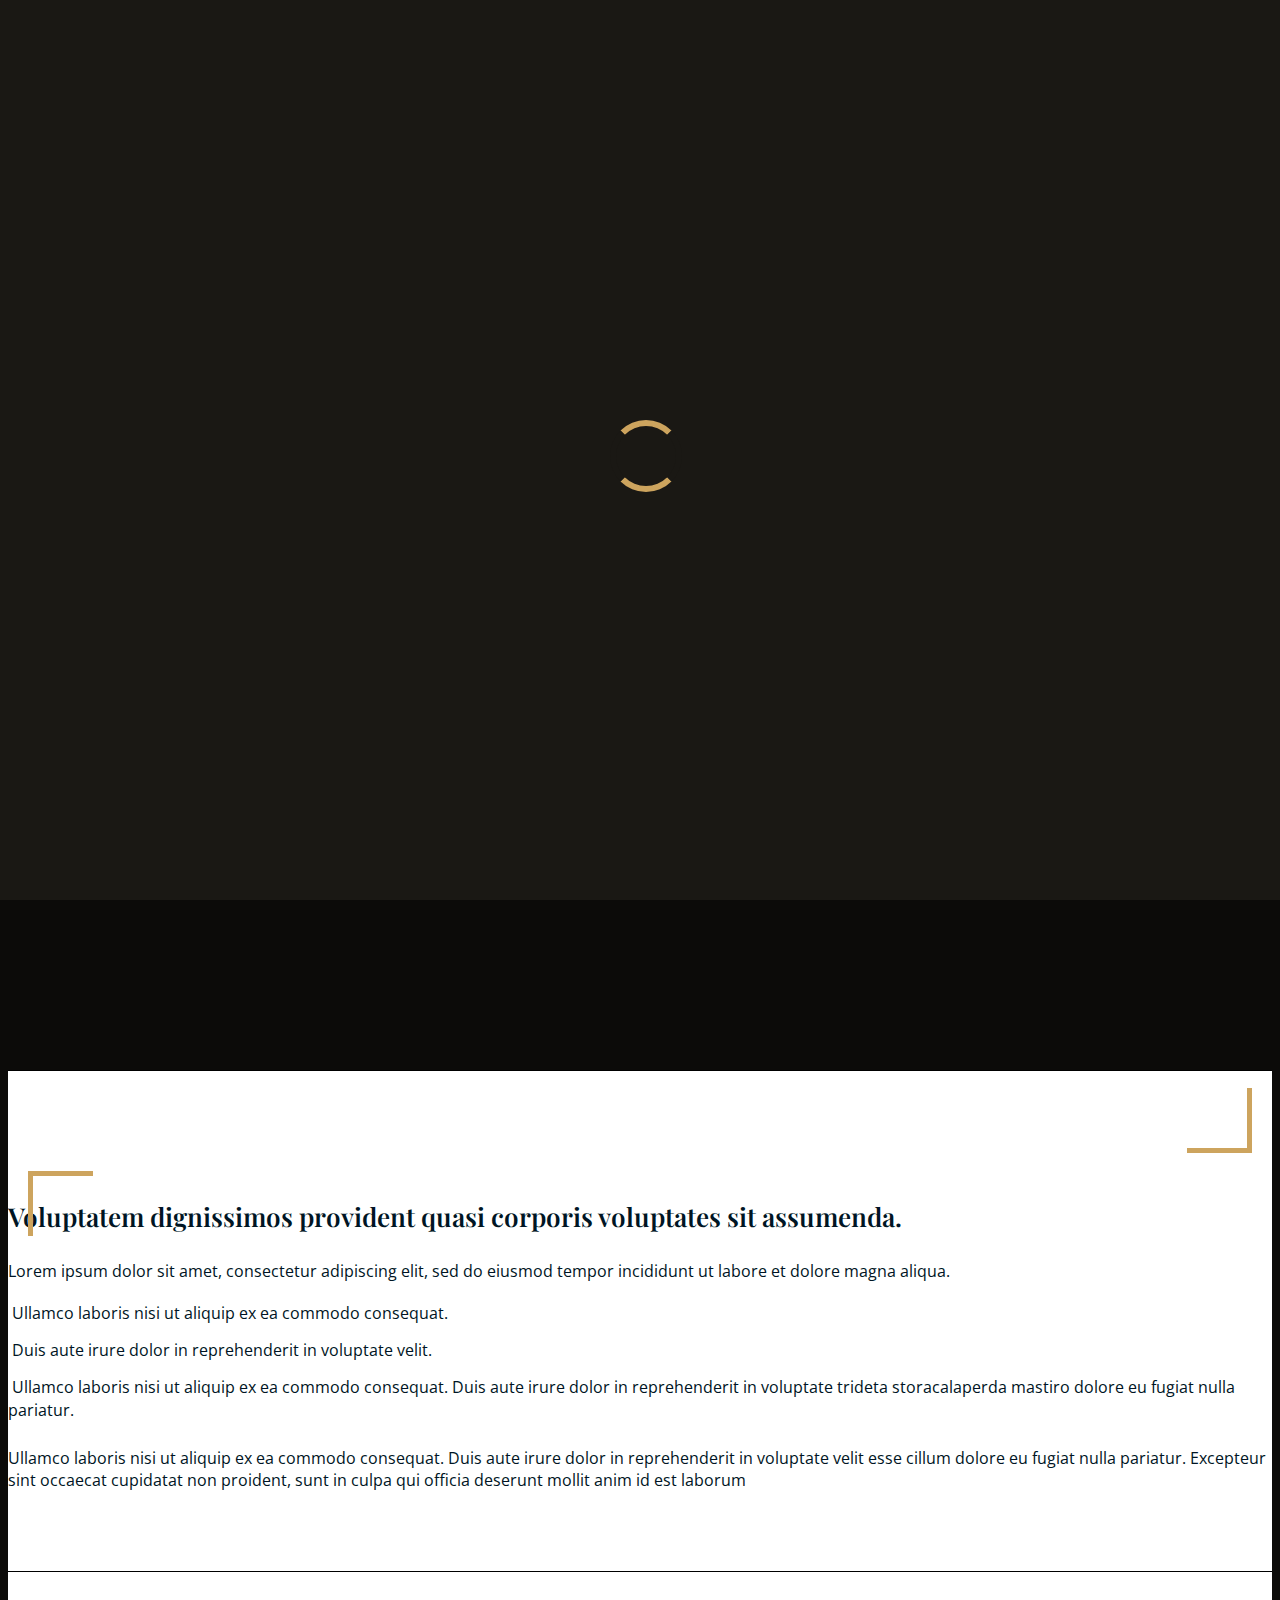
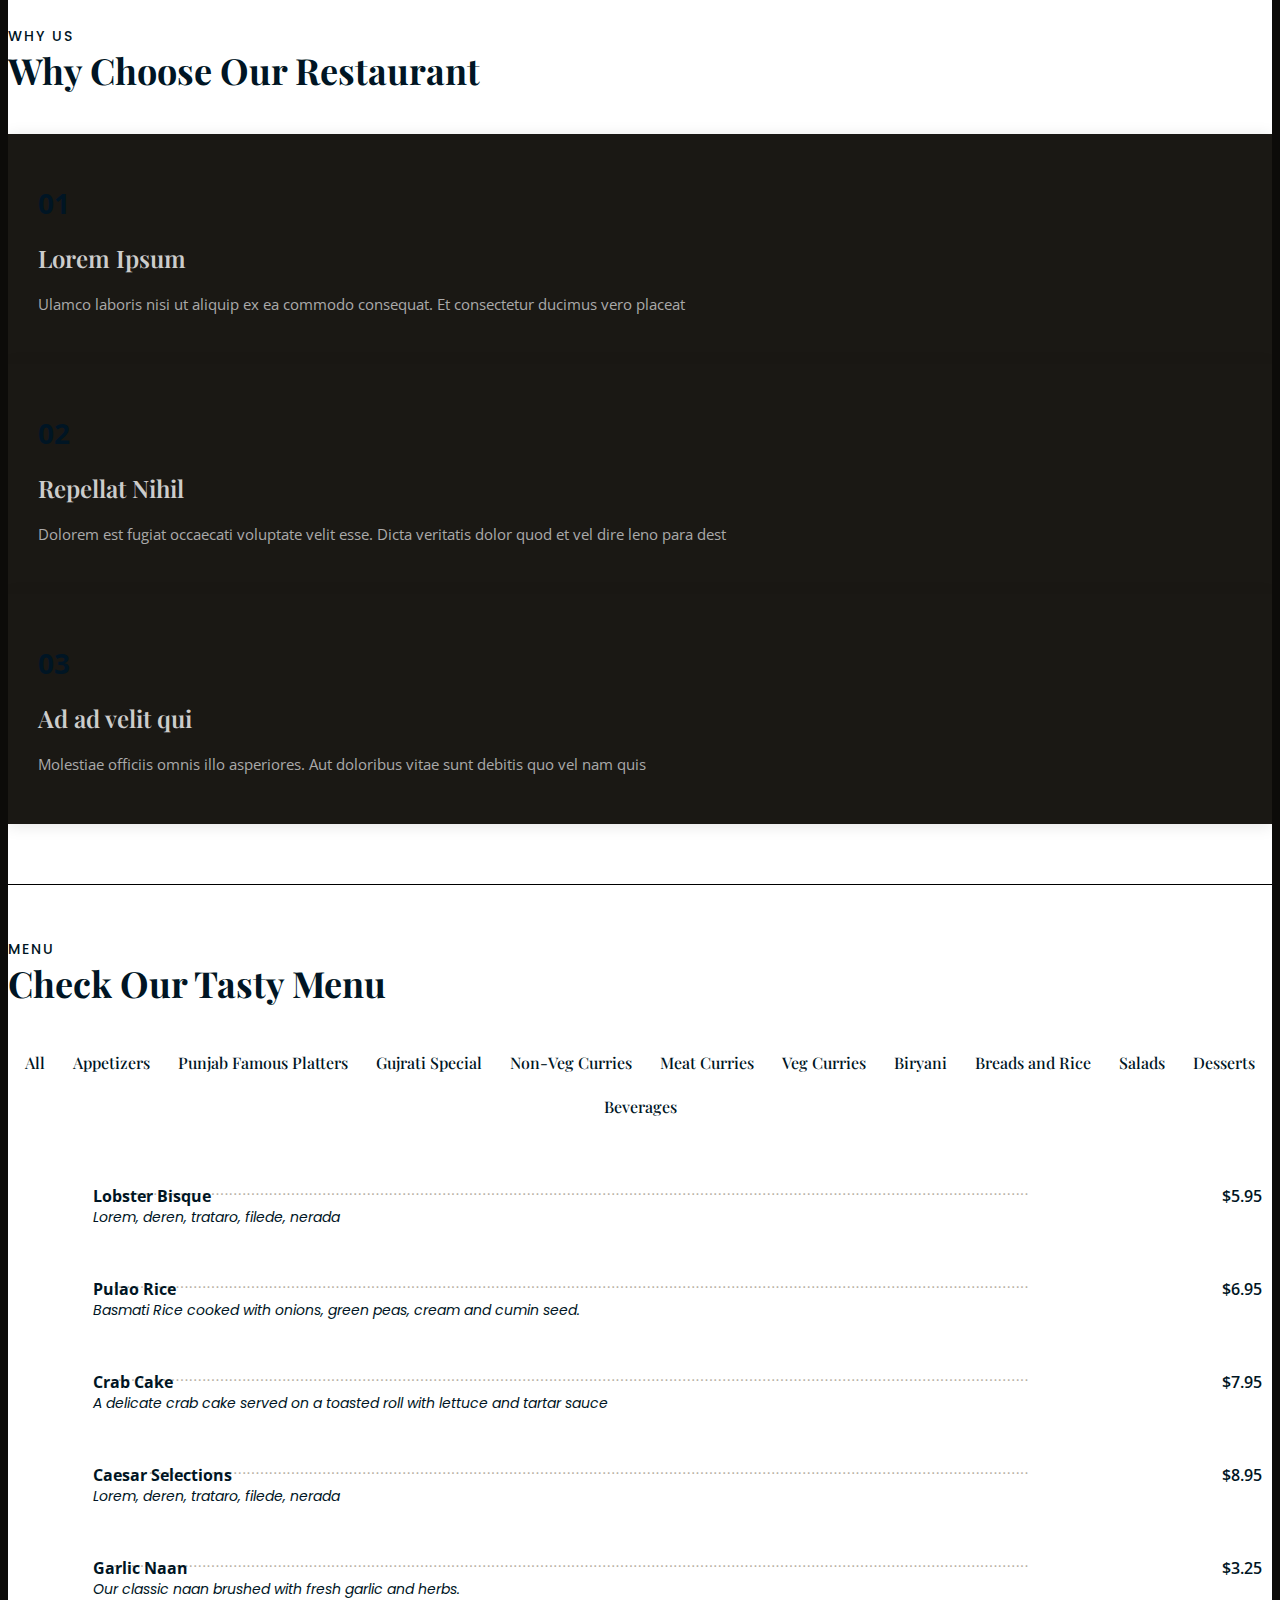
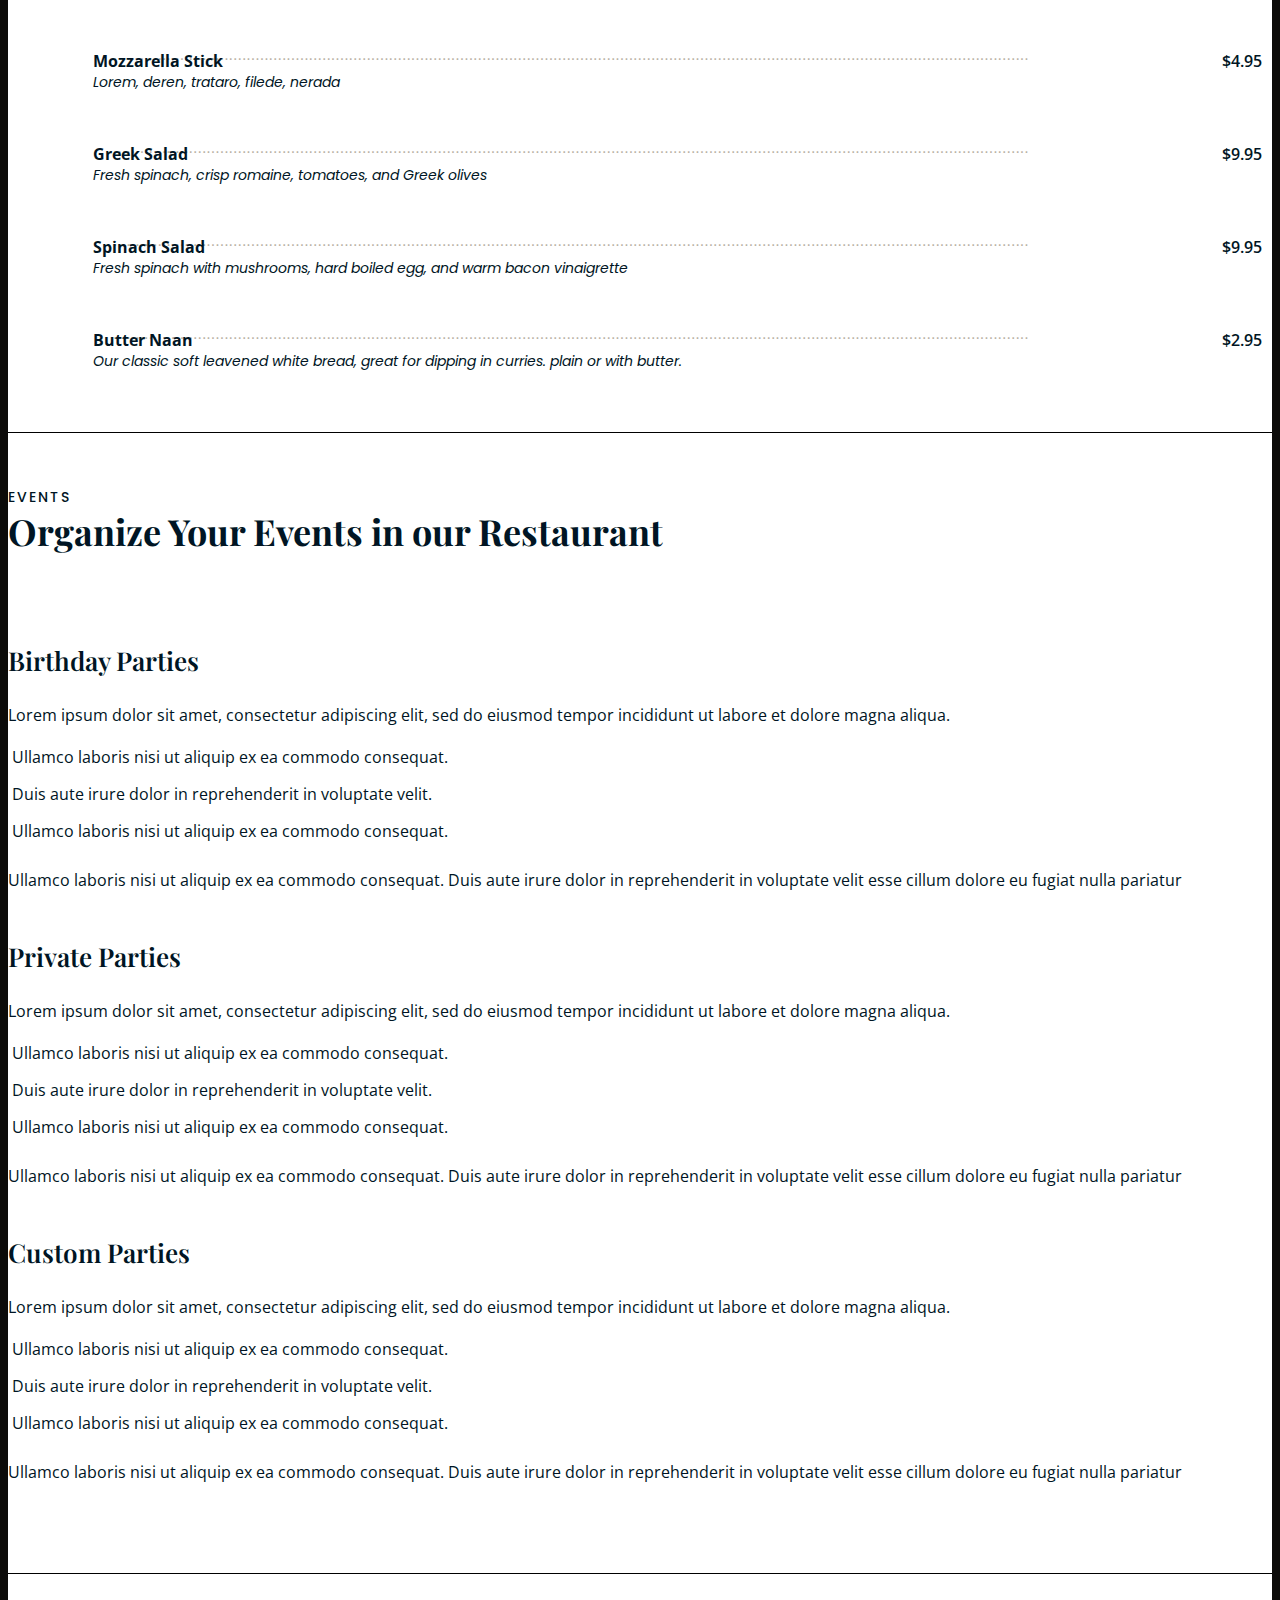
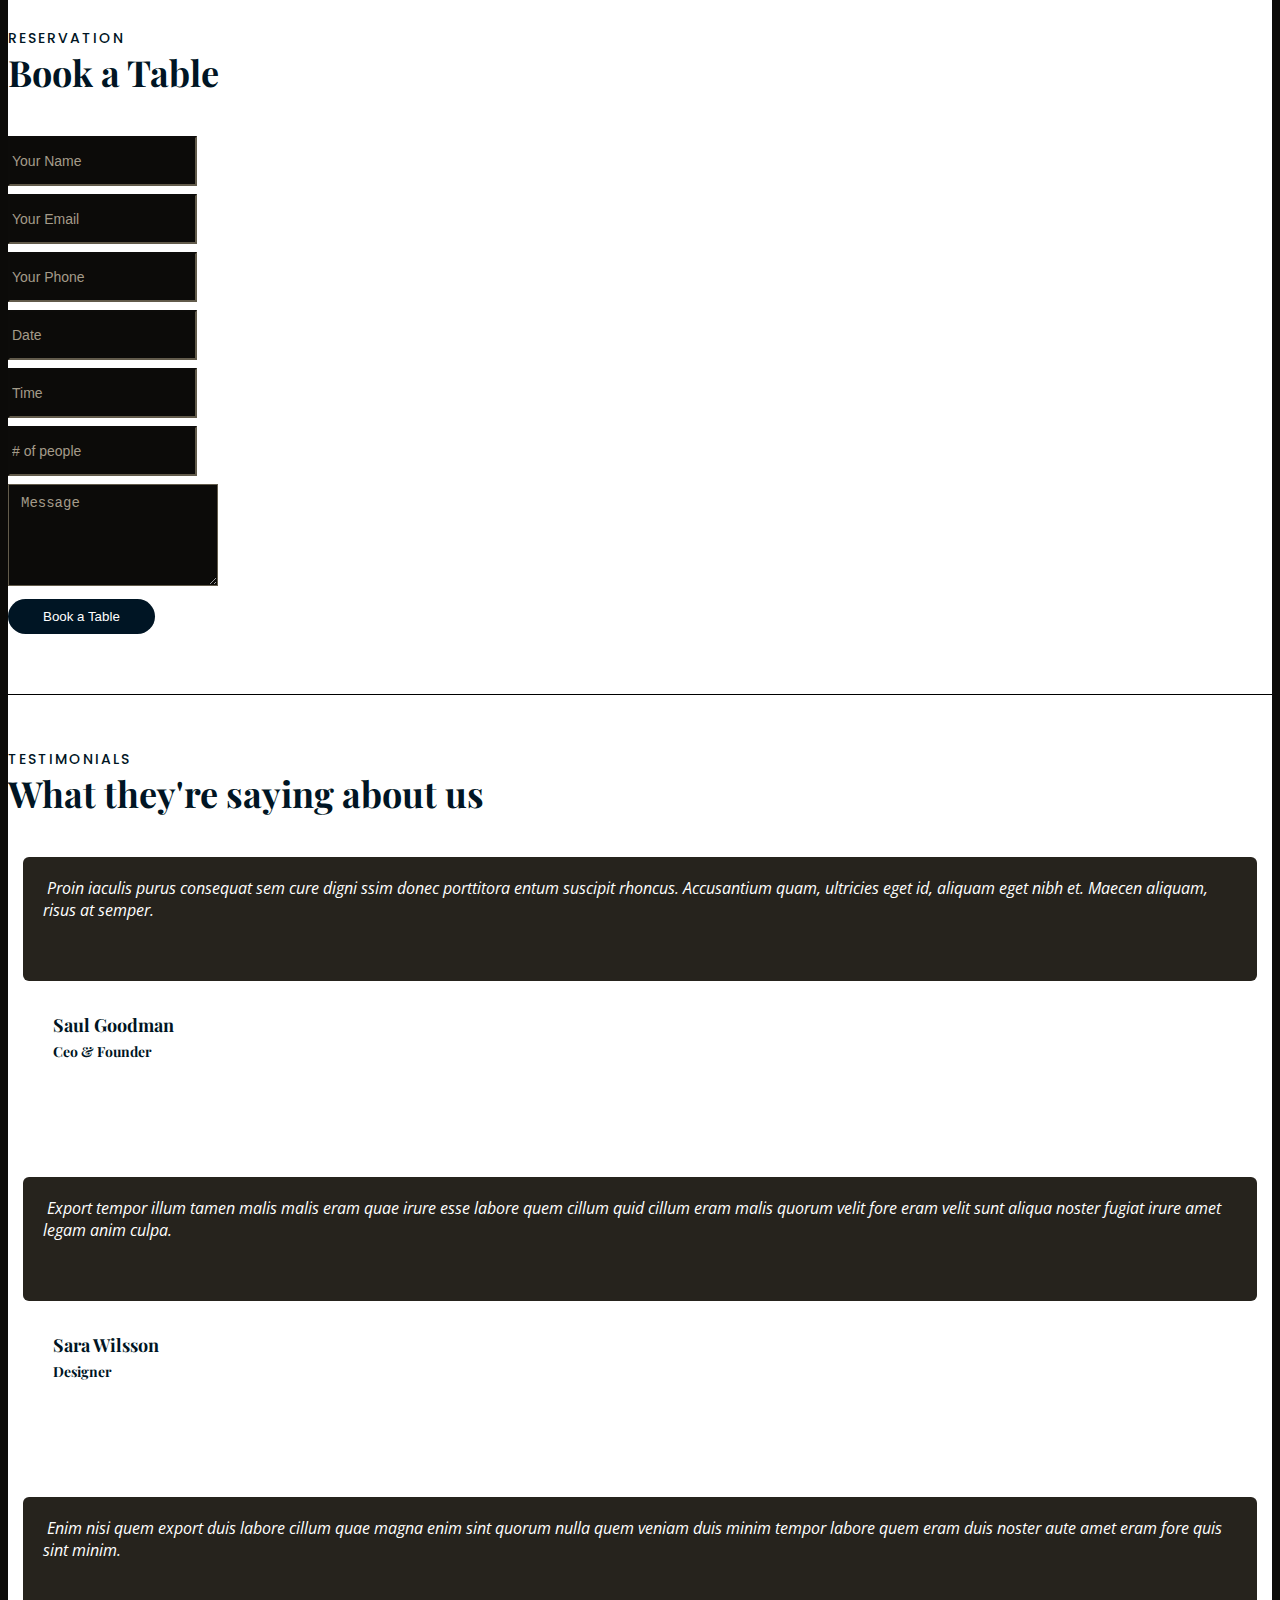
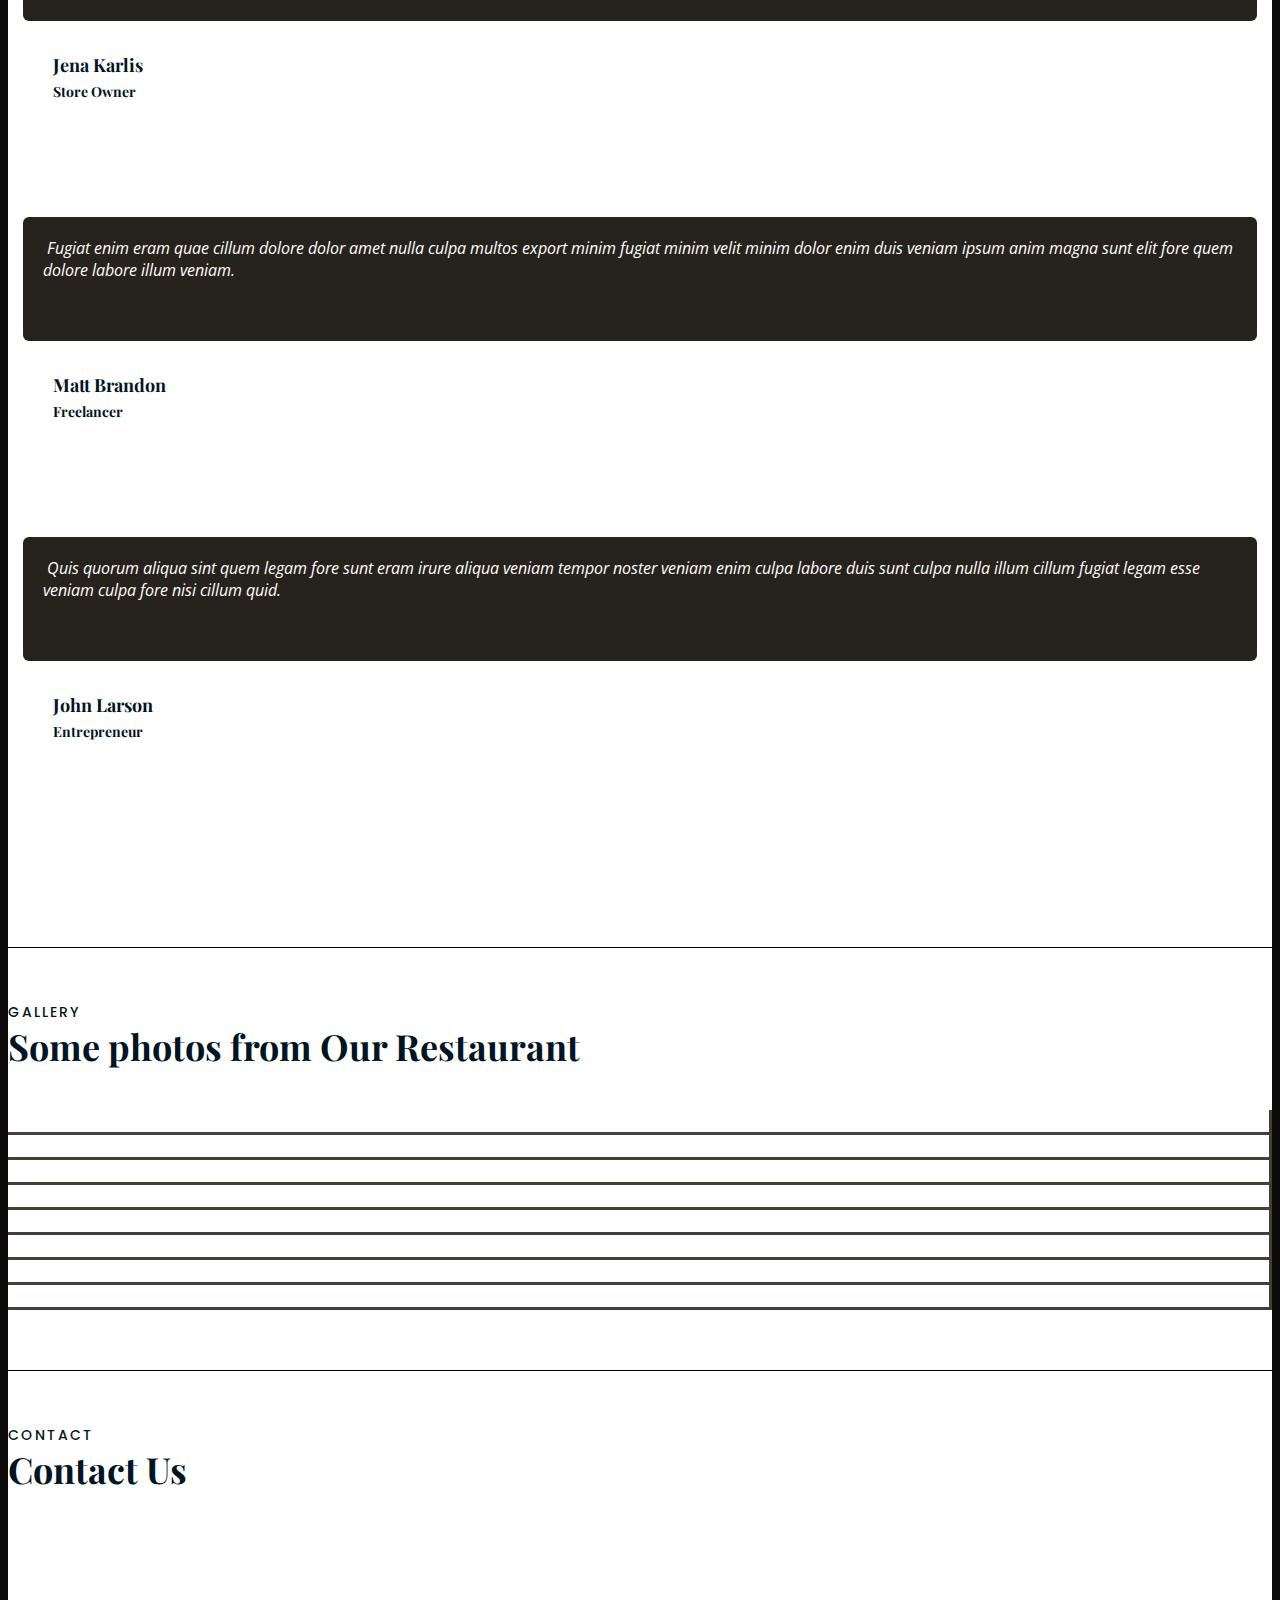
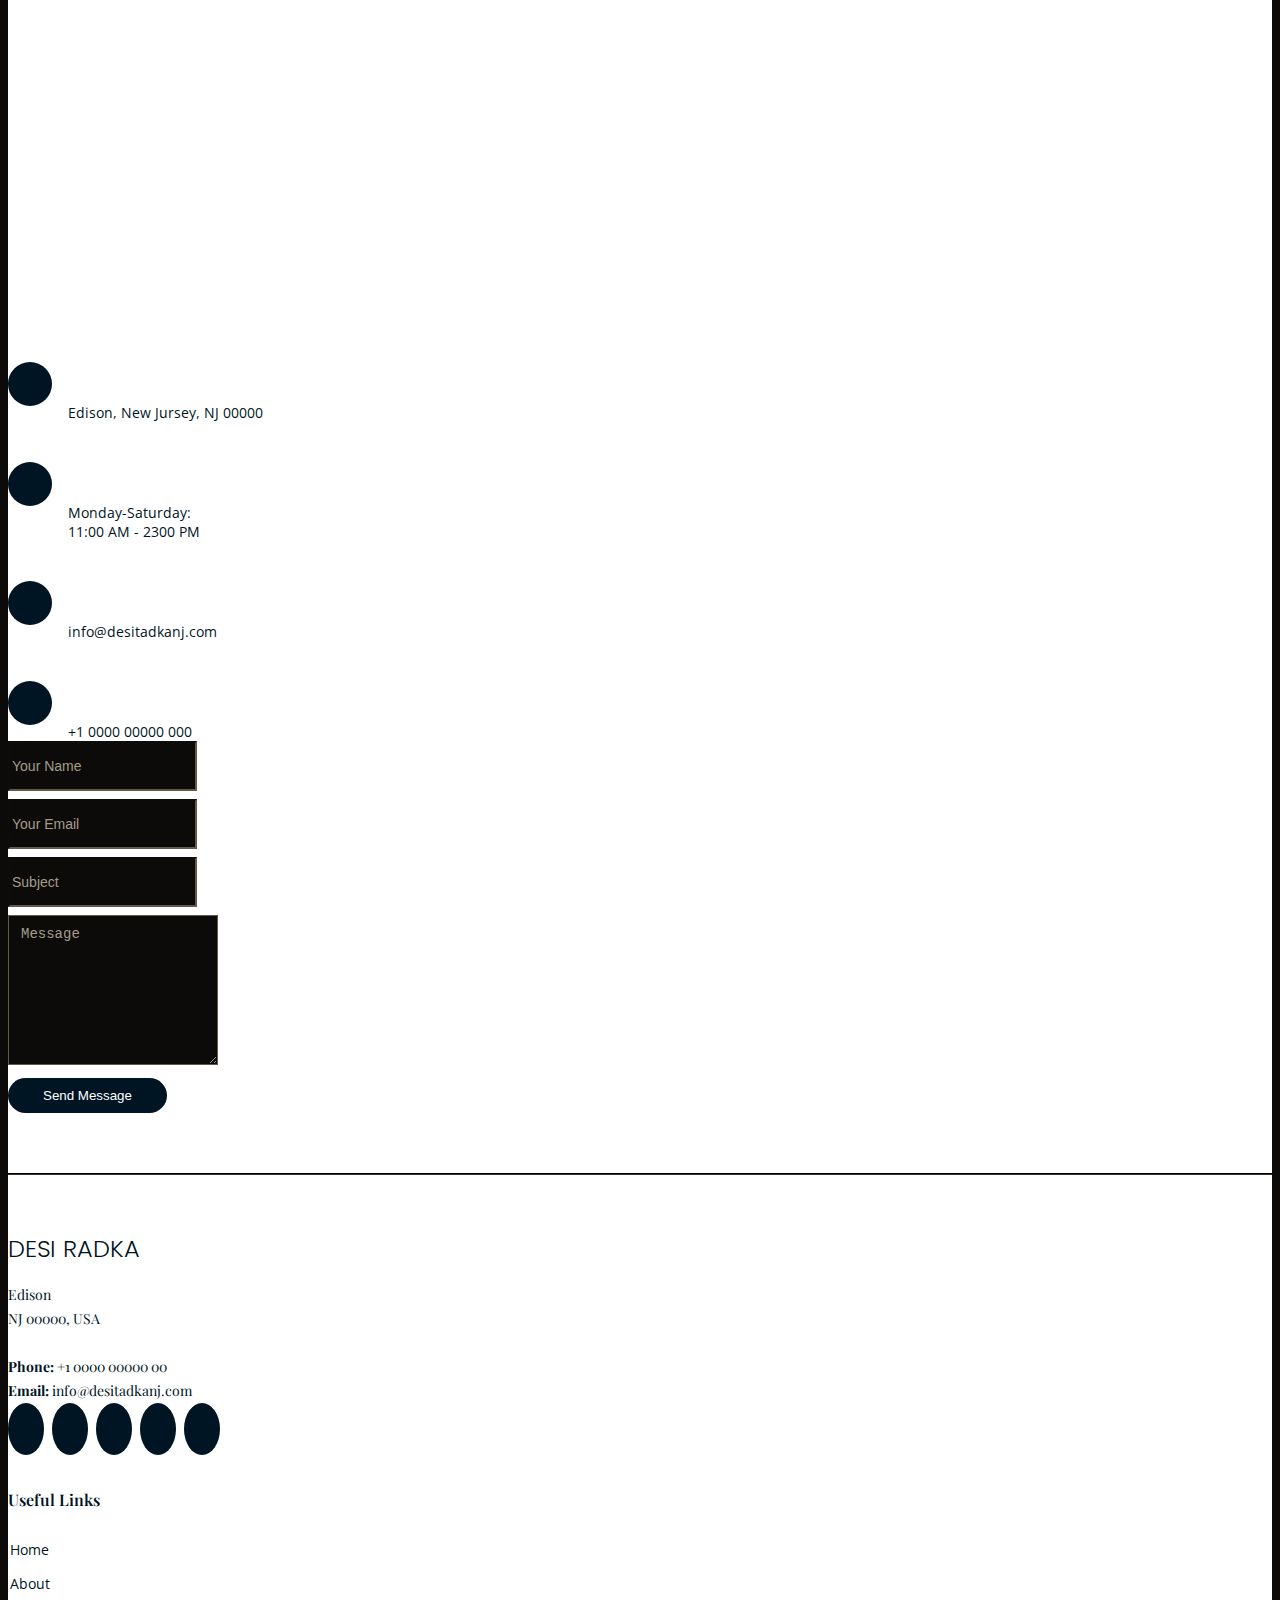
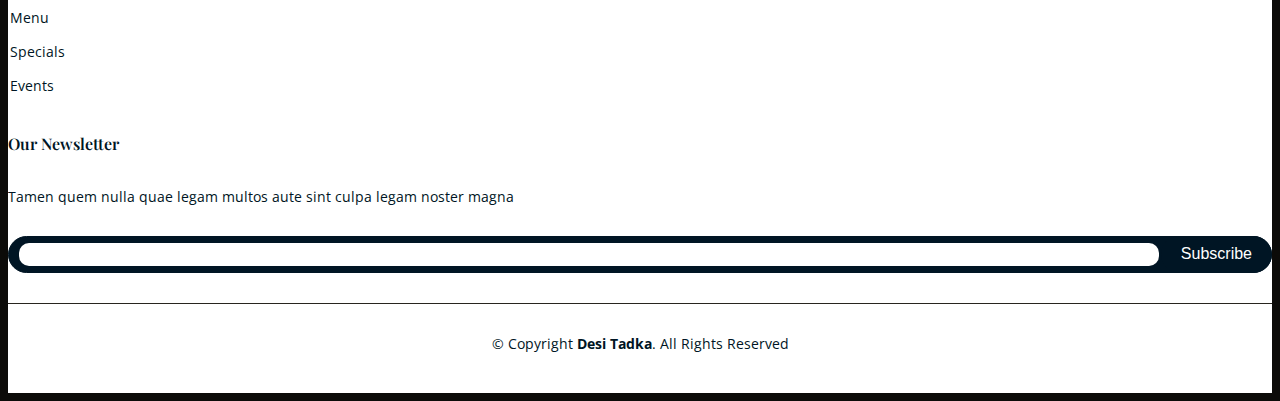
==== index.html @ e6a432be "Merge branch 'main' of https://github.com/sarab13/desitadka_project" ====
<!DOCTYPE html>
<html lang="en">

<head>
  <meta charset="utf-8">
  <meta content="width=device-width, initial-scale=1.0" name="viewport">

  <title>DESI TADKA - Book a table</title>
  <meta content="" name="description">
  <meta content="" name="keywords">

  <!-- Favicons -->
  <link href="assets/img/favicon.png" rel="icon">
  <link href="assets/img/apple-touch-icon.png" rel="apple-touch-icon">

  <!-- Google Fonts -->
  <link href="https://fonts.googleapis.com/css?family=Open+Sans:300,300i,400,400i,600,600i,700,700i|Playfair+Display:ital,wght@0,400;0,500;0,600;0,700;1,400;1,500;1,600;1,700|Poppins:300,300i,400,400i,500,500i,600,600i,700,700i" rel="stylesheet">

  <!-- Vendor CSS Files -->
  <link href="assets/vendor/animate.css/animate.min.css" rel="stylesheet">
  <link href="assets/vendor/aos/aos.css" rel="stylesheet">
  <link href="assets/vendor/bootstrap/css/bootstrap.min.css" rel="stylesheet">
  <link href="assets/vendor/bootstrap-icons/bootstrap-icons.css" rel="stylesheet">
  <link href="assets/vendor/boxicons/css/boxicons.min.css" rel="stylesheet">
  <link href="assets/vendor/glightbox/css/glightbox.min.css" rel="stylesheet">
  <link href="assets/vendor/swiper/swiper-bundle.min.css" rel="stylesheet">

  
  <link href="assets/css/style.css" rel="stylesheet">

  
</head>

<body>

  <!-- ======= Top Bar ======= -->
  <div id="topbar" class="d-flex align-items-center fixed-top">
    <div class="container d-flex justify-content-center justify-content-md-between">

      <div class="contact-info d-flex align-items-center">
        <i class="bi bi-phone d-flex align-items-center"><span style="color: #001524;font-weight: bold;">+1 (732)-243-9001 </span></i>
        <i class="bi bi-clock d-flex align-items-center ms-4"><span style="color: #001524;font-weight: bold;"> Mon-Sat: 11AM - 23PM</span></i>
      </div>

      <div class="languages d-none d-md-flex align-items-center">
        <ul>
          <li>En</li>
          <li><a href="#">De</a></li>
        </ul>
      </div>
    </div>
  </div>

  <!-- ======= Header ======= -->
  <header id="header" class="fixed-top d-flex align-items-cente">
    <div class="container-fluid container-xl d-flex align-items-center justify-content-lg-between">

      <h1 class="logo me-auto me-lg-0"><img src='./assets/img/logo.jpeg' alt="logo"/></h1>
      <!-- Uncomment below if you prefer to use an image logo -->
      <!-- <a href="index.html" class="logo me-auto me-lg-0"><img src="assets/img/logo.png" alt="" class="img-fluid"></a>-->

      <nav id="navbar" class="navbar order-last order-lg-0">
        <ul>
          <li><a class="nav-link scrollto active" href="#hero">Home</a></li>
          <li><a class="nav-link scrollto" href="#about">About</a></li>
          <li><a class="nav-link scrollto" href="#menu">Menu</a></li>
         <!-- <li><a class="nav-link scrollto" href="#specials">Specials</a></li>-->
          <li><a class="nav-link scrollto" href="#events">Events</a></li>
         <!-- <li><a class="nav-link scrollto" href="#chefs">Chefs</a></li>-->
          <li><a class="nav-link scrollto" href="#gallery">Gallery</a></li>
         
          <li><a class="nav-link scrollto" href="#contact">Contact</a></li>
        </ul>
        <i class="bi bi-list mobile-nav-toggle"></i>
      </nav><!-- .navbar -->
      <a href="#book-a-table" class="book-a-table-btn scrollto d-none d-lg-flex">Book a table</a>

    </div>
  </header><!-- End Header -->

  <!-- ======= Hero Section ======= -->
  <section id="hero" class="d-flex align-items-center">
    <div class="container position-relative text-center text-lg-start" data-aos="zoom-in" data-aos-delay="100">
      <div class="row change">
        <div class="col-lg-8">
          <h1 style="color: #001524;" >Welcome to <span style="color: black;">DESI TADKA</span></h1>
          <h2 style="color: #001524;">Delivering great food for more than 18 years!</h2>

          <div class="btns">
            <a href="#menu" class="btn-menu animated fadeInUp scrollto">Our Menu</a>
            <a href="#book-a-table" class="btn-book animated fadeInUp scrollto">Book a Table</a>
          </div>
        </div>
        <div class="col-lg-4 d-flex align-items-center justify-content-center position-relative" data-aos="zoom-in" data-aos-delay="200">
          <a href="https://www.youtube.com/watch?v=GlrxcuEDyF8" class="glightbox play-btn"></a>
        </div>

      </div>
    </div>
  </section><!-- End Hero -->

  <main id="main">

    <!-- ======= About Section ======= -->
    <section id="about" class="about">
      <div class="container" data-aos="fade-up">

        <div class="row">
          <div class="col-lg-6 order-1 order-lg-2" data-aos="zoom-in" data-aos-delay="100">
            <div class="about-img">
              <img src="assets/img/about.jpg" alt="">
            </div>
          </div>
          <div class="col-lg-6 pt-4 pt-lg-0 order-2 order-lg-1 content">
            <h3>Voluptatem dignissimos provident quasi corporis voluptates sit assumenda.</h3>
            <p class="fst-italic">
              Lorem ipsum dolor sit amet, consectetur adipiscing elit, sed do eiusmod tempor incididunt ut labore et dolore
              magna aliqua.
            </p>
            <ul>
              <li><i class="bi bi-check-circle"></i> Ullamco laboris nisi ut aliquip ex ea commodo consequat.</li>
              <li><i class="bi bi-check-circle"></i> Duis aute irure dolor in reprehenderit in voluptate velit.</li>
              <li><i class="bi bi-check-circle"></i> Ullamco laboris nisi ut aliquip ex ea commodo consequat. Duis aute irure dolor in reprehenderit in voluptate trideta storacalaperda mastiro dolore eu fugiat nulla pariatur.</li>
            </ul>
            <p>
              Ullamco laboris nisi ut aliquip ex ea commodo consequat. Duis aute irure dolor in reprehenderit in voluptate
              velit esse cillum dolore eu fugiat nulla pariatur. Excepteur sint occaecat cupidatat non proident, sunt in
              culpa qui officia deserunt mollit anim id est laborum
            </p>
          </div>
        </div>

      </div>
    </section><!-- End About Section -->

    <!-- ======= Why Us Section ======= -->
    <section id="why-us" class="why-us">
      <div class="container" data-aos="fade-up">

        <div class="section-title whyus-headings">
          <h2>Why Us</h2>
          <p>Why Choose Our Restaurant</p>
        </div>

        <div class="row">

          <div class="col-lg-4">
            <div class="box" data-aos="zoom-in" data-aos-delay="100">
              <span>01</span>
              <h4>Lorem Ipsum</h4>
              <p>Ulamco laboris nisi ut aliquip ex ea commodo consequat. Et consectetur ducimus vero placeat</p>
            </div>
          </div>

          <div class="col-lg-4 mt-4 mt-lg-0">
            <div class="box" data-aos="zoom-in" data-aos-delay="200">
              <span>02</span>
              <h4>Repellat Nihil</h4>
              <p>Dolorem est fugiat occaecati voluptate velit esse. Dicta veritatis dolor quod et vel dire leno para dest</p>
            </div>
          </div>

          <div class="col-lg-4 mt-4 mt-lg-0">
            <div class="box" data-aos="zoom-in" data-aos-delay="300">
              <span>03</span>
              <h4> Ad ad velit qui</h4>
              <p>Molestiae officiis omnis illo asperiores. Aut doloribus vitae sunt debitis quo vel nam quis</p>
            </div>
          </div>

        </div>

      </div>
    </section><!-- End Why Us Section -->

    <!-- ======= Menu Section ======= -->
    <section id="menu" class="menu section-bg">
      <div class="container" data-aos="fade-up">

        <div class="section-title">
          <h2>Menu</h2>
          <p>Check Our Tasty Menu</p>
        </div>

        <div class="row" data-aos="fade-up" data-aos-delay="100">
          <div class="col-lg-12 d-flex justify-content-center">
            <ul id="menu-flters">
              <li data-filter="*" class="filter-active">All</li>
              <li data-filter=".filter-appetizers">Appetizers</li>
              <li data-filter=".filter-platters">Punjab Famous Platters</li>
              <li data-filter=".filter-gujrati">Gujrati Special</li>
              <li data-filter=".filter-nonvegcurries">Non-Veg Curries</li>
              <li data-filter=".filter-meatcurries">Meat Curries</li>
              <li data-filter=".filter-vegcurries">Veg Curries</li>
              <li data-filter=".filter-biryani">Biryani</li>
              <li data-filter=".filter-breadsandrice">Breads and Rice</li>
              <li data-filter=".filter-salads">Salads</li>
              <li data-filter=".filter-desserts">Desserts</li>
              <li data-filter=".filter-beverages">Beverages</li>
            </ul>
          </div>
        </div>

        <div class="row menu-container" data-aos="fade-up" data-aos-delay="200">

          <div class="col-lg-6 menu-item filter-appetizers">
            <img src="assets/img/menu/lobster-bisque.jpg" class="menu-img" alt="">
            <div class="menu-content">
              <a href="#">Lobster Bisque</a><span>$5.95</span>
            </div>
            <div class="menu-ingredients">
              Lorem, deren, trataro, filede, nerada
            </div>
          </div>

          <div class="col-lg-6 menu-item filter-beverages">
            <img src="assets/img/menu/bread-barrel.jpg" class="menu-img" alt="">
            <div class="menu-content">
              <a href="#">Pulao Rice</a><span>$6.95</span>
            </div>
            <div class="menu-ingredients">
              Basmati Rice cooked with onions, green peas, cream and cumin seed.
            </div>
          </div>

          <div class="col-lg-6 menu-item filter-breadsandrice">
            <img src="assets/img/menu/cake.jpg" class="menu-img" alt="">
            <div class="menu-content">
              <a href="#">Crab Cake</a><span>$7.95</span>
            </div>
            <div class="menu-ingredients">
              A delicate crab cake served on a toasted roll with lettuce and tartar sauce
            </div>
          </div>

          <div class="col-lg-6 menu-item filter-salads">
            <img src="assets/img/menu/caesar.jpg" class="menu-img" alt="">
            <div class="menu-content">
              <a href="#">Caesar Selections</a><span>$8.95</span>
            </div>
            <div class="menu-ingredients">
              Lorem, deren, trataro, filede, nerada
            </div>
          </div>

          <div class="col-lg-6 menu-item filter-nonvegcurries">
            <img src="assets/img/menu/lobster-bisque.jpg" class="menu-img" alt="">
            <div class="menu-content">
              <a href="#">Garlic Naan</a><span>$3.25</span>
            </div>
            <div class="menu-ingredients">
              Our classic naan brushed with fresh garlic and herbs.
            </div>
          </div>

          <div class="col-lg-6 menu-item filter-vegcurries">
            <img src="assets/img/menu/mozzarella.jpg" class="menu-img" alt="">
            <div class="menu-content">
              <a href="#">Mozzarella Stick</a><span>$4.95</span>
            </div>
            <div class="menu-ingredients">
              Lorem, deren, trataro, filede, nerada
            </div>
          </div>

          <div class="col-lg-6 menu-item filter-meatcurries">
            <img src="assets/img/menu/greek-salad.jpg" class="menu-img" alt="">
            <div class="menu-content">
              <a href="#">Greek Salad</a><span>$9.95</span>
            </div>
            <div class="menu-ingredients">
              Fresh spinach, crisp romaine, tomatoes, and Greek olives
            </div>
          </div>

          <div class="col-lg-6 menu-item filter-platters">
            <img src="assets/img/menu/spinach-salad.jpg" class="menu-img" alt="">
            <div class="menu-content">
              <a href="#">Spinach Salad</a><span>$9.95</span>
            </div>
            <div class="menu-ingredients">
              Fresh spinach with mushrooms, hard boiled egg, and warm bacon vinaigrette
            </div>
          </div>

          <div class="col-lg-6 menu-item filter-gujrati">
            <img src="assets/img/menu/bread-barrel.jpg" class="menu-img" alt="">
            <div class="menu-content">
              <a href="#">Butter Naan</a><span>$2.95</span>
            </div>
            <div class="menu-ingredients">
              Our classic soft leavened white bread, great for dipping in curries. plain or with butter.
            </div>
          </div>

        </div>

      </div>
    </section><!-- End Menu Section -->

    <!-- ======= Specials Section ======= -->
 <!--   <section id="specials" class="specials">
      <div class="container" data-aos="fade-up">

        <div class="section-title">
          <h2>Specials</h2>
          <p>Check Our Specials</p>
        </div>

        <div class="row" data-aos="fade-up" data-aos-delay="100">
          <div class="col-lg-3">
            <ul class="nav nav-tabs flex-column" style="width: 10em;">
              <li class="nav-item">
                <a class="nav-link active show" data-bs-toggle="tab" href="#tab-1">Modi sit est</a>
              </li>
              <li class="nav-item">
                <a class="nav-link" data-bs-toggle="tab" href="#tab-2">Unde praesentium sed</a>
              </li>
              <li class="nav-item">
                <a class="nav-link" data-bs-toggle="tab" href="#tab-3">Pariatur explicabo vel</a>
              </li>
              <li class="nav-item">
                <a class="nav-link" data-bs-toggle="tab" href="#tab-4">Nostrum qui quasi</a>
              </li>
              <li class="nav-item">
                <a class="nav-link" data-bs-toggle="tab" href="#tab-5">Iusto ut expedita aut</a>
              </li>
            </ul>
          </div>
          <div class="col-lg-9 mt-4 mt-lg-0">
            <div class="tab-content">
              <div class="tab-pane active show" id="tab-1">
                <div class="row">
                  <div class="col-lg-8 details order-2 order-lg-1">
                    <h3>Veg</h3>
                    
                    <div class="col-lg-6 menu-item filter-specialty ">
                     <div class='menu-setting'>
                      <div class="menu-content">
                        <a href="#">Pulao Rice</a><br><span>$6.95</span>
                      </div>
                      <img class="menu-image"  src="assets/img/menu/bread-barrel.jpg" class="menu-img" alt="">
                      </div>
                      <div class="menu-ingredients">
                        Basmati Rice cooked with onions, green peas, cream and cumin seed.
                      </div>
                    </div>
                     --------------------------------------------------

                    <div class="col-lg-6 menu-item filter-specialty ">
                      <div class='menu-setting'>
                       <div class="menu-content">
                         <a href="#">Pulao Rice</a><br><span>$6.95</span>
                       </div>
                       <img class="menu-image"  src="assets/img/menu/bread-barrel.jpg" class="menu-img" alt="">
                       </div>
                       <div class="menu-ingredients">
                         Basmati Rice cooked with onions, green peas, cream and cumin seed.
                       </div>
                     </div>


                  </div>
                  <div class="col-lg-4 text-center order-1 order-lg-2">
                    <h2>non veg</h2>


                    <div class="col-lg-6 menu-item filter-specialty ">
                      <div class='menu-setting'>
                       <div class="menu-content">
                         <a href="#">Pulao Rice</a><br><span>$6.95</span>
                       </div>
                       <img class="menu-image"  src="assets/img/menu/bread-barrel.jpg" class="menu-img" alt="">
                       </div>
                       <div class="menu-ingredients">
                         Basmati Rice cooked with onions, green peas, cream and cumin seed.
                       </div>
                     </div>


                  </div>
                </div>
              </div>
              <div class="tab-pane" id="tab-2">
                <div class="row">
                  <div class="col-lg-8 details order-2 order-lg-1">
                    <h3>Et blanditiis nemo veritatis excepturi</h3>
                    <p class="fst-italic">Qui laudantium consequatur laborum sit qui ad sapiente dila parde sonata raqer a videna mareta paulona marka</p>
                    <p>Ea ipsum voluptatem consequatur quis est. Illum error ullam omnis quia et reiciendis sunt sunt est. Non aliquid repellendus itaque accusamus eius et velit ipsa voluptates. Optio nesciunt eaque beatae accusamus lerode pakto madirna desera vafle de nideran pal</p>
                  </div>
                  <div class="col-lg-4 text-center order-1 order-lg-2">
                    <img src="assets/img/specials-2.png" alt="" class="img-fluid">
                  </div>
                </div>
              </div>
              <div class="tab-pane" id="tab-3">
                <div class="row">
                  <div class="col-lg-8 details order-2 order-lg-1">
                    <h3>Impedit facilis occaecati odio neque aperiam sit</h3>
                    <p class="fst-italic">Eos voluptatibus quo. Odio similique illum id quidem non enim fuga. Qui natus non sunt dicta dolor et. In asperiores velit quaerat perferendis aut</p>
                    <p>Iure officiis odit rerum. Harum sequi eum illum corrupti culpa veritatis quisquam. Neque necessitatibus illo rerum eum ut. Commodi ipsam minima molestiae sed laboriosam a iste odio. Earum odit nesciunt fugiat sit ullam. Soluta et harum voluptatem optio quae</p>
                  </div>
                  <div class="col-lg-4 text-center order-1 order-lg-2">
                    <img src="assets/img/specials-3.png" alt="" class="img-fluid">
                  </div>
                </div>
              </div>
              <div class="tab-pane" id="tab-4">
                <div class="row">
                  <div class="col-lg-8 details order-2 order-lg-1">
                    <h3>Fuga dolores inventore laboriosam ut est accusamus laboriosam dolore</h3>
                    <p class="fst-italic">Totam aperiam accusamus. Repellat consequuntur iure voluptas iure porro quis delectus</p>
                    <p>Eaque consequuntur consequuntur libero expedita in voluptas. Nostrum ipsam necessitatibus aliquam fugiat debitis quis velit. Eum ex maxime error in consequatur corporis atque. Eligendi asperiores sed qui veritatis aperiam quia a laborum inventore</p>
                  </div>
                  <div class="col-lg-4 text-center order-1 order-lg-2">
                    <img src="assets/img/specials-4.png" alt="" class="img-fluid">
                  </div>
                </div>
              </div>
              <div class="tab-pane" id="tab-5">
                <div class="row">
                  <div class="col-lg-8 details order-2 order-lg-1">
                    <h3>Est eveniet ipsam sindera pad rone matrelat sando reda</h3>
                    <p class="fst-italic">Omnis blanditiis saepe eos autem qui sunt debitis porro quia.</p>
                    <p>Exercitationem nostrum omnis. Ut reiciendis repudiandae minus. Omnis recusandae ut non quam ut quod eius qui. Ipsum quia odit vero atque qui quibusdam amet. Occaecati sed est sint aut vitae molestiae voluptate vel</p>
                  </div>
                  <div class="col-lg-4 text-center order-1 order-lg-2">
                    <img src="assets/img/specials-5.png" alt="" class="img-fluid">
                  </div>
                </div>
              </div>
            </div>
          </div>
        </div>

      </div>
    </section>--><!-- End Specials Section -->

    <!-- ======= Events Section ======= -->
    <section id="events" class="events">
      <div class="container" data-aos="fade-up">

        <div class="section-title">
          <h2>Events</h2>
          <p>Organize Your Events in our Restaurant</p>
        </div>

        <div class="events-slider swiper-container" data-aos="fade-up" data-aos-delay="100">
          <div class="swiper-wrapper">

            <div class="swiper-slide">
              <div class="row event-item">
                <div class="col-lg-6">
                  <img src="assets/img/event-birthday.jpg" class="img-fluid" alt="">
                </div>
                <div class="col-lg-6 pt-4 pt-lg-0 content">
                  <h3>Birthday Parties</h3>
                  <div class="price">
                    <!--<p><span>$189</span></p>-->
                  </div>
                  <p class="fst-italic">
                    Lorem ipsum dolor sit amet, consectetur adipiscing elit, sed do eiusmod tempor incididunt ut labore et dolore
                    magna aliqua.
                  </p>
                  <ul>
                    <li><i class="bi bi-check-circled"></i> Ullamco laboris nisi ut aliquip ex ea commodo consequat.</li>
                    <li><i class="bi bi-check-circled"></i> Duis aute irure dolor in reprehenderit in voluptate velit.</li>
                    <li><i class="bi bi-check-circled"></i> Ullamco laboris nisi ut aliquip ex ea commodo consequat.</li>
                  </ul>
                  <p>
                    Ullamco laboris nisi ut aliquip ex ea commodo consequat. Duis aute irure dolor in reprehenderit in voluptate
                    velit esse cillum dolore eu fugiat nulla pariatur
                  </p>
                </div>
              </div>
            </div><!-- End testimonial item -->

            <div class="swiper-slide">
              <div class="row event-item">
                <div class="col-lg-6">
                  <img src="assets/img/event-private.jpg" class="img-fluid" alt="">
                </div>
                <div class="col-lg-6 pt-4 pt-lg-0 content">
                  <h3>Private Parties</h3>
                  <div class="price">
                   <!--<p><span>$290</span></p>-->
                  </div>
                  <p class="fst-italic">
                    Lorem ipsum dolor sit amet, consectetur adipiscing elit, sed do eiusmod tempor incididunt ut labore et dolore
                    magna aliqua.
                  </p>
                  <ul>
                    <li><i class="bi bi-check-circled"></i> Ullamco laboris nisi ut aliquip ex ea commodo consequat.</li>
                    <li><i class="bi bi-check-circled"></i> Duis aute irure dolor in reprehenderit in voluptate velit.</li>
                    <li><i class="bi bi-check-circled"></i> Ullamco laboris nisi ut aliquip ex ea commodo consequat.</li>
                  </ul>
                  <p>
                    Ullamco laboris nisi ut aliquip ex ea commodo consequat. Duis aute irure dolor in reprehenderit in voluptate
                    velit esse cillum dolore eu fugiat nulla pariatur
                  </p>
                </div>
              </div>
            </div><!-- End testimonial item -->

            <div class="swiper-slide">
              <div class="row event-item">
                <div class="col-lg-6">
                  <img src="assets/img/event-custom.jpg" class="img-fluid" alt="">
                </div>
                <div class="col-lg-6 pt-4 pt-lg-0 content">
                  <h3>Custom Parties</h3>
                  <div class="price">
                   <!-- <p><span>$99</span></p>-->
                  </div>
                  <p class="fst-italic">
                    Lorem ipsum dolor sit amet, consectetur adipiscing elit, sed do eiusmod tempor incididunt ut labore et dolore
                    magna aliqua.
                  </p>
                  <ul>
                    <li><i class="bi bi-check-circled"></i> Ullamco laboris nisi ut aliquip ex ea commodo consequat.</li>
                    <li><i class="bi bi-check-circled"></i> Duis aute irure dolor in reprehenderit in voluptate velit.</li>
                    <li><i class="bi bi-check-circled"></i> Ullamco laboris nisi ut aliquip ex ea commodo consequat.</li>
                  </ul>
                  <p>
                    Ullamco laboris nisi ut aliquip ex ea commodo consequat. Duis aute irure dolor in reprehenderit in voluptate
                    velit esse cillum dolore eu fugiat nulla pariatur
                  </p>
                </div>
              </div>
            </div><!-- End testimonial item -->

          </div>
          <div class="swiper-pagination"></div>
        </div>

      </div>
    </section><!-- End Events Section -->

    <!-- ======= Book A Table Section ======= -->
    <section id="book-a-table" class="book-a-table">
      <div class="container" data-aos="fade-up">

        <div class="section-title">
          <h2>Reservation</h2>
          <p>Book a Table</p>
        </div>

        <form action="forms/book-a-table.php" method="post" role="form" class="php-email-form" data-aos="fade-up" data-aos-delay="100">
          <div class="row">
            <div class="col-lg-4 col-md-6 form-group">
              <input type="text" name="name" class="form-control" id="name" placeholder="Your Name" data-rule="minlen:4" data-msg="Please enter at least 4 chars">
              <div class="validate"></div>
            </div>
            <div class="col-lg-4 col-md-6 form-group mt-3 mt-md-0">
              <input type="email" class="form-control" name="email" id="email" placeholder="Your Email" data-rule="email" data-msg="Please enter a valid email">
              <div class="validate"></div>
            </div>
            <div class="col-lg-4 col-md-6 form-group mt-3 mt-md-0">
              <input type="text" class="form-control" name="phone" id="phone" placeholder="Your Phone" data-rule="minlen:4" data-msg="Please enter at least 4 chars">
              <div class="validate"></div>
            </div>
            <div class="col-lg-4 col-md-6 form-group mt-3">
              <input type="text" name="date" class="form-control" id="date" placeholder="Date" data-rule="minlen:4" data-msg="Please enter at least 4 chars">
              <div class="validate"></div>
            </div>
            <div class="col-lg-4 col-md-6 form-group mt-3">
              <input type="text" class="form-control" name="time" id="time" placeholder="Time" data-rule="minlen:4" data-msg="Please enter at least 4 chars">
              <div class="validate"></div>
            </div>
            <div class="col-lg-4 col-md-6 form-group mt-3">
              <input type="number" class="form-control" name="people" id="people" placeholder="# of people" data-rule="minlen:1" data-msg="Please enter at least 1 chars">
              <div class="validate"></div>
            </div>
          </div>
          <div class="form-group mt-3">
            <textarea class="form-control" name="message" rows="5" placeholder="Message"></textarea>
            <div class="validate"></div>
          </div>
          <div class="mb-3">
            <div class="loading">Loading</div>
            <div class="error-message"></div>
            <div class="sent-message">Your booking request was sent. We will call back or send an Email to confirm your reservation. Thank you!</div>
          </div>
          <div class="text-center"><button type="submit">Book a Table</button></div>
        </form>

      </div>
    </section><!-- End Book A Table Section -->

    <!-- ======= Testimonials Section ======= -->
    <section id="testimonials" class="testimonials section-bg">
      <div class="container" data-aos="fade-up">

        <div class="section-title">
          <h2>Testimonials</h2>
          <p>What they're saying about us</p>
        </div>

        <div class="testimonials-slider swiper-container" data-aos="fade-up" data-aos-delay="100">
          <div class="swiper-wrapper">

            <div class="swiper-slide">
              <div class="testimonial-item">
                <p>
                  <i class="bx bxs-quote-alt-left quote-icon-left"></i>
                  Proin iaculis purus consequat sem cure digni ssim donec porttitora entum suscipit rhoncus. Accusantium quam, ultricies eget id, aliquam eget nibh et. Maecen aliquam, risus at semper.
                  <i class="bx bxs-quote-alt-right quote-icon-right"></i>
                </p>
                <img src="assets/img/testimonials/testimonials-1.jpg" class="testimonial-img" alt="">
                <h3>Saul Goodman</h3>
                <h4>Ceo &amp; Founder</h4>
              </div>
            </div><!-- End testimonial item -->

            <div class="swiper-slide">
              <div class="testimonial-item">
                <p>
                  <i class="bx bxs-quote-alt-left quote-icon-left"></i>
                  Export tempor illum tamen malis malis eram quae irure esse labore quem cillum quid cillum eram malis quorum velit fore eram velit sunt aliqua noster fugiat irure amet legam anim culpa.
                  <i class="bx bxs-quote-alt-right quote-icon-right"></i>
                </p>
                <img src="assets/img/testimonials/testimonials-2.jpg" class="testimonial-img" alt="">
                <h3>Sara Wilsson</h3>
                <h4>Designer</h4>
              </div>
            </div><!-- End testimonial item -->

            <div class="swiper-slide">
              <div class="testimonial-item">
                <p>
                  <i class="bx bxs-quote-alt-left quote-icon-left"></i>
                  Enim nisi quem export duis labore cillum quae magna enim sint quorum nulla quem veniam duis minim tempor labore quem eram duis noster aute amet eram fore quis sint minim.
                  <i class="bx bxs-quote-alt-right quote-icon-right"></i>
                </p>
                <img src="assets/img/testimonials/testimonials-3.jpg" class="testimonial-img" alt="">
                <h3>Jena Karlis</h3>
                <h4>Store Owner</h4>
              </div>
            </div><!-- End testimonial item -->

            <div class="swiper-slide">
              <div class="testimonial-item">
                <p>
                  <i class="bx bxs-quote-alt-left quote-icon-left"></i>
                  Fugiat enim eram quae cillum dolore dolor amet nulla culpa multos export minim fugiat minim velit minim dolor enim duis veniam ipsum anim magna sunt elit fore quem dolore labore illum veniam.
                  <i class="bx bxs-quote-alt-right quote-icon-right"></i>
                </p>
                <img src="assets/img/testimonials/testimonials-4.jpg" class="testimonial-img" alt="">
                <h3>Matt Brandon</h3>
                <h4>Freelancer</h4>
              </div>
            </div><!-- End testimonial item -->

            <div class="swiper-slide">
              <div class="testimonial-item">
                <p>
                  <i class="bx bxs-quote-alt-left quote-icon-left"></i>
                  Quis quorum aliqua sint quem legam fore sunt eram irure aliqua veniam tempor noster veniam enim culpa labore duis sunt culpa nulla illum cillum fugiat legam esse veniam culpa fore nisi cillum quid.
                  <i class="bx bxs-quote-alt-right quote-icon-right"></i>
                </p>
                <img src="assets/img/testimonials/testimonials-5.jpg" class="testimonial-img" alt="">
                <h3>John Larson</h3>
                <h4>Entrepreneur</h4>
              </div>
            </div><!-- End testimonial item -->

          </div>
          <div class="swiper-pagination"></div>
        </div>

      </div>
    </section><!-- End Testimonials Section -->

    <!-- ======= Gallery Section ======= -->
    <section id="gallery" class="gallery">

      <div class="container" data-aos="fade-up">
        <div class="section-title">
          <h2>Gallery</h2>
          <p>Some photos from Our Restaurant</p>
        </div>
      </div>

      <div class="container-fluid" data-aos="fade-up" data-aos-delay="100">

        <div class="row g-0">

          <div class="col-lg-3 col-md-4">
            <div class="gallery-item">
              <a href="assets/img/gallery/gallery-1.jpg" class="gallery-lightbox" data-gall="gallery-item">
                <img src="assets/img/gallery/gallery-1.jpg" alt="" class="img-fluid">
              </a>
            </div>
          </div>

          <div class="col-lg-3 col-md-4">
            <div class="gallery-item">
              <a href="assets/img/gallery/gallery-2.jpg" class="gallery-lightbox" data-gall="gallery-item">
                <img src="assets/img/gallery/gallery-2.jpg" alt="" class="img-fluid">
              </a>
            </div>
          </div>

          <div class="col-lg-3 col-md-4">
            <div class="gallery-item">
              <a href="assets/img/gallery/gallery-3.jpg" class="gallery-lightbox" data-gall="gallery-item">
                <img src="assets/img/gallery/gallery-3.jpg" alt="" class="img-fluid">
              </a>
            </div>
          </div>

          <div class="col-lg-3 col-md-4">
            <div class="gallery-item">
              <a href="assets/img/gallery/gallery-4.jpg" class="gallery-lightbox" data-gall="gallery-item">
                <img src="assets/img/gallery/gallery-4.jpg" alt="" class="img-fluid">
              </a>
            </div>
          </div>

          <div class="col-lg-3 col-md-4">
            <div class="gallery-item">
              <a href="assets/img/gallery/gallery-5.jpg" class="gallery-lightbox" data-gall="gallery-item">
                <img src="assets/img/gallery/gallery-5.jpg" alt="" class="img-fluid">
              </a>
            </div>
          </div>

          <div class="col-lg-3 col-md-4">
            <div class="gallery-item">
              <a href="assets/img/gallery/gallery-6.jpg" class="gallery-lightbox" data-gall="gallery-item">
                <img src="assets/img/gallery/gallery-6.jpg" alt="" class="img-fluid">
              </a>
            </div>
          </div>

          <div class="col-lg-3 col-md-4">
            <div class="gallery-item">
              <a href="assets/img/gallery/gallery-7.jpg" class="gallery-lightbox" data-gall="gallery-item">
                <img src="assets/img/gallery/gallery-7.jpg" alt="" class="img-fluid">
              </a>
            </div>
          </div>

          <div class="col-lg-3 col-md-4">
            <div class="gallery-item">
              <a href="assets/img/gallery/gallery-8.jpg" class="gallery-lightbox" data-gall="gallery-item">
                <img src="assets/img/gallery/gallery-8.jpg" alt="" class="img-fluid">
              </a>
            </div>
          </div>

        </div>

      </div>
    </section><!-- End Gallery Section -->

    <!-- ======= Chefs Section ======= -->
    <!--
    <section id="chefs" class="chefs">
      <div class="container" data-aos="fade-up">

        <div class="section-title">
          <h2>Chefs</h2>
          <p>Our Proffesional Chefs</p>
        </div>

        <div class="row">

          <div class="col-lg-4 col-md-6">
            <div class="member" data-aos="zoom-in" data-aos-delay="100">
              <img src="assets/img/chefs/master-chef.png" class="img-fluid" alt="">
              <div class="member-info">
                <div class="member-info-content">
                  <h4>Cheff Name</h4>
                  <span>Master Chef</span>
                </div>
                
              </div>
            </div>
          </div>

          <div class="col-lg-4 col-md-6">
            <div class="member" data-aos="zoom-in" data-aos-delay="200">
              <img src="assets/img/chefs/junior-cheff.png" class="img-fluid" alt="">
              <div class="member-info">
                <div class="member-info-content">
                  <h4>Cheff Name</h4>
                  <span>Patissier</span>
                </div>
             
              </div>
            </div>
          </div>

          <div class="col-lg-4 col-md-6">
            <div class="member" data-aos="zoom-in" data-aos-delay="300">
              <img src="assets/img/chefs/cook.png" class="img-fluid" alt="">
              <div class="member-info">
                <div class="member-info-content">
                  <h4>Cook Name</h4>
                  <span>Cook</span>
                </div>
                
              </div>
            </div>
          </div>

        </div>

      </div>
    </section>--><!-- End Chefs Section -->

    <!-- ======= Contact Section ======= -->
    <section id="contact" class="contact">
      <div class="container" data-aos="fade-up">

        <div class="section-title">
          <h2>Contact</h2>
          <p>Contact Us</p>
        </div>
      </div>

      <div data-aos="fade-up">
        <iframe src="https://www.google.com/maps/embed?pb=!1m18!1m12!1m3!1d1337325.407707093!2d-75.84558319226396!3d40.06973811039393!2m3!1f0!2f0!3f0!3m2!1i1024!2i768!4f13.1!3m3!1m2!1s0x89c0fb959e00409f%3A0x2cd27b07f83f6d8d!2sNew%20Jersey!5e1!3m2!1sen!2sus!4v1622892041372!5m2!1sen!2sus" width="1400" height="400" style="border:0;" allowfullscreen="" loading="lazy"></iframe>
      </div>

      <div class="container" data-aos="fade-up">

        <div class="row mt-5">

          <div class="col-lg-4">
            <div class="info">
              <div class="address">
                <i class="bi bi-geo-alt"></i>
                <h4>Location:</h4>
                <p>Edison, New Jursey, NJ 00000</p>
              </div>

              <div class="open-hours">
                <i class="bi bi-clock"></i>
                <h4>Open Hours:</h4>
                <p>
                  Monday-Saturday:<br>
                  11:00 AM - 2300 PM
                </p>
              </div>

              <div class="email">
                <i class="bi bi-envelope"></i>
                <h4>Email:</h4>
                <p>info@desitadkanj.com</p>
              </div>

              <div class="phone">
                <i class="bi bi-phone"></i>
                <h4>Call:</h4>
                <p>+1 0000 00000 000</p>
              </div>

            </div>

          </div>

          <div class="col-lg-8 mt-5 mt-lg-0">

            <form action="forms/contact.php" method="post" role="form" class="php-email-form">
              <div class="row">
                <div class="col-md-6 form-group">
                  <input type="text" name="name" class="form-control" id="name" placeholder="Your Name" required>
                </div>
                <div class="col-md-6 form-group mt-3 mt-md-0">
                  <input type="email" class="form-control" name="email" id="email" placeholder="Your Email" required>
                </div>
              </div>
              <div class="form-group mt-3">
                <input type="text" class="form-control" name="subject" id="subject" placeholder="Subject" required>
              </div>
              <div class="form-group mt-3">
                <textarea class="form-control" name="message" rows="8" placeholder="Message" required></textarea>
              </div>
              <div class="my-3">
                <div class="loading">Loading</div>
                <div class="error-message"></div>
                <div class="sent-message">Your message has been sent. Thank you!</div>
              </div>
              <div class="text-center"><button type="submit">Send Message</button></div>
            </form>

          </div>

        </div>

      </div>
    </section><!-- End Contact Section -->

  </main><!-- End #main -->

  <!-- ======= Footer ======= -->
  <footer id="footer">
    <div class="footer-top">
      <div class="container">
        <div class="row">

          <div class="col-lg-3 col-md-6">
            <div class="footer-info">
              <h3>DESI RADKA</h3>
              <p>
                Edison <br>
                NJ 00000, USA<br><br>
                <strong>Phone:</strong> +1 0000 00000 00<br>
                <strong>Email:</strong> info@desitadkanj.com<br>
              </p>
              <div class="social-links mt-3">
                <a href="#" class="twitter"><i class="bx bxl-twitter"></i></a>
                <a href="#" class="facebook"><i class="bx bxl-facebook"></i></a>
                <a href="#" class="instagram"><i class="bx bxl-instagram"></i></a>
                <a href="#" class="google-plus"><i class="bx bxl-skype"></i></a>
                <a href="#" class="linkedin"><i class="bx bxl-linkedin"></i></a>
              </div>
            </div>
          </div>

          <div class="col-lg-2 col-md-6 footer-links">
            <h4>Useful Links</h4>
            <ul>
              <li><i class="bx bx-chevron-right"></i> <a href="#">Home</a></li>
              <li><i class="bx bx-chevron-right"></i> <a href="#">About</a></li>
              <li><i class="bx bx-chevron-right"></i> <a href="#">Menu</a></li>
              <li><i class="bx bx-chevron-right"></i> <a href="#">Specials</a></li>
              <li><i class="bx bx-chevron-right"></i> <a href="#">Events</a></li>
            </ul>
          </div>

         

          <div class="col-lg-4 col-md-6 footer-newsletter">
            <h4>Our Newsletter</h4>
            <p>Tamen quem nulla quae legam multos aute sint culpa legam noster magna</p>
            <form action="" method="post">
              <input type="email" name="email"><input type="submit" value="Subscribe">
            </form>

          </div>

        </div>
      </div>
    </div>

    <div class="container">
      <div class="copyright">
        &copy; Copyright <strong><span>Desi Tadka</span></strong>. All Rights Reserved
      </div>
      <div class="credits">
        <!-- All the links in the footer should remain intact. -->
        <!-- You can delete the links only if you purchased the pro version. -->
        <!-- Licensing information: https://bootstrapmade.com/license/ -->
        <!-- Purchase the pro version with working PHP/AJAX contact form: https://bootstrapmade.com/restaurantly-restaurant-template/ -->
        
      </div>
    </div>
  </footer><!-- End Footer -->

  <div id="preloader"></div>
  <a href="#" class="back-to-top d-flex align-items-center justify-content-center"><i class="bi bi-arrow-up-short"></i></a>

  <!-- Vendor JS Files -->
  <script src="assets/vendor/aos/aos.js"></script>
  <script src="assets/vendor/bootstrap/js/bootstrap.bundle.min.js"></script>
  <script src="assets/vendor/glightbox/js/glightbox.min.js"></script>
  <script src="assets/vendor/isotope-layout/isotope.pkgd.min.js"></script>
  <script src="assets/vendor/php-email-form/validate.js"></script>
  <script src="assets/vendor/swiper/swiper-bundle.min.js"></script>

  <!-- Template Main JS File -->
  <script src="assets/js/main.js"></script>

</body>

</html>
---- assets/css/style.css ----
/**
* Template Name: Restaurantly - v3.2.0
* Template URL: https://bootstrapmade.com/restaurantly-restaurant-template/
* Author: BootstrapMade.com
* License: https://bootstrapmade.com/license/
*/

/*--------------------------------------------------------------
# General
--------------------------------------------------------------*/
body {
  font-family: "Open Sans", sans-serif;
  background: #0c0b09;
  color: #fff;
}
.contact-info{
  margin: 10px;
}

a {
  color: #cda45e;
  text-decoration: none;
}

a:hover {
  color: #d9ba85;
  text-decoration: none;
}

h1, h2, h3, h4, h5, h6 {
  font-family: "Playfair Display", serif;
}

/*--------------------------------------------------------------
# Preloader
--------------------------------------------------------------*/
#preloader {
  position: fixed;
  top: 0;
  left: 0;
  right: 0;
  bottom: 0;
  z-index: 9999;
  overflow: hidden;
  background: #1a1814;
}

#preloader:before {
  content: "";
  position: fixed;
  top: calc(50% - 30px);
  left: calc(50% - 30px);
  border: 6px solid #1a1814;
  border-top-color: #cda45e;
  border-bottom-color: #cda45e;
  border-radius: 50%;
  width: 60px;
  height: 60px;
  -webkit-animation: animate-preloader 1s linear infinite;
  animation: animate-preloader 1s linear infinite;
}

@-webkit-keyframes animate-preloader {
  0% {
    transform: rotate(0deg);
  }
  100% {
    transform: rotate(360deg);
  }
}

@keyframes animate-preloader {
  0% {
    transform: rotate(0deg);
  }
  100% {
    transform: rotate(360deg);
  }
}

/*--------------------------------------------------------------
# Back to top button
--------------------------------------------------------------*/
.back-to-top {
  position: fixed;
  visibility: hidden;
  opacity: 0;
  right: 15px;
  bottom: 15px;
  z-index: 996;
  width: 44px;
  height: 44px;
  border-radius: 50px;
  transition: all 0.4s;
  border: 2px solid #001524;
}

.back-to-top i {
  font-size: 28px;
  color: #001524;
  line-height: 0;
}

.back-to-top:hover {
  background: 4361ee;
  color:#001524;
}

.back-to-top:hover i {
  color: #001524;
}

.back-to-top.active {
  visibility: visible;
  opacity: 1;
}

/*--------------------------------------------------------------
# Disable aos animation delay on mobile devices
--------------------------------------------------------------*/
@media screen and (max-width: 768px) {
  [data-aos-delay] {
    transition-delay: 0 !important;
  }
}

/*--------------------------------------------------------------
# Top Bar
--------------------------------------------------------------*/
#topbar {
  height: 40px;
  font-size: 14px;
  transition: all 0.5s;
  z-index: 996;
}

#topbar.topbar-scrolled {
  top: -40px;
}

#topbar .contact-info i {
  font-style: normal;
  color: #d9ba85;
}

#topbar .contact-info i span {
  padding-left: 5px;
  color: #fff;
}

#topbar .languages ul {
  display: flex;
  flex-wrap: wrap;
  list-style: none;
  padding: 0;
  margin: 0;
  color: #cda45e;
}

#topbar .languages ul a {
  color: white;
}

#topbar .languages ul li + li {
  padding-left: 10px;
}

#topbar .languages ul li + li::before {
  display: inline-block;
  padding-right: 10px;
  color: rgba(255, 255, 255, 0.5);
  content: "/";
}

/*--------------------------------------------------------------
# Header
--------------------------------------------------------------*/
#header {
 /* background: rgba(12, 11, 9, 0.6);*/
 background-color: white;
  border-bottom: 1px solid rgba(12, 11, 9, 0.6);
  transition: all 0.5s;
  z-index: 997;
  padding: 15px 0;
  top: 40px;
}

#header.header-scrolled {
  top: 0;
  background: white;
  border-bottom: 1px solid #37332a;
}

#header .logo {
  font-size: 28px;
  margin: 0;
  padding: 0;
  line-height: 1;
  font-weight: 300;
  letter-spacing: 1px;
  text-transform: uppercase;
  font-family: "Poppins", sans-serif;
}

#header .logo a {
  color: #fff;
}

#header .logo img {
  max-height: 40px;
}

/*--------------------------------------------------------------
# Book a table button Menu
--------------------------------------------------------------*/
.book-a-table-btn {
  margin: 0 0 0 15px;
  border: 2px solid #001524;
  color: #fff;
  border-radius: 50px;
  padding: 8px 25px;
  text-transform: uppercase;
  font-size: 13px;
  font-weight: 500;
  letter-spacing: 1px;
  transition: 0.3s;
  background: #001524;
}

.book-a-table-btn:hover {
  background: #001524;
  color: #fff;
}

@media (max-width: 992px) {
  .book-a-table-btn {
    margin: 0 15px 0 0;
    padding: 8px 20px;
  }
}

/*--------------------------------------------------------------
# Navigation Menu
--------------------------------------------------------------*/
/**
* Desktop Navigation 
*/
.navbar {
  padding: 0;
}

.navbar ul {
  margin: 0;
  padding: 0;
  display: flex;
  list-style: none;
  align-items: center;
}

.navbar li {
  position: relative;
}

.navbar a {
  display: flex;
  align-items: center;
  justify-content: space-between;
  padding: 10px 0 10px 30px;
 /* color: #fff;*/
 color:black;
  white-space: nowrap;
  transition: 0.3s;
  font-size: 14px;
  font-weight: bolder;
}

.navbar a i {
  font-size: 12px;
  line-height: 0;
  margin-left: 5px;
}

.navbar a:hover, .navbar .active, .navbar li:hover > a {
 /* color: #d9ba85;*/
 color:#4361ee;
 
}

.navbar .dropdown ul {
  display: block;
  position: absolute;
  left: 14px;
  top: calc(100% + 30px);
  margin: 0;
  padding: 10px 0;
  z-index: 99;
  opacity: 0;
  visibility: hidden;
  background: #fff;
  box-shadow: 0px 0px 30px rgba(127, 137, 161, 0.25);
  transition: 0.3s;
  border-radius: 4px;
}

.navbar .dropdown ul li {
  min-width: 200px;
}

.navbar .dropdown ul a {
  padding: 10px 20px;
  color: #444444;
}

.navbar .dropdown ul a i {
  font-size: 12px;

}

.navbar .dropdown ul a:hover, .navbar .dropdown ul .active:hover, .navbar .dropdown ul li:hover > a {
  color: #001524;
}

.navbar .dropdown:hover > ul {
  opacity: 1;
  top: 100%;
  visibility: visible;
}

.navbar .dropdown .dropdown ul {
  top: 0;
  left: calc(100% - 30px);
  visibility: hidden;
}

.navbar .dropdown .dropdown:hover > ul {
  opacity: 1;
  top: 0;
  left: 100%;
  visibility: visible;
}

@media (max-width: 1366px) {
  .navbar .dropdown .dropdown ul {
    left: -90%;
  }
  .navbar .dropdown .dropdown:hover > ul {
    left: -100%;
  }
}

/**
* Mobile Navigation 
*/
.mobile-nav-toggle {
  color: #fff;
  font-size: 28px;
  cursor: pointer;
  display: none;
  line-height: 0;
  transition: 0.5s;
}

@media (max-width: 991px) {
  .mobile-nav-toggle {
    display: block;
  }
  .navbar ul {
    display: none;
  }
}

.navbar-mobile {
  position: fixed;
  overflow: hidden;
  top: 0;
  right: 0;
  left: 0;
  bottom: 0;
  background: #001524;
  transition: 0.3s;
  z-index: 999;
}

.navbar-mobile .mobile-nav-toggle {
  position: absolute;
  top: 15px;
  right: 15px;
}

.navbar-mobile ul {
  display: block;
  position: absolute;
  top: 55px;
  right: 15px;
  bottom: 15px;
  left: 15px;
  padding: 10px 0;
  border-radius: 6px;
  background-color: #fff;
  overflow-y: auto;
  transition: 0.3s;
}

.navbar-mobile a {
  padding: 10px 20px;
  font-size: 15px;
  color: #1a1814;
}

.navbar-mobile a:hover, .navbar-mobile .active, .navbar-mobile li:hover > a {
  color: yellow;
}

.navbar-mobile .getstarted {
  margin: 15px;
}

.navbar-mobile .dropdown ul {
  position: static;
  display: none;
  margin: 10px 20px;
  padding: 10px 0;
  z-index: 99;
  opacity: 1;
  visibility: visible;
  background: #fff;
  box-shadow: 0px 0px 30px rgba(127, 137, 161, 0.25);
}

.navbar-mobile .dropdown ul li {
  min-width: 200px;
}

.navbar-mobile .dropdown ul a {
  padding: 10px 20px;
}

.navbar-mobile .dropdown ul a i {
  font-size: 12px;
}

.navbar-mobile .dropdown ul a:hover, .navbar-mobile .dropdown ul .active:hover, .navbar-mobile .dropdown ul li:hover > a {
  color: #001524;
}

.navbar-mobile .dropdown > .dropdown-active {
  display: block;
}

/*--------------------------------------------------------------
# Hero Section
--------------------------------------------------------------*/
#hero {
  width: 100%;
  height: 100vh;
  background: url("../img/hero-bg.jpg") top center;
  background-size: cover;
  position: relative;
  padding: 0;
}

#hero:before {
  content: "";
  /*background: rgba(0, 0, 0,0.2);*/
  
  position: absolute;
  bottom: 0;
  top: 0;
  left: 0;
  right: 0;
}

#hero .container {
  padding-top: 110px;
}

@media (max-width: 992px) {
  #hero .container {
    padding-top: 98px;
  }
}

#hero h1 {
  margin: 0;
  font-size: 48px;
  font-weight: 700;
  line-height: 56px;
  color: #fff;
  font-family: "Poppins", sans-serif;
}

#hero h1 span {
  color: #001524;
}

#hero h2 {
  color: #eee;
  margin-bottom: 10px 0 0 0;
  font-size: 22px;
}

#hero .btns {
  margin-top: 30px;
}

#hero .btn-menu, #hero .btn-book {
  font-weight: 600;
  font-size: 13px;
  letter-spacing: 0.5px;
  text-transform: uppercase;
  display: inline-block;
  padding: 12px 30px;
  border-radius: 50px;
  transition: 0.3s;
  line-height: 1;
  color: white;
 border: 2px solid #001524;
 background: #001524;
  
}

#hero .btn-menu:hover, #hero .btn-book:hover {
  background: #001524;
  
  color: #fff;
}

#hero .btn-book {
  margin-left: 15px;
}

#hero .play-btn {
  width: 94px;
  height: 94px;
  background: radial-gradient(#001524 50%, rgba(247, 236, 220, 0.4) 52%);
 
  border-radius: 50%;
  display: block;
  position: relative;
  overflow: hidden;
}

#hero .play-btn::after {
  content: '';
  position: absolute;
  left: 50%;
  top: 50%;
  transform: translateX(-40%) translateY(-50%);
  width: 0;
  height: 0;
  border-top: 10px solid transparent;
  border-bottom: 10px solid transparent;
  border-left: 15px solid #fff;
  z-index: 100;
  transition: all 400ms cubic-bezier(0.55, 0.055, 0.675, 0.19);
}

#hero .play-btn::before {
  content: '';
  position: absolute;
  width: 120px;
  height: 120px;
  -webkit-animation-delay: 0s;
  animation-delay: 0s;
  -webkit-animation: pulsate-btn 2s;
  animation: pulsate-btn 2s;
  -webkit-animation-direction: forwards;
  animation-direction: forwards;
  -webkit-animation-iteration-count: infinite;
  animation-iteration-count: infinite;
  -webkit-animation-timing-function: steps;
  animation-timing-function: steps;
  opacity: 1;
  border-radius: 50%;
  border: 5px solid #001524;
  top: -15%;
  left: -15%;
  background: rgba(198, 16, 0, 0);
}

#hero .play-btn:hover::after {
  border-left: 15px solid #001524;
  transform: scale(20);
}

#hero .play-btn:hover::before {
  content: '';
  position: absolute;
  left: 50%;
  top: 50%;
  transform: translateX(-40%) translateY(-50%);
  width: 0;
  height: 0;
  border: none;
  border-top: 10px solid transparent;
  border-bottom: 10px solid transparent;
  border-left: 15px solid #fff;
  z-index: 200;
  -webkit-animation: none;
  animation: none;
  border-radius: 0;
}

@media (min-width: 1024px) {
  #hero {
    background-attachment: fixed;
  }
}

@media (max-width: 992px) {
  #hero .play-btn {
    margin-top: 30px;
  }
}

@media (max-height: 500px) {
  #hero {
    height: auto;
  }
  #hero .container {
    padding-top: 130px;
    padding-bottom: 60px;
  }
}

@media (max-width: 768px) {
  #hero h1 {
    font-size: 28px;
    line-height: 36px;
  }
  #hero h2 {
    font-size: 18px;
    line-height: 24px;
  }
}

@-webkit-keyframes pulsate-btn {
  0% {
    transform: scale(0.6, 0.6);
    opacity: 1;
  }
  100% {
    transform: scale(1, 1);
    opacity: 0;
  }
}

@keyframes pulsate-btn {
  0% {
    transform: scale(0.6, 0.6);
    opacity: 1;
  }
  100% {
    transform: scale(1, 1);
    opacity: 0;
  }
}

/*--------------------------------------------------------------
# Sections General
--------------------------------------------------------------*/
section {
  padding: 60px 0;
  overflow: hidden;
  border-bottom: 1px solid black;
}

.section-bg,#why-us {
  /*background-color: #1a1814;*/
  background-color: white;
}

.section-title {
  padding-bottom: 40px;
}

.section-title h2 {
  font-size: 14px;
  font-weight: 500;
  padding: 0;
  line-height: 1px;
  margin: 0 0 5px 0;
  letter-spacing: 2px;
  text-transform: uppercase;
  color: #001524;
  font-family: "Poppins", sans-serif;
}

.section-title h2::after {
  content: "";
  width: 120px;
  height: 1px;
  display: inline-block;
  background: rgba(255, 255, 255, 0.2);
  margin: 4px 10px;
}

.section-title p {
  margin: 0;
  margin: 0;
  font-size: 36px;
  font-weight: 700;
  font-family: "Playfair Display", serif;
  color: #001524;
}

/*--------------------------------------------------------------
# About
--------------------------------------------------------------*/
.breadcrumbs {
  padding: 15px 0;
  /*background: #1d1b16;*/
  background: white;
  margin-top: 110px;
}

@media (max-width: 992px) {
  .breadcrumbs {
    margin-top: 98px;
  }
}

.breadcrumbs h2 {
  font-size: 26px;
  font-weight: 300;
}

.breadcrumbs ol {
  display: flex;
  flex-wrap: wrap;
  list-style: none;
  padding: 0;
  margin: 0;
  font-size: 14px;
}

.breadcrumbs ol li + li {
  padding-left: 10px;
}

.breadcrumbs ol li + li::before {
  display: inline-block;
  padding-right: 10px;
  color: #37332a;
  content: "/";
}

@media (max-width: 768px) {
  .breadcrumbs .d-flex {
    display: block !important;
  }
  .breadcrumbs ol {
    display: block;
  }
  .breadcrumbs ol li {
    display: inline-block;
  }
}

/*--------------------------------------------------------------
# About
--------------------------------------------------------------*/
.about {
 /* background: url("../img/about-bg.jpg") center center;*/
  background-size: cover;
  background-color: white;
  position: relative;
  padding: 80px 0;
}

.about:before {
  content: "";
  /*background: rgba(0, 0, 0, 0.8);*/
  position: absolute;
  bottom: 0;
  top: 0;
  left: 0;
  right: 0;
}

.about .about-img {
  position: relative;
  transition: .5s;
}

.about .about-img img {
  max-width: 100%;
  border: 4px solid rgba(255, 255, 255, 0.2);
  position: relative;
}

.about .about-img::before {
  position: absolute;
  left: 20px;
  top: 20px;
  width: 60px;
  height: 60px;
  z-index: 1;
  content: '';
  border-left: 5px solid #cda45e;
  border-top: 5px solid #cda45e;
  transition: .5s;
}

.about .about-img::after {
  position: absolute;
  right: 20px;
  bottom: 20px;
  width: 60px;
  height: 60px;
  z-index: 2;
  content: '';
  border-right: 5px solid #cda45e;
  border-bottom: 5px solid #cda45e;
  transition: .5s;
}

.about .about-img:hover {
  transform: scale(1.03);
}

.about .about-img:hover::before {
  left: 10px;
  top: 10px;
}

.about .about-img:hover::after {
  right: 10px;
  bottom: 10px;
}

.about .content h3 {
  font-weight: 600;
  font-size: 26px;
  color: #001524;
}
.about .content p{
  color: #001524;
}

.about .content ul {
  list-style: none;
  padding: 0;
  color: #001524;
}

.about .content ul li {
  padding-bottom: 10px;
}

.about .content ul i {
  font-size: 20px;
  padding-right: 4px;
  color: #001524;
}

.about .content p:last-child {
  margin-bottom: 0;
}

@media (min-width: 1024px) {
  .about {
    background-attachment: fixed;
  }
}

/*--------------------------------------------------------------
# Why Us
--------------------------------------------------------------*/
.whyus-headings h2{
  color: #001524;
}
.why-us .box {
  padding: 50px 30px;
  box-shadow: 0px 2px 15px rgba(0, 0, 0, 0.1);
  transition: all ease-in-out 0.3s;
  background: #1a1814;
}

.why-us .box span {
  display: block;
  font-size: 28px;
  font-weight: 700;
  color: #001524;
}

.why-us .box h4 {
  font-size: 24px;
  font-weight: 600;
  padding: 0;
  margin: 20px 0;
  color: rgba(255, 255, 255, 0.8);
}

.why-us .box p {
  color: #aaaaaa;
  font-size: 15px;
  margin: 0;
  padding: 0;
}

.why-us .box:hover {
  background: #cda45e;
  padding: 30px 30px 70px 30px;
  box-shadow: 10px 15px 30px rgba(0, 0, 0, 0.18);
}

.why-us .box:hover span, .why-us .box:hover h4, .why-us .box:hover p {
  color: #fff;
}

/*--------------------------------------------------------------
# Menu Section
--------------------------------------------------------------*/
.menu #menu-flters {
  padding: 0;
  margin: 0 auto 0 auto;
  list-style: none;
  text-align: center;
  border-radius: 50px;
}

.menu #menu-flters li {
  cursor: pointer;
  display: inline-block;
  padding: 8px 12px 10px 12px;
  font-size: 16px;
  font-weight: 500;
  line-height: 1;
  color: #001524;
  margin-bottom: 10px;
  transition: all ease-in-out 0.3s;
  border-radius: 50px;
  font-family: "Playfair Display", serif;
}

.menu #menu-flters li:hover, .menu #menu-flters li.filter-active {
  color: #001524;
}

.menu #menu-flters li:last-child {
  margin-right: 0;
}

.menu .menu-item {
  margin-top: 50px;
}

.menu .menu-img {
  width: 70px;
  border-radius: 50%;
  float: left;
  border: 5px solid rgba(255, 255, 255, 0.2);
}

.menu .menu-content {
  margin-left: 85px;
  overflow: hidden;
  display: flex;
  justify-content: space-between;
  position: relative;
}

.menu .menu-content::after {
  content: "......................................................................"
 "...................................................................."
 "....................................................................";
  position: absolute;
  left: 20px;
  right: 0;
  top: -4px;
  z-index: 1;
  color: #bab3a6;
  font-family: Arial, "Helvetica Neue", Helvetica, sans-serif;
}

.menu .menu-content a {
  padding-right: 10px;
  
  position: relative;
  z-index: 3;
  font-weight: 700;
  color: #001524;
  transition: 0.3s;
}

.menu .menu-content a:hover {
  color: #001524;
}

.menu .menu-content span {
  
  position: relative;
  z-index: 3;
  padding: 0 10px;
  font-weight: 600;
  color: #001524;
}

.menu .menu-ingredients {
  margin-left: 85px;
  font-style: italic;
  font-size: 14px;
  font-family: "Poppins", sans-serif;
  color: #001524;
}

/*--------------------------------------------------------------
# Specials
--------------------------------------------------------------*/
.specials {
  overflow: hidden;
}

.specials .nav-tabs {
  border: 0;
}

.specials .nav-link {
  border: 0;
  padding: 12px 15px;
  transition: 0.3s;
  color: #fff;
  border-radius: 0;
  border-right: 2px solid #cda45e;
  font-weight: 600;
  font-size: 15px;
}

.specials .nav-link:hover {
  color: #cda45e;
}

.specials .nav-link.active {
  color: #1a1814;
  background: #cda45e;
  border-color: #cda45e;
}

.specials .nav-link:hover {
  border-color: #cda45e;
}

.specials .tab-pane.active {
  -webkit-animation: fadeIn 0.5s ease-out;
  animation: fadeIn 0.5s ease-out;
}

.specials .details h3 {
  font-size: 26px;
  font-weight: 600;
  margin-bottom: 20px;
  color: #fff;
}

.specials .details p {
  color: #aaaaaa;
}

.specials .details p:last-child {
  margin-bottom: 0;
}

@media (max-width: 992px) {
  .specials .nav-link {
    border: 0;
    padding: 15px;
  }
}

/*--------------------------------------------------------------
# Events
--------------------------------------------------------------*/
.events {
  /*background: url(../img/events-bg.jpg) center center no-repeat;*/
  background-color: white;
  background-size: cover;
  position: relative;
}

.events::before {
  content: '';
  
  position: absolute;
  top: 0;
  right: 0;
  left: 0;
  bottom: 0;
}

.events .section-title h2 {
  color: #001524;
}

.events .container {
  position: relative;
}

@media (min-width: 1024px) {
  .events {
    background-attachment: fixed;
  }
}

.events .events-carousel {
  background: rgba(255, 255, 255, 0.08);
  padding: 30px;
}

.events .event-item {
  color:#001524;
}

.events .event-item h3 {
  font-weight: 600;
  font-size: 26px;
  color: #001524;
}

.events .event-item .price {
  font-size: 26px;
  font-family: "Open Sans", sans-serif;
  font-weight: 700;
  margin-bottom: 15px;
}

.events .event-item .price span {
  border-bottom: 2px solid #001524;
}

.events .event-item ul {
  list-style: none;
  padding: 0;
}

.events .event-item ul li {
  padding-bottom: 10px;
}

.events .event-item ul i {
  font-size: 20px;
  padding-right: 4px;
  color: #001524;
}

.events .event-item p:last-child {
  margin-bottom: 0;
}

.events .swiper-pagination {
  margin-top: 30px;
  position: relative;
}

.events .swiper-pagination .swiper-pagination-bullet {
  width: 12px;
  height: 12px;
  background-color: rgba(129, 96, 96, 0.4);
  opacity: 1;
}

.events .swiper-pagination .swiper-pagination-bullet-active {
  background-color: #001524;
}

/*--------------------------------------------------------------
# Book A Table
--------------------------------------------------------------*/
.book-a-table .php-email-form {
  width: 100%;
}
#book-a-table{
  background-color: white;
}

.book-a-table .php-email-form .form-group {
  padding-bottom: 8px;
}

.book-a-table .php-email-form .validate {
  display: none;
  color: red;
  margin: 0 0 15px 0;
  font-weight: 400;
  font-size: 13px;
}

.book-a-table .php-email-form .error-message {
  display: none;
  color: #fff;
  background: #ed3c0d;
  text-align: left;
  padding: 15px;
  font-weight: 600;
}

.book-a-table .php-email-form .error-message br + br {
  margin-top: 25px;
}

.book-a-table .php-email-form .sent-message {
  display: none;
  color: #fff;
  background: #18d26e;
  text-align: center;
  padding: 15px;
  font-weight: 600;
}

.book-a-table .php-email-form .loading {
  display: none;
  text-align: center;
  padding: 15px;
}

.book-a-table .php-email-form .loading:before {
  content: "";
  display: inline-block;
  border-radius: 50%;
  width: 24px;
  height: 24px;
  margin: 0 10px -6px 0;
  border: 3px solid #cda45e;
  border-top-color: #1a1814;
  -webkit-animation: animate-loading 1s linear infinite;
  animation: animate-loading 1s linear infinite;
}

.book-a-table .php-email-form input, .book-a-table .php-email-form textarea {
  border-radius: 0;
  box-shadow: none;
  font-size: 14px;
  background: #0c0b09;
  border-color: #625b4b;
  color: white;
}

.book-a-table .php-email-form input::-webkit-input-placeholder, .book-a-table .php-email-form textarea::-webkit-input-placeholder {
  color: #a49b89;
}

.book-a-table .php-email-form input::-moz-placeholder, .book-a-table .php-email-form textarea::-moz-placeholder {
  color: #a49b89;
}

.book-a-table .php-email-form input::placeholder, .book-a-table .php-email-form textarea::placeholder {
  color: #a49b89;
}

.book-a-table .php-email-form input:focus, .book-a-table .php-email-form textarea:focus {
  border-color: #cda45e;
}

.book-a-table .php-email-form input {
  height: 44px;
}

.book-a-table .php-email-form textarea {
  padding: 10px 12px;
}

.book-a-table .php-email-form button[type="submit"] {
  background: #001524;
  border: 0;
  padding: 10px 35px;
  color: #fff;
  transition: 0.4s;
  border-radius: 50px;
}

.book-a-table .php-email-form button[type="submit"]:hover {
  background: #001524;
}

/*--------------------------------------------------------------
# Testimonials
--------------------------------------------------------------*/
.testimonials .testimonial-item {
  box-sizing: content-box;
  min-height: 320px;
}

.testimonials .testimonial-item .testimonial-img {
  width: 90px;
  border-radius: 50%;
  margin: -40px 0 0 40px;
  position: relative;
  z-index: 2;
  border: 6px solid rgba(255, 255, 255, 0.2);
}

.testimonials .testimonial-item h3 {
  font-size: 18px;
  font-weight: bold;
  margin: 10px 0 5px 45px;
  color: #001524;
}

.testimonials .testimonial-item h4 {
  font-size: 14px;
  color: #001524;
  margin: 0 0 0 45px;
}

.testimonials .testimonial-item .quote-icon-left, .testimonials .testimonial-item .quote-icon-right {
  color: #001524;
  font-size: 26px;
}

.testimonials .testimonial-item .quote-icon-left {
  display: inline-block;
  left: -5px;
  position: relative;
}

.testimonials .testimonial-item .quote-icon-right {
  display: inline-block;
  right: -5px;
  position: relative;
  top: 10px;
}

.testimonials .testimonial-item p {
  font-style: italic;
  margin: 0 15px 0 15px;
  padding: 20px 20px 60px 20px;
  background: #26231d;
  position: relative;
  border-radius: 6px;
  position: relative;
  z-index: 1;
}

.testimonials .swiper-pagination {
  margin-top: 30px;
  position: relative;
}

.testimonials .swiper-pagination .swiper-pagination-bullet {
  width: 12px;
  height: 12px;
  background-color: rgba(129, 96, 96, 0.4);
  opacity: 1;
}

.testimonials .swiper-pagination .swiper-pagination-bullet-active {
  background-color: #001524;
}

/*--------------------------------------------------------------
# Gallery
--------------------------------------------------------------*/
.gallery .gallery-item {
  overflow: hidden;
  border-right: 3px solid #454035;
  border-bottom: 3px solid #454035;
}
#gallery{
  background-color: white;
}
.gallery .gallery-item img {
  transition: all ease-in-out 0.4s;
}

.gallery .gallery-item:hover img {
  transform: scale(1.1);
}

/*--------------------------------------------------------------
# Chefs
--------------------------------------------------------------*/
.chefs .member {
  text-align: center;
  margin-bottom: 20px;
  background: #343a40;
  position: relative;
  overflow: hidden;
}

.chefs .member .member-info {
  opacity: 0;
  position: absolute;
  bottom: 0;
  top: 0;
  left: 0;
  right: 0;
  transition: 0.2s;
}

.chefs .member .member-info-content {
  position: absolute;
  left: 0;
  right: 0;
  bottom: 10px;
  transition: bottom 0.4s;
}

.chefs .member .member-info-content h4 {
  font-weight: 700;
  margin-bottom: 2px;
  font-size: 18px;
  color: #fff;
}

.chefs .member .member-info-content span {
  font-style: italic;
  display: block;
  font-size: 13px;
  color: #fff;
}

.chefs .member .social {
  position: absolute;
  left: 0;
  bottom: -38px;
  right: 0;
  height: 48px;
  transition: bottom ease-in-out 0.4s;
  text-align: center;
}

.chefs .member .social a {
  transition: color 0.3s;
  color: #fff;
  margin: 0 10px;
  display: inline-block;
}

.chefs .member .social a:hover {
  color: #cda45e;
}

.chefs .member .social i {
  font-size: 18px;
  margin: 0 2px;
}

.chefs .member:hover .member-info {
  background: linear-gradient(0deg, rgba(0, 0, 0, 0.9) 0%, rgba(0, 0, 0, 0.8) 20%, rgba(0, 212, 255, 0) 100%);
  opacity: 1;
  transition: 0.4s;
}

.chefs .member:hover .member-info-content {
  bottom: 60px;
  transition: bottom 0.4s;
}

.chefs .member:hover .social {
  bottom: 0;
  transition: bottom ease-in-out 0.4s;
}

/*--------------------------------------------------------------
# Contact
--------------------------------------------------------------*/
.contact .info {
  width: 100%;
}
#contact{
  background-color: white;
}
.contact .info i {
  font-size: 20px;
  float: left;
  width: 44px;
  height: 44px;
  background: #001524;
  display: flex;
  justify-content: center;
  align-items: center;
  border-radius: 50px;
  transition: all 0.3s ease-in-out;
}

.contact .info h4 {
  padding: 0 0 0 60px;
  font-size: 18px;
  font-weight: 500;
  margin-bottom: 5px;
  font-family: "Poppins", sans-serif;
}

.contact .info p {
  padding: 0 0 0 60px;
  margin-bottom: 0;
  font-size: 14px;
  color: #001524;
}

.contact .info .open-hours, .contact .info .email, .contact .info .phone {
  margin-top: 40px;
}

.contact .php-email-form {
  width: 100%;
}

.contact .php-email-form .form-group {
  padding-bottom: 8px;
}

.contact .php-email-form .validate {
  display: none;
  color: red;
  margin: 0 0 15px 0;
  font-weight: 400;
  font-size: 13px;
}

.contact .php-email-form .error-message {
  display: none;
  color: #fff;
  background: #ed3c0d;
  text-align: center;
  padding: 15px;
  font-weight: 600;
}

.contact .php-email-form .sent-message {
  display: none;
  color: #fff;
  background: #18d26e;
  text-align: center;
  padding: 15px;
  font-weight: 600;
}

.contact .php-email-form .loading {
  display: none;
  text-align: center;
  padding: 15px;
}

.contact .php-email-form .loading:before {
  content: "";
  display: inline-block;
  border-radius: 50%;
  width: 24px;
  height: 24px;
  margin: 0 10px -6px 0;
  border: 3px solid #cda45e;
  border-top-color: #1a1814;
  -webkit-animation: animate-loading 1s linear infinite;
  animation: animate-loading 1s linear infinite;
}

.contact .php-email-form input, .contact .php-email-form textarea {
  border-radius: 0;
  box-shadow: none;
  font-size: 14px;
  background: #0c0b09;
  border-color: #625b4b;
  color: white;
}

.contact .php-email-form input::-webkit-input-placeholder, .contact .php-email-form textarea::-webkit-input-placeholder {
  color: #a49b89;
}

.contact .php-email-form input::-moz-placeholder, .contact .php-email-form textarea::-moz-placeholder {
  color: #a49b89;
}

.contact .php-email-form input::placeholder, .contact .php-email-form textarea::placeholder {
  color: #a49b89;
}

.contact .php-email-form input:focus, .contact .php-email-form textarea:focus {
  border-color: #001524;
}

.contact .php-email-form input {
  height: 44px;
}

.contact .php-email-form textarea {
  padding: 10px 12px;
}

.contact .php-email-form button[type="submit"] {
  background: #001524;
  border: 0;
  padding: 10px 35px;
  color: #fff;
  transition: 0.4s;
  border-radius: 50px;
}

.contact .php-email-form button[type="submit"]:hover {
  background: #001524;
}

@-webkit-keyframes animate-loading {
  0% {
    transform: rotate(0deg);
  }
  100% {
    transform: rotate(360deg);
  }
}

@keyframes animate-loading {
  0% {
    transform: rotate(0deg);
  }
  100% {
    transform: rotate(360deg);
  }
}

/*--------------------------------------------------------------
# Footer
--------------------------------------------------------------*/
#footer {
  background:white;
  padding: 0 0 30px 0;
  color: #001524;
  font-size: 14px;
}

#footer .footer-top {
  background: white;
  border-top: 1px solid #37332a;
  border-bottom: 1px solid #28251f;
  padding: 60px 0 30px 0;
}

#footer .footer-top .footer-info {
  margin-bottom: 30px;
}

#footer .footer-top .footer-info h3 {
  font-size: 24px;
  margin: 0 0 20px 0;
  padding: 2px 0 2px 0;
  line-height: 1;
  font-weight: 300;
  text-transform: uppercase;
  font-family: "Poppins", sans-serif;
}

#footer .footer-top .footer-info p {
  font-size: 14px;
  line-height: 24px;
  margin-bottom: 0;
  font-family: "Playfair Display", serif;
  color: #001524;
}

#footer .footer-top .social-links a {
  font-size: 18px;
  display: inline-block;
  background: #001524;
  color: #fff;
  line-height: 1;
  padding: 8px 0;
  margin-right: 4px;
  border-radius: 50%;
  text-align: center;
  width: 36px;
  height: 36px;
  transition: 0.3s;
}

#footer .footer-top .social-links a:hover {
  background: #001524;
  color: #fff;
  text-decoration: none;
}

#footer .footer-top h4 {
  font-size: 16px;
  font-weight: 600;
  color: #001524;
  position: relative;
  padding-bottom: 12px;
}

#footer .footer-top .footer-links {
  margin-bottom: 30px;
}

#footer .footer-top .footer-links ul {
  list-style: none;
  padding: 0;
  margin: 0;
}

#footer .footer-top .footer-links ul i {
  padding-right: 2px;
  color: #001524;
  font-size: 18px;
  line-height: 1;
}

#footer .footer-top .footer-links ul li {
  padding: 10px 0;
  display: flex;
  align-items: center;
}

#footer .footer-top .footer-links ul li:first-child {
  padding-top: 0;
}

#footer .footer-top .footer-links ul a {
  color: #001524;
  transition: 0.3s;
  display: inline-block;
  line-height: 1;
}

#footer .footer-top .footer-links ul a:hover {
  color: #001524;
}

#footer .footer-top .footer-newsletter form {
  margin-top: 30px;
  background: #001524;
  padding: 6px 10px;
  position: relative;
  border-radius: 50px;
  border: 1px solid #001524;
}

#footer .footer-top .footer-newsletter form input[type="email"] {
  border: 0;
  padding: 4px;
  width: calc(100% - 110px);
  background: white;
  color: white;
  border-radius: 10px;
}

#footer .footer-top .footer-newsletter form input[type="submit"] {
  position: absolute;
  top: -1px;
  right: -1px;
  bottom: -1px;
  border: 0;
  background: none;
  font-size: 16px;
  padding: 0 20px 2px 20px;
  background: #001524;
  color: #fff;
  transition: 0.3s;
  border-radius: 50px;
}

#footer .footer-top .footer-newsletter form input[type="submit"]:hover {
  background: #001524;
}

#footer .copyright {
  text-align: center;
  padding-top: 30px;
}

#footer .credits {
  padding-top: 10px;
  text-align: center;
  font-size: 13px;
  color: #fff;
}


/*Trying*/
.change{
  /*background-color: rgba(241, 179, 8, 0.5);*/
  background-color: rgba(255, 255, 255, 0.8);
  
  border-radius: 50px;
  padding: 30px;
}
.contact-info{
  background-color: rgba(255, 255, 255, 0.8);
  border-radius: 50px;
  padding: 15px;
  
}
.contact-info span{
  color: #001524;
}
.menu-setting{
  display: flex;
  width: 90%;
  justify-content: space-between;
}
.menu-image{
  width: 60px;
  border-radius: 20px;
}
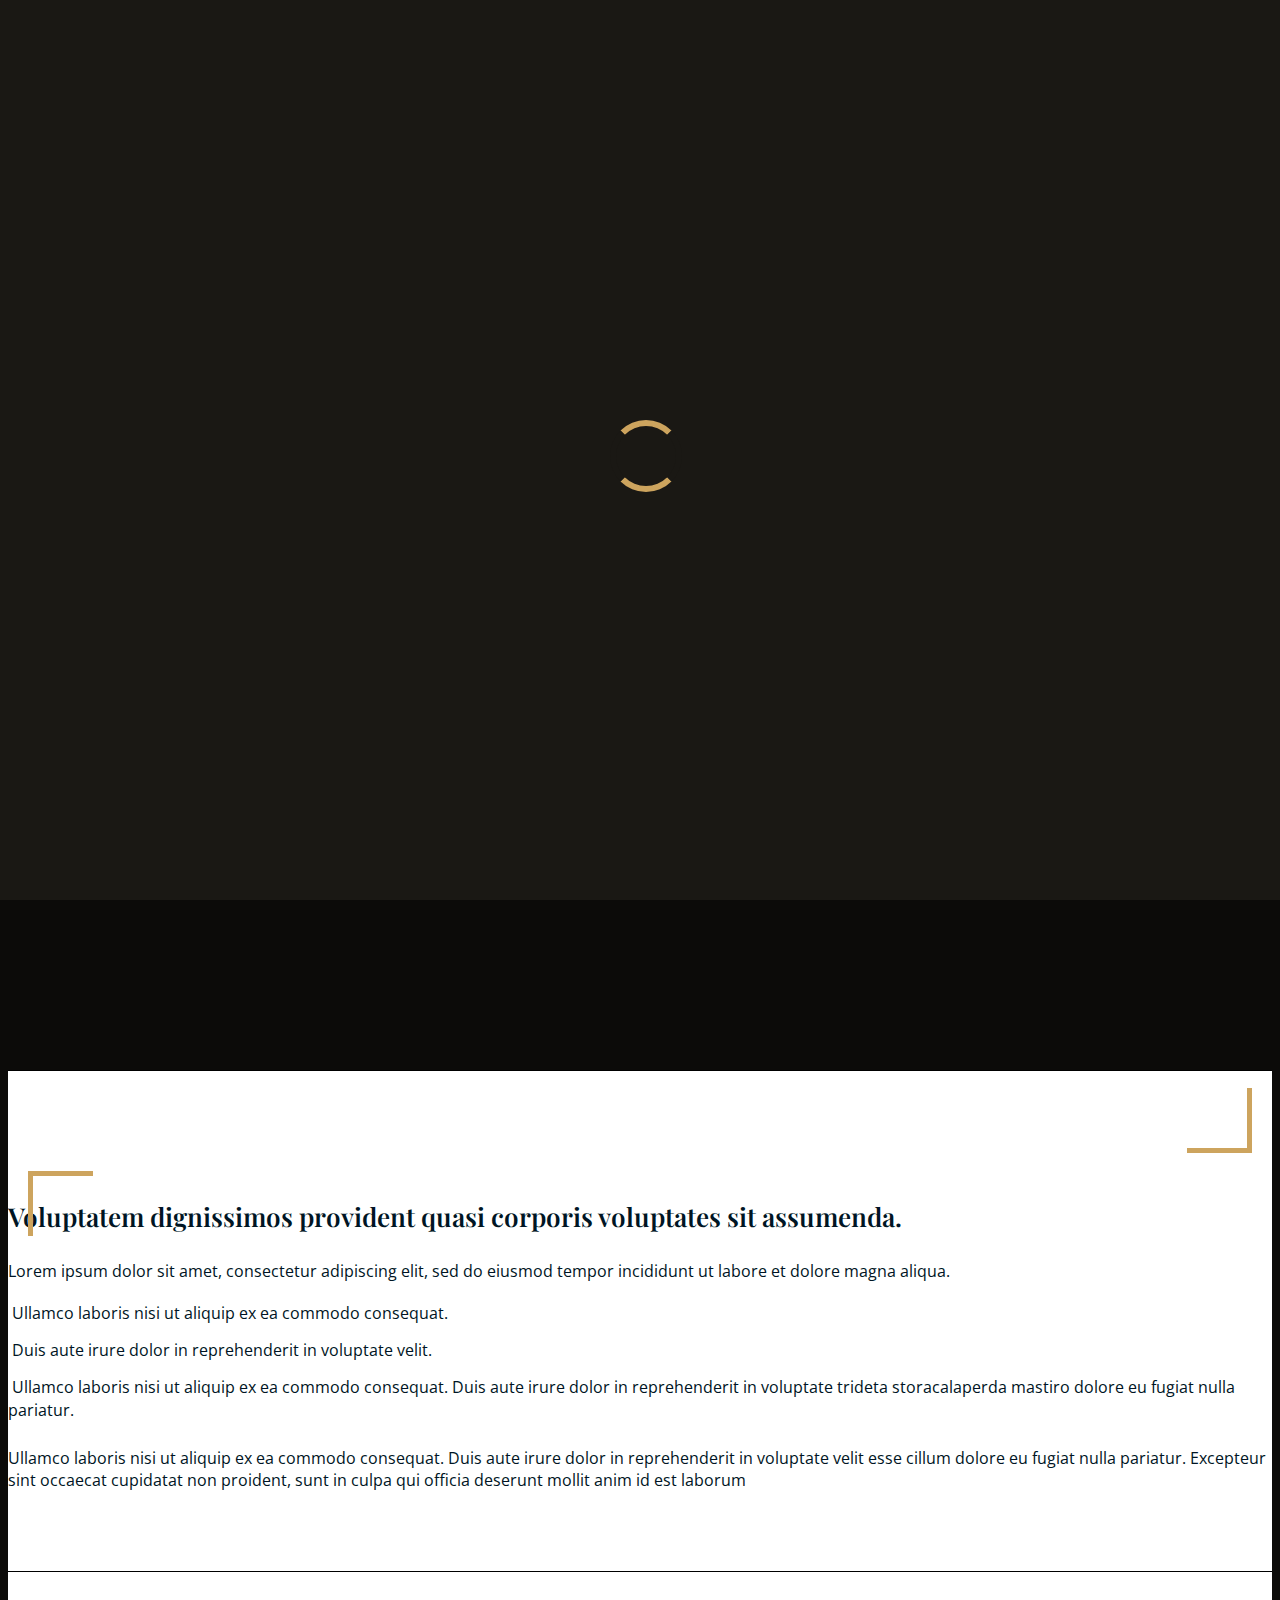
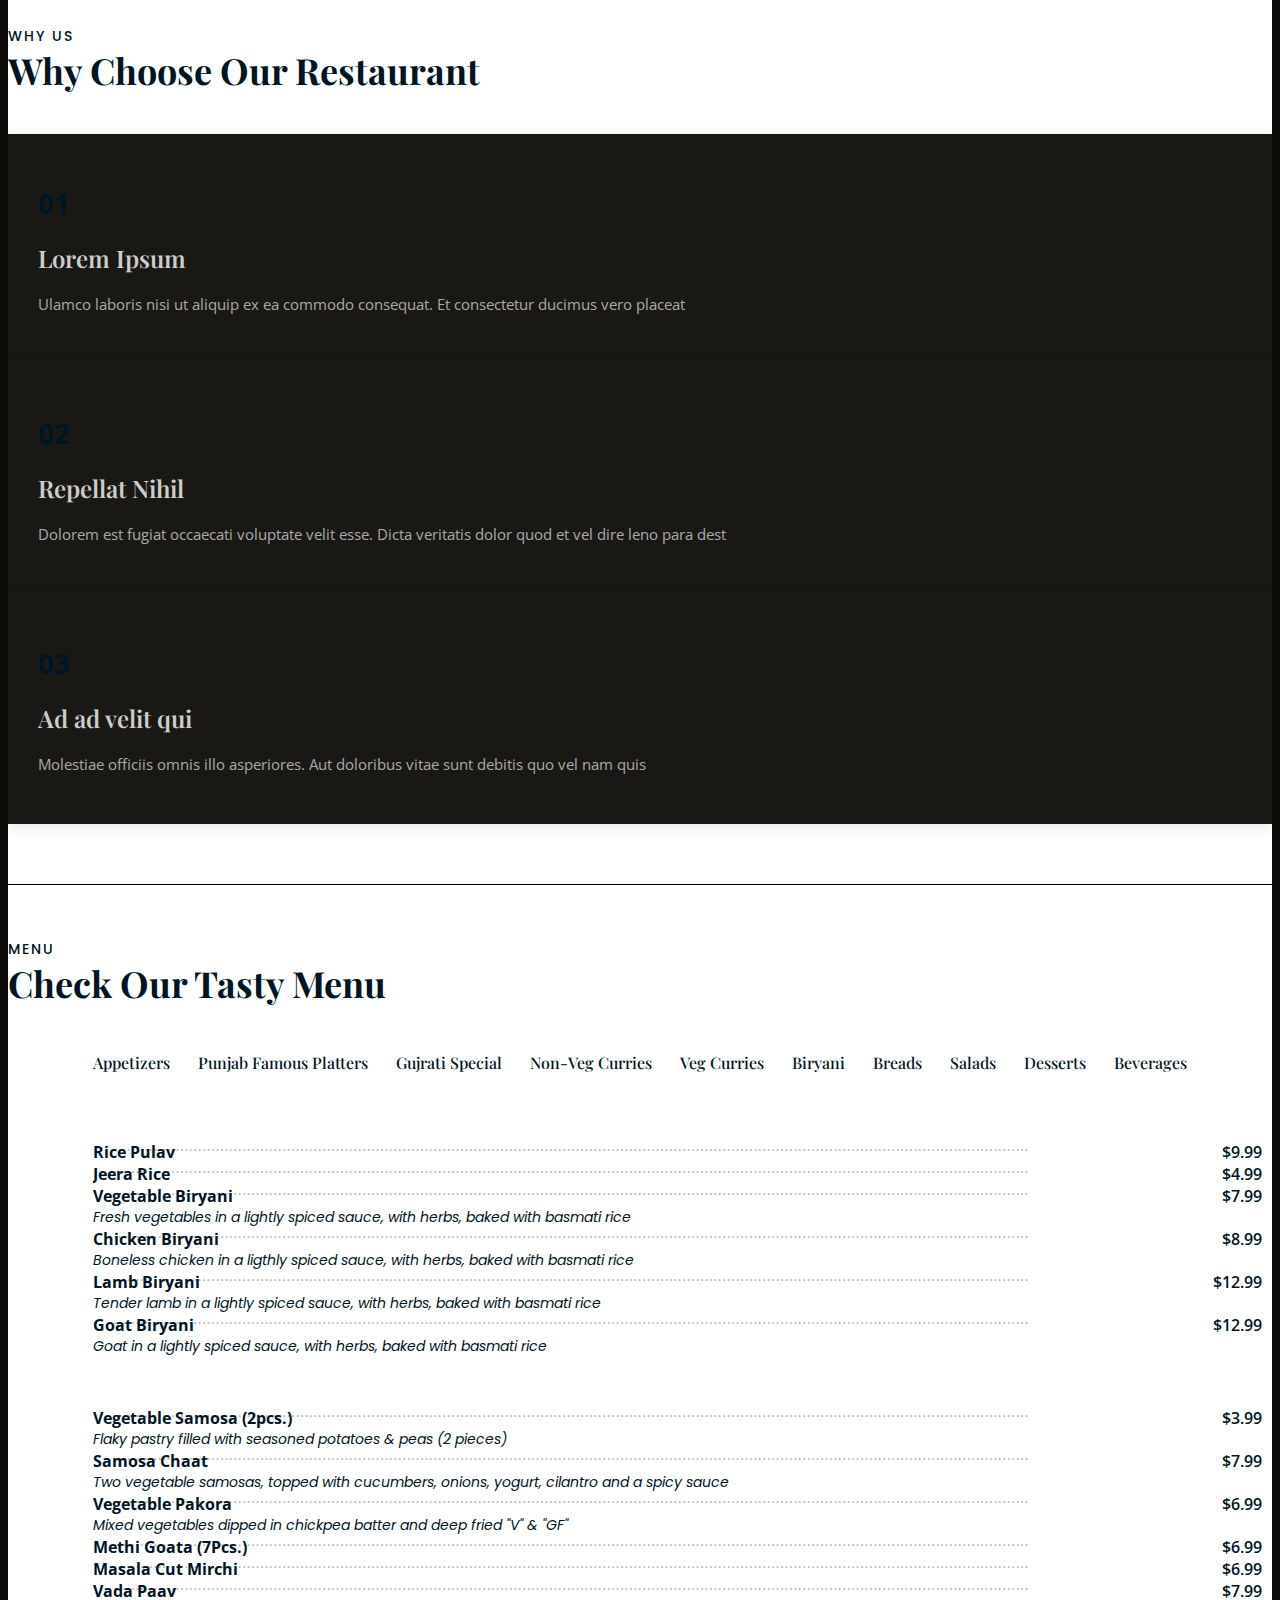
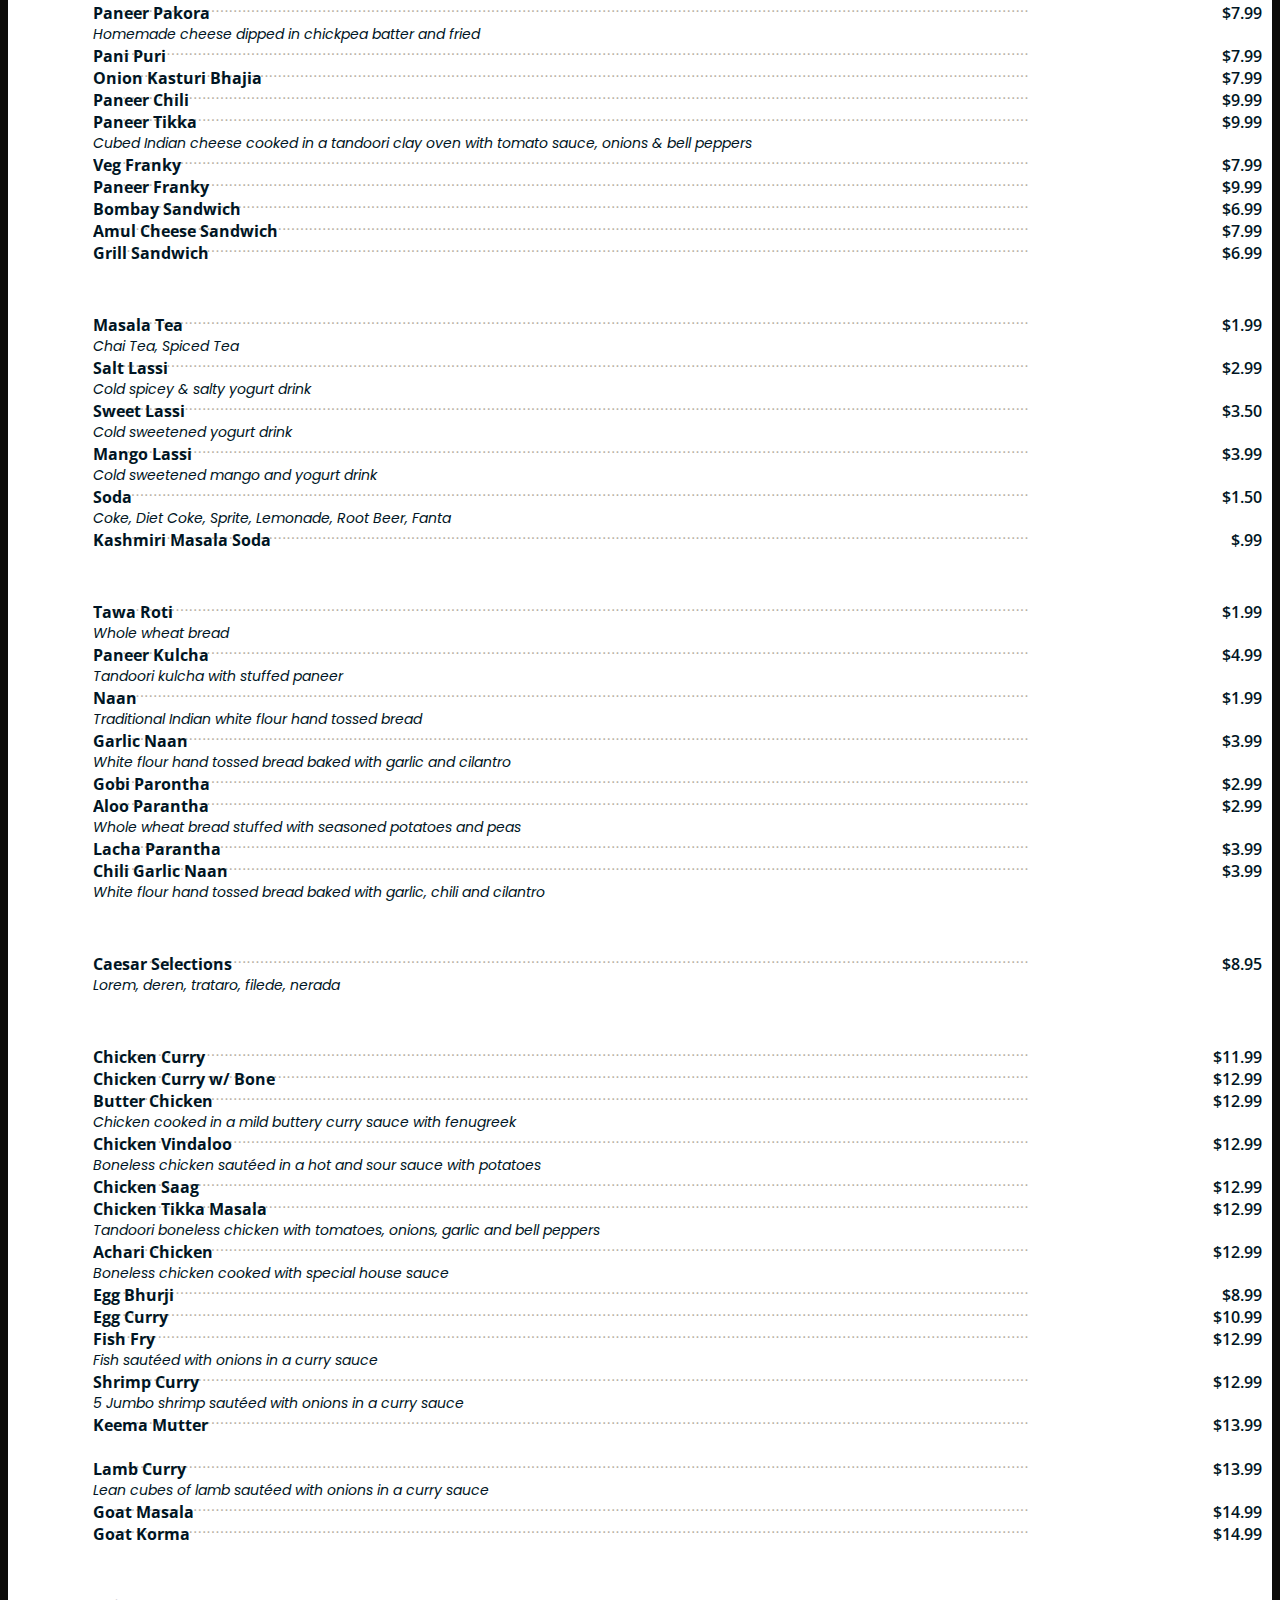
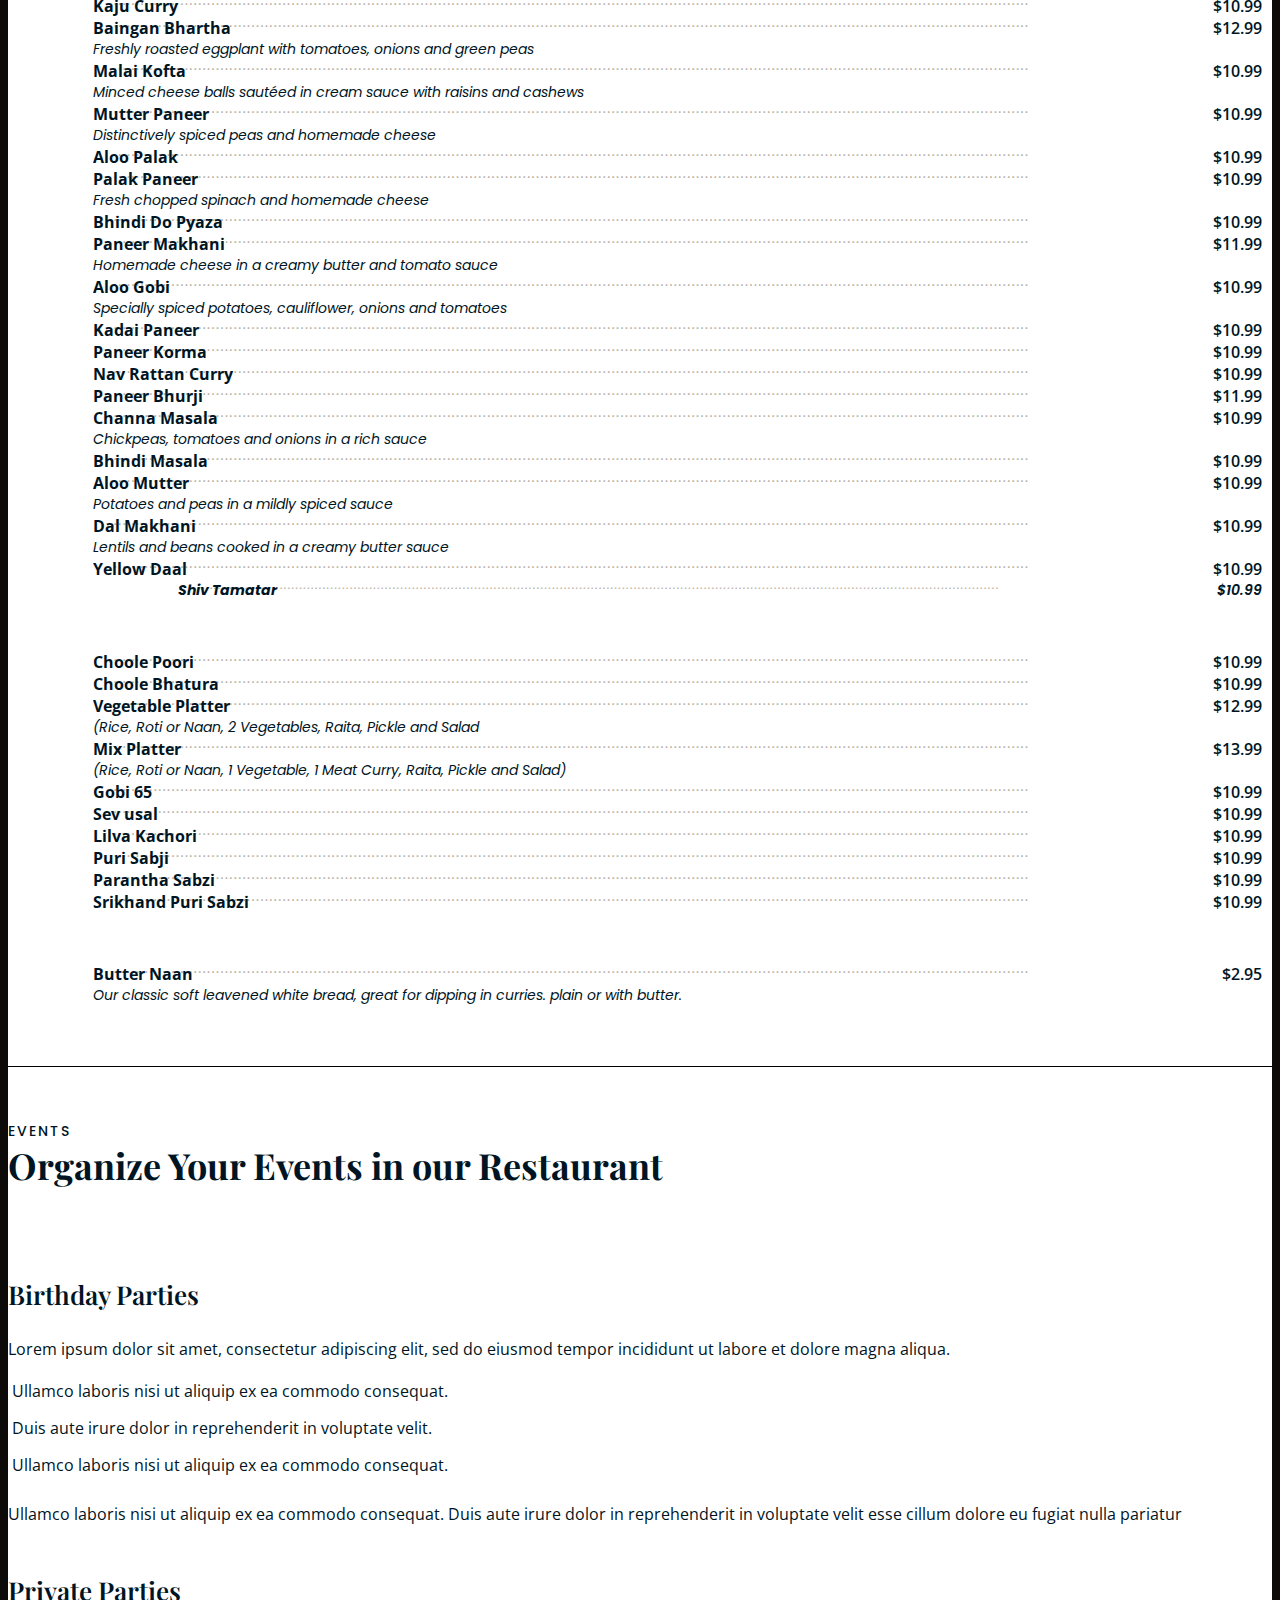
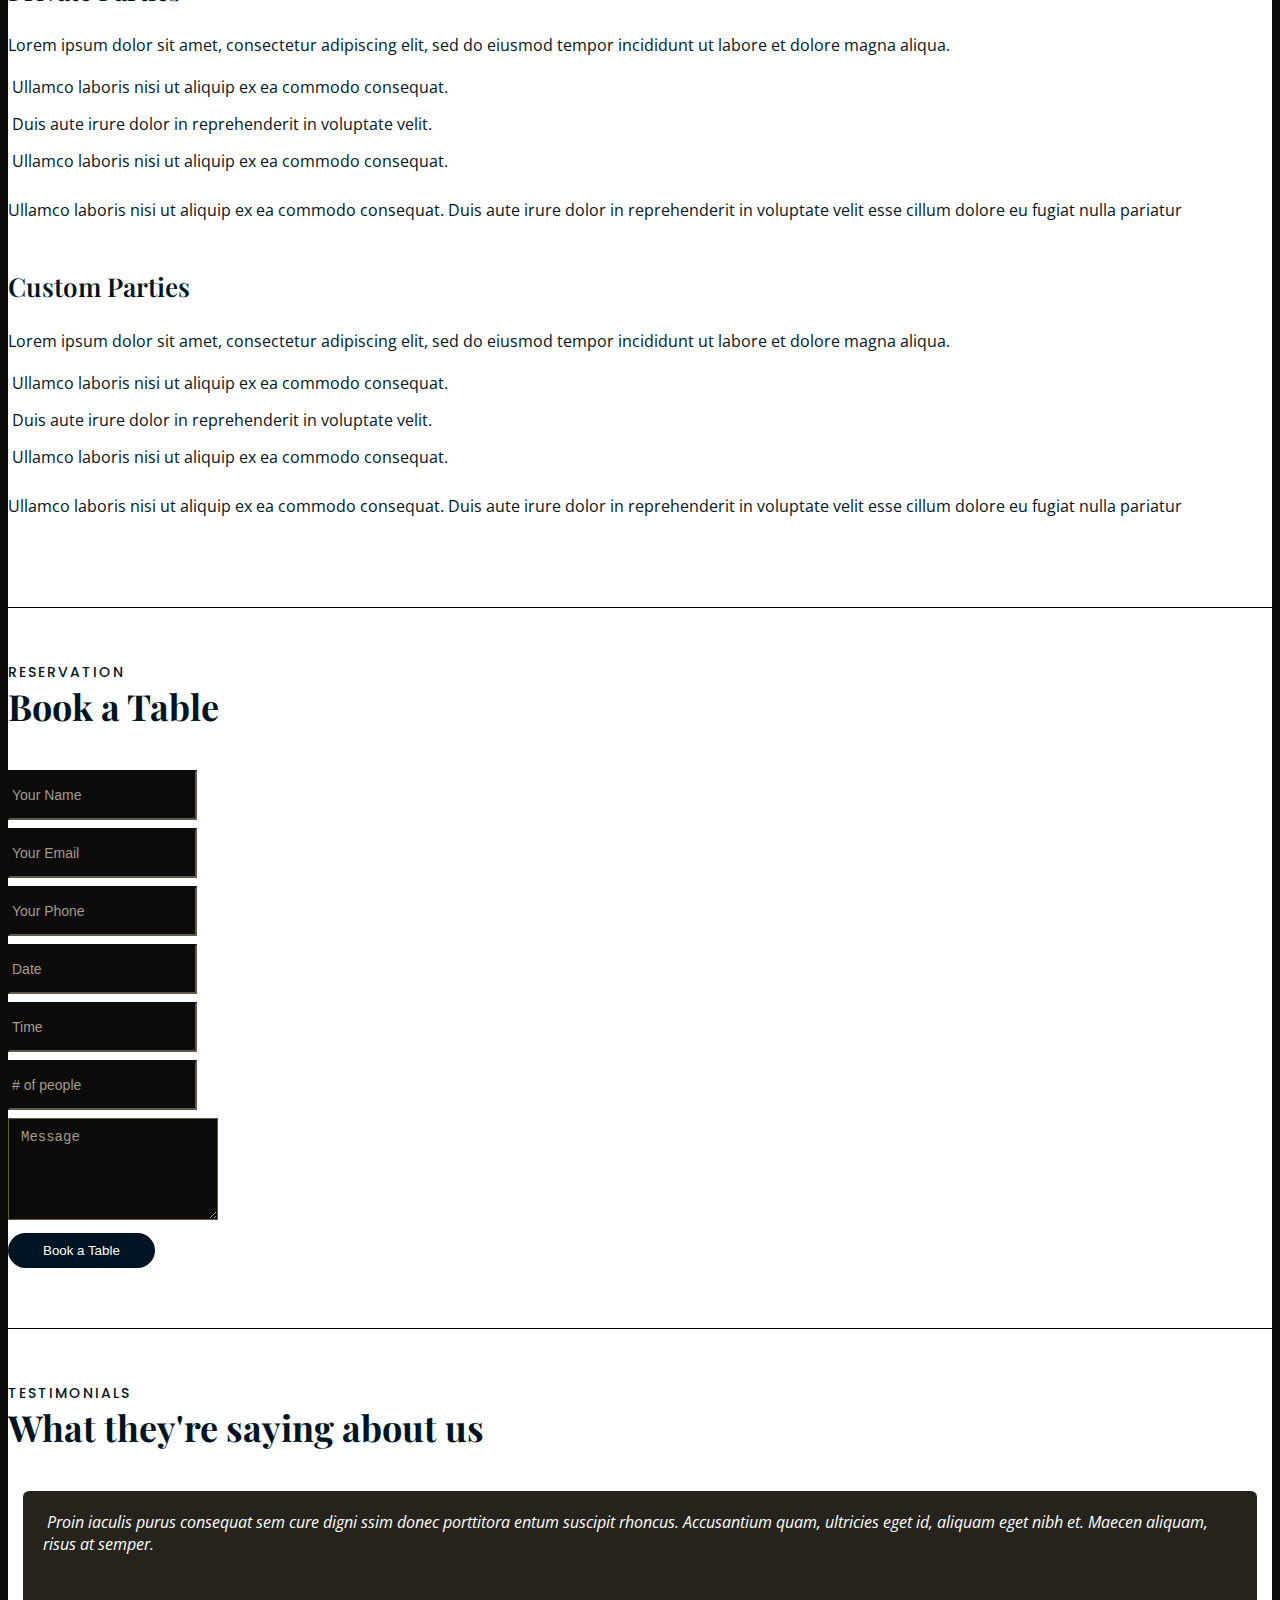
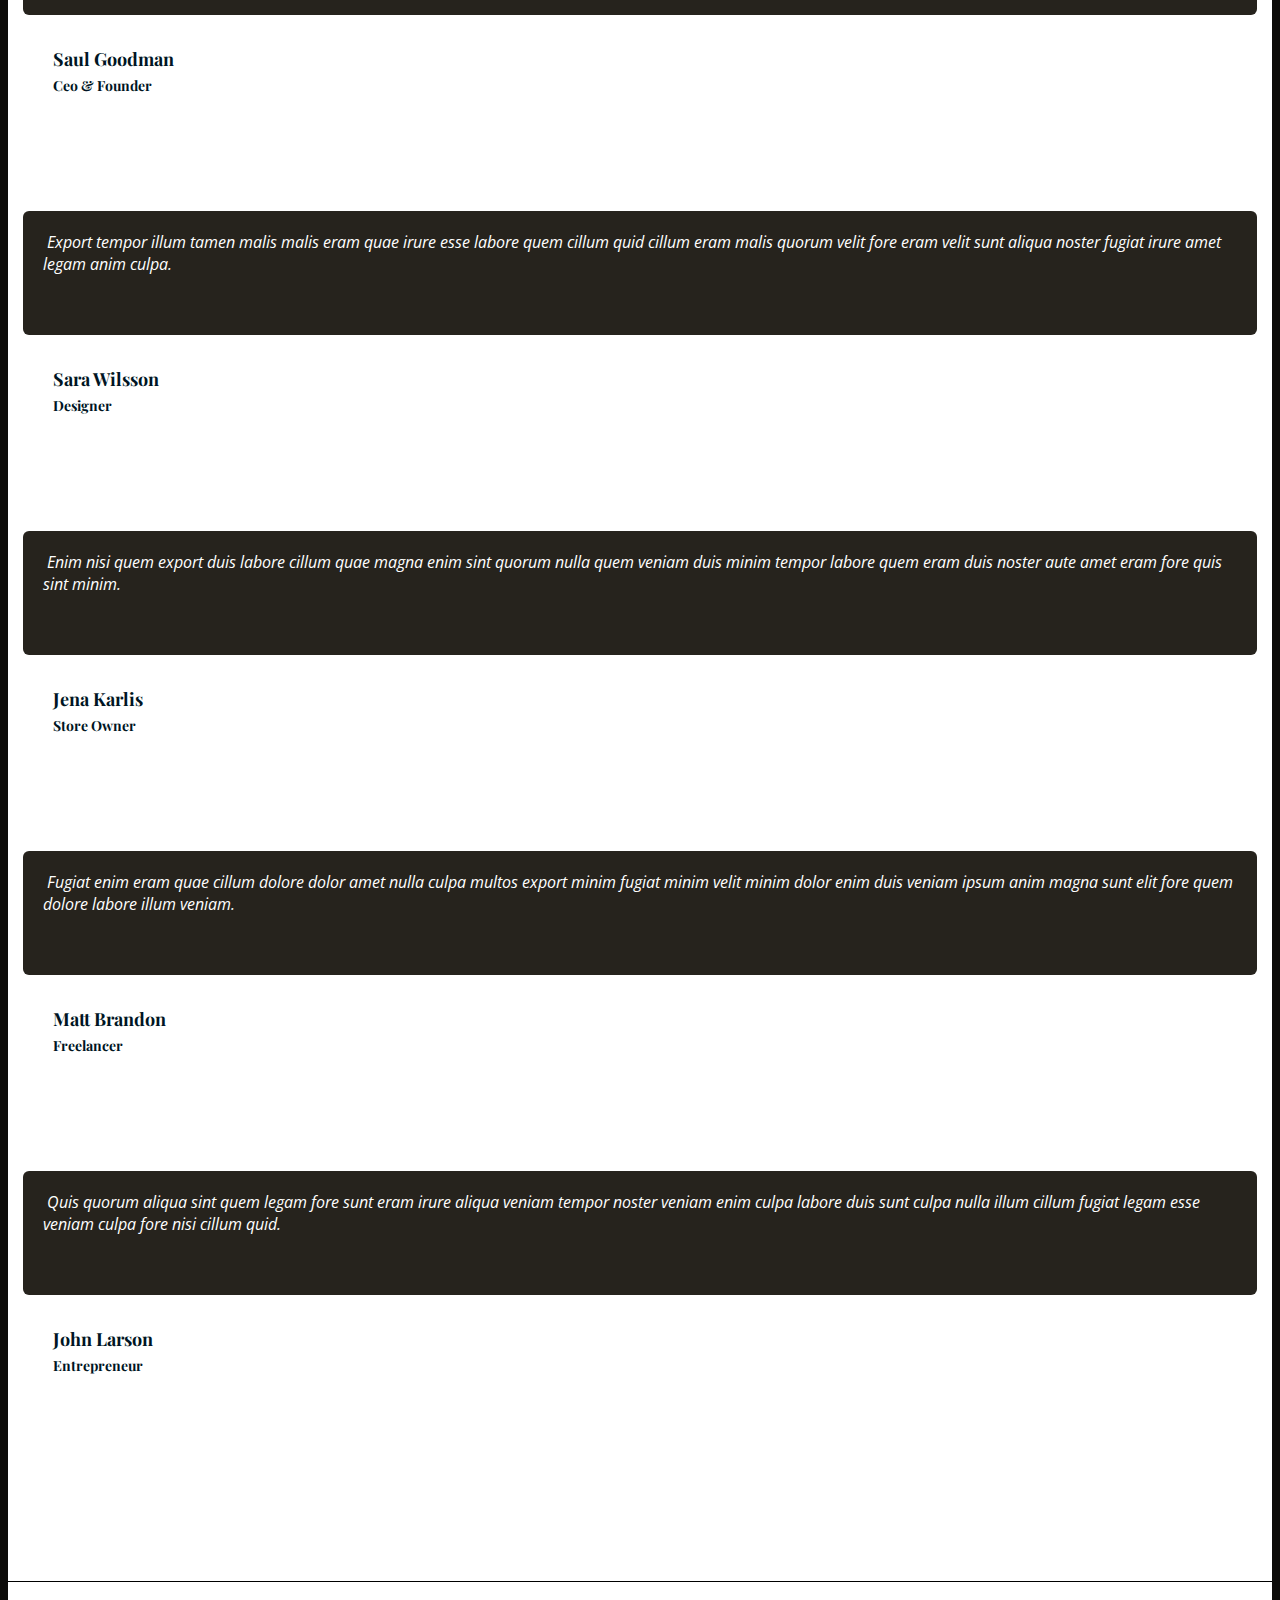
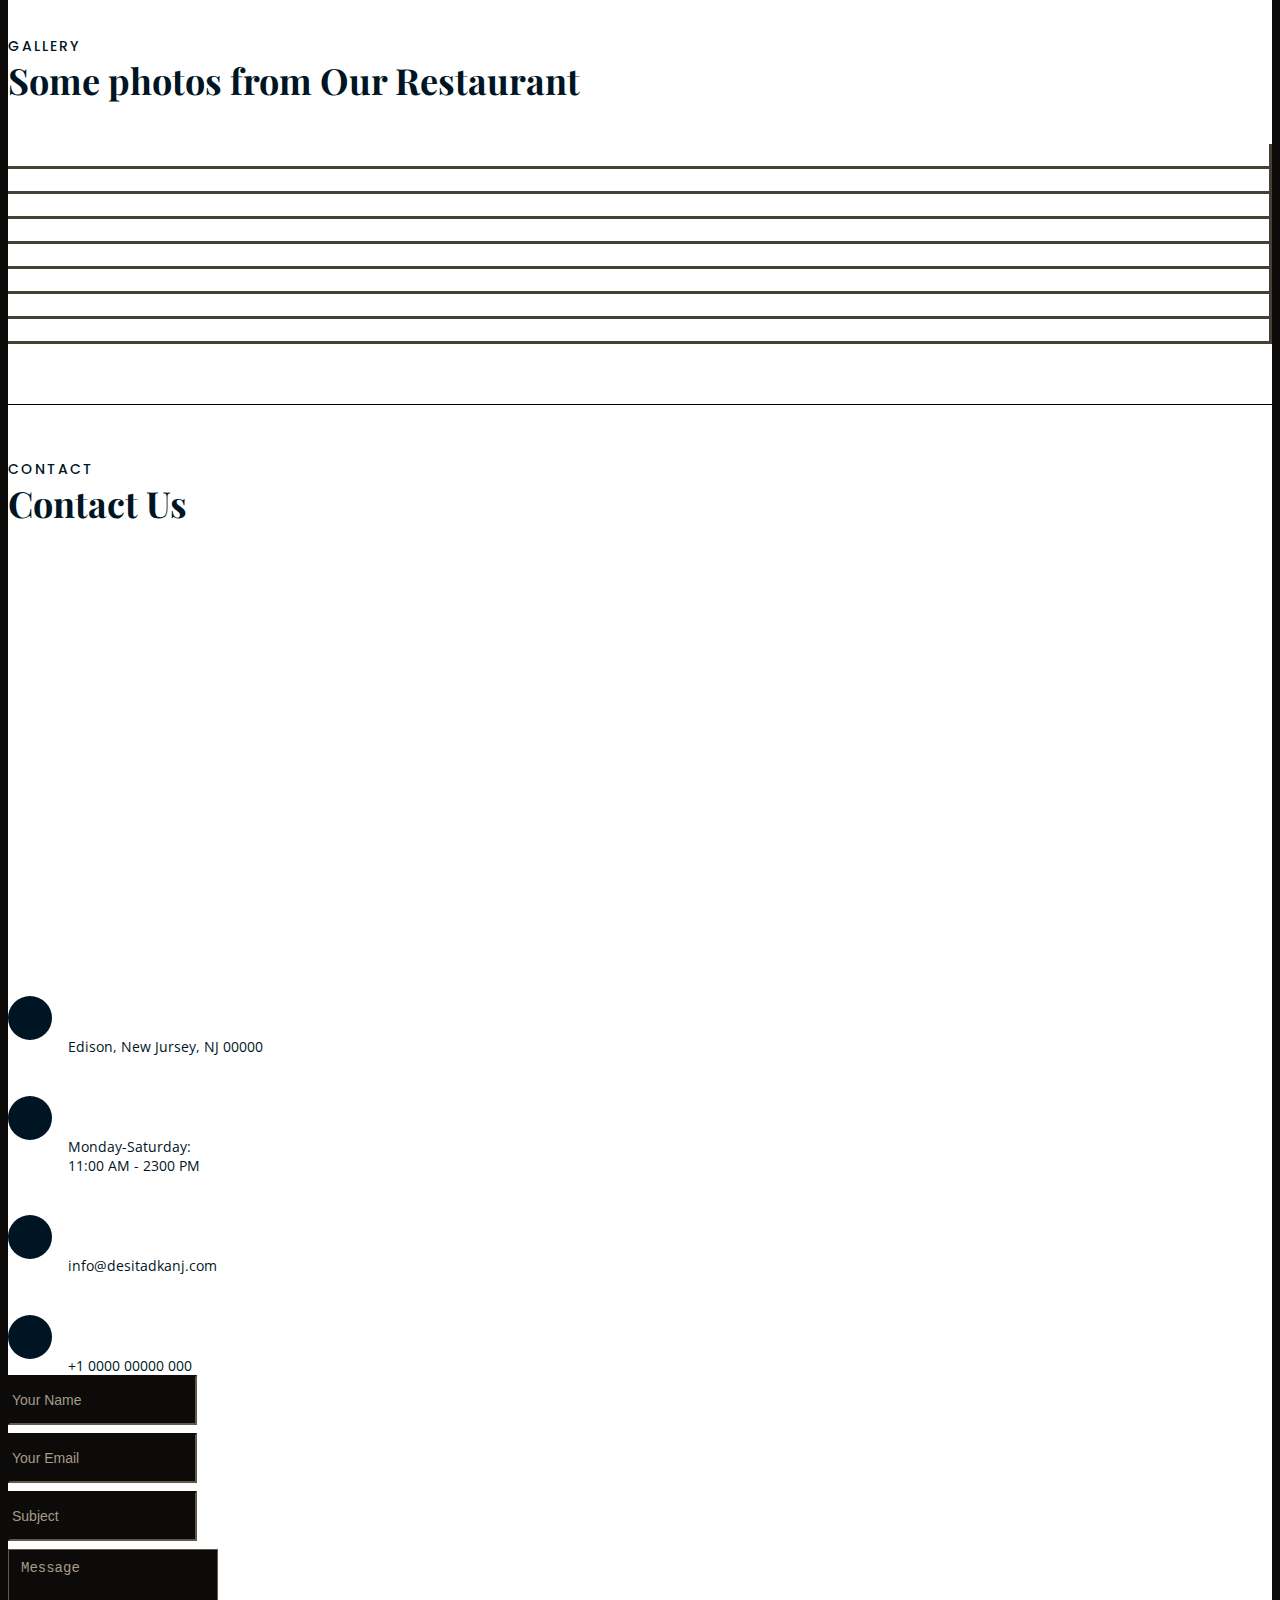
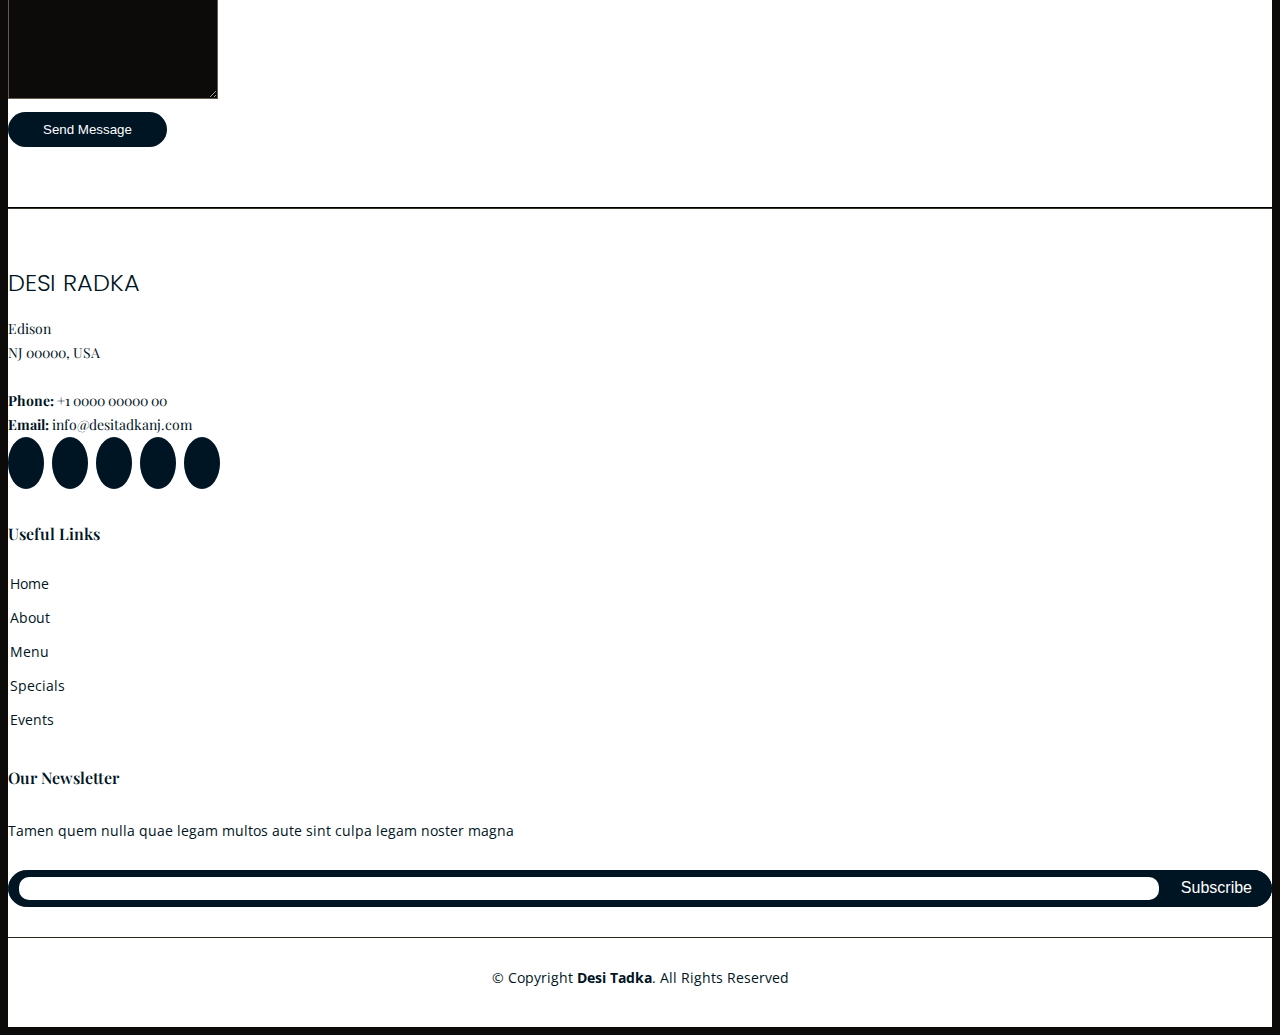
==== commit 4eea3746: "biryani" ====
--- a/index.html
+++ b/index.html
@@ -185,15 +185,14 @@
         <div class="row" data-aos="fade-up" data-aos-delay="100">
           <div class="col-lg-12 d-flex justify-content-center">
             <ul id="menu-flters">
-              <li data-filter="*" class="filter-active">All</li>
               <li data-filter=".filter-appetizers">Appetizers</li>
               <li data-filter=".filter-platters">Punjab Famous Platters</li>
               <li data-filter=".filter-gujrati">Gujrati Special</li>
               <li data-filter=".filter-nonvegcurries">Non-Veg Curries</li>
-              <li data-filter=".filter-meatcurries">Meat Curries</li>
+             <!--<li data-filter=".filter-meatcurries">Meat Curries</li>  --> 
               <li data-filter=".filter-vegcurries">Veg Curries</li>
               <li data-filter=".filter-biryani">Biryani</li>
-              <li data-filter=".filter-breadsandrice">Breads and Rice</li>
+              <li data-filter=".filter-breadsandrice">Breads</li>
               <li data-filter=".filter-salads">Salads</li>
               <li data-filter=".filter-desserts">Desserts</li>
               <li data-filter=".filter-beverages">Beverages</li>
@@ -203,35 +202,295 @@
 
         <div class="row menu-container" data-aos="fade-up" data-aos-delay="200">
 
+          <div class="col-lg-6 menu-item filter-biryani">
+
+            <div class="menu-content">
+              <a href="#">Rice Pulav</a><span>$9.99</span>
+            </div>
+            <div class="menu-ingredients">
+              
+            </div>
+
+            <div class="menu-content">
+              <a href="#">Jeera Rice</a><span>$4.99</span>
+            </div>
+            <div class="menu-ingredients">
+              
+            </div>
+
+            <div class="menu-content">
+              <a href="#">Vegetable Biryani</a><span>$7.99</span>
+              </div>
+            <div class="menu-ingredients">
+              Fresh vegetables in a lightly spiced sauce, with herbs, baked with basmati rice
+            </div>
+
+            <div class="menu-content">
+              <a href="#">Chicken Biryani</a><span>$8.99</span>
+            </div>
+            <div class="menu-ingredients">
+              Boneless chicken in a ligthly spiced sauce, with herbs, baked with basmati rice
+            </div>
+
+            <div class="menu-content">
+              <a href="#">Lamb Biryani</a><span>$12.99</span>
+            </div>
+            <div class="menu-ingredients">
+              Tender lamb in a lightly spiced sauce, with herbs, baked with basmati rice
+            </div>
+
+            <div class="menu-content">
+              <a href="#">Goat Biryani</a><span>$12.99</span>
+            </div>
+            <div class="menu-ingredients">
+              Goat in a lightly spiced sauce, with herbs, baked with basmati rice
+            </div>
+
+
+            </div>
+        </div>
+
+        <div class="row menu-container" data-aos="fade-up" data-aos-delay="200">
+
           <div class="col-lg-6 menu-item filter-appetizers">
-            <img src="assets/img/menu/lobster-bisque.jpg" class="menu-img" alt="">
-            <div class="menu-content">
-              <a href="#">Lobster Bisque</a><span>$5.95</span>
-            </div>
-            <div class="menu-ingredients">
-              Lorem, deren, trataro, filede, nerada
-            </div>
-          </div>
-
+            
+            <div class="menu-content">
+              <a href="#">Vegetable Samosa (2pcs.)</a><span>$3.99</span>
+            </div>
+            <div class="menu-ingredients">
+              Flaky pastry filled with seasoned potatoes & peas (2 pieces)
+            </div>
+
+            
+
+            <div class="menu-content">
+              <a href="#">Samosa Chaat</a><span>$7.99</span>
+            </div>
+            <div class="menu-ingredients">
+              Two vegetable samosas, topped with cucumbers, onions, yogurt, cilantro and a spicy sauce
+            </div>
+
+            <div class="menu-content">
+              <a href="#">Vegetable Pakora</a><span>$6.99</span>
+            </div>
+            <div class="menu-ingredients">
+              Mixed vegetables dipped in chickpea batter and deep fried "V" & "GF" 
+            </div>
+
+            <div class="menu-content">
+              <a href="#">Methi Goata (7Pcs.)</a><span>$6.99</span>
+            </div>
+            <div class="menu-ingredients">
+              
+            </div>
+
+            <div class="menu-content">
+              <a href="#">Masala Cut Mirchi</a><span>$6.99</span>
+            </div>
+            <div class="menu-ingredients">
+              
+            </div>
+
+            <div class="menu-content">
+              <a href="#">Vada Paav</a><span>$7.99</span>
+            </div>
+            <div class="menu-ingredients">
+              
+            </div>
+
+            <div class="menu-content">
+              <a href="#">Paneer Pakora</a><span>$7.99</span>
+            </div>
+            <div class="menu-ingredients">
+              	Homemade cheese dipped in chickpea batter and fried
+
+            </div>
+
+            <div class="menu-content">
+              <a href="#">Pani Puri</a><span>$7.99</span>
+            </div>
+            <div class="menu-ingredients">
+              
+            </div>
+
+            <div class="menu-content">
+              <a href="#">Onion Kasturi Bhajia</a><span>$7.99</span>
+            </div>
+            <div class="menu-ingredients">
+              
+            </div>
+
+            <div class="menu-content">
+              <a href="#">Paneer Chili</a><span>$9.99</span>
+            </div>
+            <div class="menu-ingredients">
+              
+            </div>
+
+            <div class="menu-content">
+              <a href="#">Paneer Tikka</a><span>$9.99</span>
+            </div>
+            <div class="menu-ingredients">
+              Cubed Indian cheese cooked in a tandoori clay oven with tomato sauce, onions & bell peppers
+            </div>
+
+            <div class="menu-content">
+              <a href="#">Veg Franky</a><span>$7.99</span>
+            </div>
+            <div class="menu-ingredients">
+              
+            </div>
+
+            <div class="menu-content">
+              <a href="#">Paneer Franky</a><span>$9.99</span>
+            </div>
+            <div class="menu-ingredients">
+              
+            </div>
+
+            <div class="menu-content">
+              <a href="#">Bombay Sandwich</a><span>$6.99</span>
+            </div>
+            <div class="menu-ingredients">
+              
+            </div>
+
+            <div class="menu-content">
+              <a href="#">Amul Cheese Sandwich</a><span>$7.99</span>
+            </div>
+            <div class="menu-ingredients">
+              
+            </div>
+
+            <div class="menu-content">
+              <a href="#">Grill Sandwich</a><span>$6.99</span>
+            </div>
+            <div class="menu-ingredients">
+              
+            </div>
+
+            
+            
+          </div>
+      
+          <!--END OF APPETIZERS-->
+      
           <div class="col-lg-6 menu-item filter-beverages">
             <img src="assets/img/menu/bread-barrel.jpg" class="menu-img" alt="">
-            <div class="menu-content">
-              <a href="#">Pulao Rice</a><span>$6.95</span>
-            </div>
-            <div class="menu-ingredients">
-              Basmati Rice cooked with onions, green peas, cream and cumin seed.
-            </div>
-          </div>
+
+            <div class="menu-content">
+              <a href="#">Masala Tea</a><span>$1.99</span>
+            </div>
+            <div class="menu-ingredients">
+              Chai Tea, Spiced Tea
+            </div>
+
+            <div class="menu-content">
+              <a href="#">Salt Lassi</a><span>$2.99</span>
+            </div>
+            <div class="menu-ingredients">
+              Cold spicey & salty yogurt drink
+            </div>
+
+            <div class="menu-content">
+              <a href="#">Sweet Lassi</a><span>$3.50</span>
+            </div>
+            <div class="menu-ingredients">
+              Cold sweetened yogurt drink
+            </div>
+
+            <div class="menu-content">
+              <a href="#">Mango Lassi</a><span>$3.99</span>
+            </div>
+            <div class="menu-ingredients">
+              Cold sweetened mango and yogurt drink
+            </div>
+
+            <div class="menu-content">
+              <a href="#">Soda</a><span>$1.50</span>
+            </div>
+            <div class="menu-ingredients">
+              Coke, Diet Coke, Sprite, Lemonade, Root Beer, Fanta
+            </div>
+
+            <div class="menu-content">
+              <a href="#">Kashmiri Masala Soda</a><span>$.99</span>
+            </div>
+            <div class="menu-ingredients">
+              
+            </div>
+
+            
+          </div>
+
+          <!--END OF BEVERAGES-->
 
           <div class="col-lg-6 menu-item filter-breadsandrice">
-            <img src="assets/img/menu/cake.jpg" class="menu-img" alt="">
-            <div class="menu-content">
-              <a href="#">Crab Cake</a><span>$7.95</span>
-            </div>
-            <div class="menu-ingredients">
-              A delicate crab cake served on a toasted roll with lettuce and tartar sauce
-            </div>
-          </div>
+
+
+
+            <div class="menu-content">
+              <a href="#">Tawa Roti</a><span>$1.99</span>
+            </div>
+            <div class="menu-ingredients">
+              Whole wheat bread
+            </div>
+
+            <div class="menu-content">
+              <a href="#">Paneer Kulcha</a><span>$4.99</span>
+            </div>
+            <div class="menu-ingredients">
+              Tandoori kulcha with stuffed paneer
+            </div>
+
+            <div class="menu-content">
+              <a href="#">Naan</a><span>$1.99</span>
+            </div>
+            <div class="menu-ingredients">
+              Traditional Indian white flour hand tossed bread
+            </div>
+
+            <div class="menu-content">
+              <a href="#">Garlic Naan</a><span>$3.99</span>
+            </div>
+            <div class="menu-ingredients">
+              White flour hand tossed bread baked with garlic and cilantro
+            </div>
+
+            <div class="menu-content">
+              <a href="#">Gobi Parontha</a><span>$2.99</span>
+            </div>
+            <div class="menu-ingredients">
+              
+            </div>
+
+            <div class="menu-content">
+              <a href="#">Aloo Parantha</a><span>$2.99</span>
+            </div>
+            <div class="menu-ingredients">
+              Whole wheat bread stuffed with seasoned potatoes and peas
+            </div>
+
+            <div class="menu-content">
+              <a href="#">Lacha Parantha</a><span>$3.99</span>
+            </div>
+            <div class="menu-ingredients">
+              
+            </div>
+
+            <div class="menu-content">
+              <a href="#">Chili Garlic Naan</a><span>$3.99</span>
+            </div>
+            <div class="menu-ingredients">
+              White flour hand tossed bread baked with garlic, chili and cilantro
+            </div>
+
+
+            
+            
+          </div>
+
+          <!--END OF BREADS-->
 
           <div class="col-lg-6 menu-item filter-salads">
             <img src="assets/img/menu/caesar.jpg" class="menu-img" alt="">
@@ -244,44 +503,325 @@
           </div>
 
           <div class="col-lg-6 menu-item filter-nonvegcurries">
-            <img src="assets/img/menu/lobster-bisque.jpg" class="menu-img" alt="">
-            <div class="menu-content">
-              <a href="#">Garlic Naan</a><span>$3.25</span>
-            </div>
-            <div class="menu-ingredients">
-              Our classic naan brushed with fresh garlic and herbs.
-            </div>
-          </div>
+            
+            <div class="menu-content">
+              <a href="#">Chicken Curry</a><span>$11.99</span>
+            </div>
+            <div class="menu-ingredients">
+              
+            </div>
+
+            <div class="menu-content">
+              <a href="#">Chicken Curry w/ Bone</a><span>$12.99</span>
+            </div>
+            <div class="menu-ingredients">
+              
+            </div>
+
+            <div class="menu-content">
+              <a href="#">Butter Chicken</a><span>$12.99</span>
+            </div>
+            <div class="menu-ingredients">
+              Chicken cooked in a mild buttery curry sauce with fenugreek
+            </div>
+
+            <div class="menu-content">
+              <a href="#">Chicken Vindaloo</a><span>$12.99</span>
+            </div>
+            <div class="menu-ingredients">
+              Boneless chicken sautéed in a hot and sour sauce with potatoes
+            </div>
+
+            <div class="menu-content">
+              <a href="#">Chicken Saag</a><span>$12.99</span>
+            </div>
+            <div class="menu-ingredients">
+              
+            </div>
+
+            <div class="menu-content">
+              <a href="#">Chicken Tikka Masala</a><span>$12.99</span>
+            </div>
+            <div class="menu-ingredients">
+              Tandoori boneless chicken with tomatoes, onions, garlic and bell peppers
+            </div>
+
+            <div class="menu-content">
+              <a href="#">Achari Chicken</a><span>$12.99</span>
+            </div>
+            <div class="menu-ingredients">
+              Boneless chicken cooked with special house sauce
+            </div>
+
+            <div class="menu-content">
+              <a href="#">Egg Bhurji</a><span>$8.99</span>
+            </div>
+            <div class="menu-ingredients">
+              
+            </div>
+
+            <div class="menu-content">
+              <a href="#">Egg Curry</a><span>$10.99</span>
+            </div>
+            <div class="menu-ingredients">
+              
+            </div>
+
+            <div class="menu-content">
+              <a href="#">Fish Fry</a><span>$12.99</span>
+            </div>
+            <div class="menu-ingredients">
+              Fish sautéed with onions in a curry sauce
+            </div>
+
+            <div class="menu-content">
+              <a href="#">Shrimp Curry</a><span>$12.99</span>
+            </div>
+            <div class="menu-ingredients">
+              5 Jumbo shrimp sautéed with onions in a curry sauce
+            </div>
+
+            <div class="menu-content">
+              <a href="#">Keema Mutter</a><span>$13.99</span>
+            </div>
+              <a href="#"></a><span>$.99</span>
+              <div class="menu-ingredients">
+              
+            </div>
+
+            <div class="menu-content">
+              <a href="#">Lamb Curry</a><span>$13.99</span>
+            </div>
+            <div class="menu-ingredients">
+              Lean cubes of lamb sautéed with onions in a curry sauce
+            </div>
+
+            <div class="menu-content">
+              <a href="#">Goat Masala</a><span>$14.99</span>
+            </div>
+            <div class="menu-ingredients">
+              
+            </div>
+
+            <div class="menu-content">
+              <a href="#">Goat Korma</a><span>$14.99</span>
+            </div>
+            <div class="menu-ingredients">
+              
+            </div>
+
+          </div>
+          <!--END OF NON-VEG CURRIES-->
 
           <div class="col-lg-6 menu-item filter-vegcurries">
-            <img src="assets/img/menu/mozzarella.jpg" class="menu-img" alt="">
-            <div class="menu-content">
-              <a href="#">Mozzarella Stick</a><span>$4.95</span>
-            </div>
-            <div class="menu-ingredients">
-              Lorem, deren, trataro, filede, nerada
-            </div>
-          </div>
-
-          <div class="col-lg-6 menu-item filter-meatcurries">
-            <img src="assets/img/menu/greek-salad.jpg" class="menu-img" alt="">
-            <div class="menu-content">
-              <a href="#">Greek Salad</a><span>$9.95</span>
-            </div>
-            <div class="menu-ingredients">
-              Fresh spinach, crisp romaine, tomatoes, and Greek olives
-            </div>
-          </div>
+            
+            <div class="menu-content">
+              <a href="#">Kaju Curry</a><span>$10.99</span>
+            </div>
+            <div class="menu-ingredients">
+              
+            </div>
+
+            <div class="menu-content">
+              <a href="#">Baingan Bhartha</a><span>$12.99</span>
+            </div>
+            <div class="menu-ingredients">
+              Freshly roasted eggplant with tomatoes, onions and green peas
+            </div>
+
+            <div class="menu-content">
+              <a href="#">Malai Kofta</a><span>$10.99</span>
+            </div>
+            <div class="menu-ingredients">
+              Minced cheese balls sautéed in cream sauce with raisins and cashews
+            </div>
+
+            <div class="menu-content">
+              <a href="#">Mutter Paneer</a><span>$10.99</span>
+            </div>
+            <div class="menu-ingredients">
+              Distinctively spiced peas and homemade cheese
+            </div>
+
+            <div class="menu-content">
+              <a href="#">Aloo Palak</a><span>$10.99</span>
+            </div>
+            <div class="menu-ingredients">
+              
+            </div>
+
+            <div class="menu-content">
+              <a href="#">Palak Paneer</a><span>$10.99</span>
+            </div>
+            <div class="menu-ingredients">
+              Fresh chopped spinach and homemade cheese
+            </div>
+
+            <div class="menu-content">
+              <a href="#">Bhindi Do Pyaza</a><span>$10.99</span>
+            </div>
+            <div class="menu-ingredients">
+              
+            </div>
+
+            <div class="menu-content">
+              <a href="#">Paneer Makhani</a><span>$11.99</span>
+            </div>
+            <div class="menu-ingredients">
+              Homemade cheese in a creamy butter and tomato sauce
+            </div>
+
+            <div class="menu-content">
+              <a href="#">Aloo Gobi</a><span>$10.99</span>
+            </div>
+            <div class="menu-ingredients">
+              Specially spiced potatoes, cauliflower, onions and tomatoes
+            </div>
+
+            <div class="menu-content">
+              <a href="#">Kadai Paneer</a><span>$10.99</span>
+            </div>
+            <div class="menu-ingredients">
+              
+            </div>
+
+            <div class="menu-content">
+              <a href="#">Paneer Korma</a><span>$10.99</span>
+            </div>
+            <div class="menu-ingredients">
+              
+            </div>
+
+            <div class="menu-content">
+              <a href="#">Nav Rattan Curry</a><span>$10.99</span>
+            </div>
+            <div class="menu-ingredients">
+              
+            </div>
+
+            <div class="menu-content">
+              <a href="#">Paneer Bhurji</a><span>$11.99</span>
+            </div>
+            <div class="menu-ingredients">
+              
+            </div>
+
+            <div class="menu-content">
+              <a href="#">Channa Masala</a><span>$10.99</span>
+            </div>
+            <div class="menu-ingredients">
+              Chickpeas, tomatoes and onions in a rich sauce
+            </div>
+
+            <div class="menu-content">
+              <a href="#">Bhindi Masala</a><span>$10.99</span>
+            </div>
+            <div class="menu-ingredients">
+              
+            </div>
+
+            <div class="menu-content">
+              <a href="#">Aloo Mutter</a><span>$10.99</span>
+            </div>
+            <div class="menu-ingredients">
+              Potatoes and peas in a mildly spiced sauce
+            </div>
+
+            <div class="menu-content">
+              <a href="#">Dal Makhani</a><span>$10.99</span>
+            </div>
+            <div class="menu-ingredients">
+              Lentils and beans cooked in a creamy butter sauce
+            </div>
+
+            <div class="menu-content">
+              <a href="#">Yellow Daal</a><span>$10.99</span>
+            </div>
+            <div class="menu-ingredients">
+
+              <div class="menu-content">
+                <a href="#">Shiv Tamatar</a><span>$10.99</span>
+              </div>
+              <div class="menu-ingredients">
+            </div>
+
+          </div>
+          <!--END OF VEG CURRIES-->
 
           <div class="col-lg-6 menu-item filter-platters">
-            <img src="assets/img/menu/spinach-salad.jpg" class="menu-img" alt="">
-            <div class="menu-content">
-              <a href="#">Spinach Salad</a><span>$9.95</span>
-            </div>
-            <div class="menu-ingredients">
-              Fresh spinach with mushrooms, hard boiled egg, and warm bacon vinaigrette
-            </div>
-          </div>
+            
+            <div class="menu-content">
+              <a href="#">Choole Poori</a><span>$10.99</span>
+            </div>
+            <div class="menu-ingredients">
+              
+            </div>
+
+            <div class="menu-content">
+              <a href="#">Choole Bhatura</a><span>$10.99</span>
+            </div>
+            <div class="menu-ingredients">
+              
+            </div>
+
+            <div class="menu-content">
+              <a href="#">Vegetable Platter</a><span>$12.99</span>
+            </div>
+            <div class="menu-ingredients">
+              (Rice, Roti or Naan, 2 Vegetables, Raita, Pickle and Salad
+            </div>
+
+            <div class="menu-content">
+              <a href="#">Mix Platter</a><span>$13.99</span>
+            </div>
+            <div class="menu-ingredients">
+              (Rice, Roti or Naan, 1 Vegetable, 1 Meat Curry, Raita, Pickle and Salad)
+            </div>
+
+            <div class="menu-content">
+              <a href="#">Gobi 65</a><span>$10.99</span>
+            </div>
+            <div class="menu-ingredients">
+            
+            </div>
+            <div class="menu-content">
+              <a href="#">Sev usal</a><span>$10.99</span>
+            </div>
+            <div class="menu-ingredients">
+              
+            </div>
+
+            <div class="menu-content">
+              <a href="#">Lilva Kachori</a><span>$10.99</span>
+            </div>
+            <div class="menu-ingredients">
+              
+            </div>
+
+            <div class="menu-content">
+              <a href="#">Puri Sabji</a><span>$10.99</span>
+            </div>
+            <div class="menu-ingredients">
+              
+            </div>
+
+            <div class="menu-content">
+              <a href="#">Parantha Sabzi</a><span>$10.99</span>
+            </div>
+            <div class="menu-ingredients">
+              
+            </div>
+
+            <div class="menu-content">
+              <a href="#">Srikhand Puri Sabzi</a><span>$10.99</span>
+            </div>
+            <div class="menu-ingredients">
+              
+            </div>
+
+          </div>
+
+          <!--END OF PLATTERS-->
 
           <div class="col-lg-6 menu-item filter-gujrati">
             <img src="assets/img/menu/bread-barrel.jpg" class="menu-img" alt="">
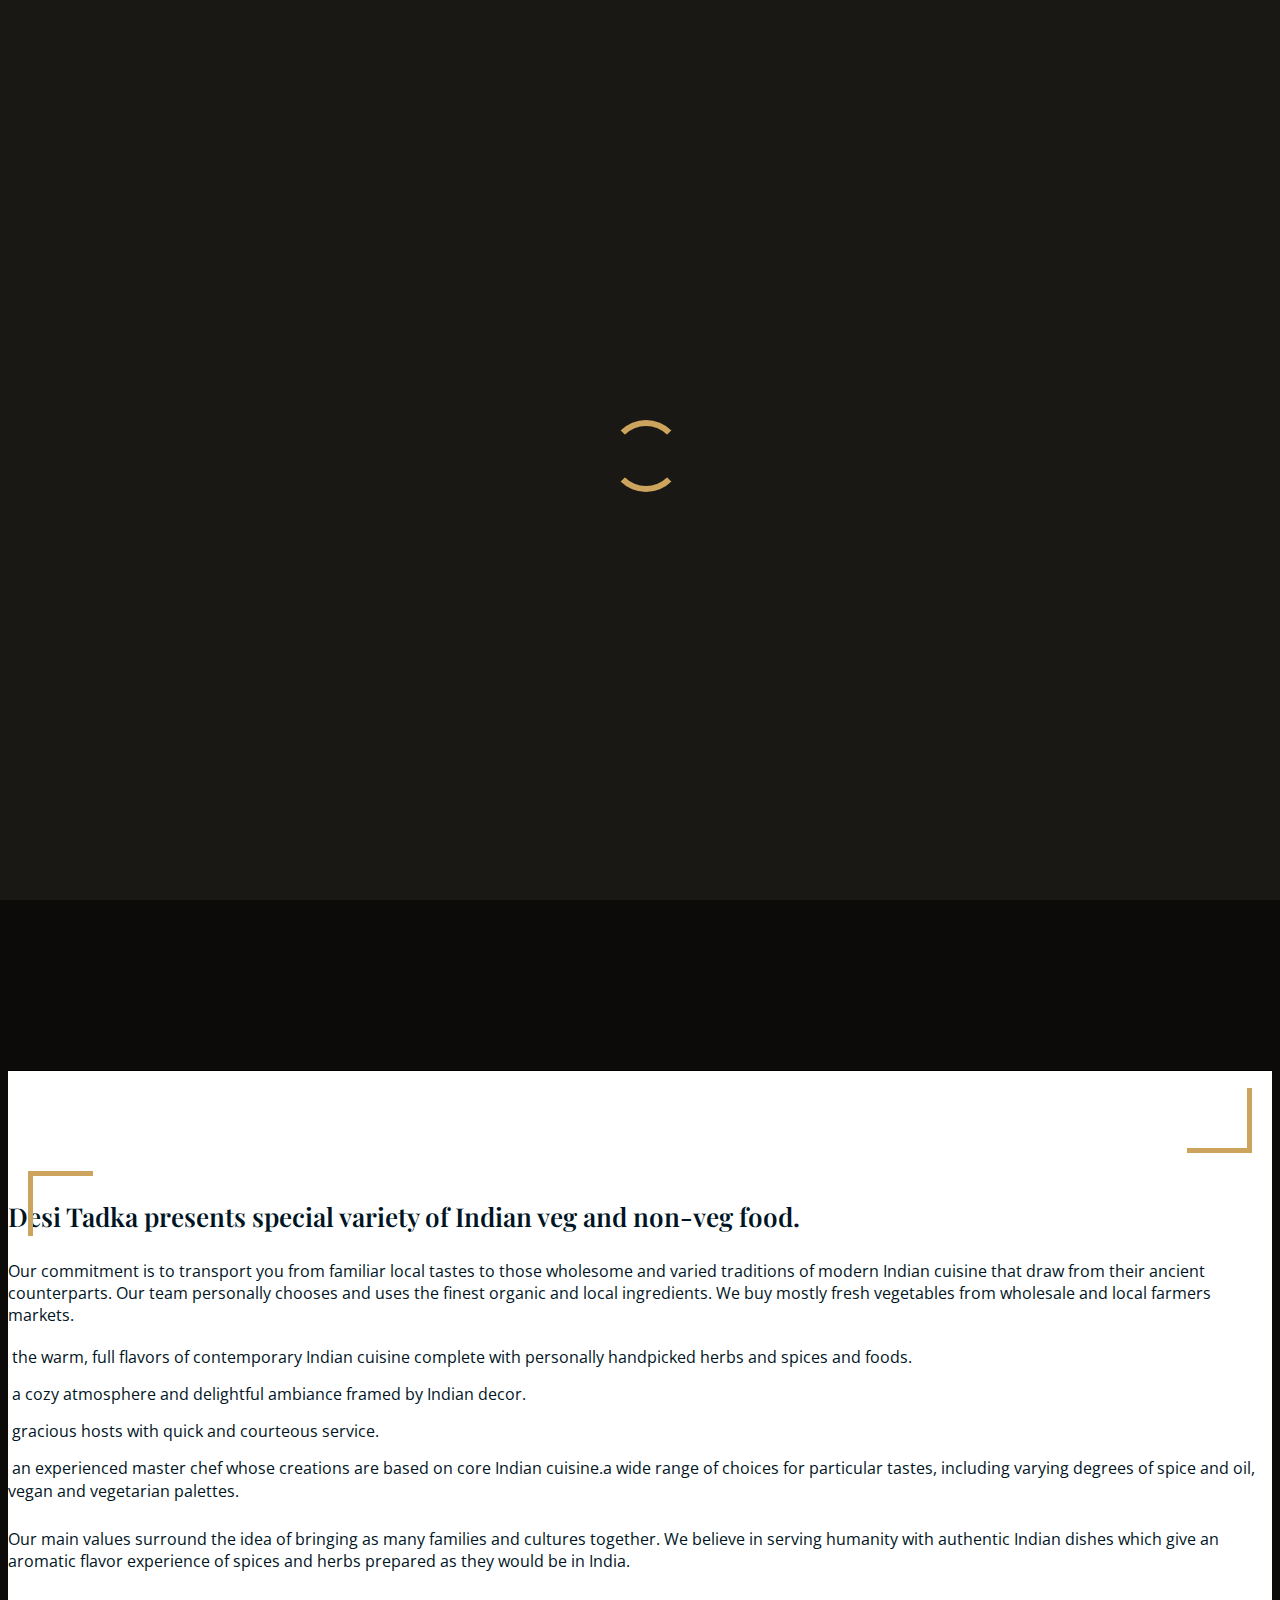
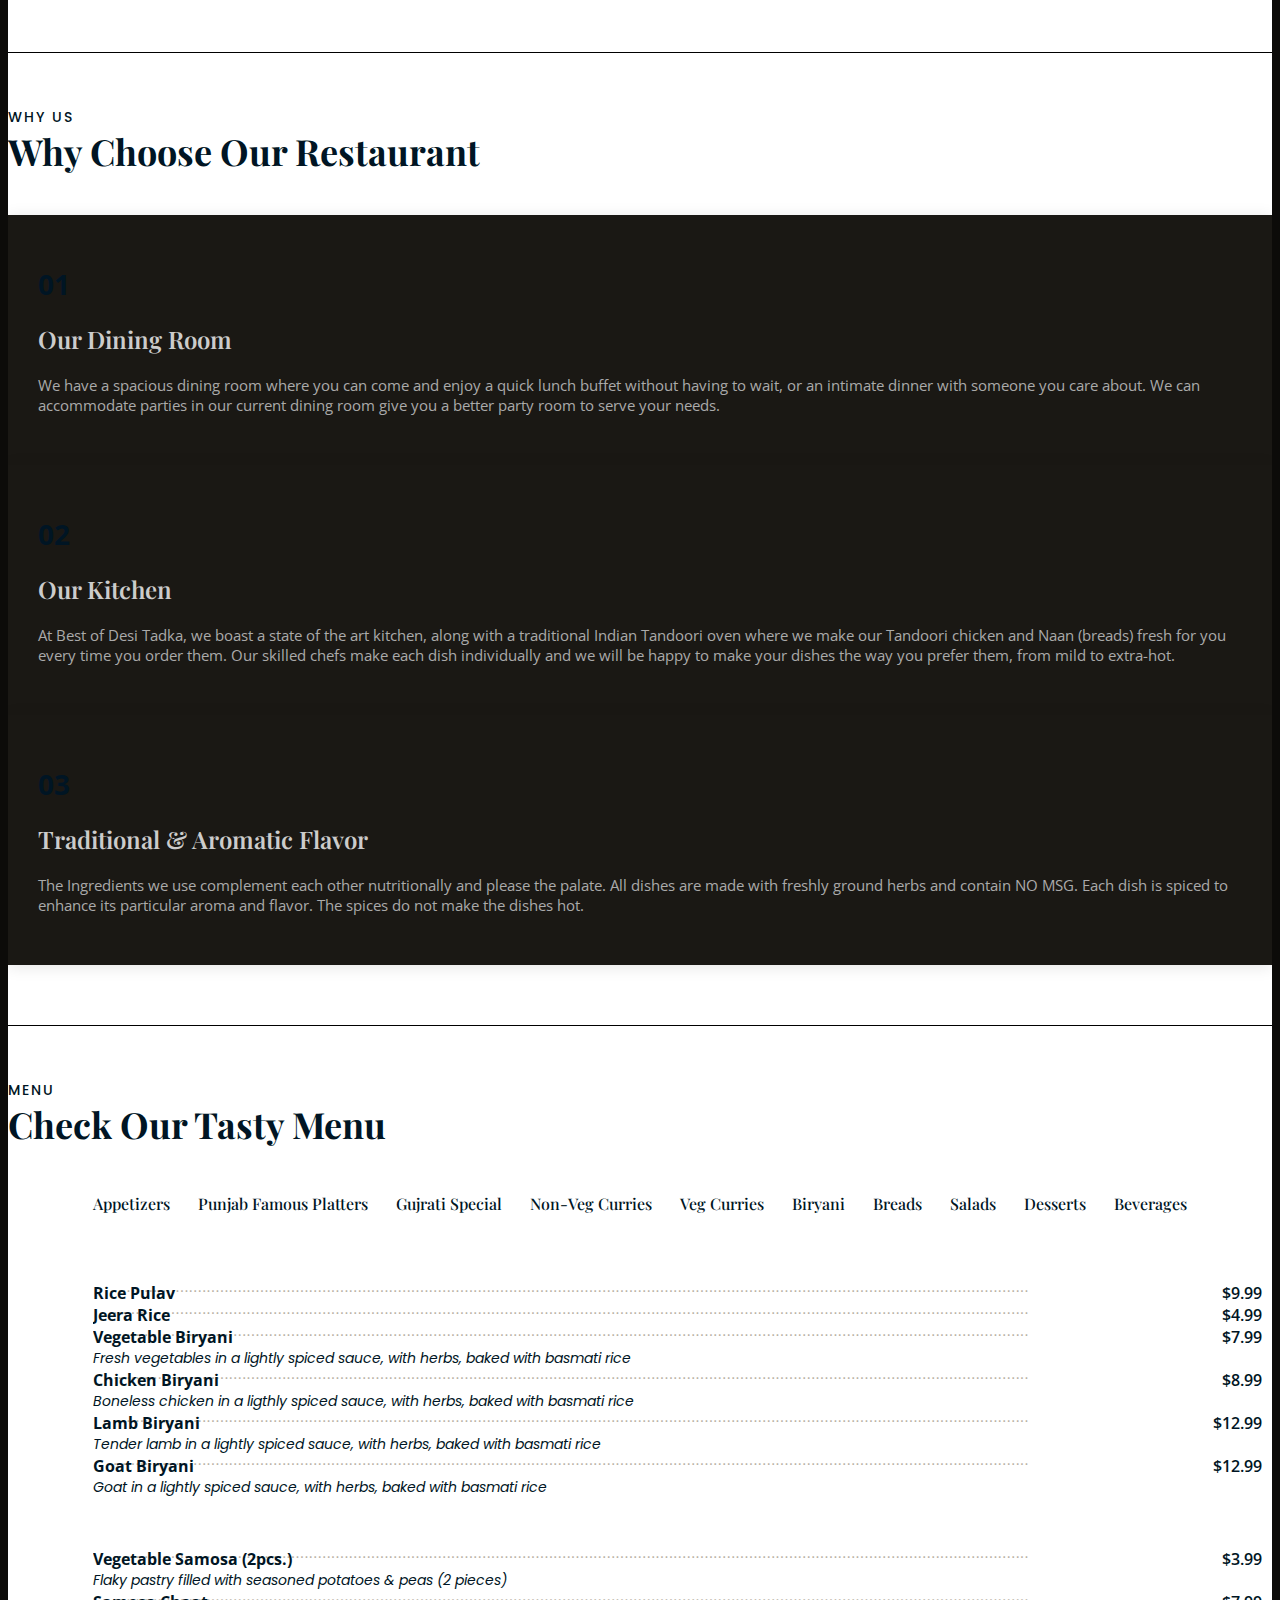
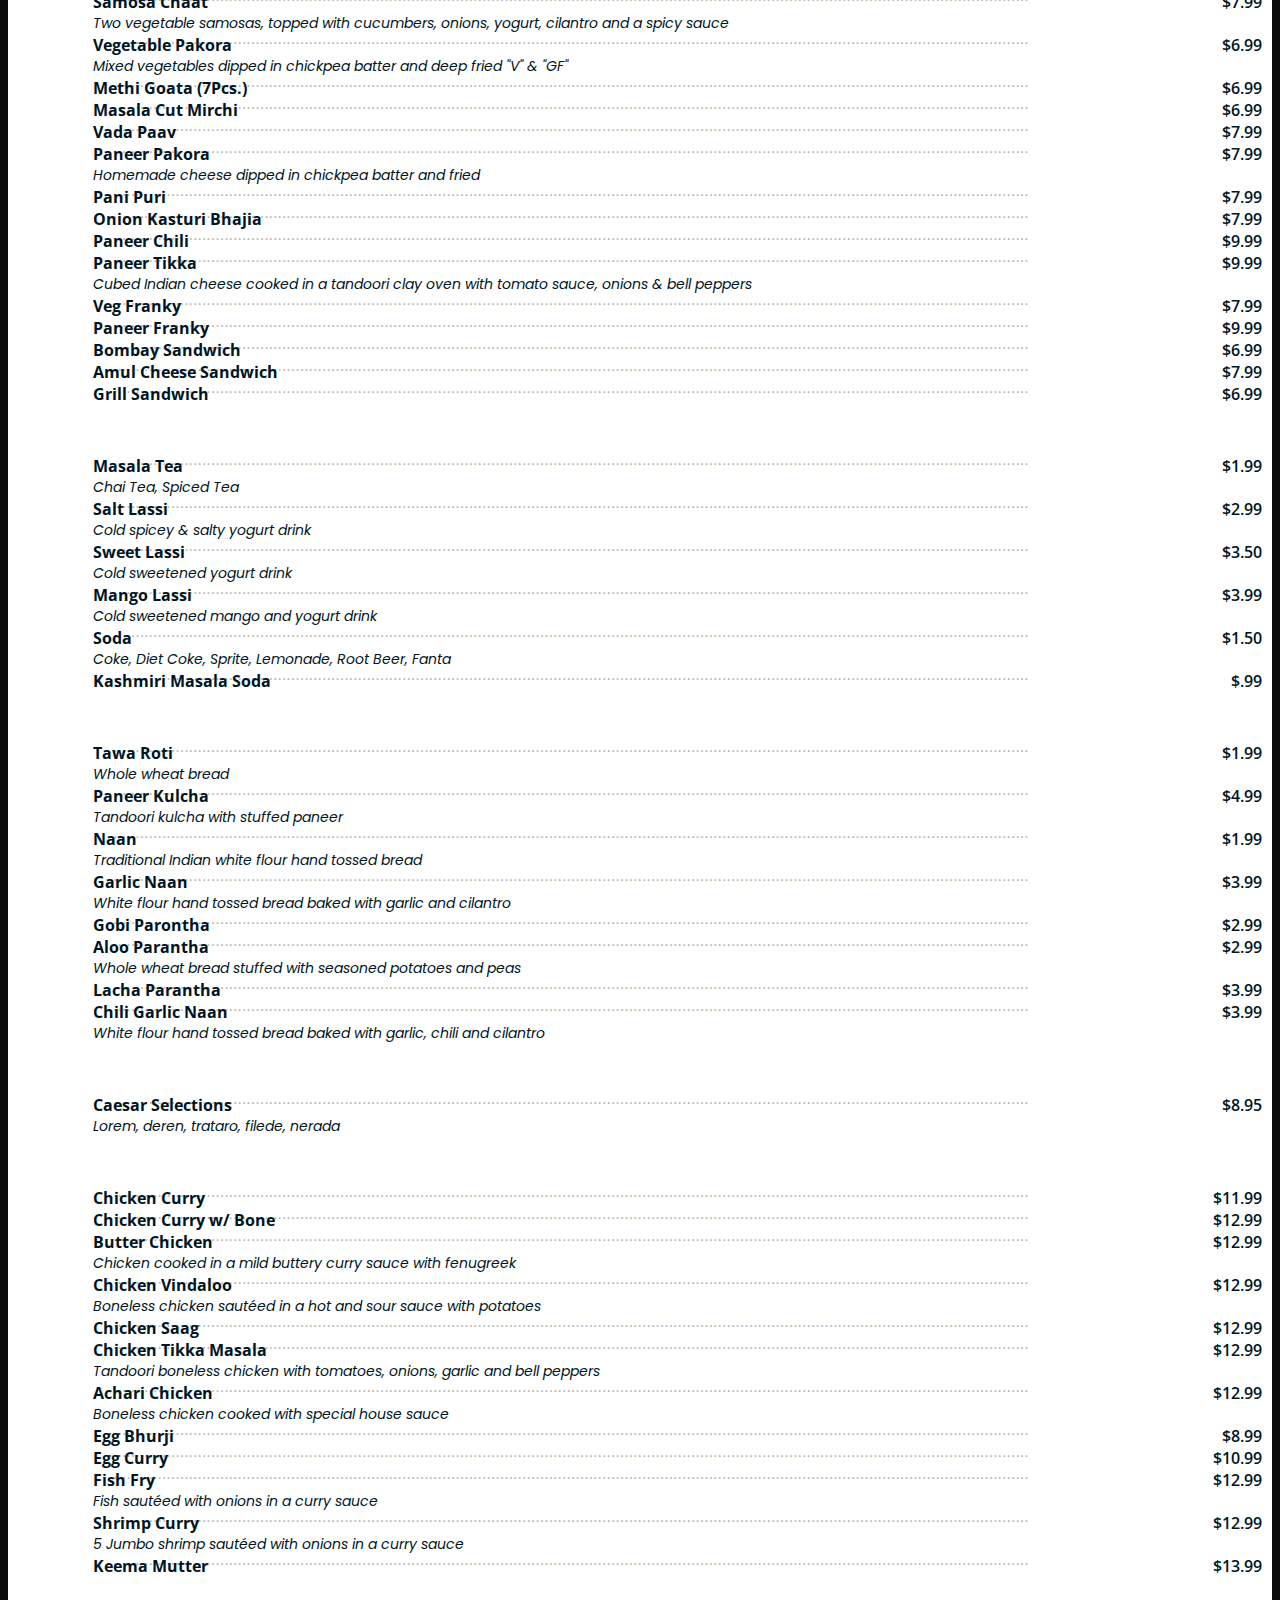
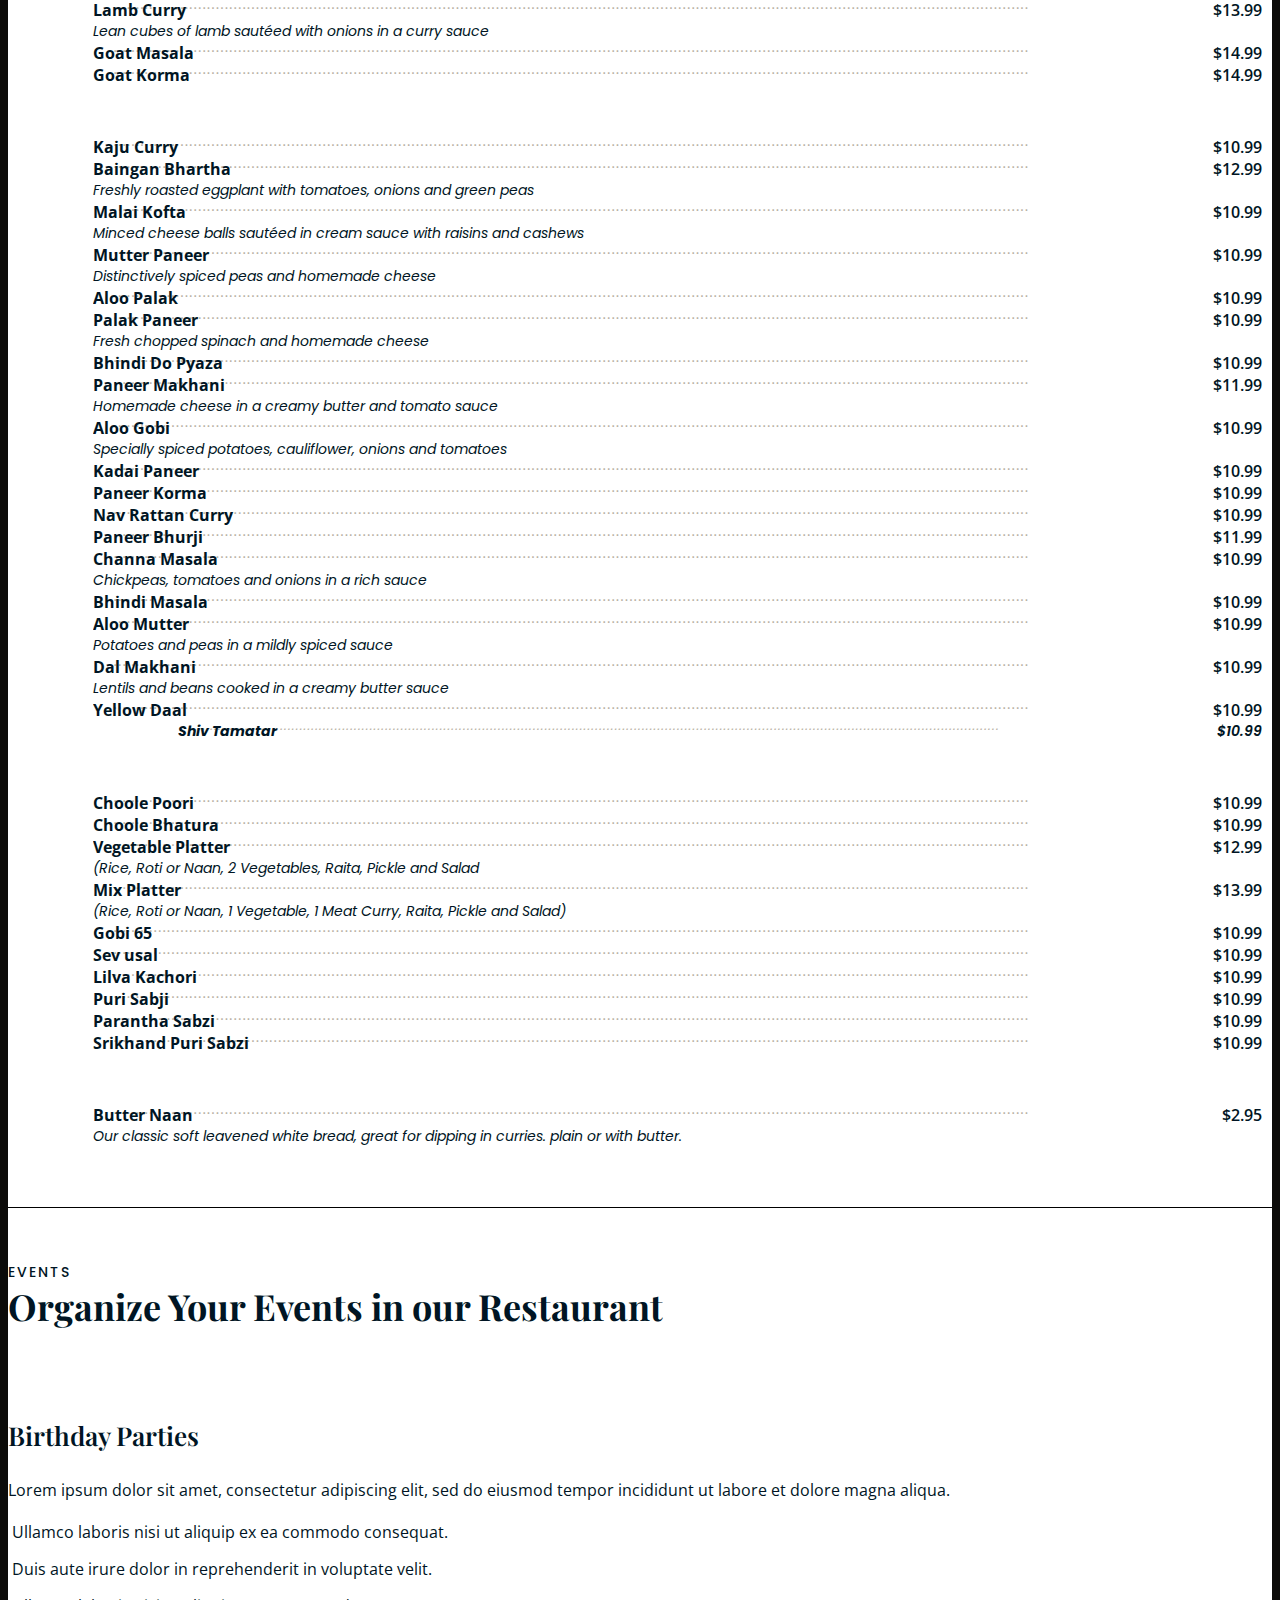
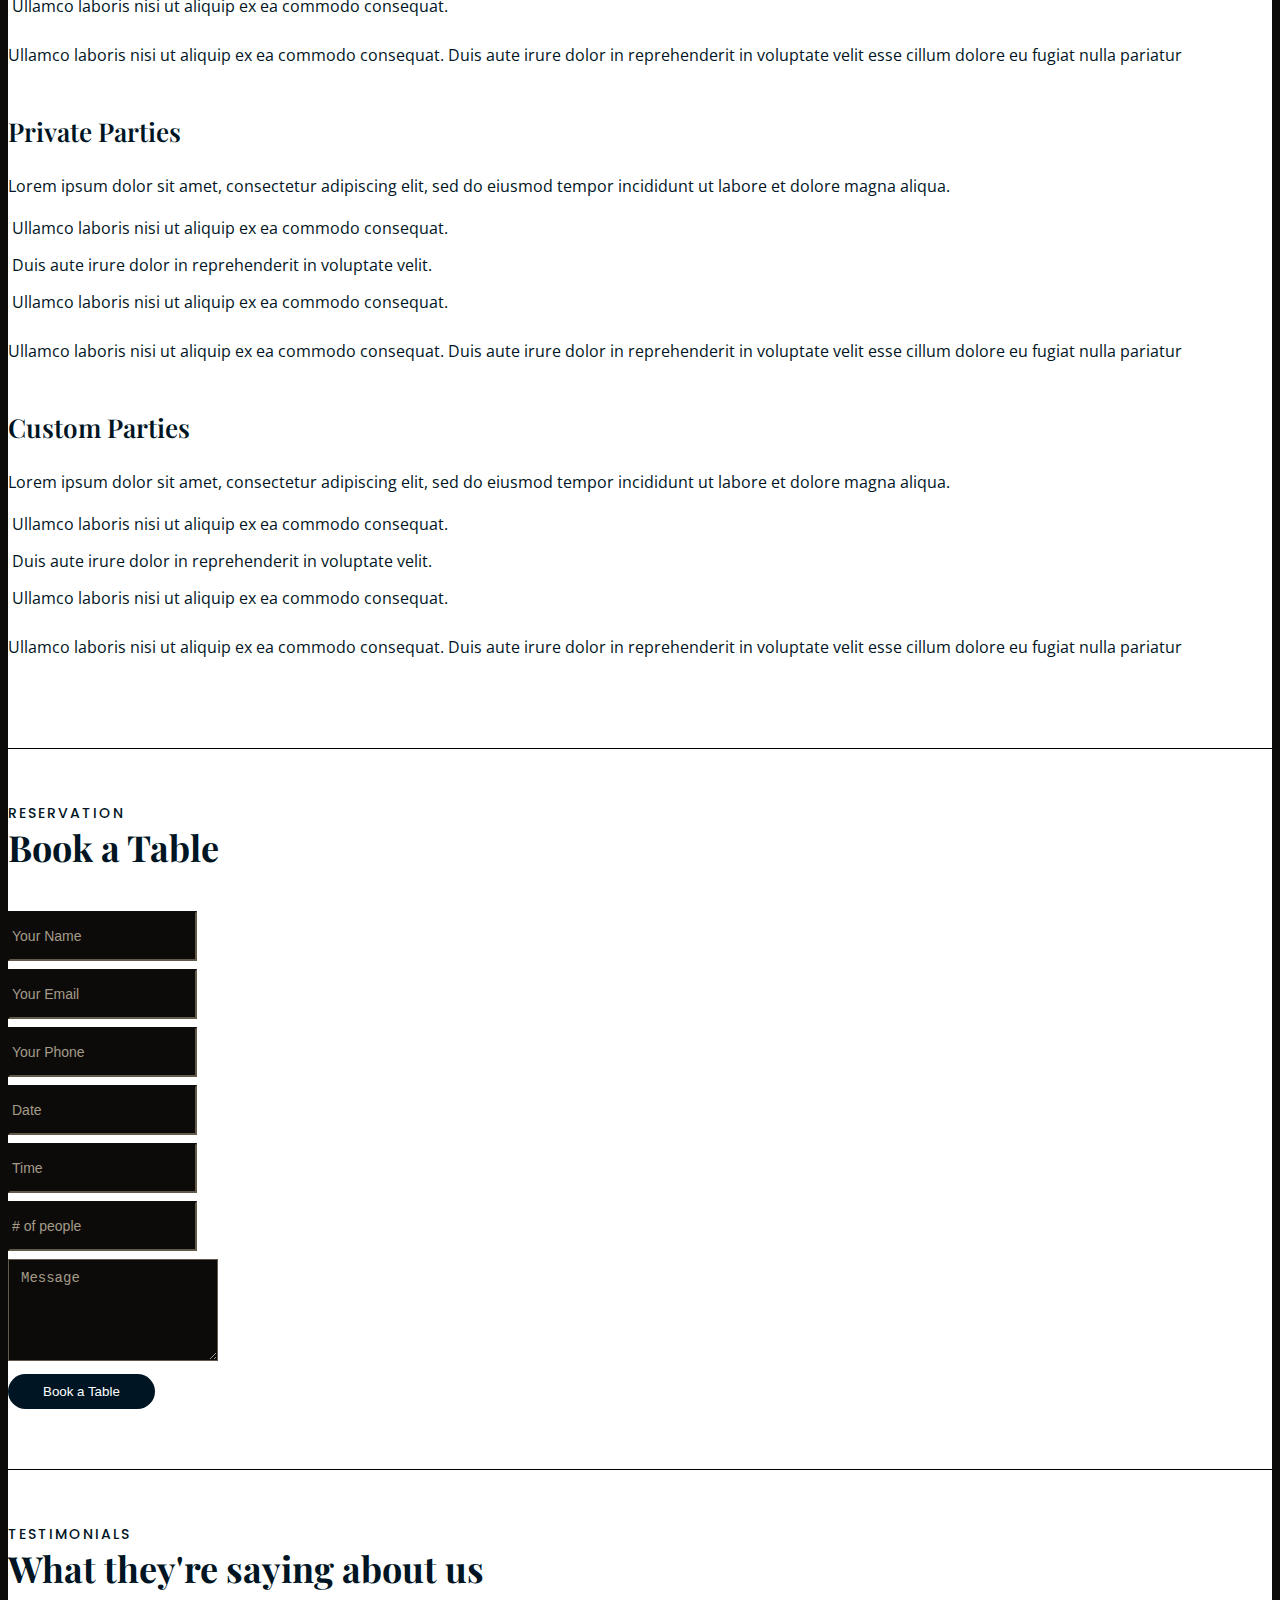
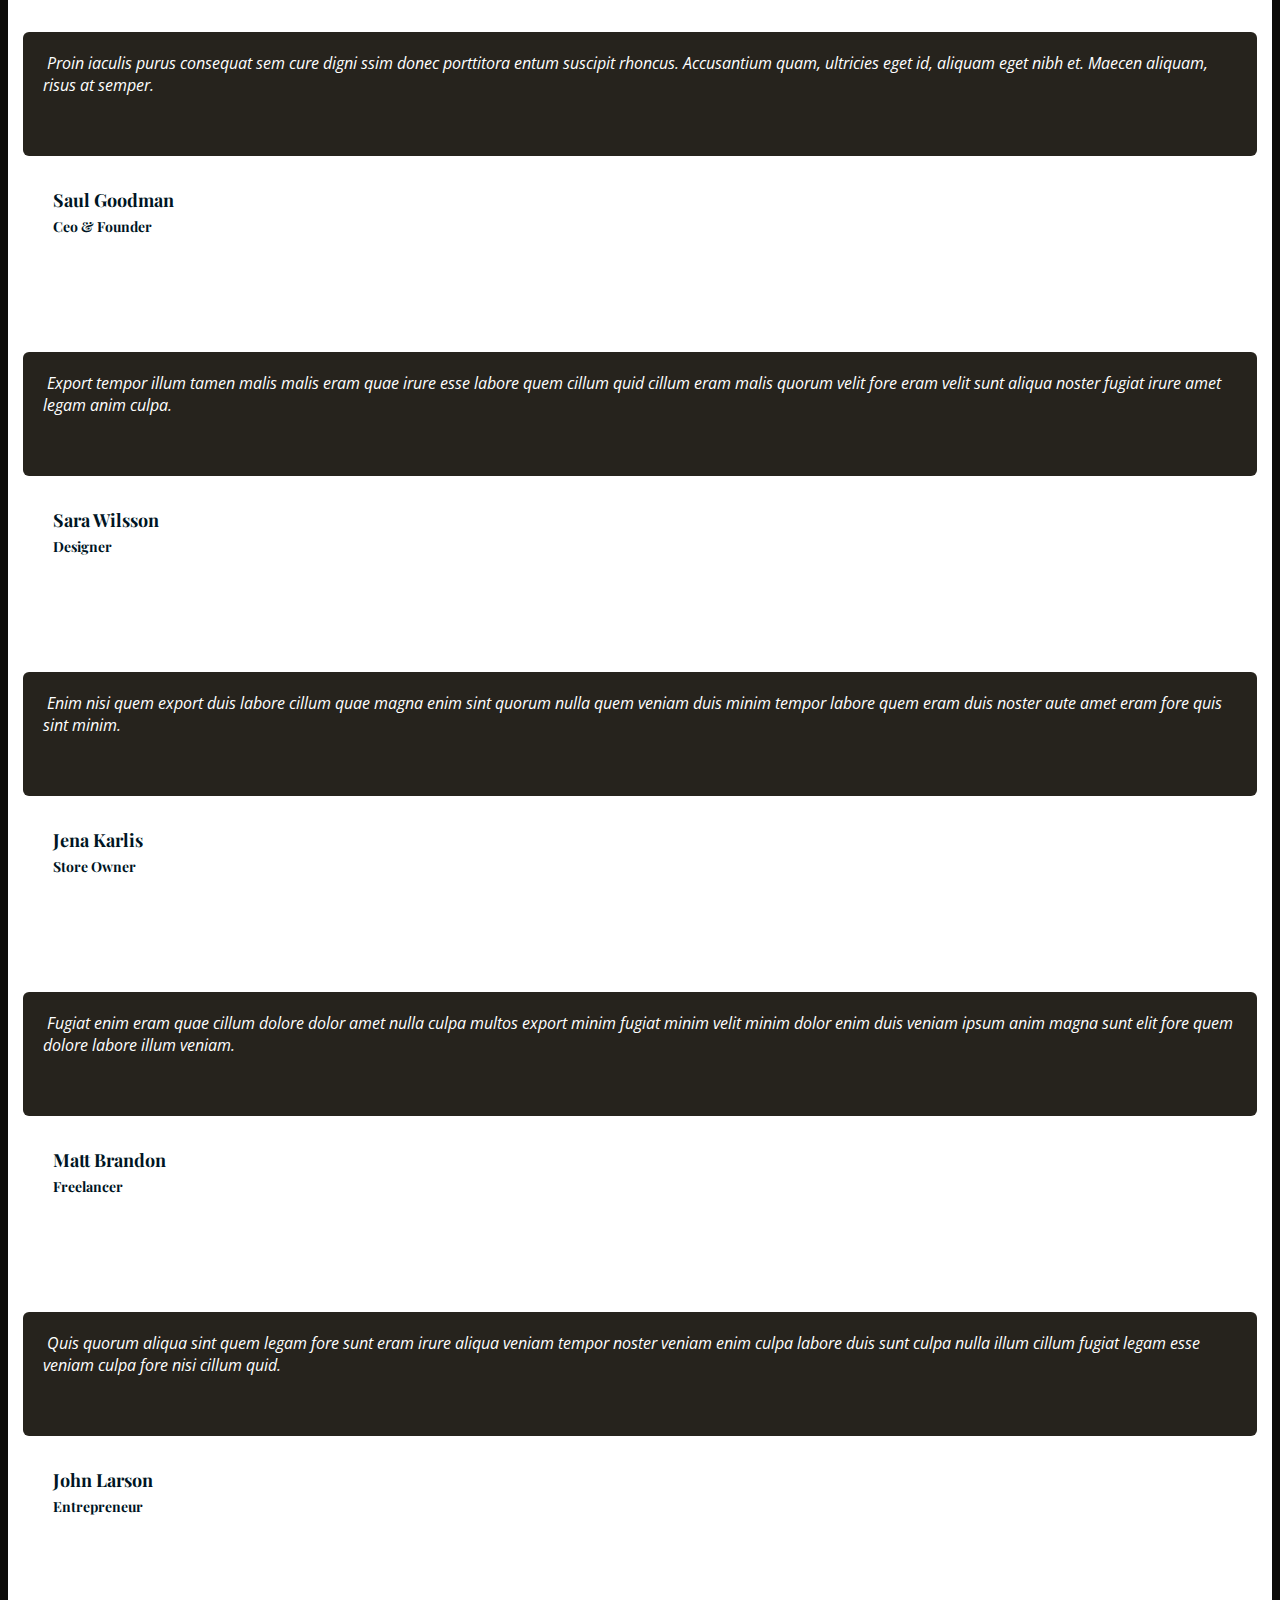
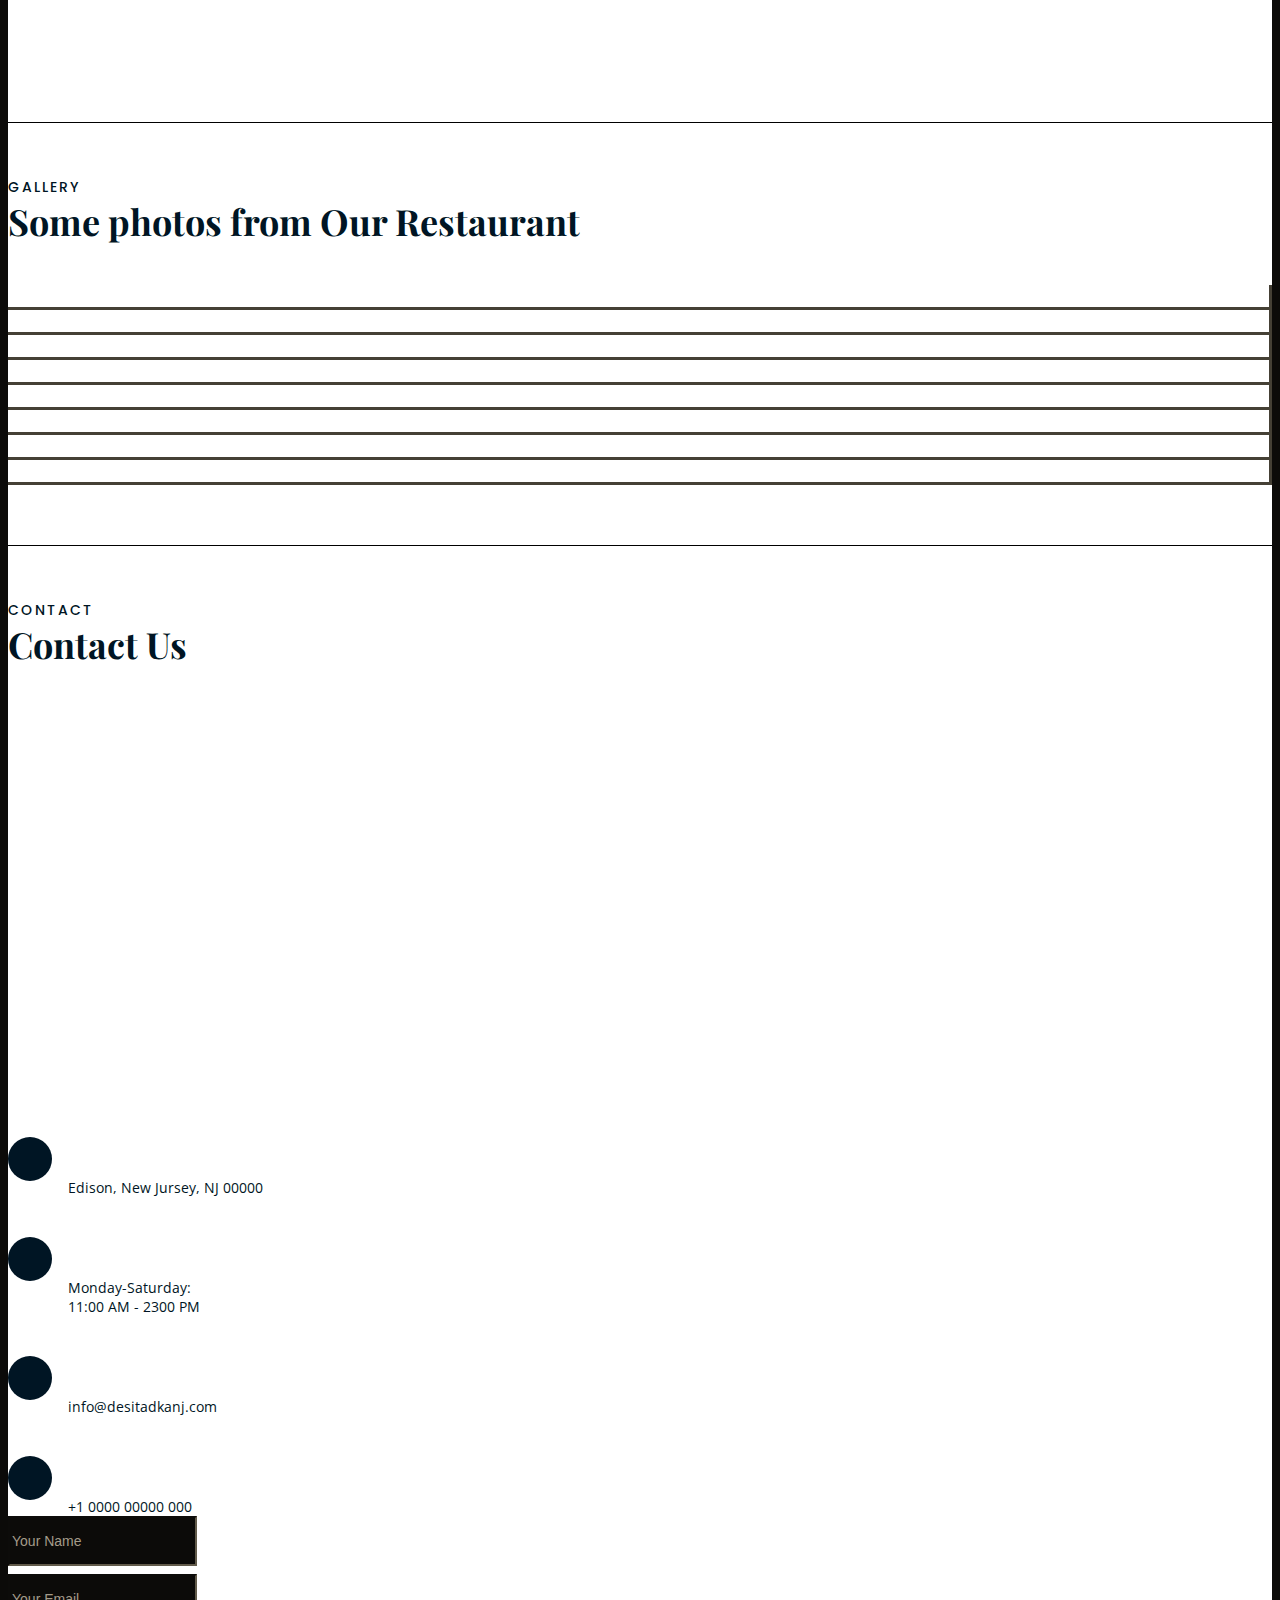
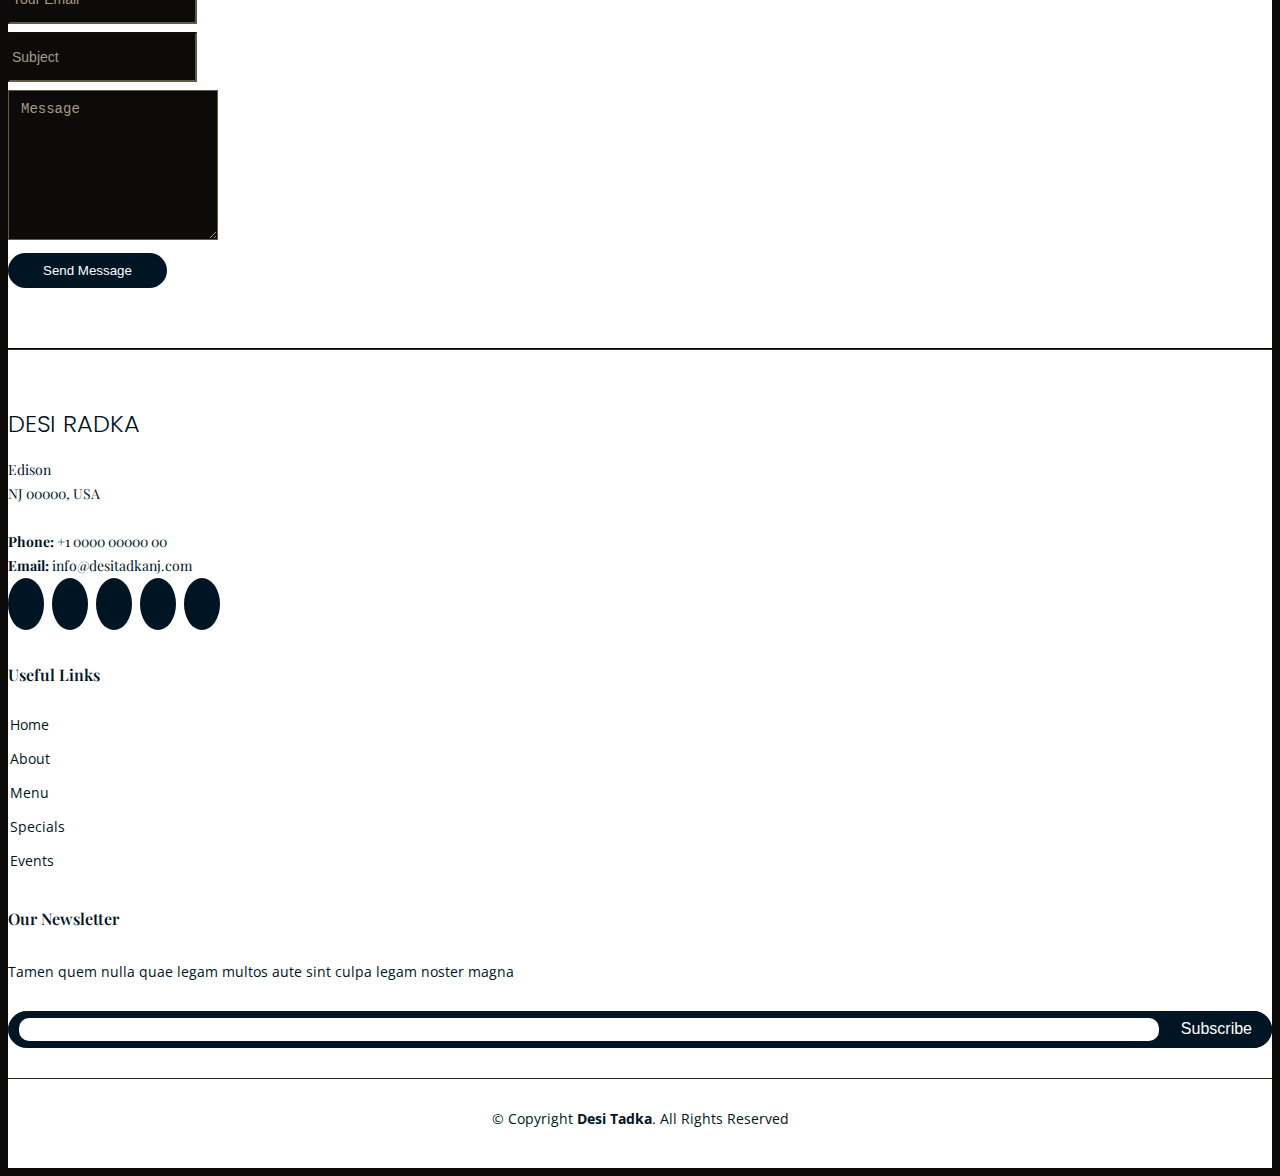
==== commit ee0b0ff1: "about us" ====
--- a/index.html
+++ b/index.html
@@ -112,20 +112,23 @@
             </div>
           </div>
           <div class="col-lg-6 pt-4 pt-lg-0 order-2 order-lg-1 content">
-            <h3>Voluptatem dignissimos provident quasi corporis voluptates sit assumenda.</h3>
+            <h3>Desi Tadka presents special variety of Indian veg and non-veg 
+              food. </h3>
             <p class="fst-italic">
-              Lorem ipsum dolor sit amet, consectetur adipiscing elit, sed do eiusmod tempor incididunt ut labore et dolore
-              magna aliqua.
+              Our commitment is to transport you from familiar local tastes to those wholesome and varied traditions of modern Indian cuisine that draw from their ancient counterparts. Our team personally chooses and uses the finest organic and local ingredients. We buy mostly fresh vegetables from wholesale and local farmers markets.
             </p>
             <ul>
-              <li><i class="bi bi-check-circle"></i> Ullamco laboris nisi ut aliquip ex ea commodo consequat.</li>
-              <li><i class="bi bi-check-circle"></i> Duis aute irure dolor in reprehenderit in voluptate velit.</li>
-              <li><i class="bi bi-check-circle"></i> Ullamco laboris nisi ut aliquip ex ea commodo consequat. Duis aute irure dolor in reprehenderit in voluptate trideta storacalaperda mastiro dolore eu fugiat nulla pariatur.</li>
+              <li><i class="bi bi-check-circle"></i> the warm, full flavors of contemporary Indian cuisine complete with personally handpicked herbs and spices and foods.</li>
+              <li><i class="bi bi-check-circle"></i>a cozy atmosphere and delightful ambiance framed by Indian decor.</li>
+              <li><i class="bi bi-check-circle"></i> gracious hosts with quick and courteous service.</li>
+              <li><i class="bi bi-check-circle"></i> an experienced master chef whose creations are based on core Indian cuisine.a wide range of choices for particular tastes, including varying degrees of spice and oil, vegan and vegetarian palettes.</li>
+          
             </ul>
             <p>
-              Ullamco laboris nisi ut aliquip ex ea commodo consequat. Duis aute irure dolor in reprehenderit in voluptate
-              velit esse cillum dolore eu fugiat nulla pariatur. Excepteur sint occaecat cupidatat non proident, sunt in
-              culpa qui officia deserunt mollit anim id est laborum
+              Our main values surround the idea of bringing as many families and cultures together. We believe in 
+serving humanity with authentic Indian dishes which give an aromatic flavor experience of spices and 
+herbs prepared as they would be in India.
+
             </p>
           </div>
         </div>
@@ -147,24 +150,24 @@
           <div class="col-lg-4">
             <div class="box" data-aos="zoom-in" data-aos-delay="100">
               <span>01</span>
-              <h4>Lorem Ipsum</h4>
-              <p>Ulamco laboris nisi ut aliquip ex ea commodo consequat. Et consectetur ducimus vero placeat</p>
+              <h4>Our Dining Room</h4>
+              <p>We have a spacious dining room where you can come and enjoy a quick lunch buffet without having to wait, or an intimate dinner with someone you care about. We can accommodate parties in our current dining room give you a better party room to serve your needs.</p>
             </div>
           </div>
 
           <div class="col-lg-4 mt-4 mt-lg-0">
             <div class="box" data-aos="zoom-in" data-aos-delay="200">
               <span>02</span>
-              <h4>Repellat Nihil</h4>
-              <p>Dolorem est fugiat occaecati voluptate velit esse. Dicta veritatis dolor quod et vel dire leno para dest</p>
+              <h4>Our Kitchen</h4>
+              <p>At Best of Desi Tadka, we boast a state of the art kitchen, along with a traditional Indian Tandoori oven where we make our Tandoori chicken and Naan (breads) fresh for you every time you order them. Our skilled chefs make each dish individually and we will be happy to make your dishes the way you prefer them, from mild to extra-hot.</p>
             </div>
           </div>
 
           <div class="col-lg-4 mt-4 mt-lg-0">
             <div class="box" data-aos="zoom-in" data-aos-delay="300">
               <span>03</span>
-              <h4> Ad ad velit qui</h4>
-              <p>Molestiae officiis omnis illo asperiores. Aut doloribus vitae sunt debitis quo vel nam quis</p>
+              <h4> Traditional & Aromatic Flavor</h4>
+              <p>The Ingredients we use complement each other nutritionally and please the palate. All dishes are made with freshly ground herbs and contain NO MSG. Each dish is spiced to enhance its particular aroma and flavor. The spices do not make the dishes hot.</p>
             </div>
           </div>
 
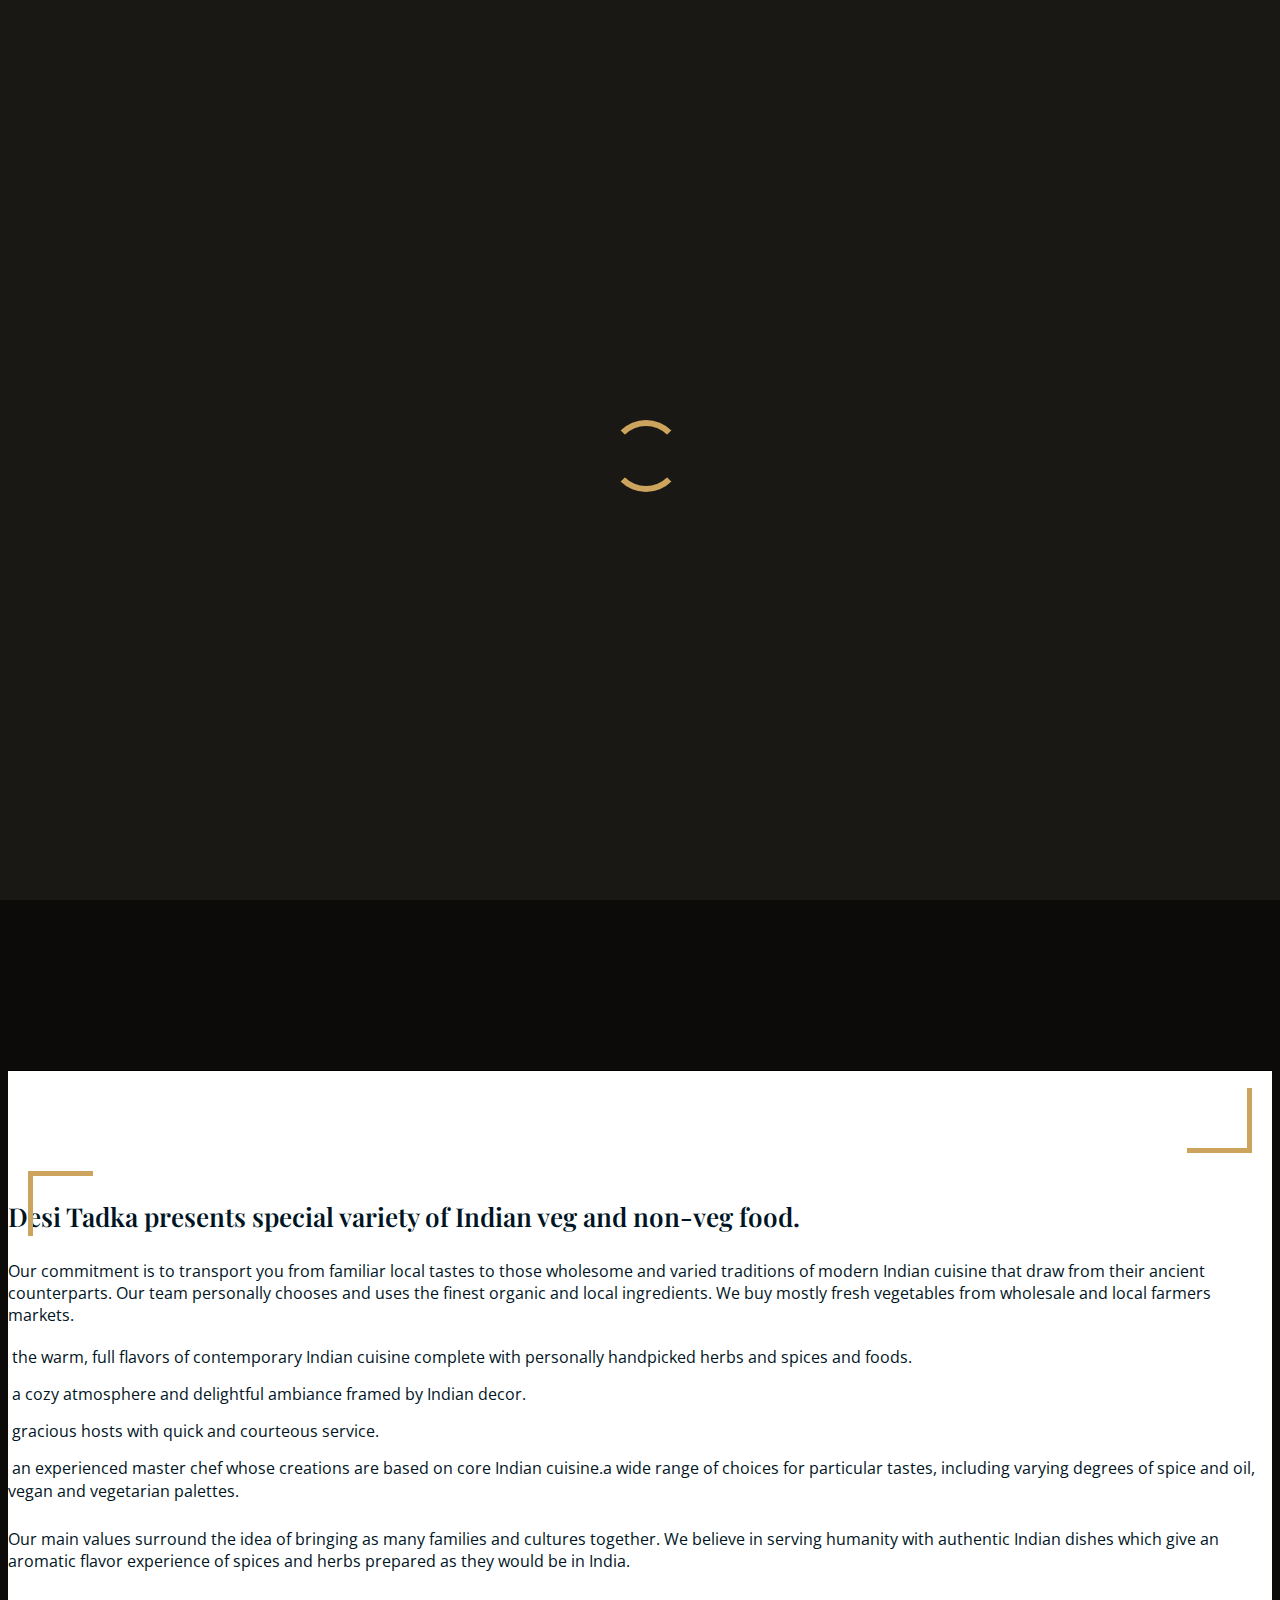
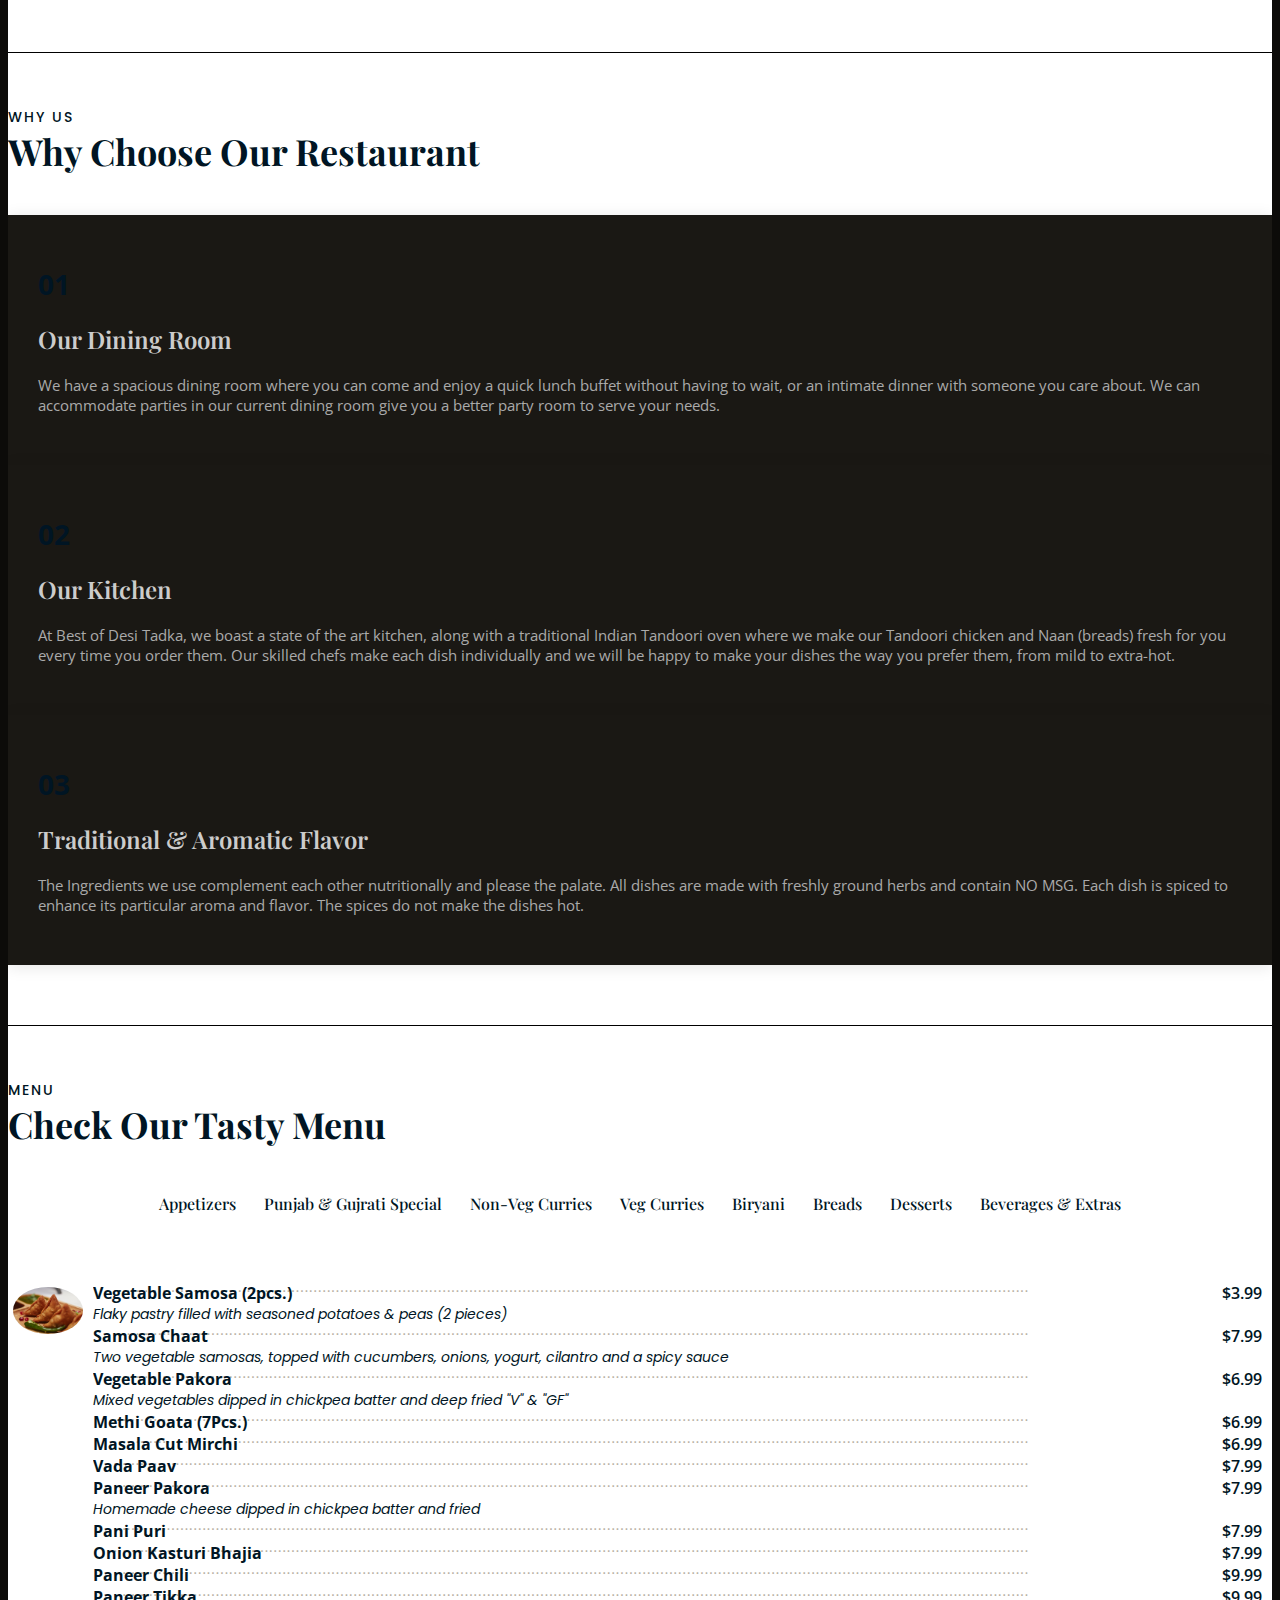
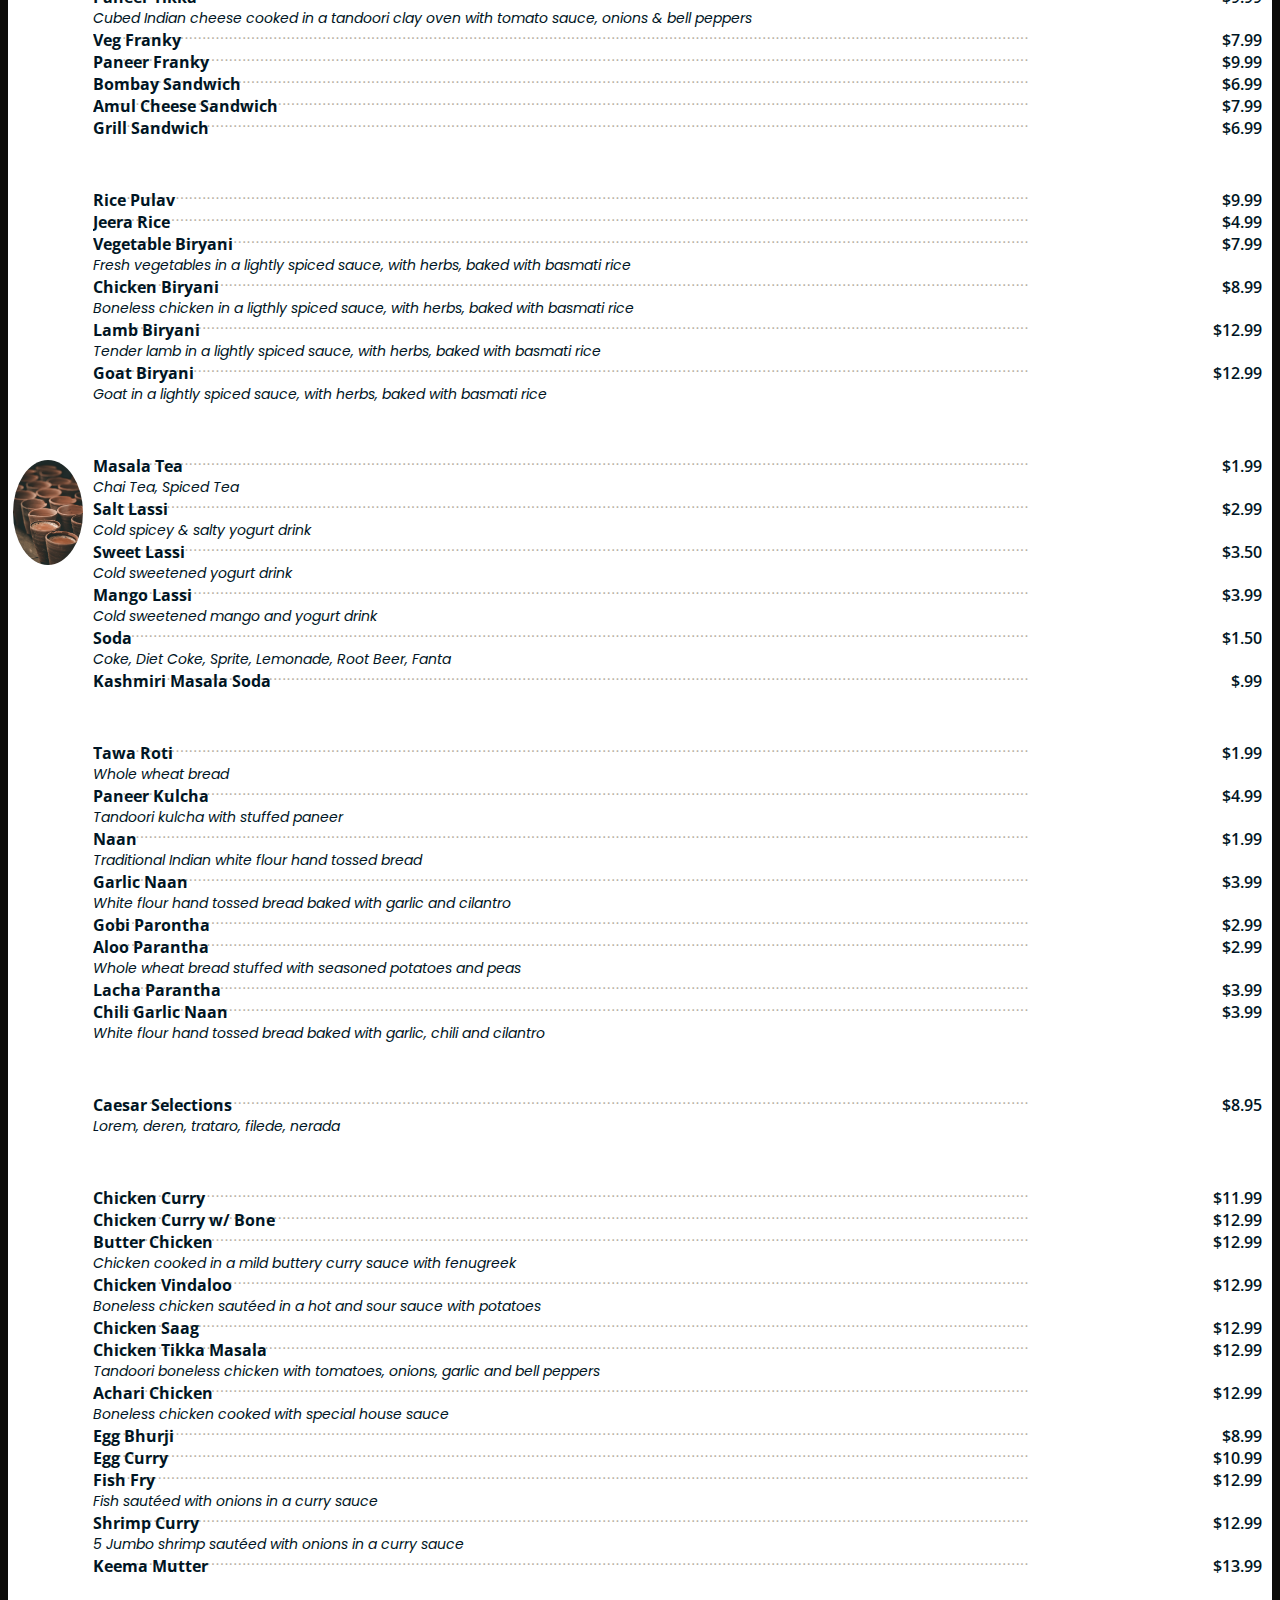
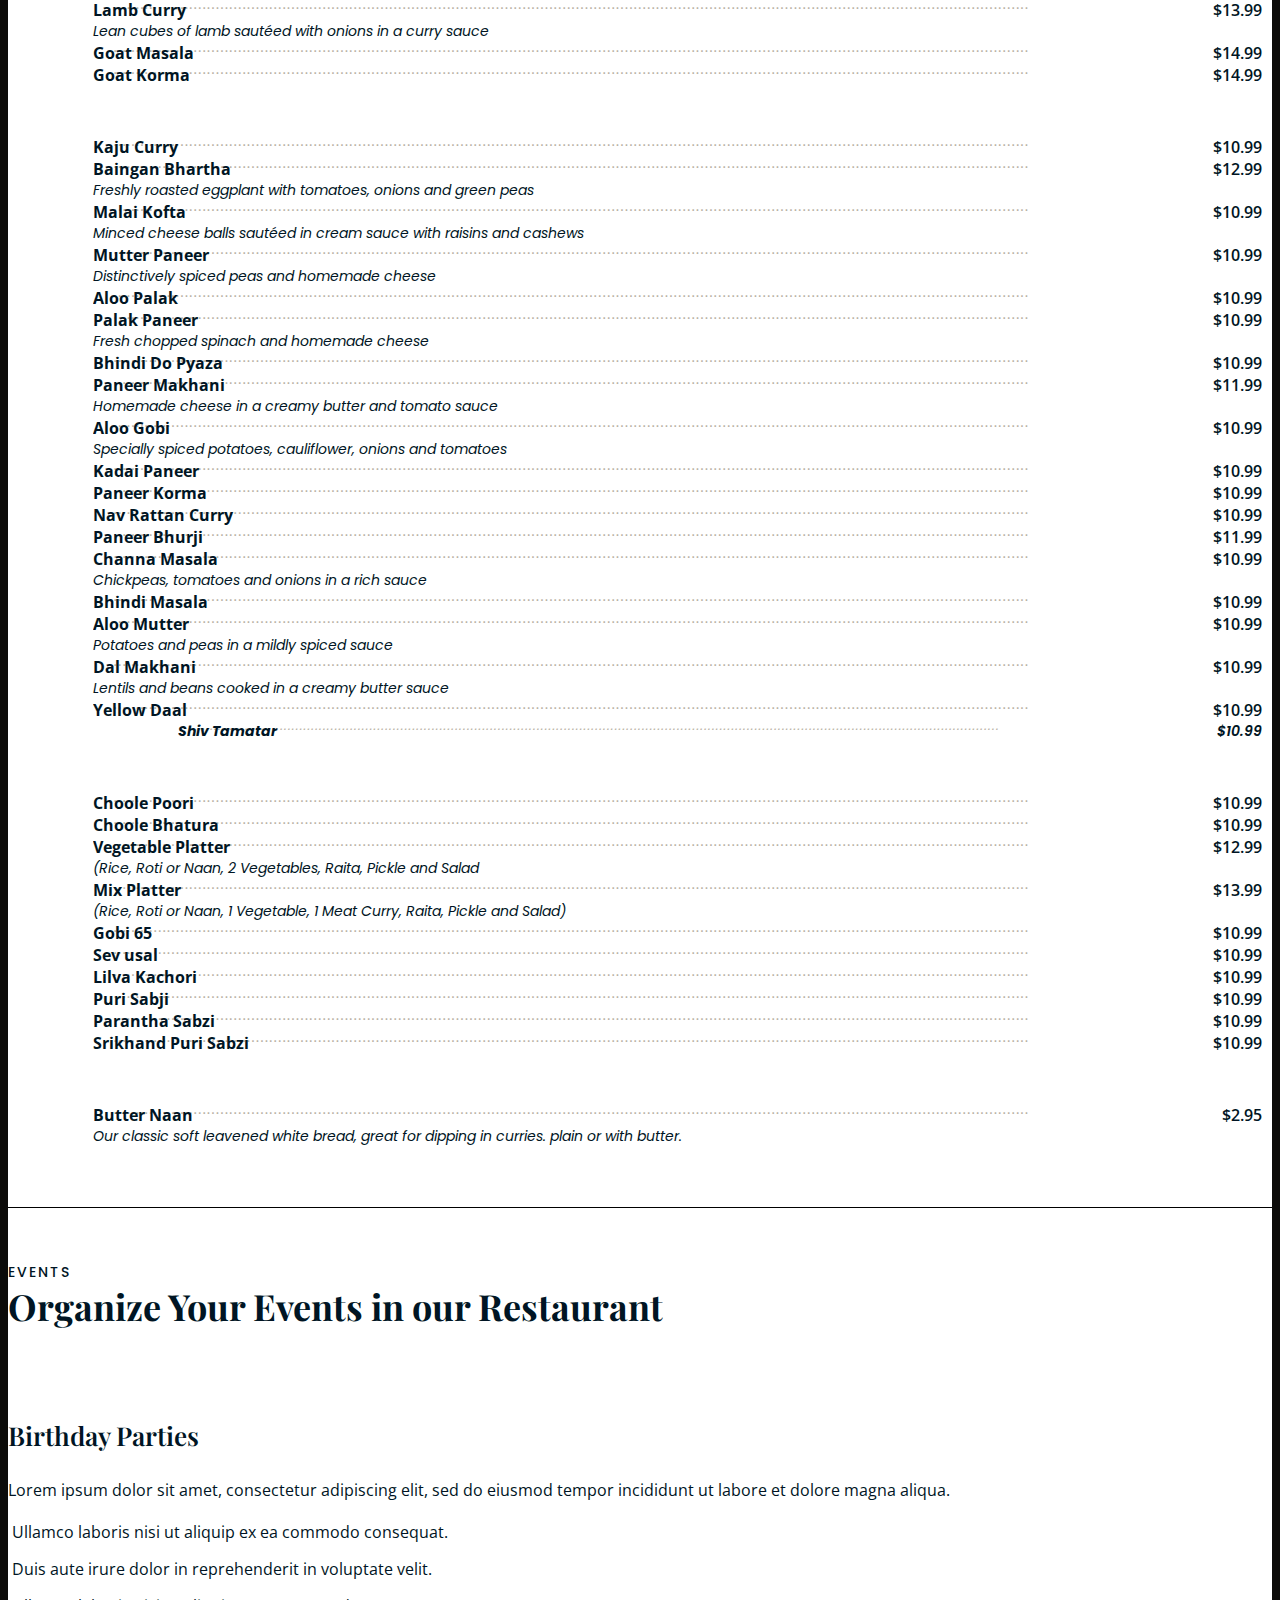
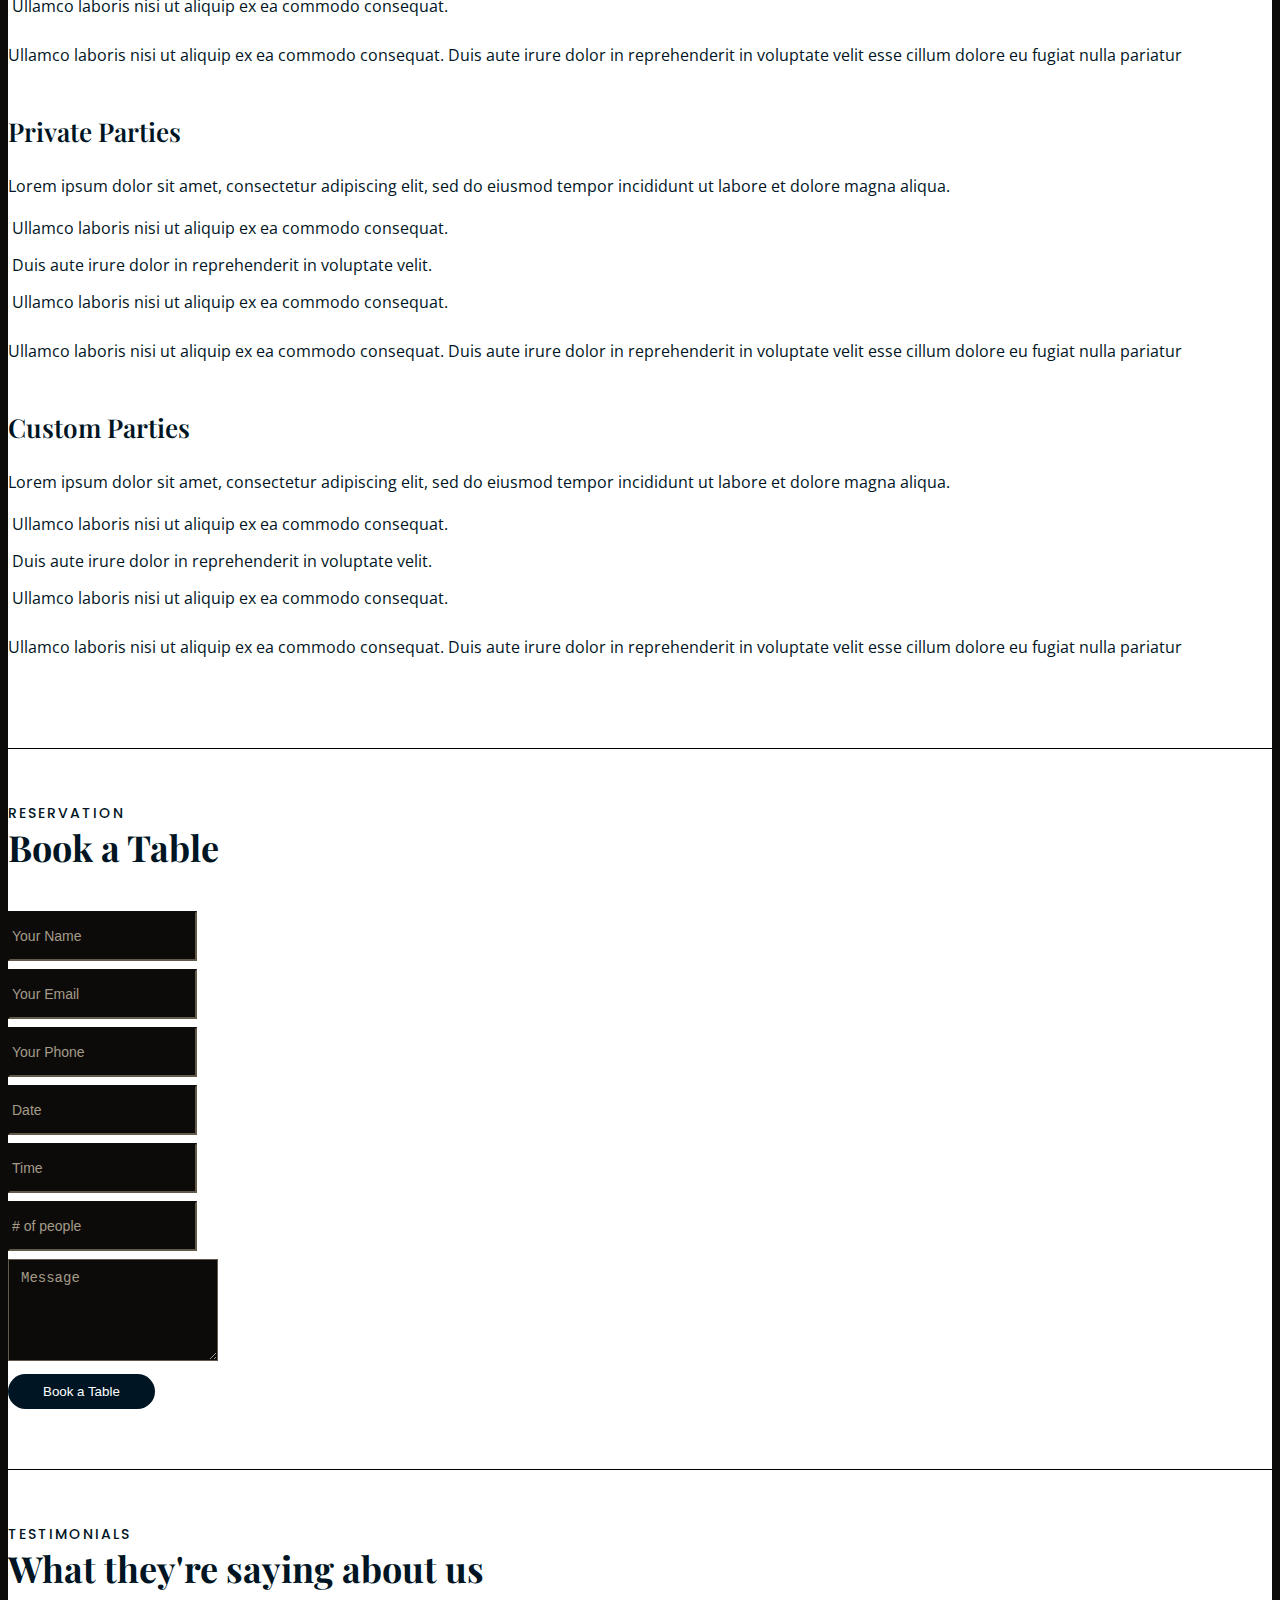
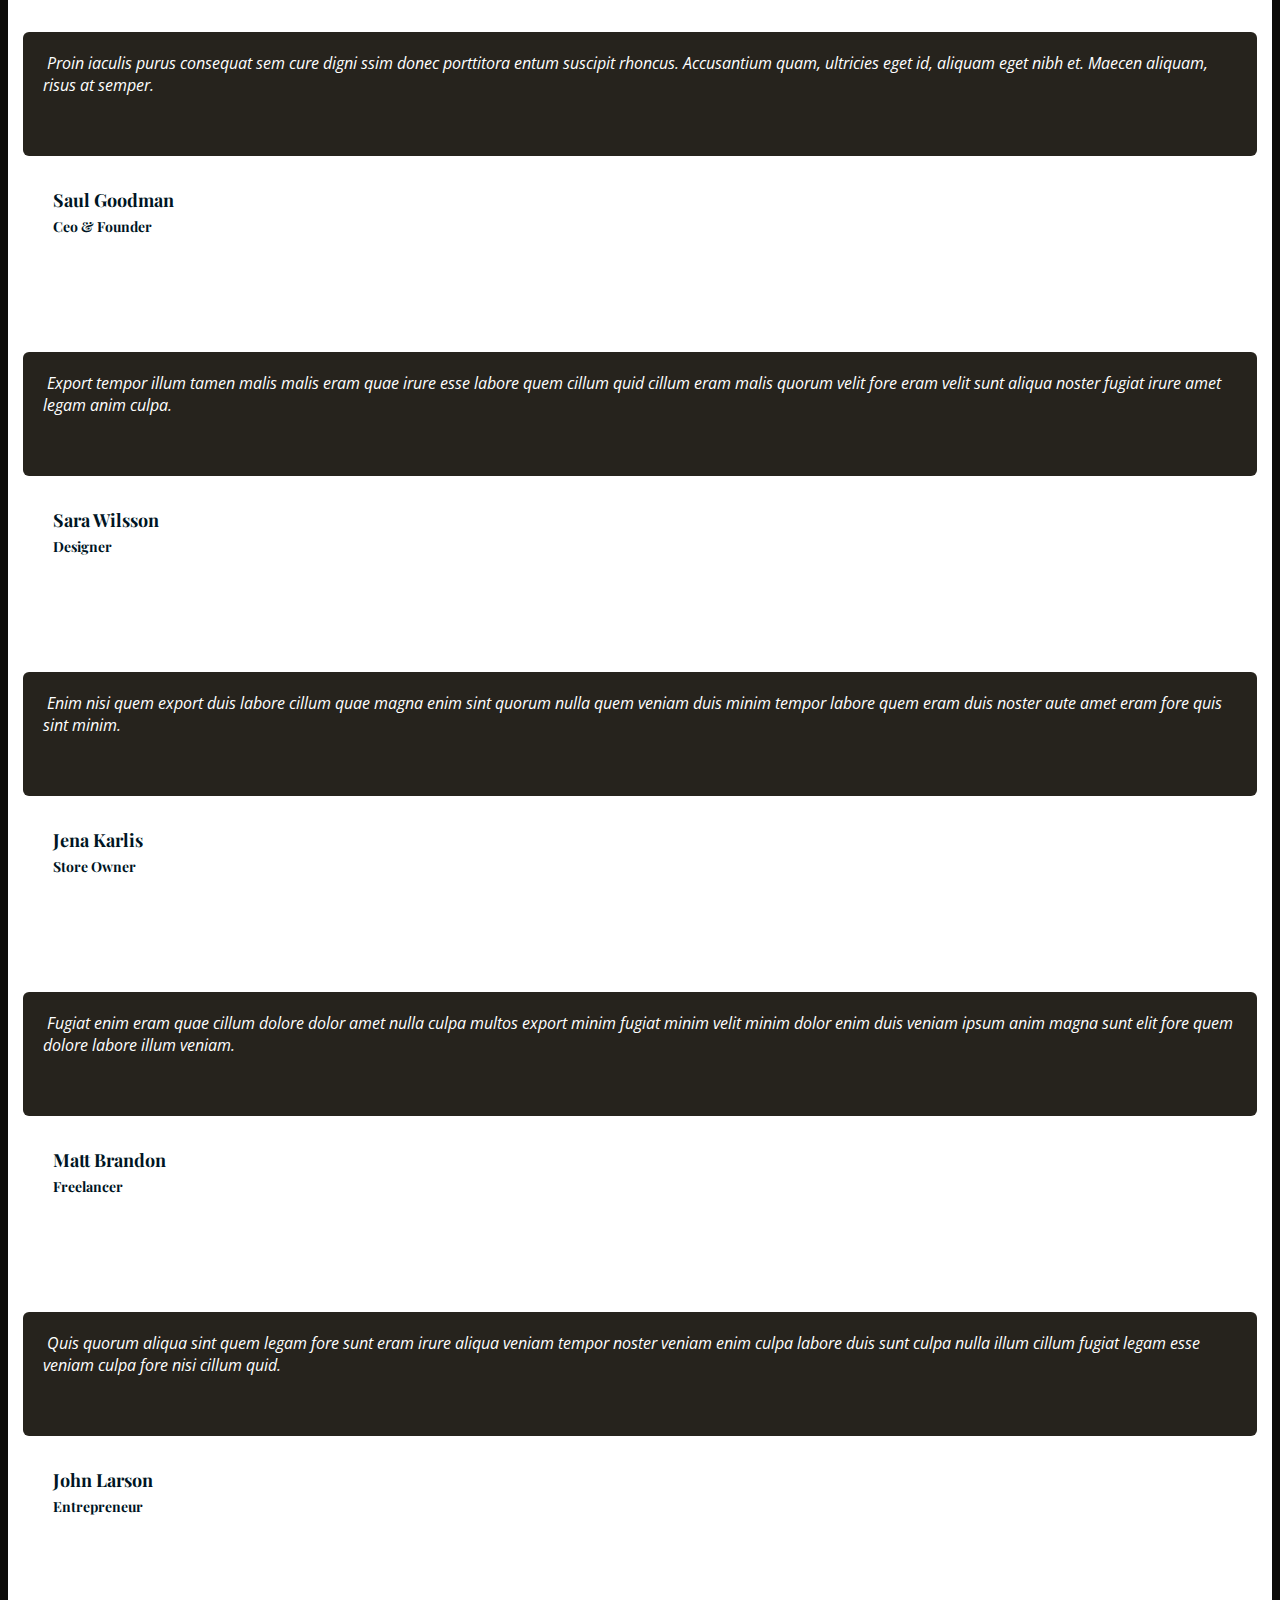
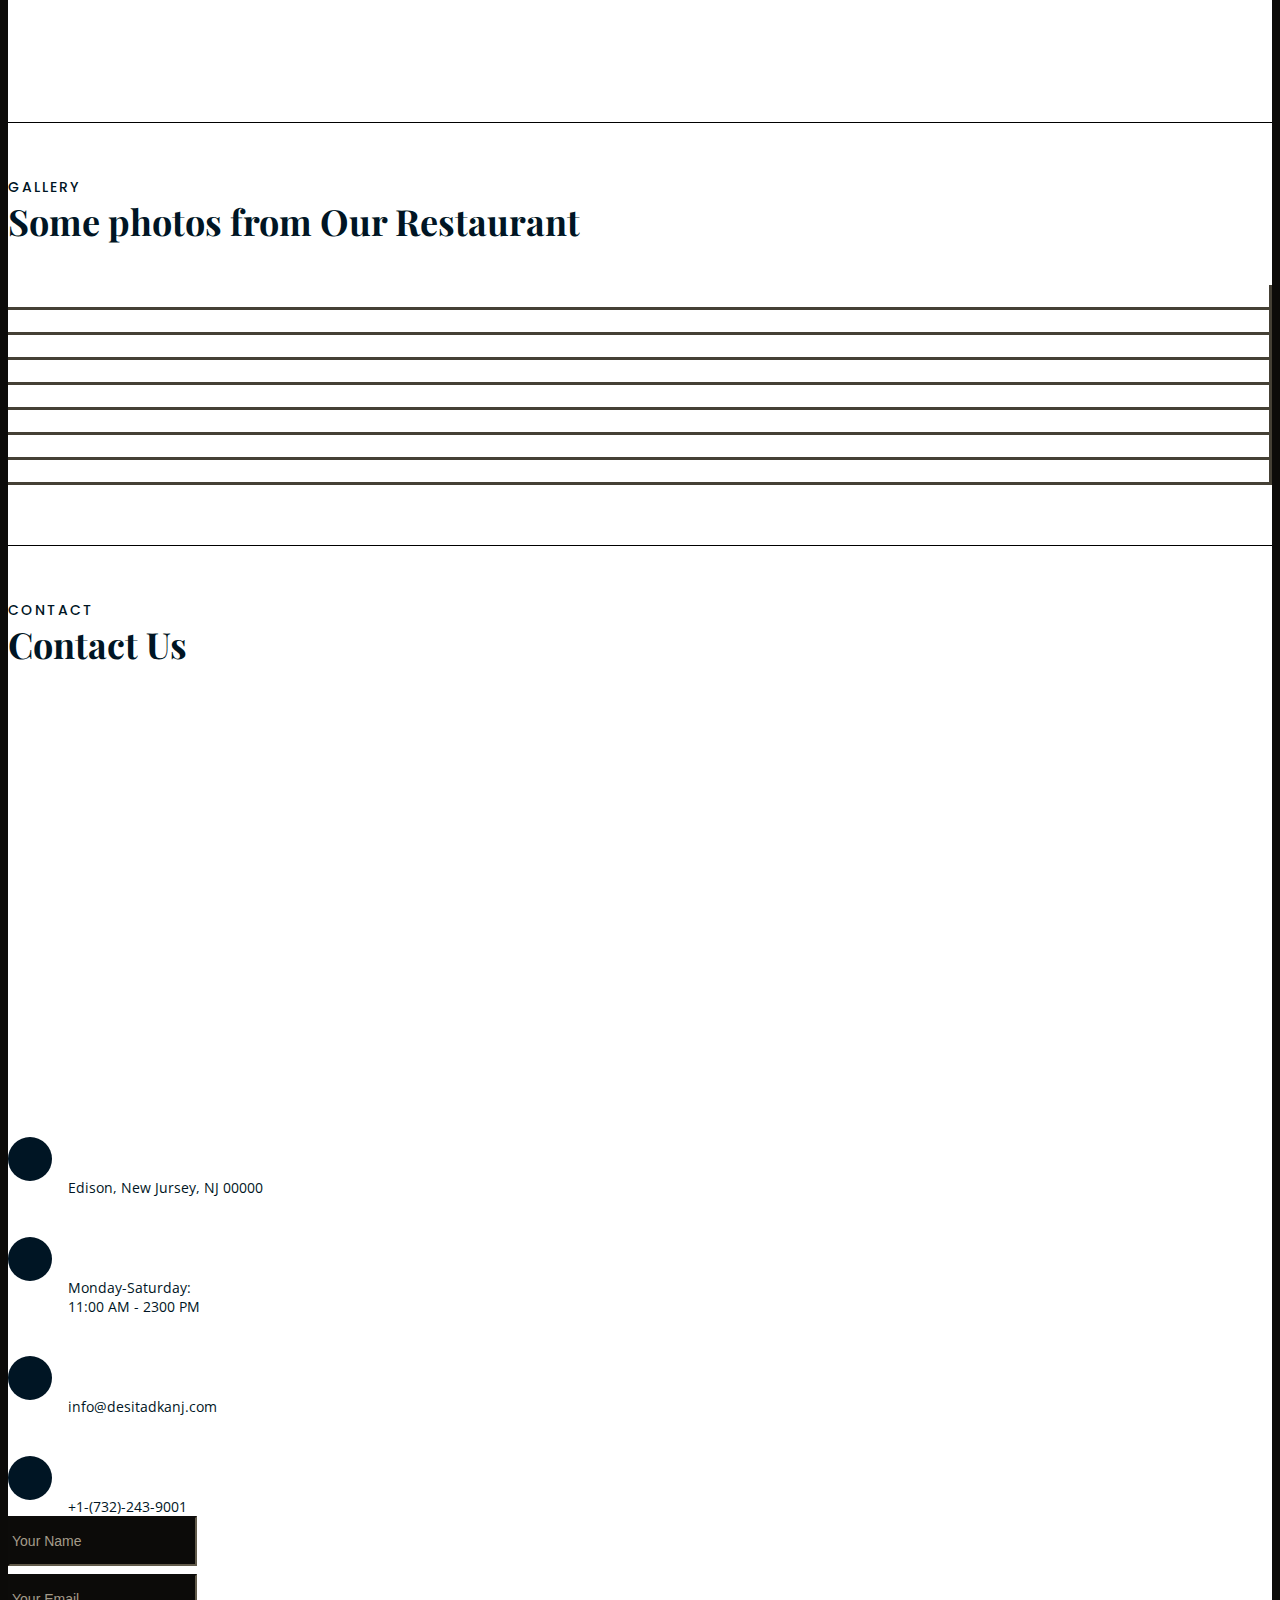
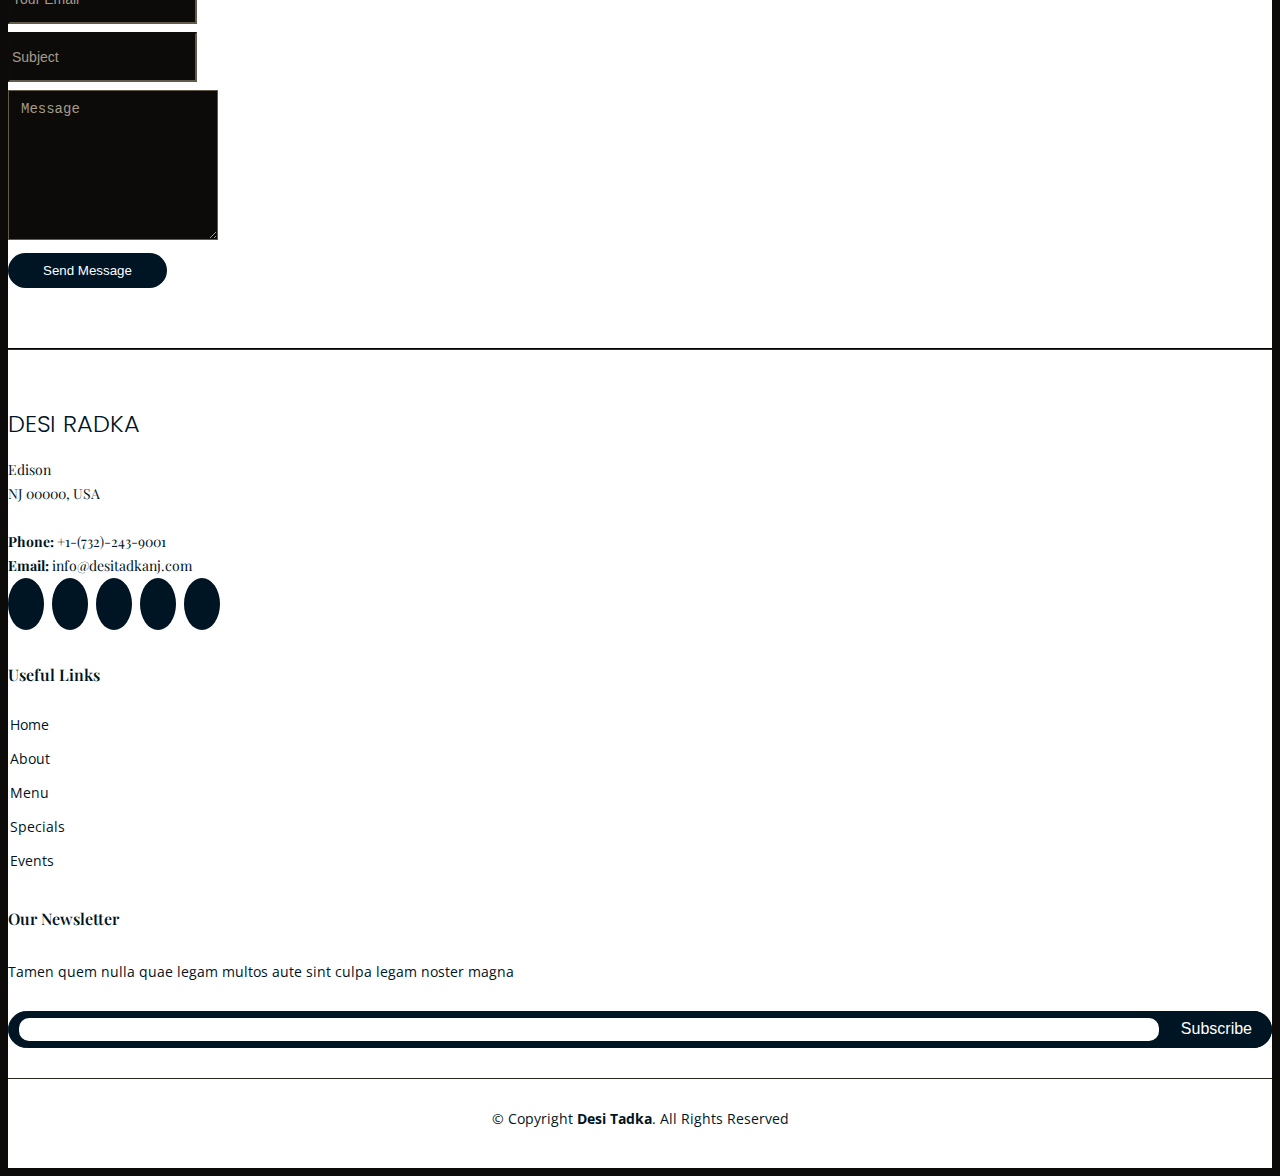
==== commit 8154440b: "img" ====
--- a/index.html
+++ b/index.html
@@ -139,8 +139,8 @@
     <!-- ======= Why Us Section ======= -->
     <section id="why-us" class="why-us">
       <div class="container" data-aos="fade-up">
-
-        <div class="section-title whyus-headings">
+               <div class="section-title whyus-headings">
+          
           <h2>Why Us</h2>
           <p>Why Choose Our Restaurant</p>
         </div>
@@ -189,82 +189,32 @@
           <div class="col-lg-12 d-flex justify-content-center">
             <ul id="menu-flters">
               <li data-filter=".filter-appetizers">Appetizers</li>
-              <li data-filter=".filter-platters">Punjab Famous Platters</li>
-              <li data-filter=".filter-gujrati">Gujrati Special</li>
+              <li data-filter=".filter-platters">Punjab & Gujrati Special</li>
+            <!--  <li data-filter=".filter-gujrati">Gujrati Special</li> -->
               <li data-filter=".filter-nonvegcurries">Non-Veg Curries</li>
              <!--<li data-filter=".filter-meatcurries">Meat Curries</li>  --> 
               <li data-filter=".filter-vegcurries">Veg Curries</li>
               <li data-filter=".filter-biryani">Biryani</li>
               <li data-filter=".filter-breadsandrice">Breads</li>
-              <li data-filter=".filter-salads">Salads</li>
+             <!-- <li data-filter=".filter-salads">Salads</li>-->
               <li data-filter=".filter-desserts">Desserts</li>
-              <li data-filter=".filter-beverages">Beverages</li>
+              <li data-filter=".filter-beverages">Beverages & Extras</li>
             </ul>
           </div>
         </div>
 
+        
         <div class="row menu-container" data-aos="fade-up" data-aos-delay="200">
 
-          <div class="col-lg-6 menu-item filter-biryani">
-
-            <div class="menu-content">
-              <a href="#">Rice Pulav</a><span>$9.99</span>
-            </div>
-            <div class="menu-ingredients">
-              
-            </div>
-
-            <div class="menu-content">
-              <a href="#">Jeera Rice</a><span>$4.99</span>
-            </div>
-            <div class="menu-ingredients">
-              
-            </div>
-
-            <div class="menu-content">
-              <a href="#">Vegetable Biryani</a><span>$7.99</span>
-              </div>
-            <div class="menu-ingredients">
-              Fresh vegetables in a lightly spiced sauce, with herbs, baked with basmati rice
-            </div>
-
-            <div class="menu-content">
-              <a href="#">Chicken Biryani</a><span>$8.99</span>
-            </div>
-            <div class="menu-ingredients">
-              Boneless chicken in a ligthly spiced sauce, with herbs, baked with basmati rice
-            </div>
-
-            <div class="menu-content">
-              <a href="#">Lamb Biryani</a><span>$12.99</span>
-            </div>
-            <div class="menu-ingredients">
-              Tender lamb in a lightly spiced sauce, with herbs, baked with basmati rice
-            </div>
-
-            <div class="menu-content">
-              <a href="#">Goat Biryani</a><span>$12.99</span>
-            </div>
-            <div class="menu-ingredients">
-              Goat in a lightly spiced sauce, with herbs, baked with basmati rice
-            </div>
-
-
-            </div>
-        </div>
-
-        <div class="row menu-container" data-aos="fade-up" data-aos-delay="200">
-
           <div class="col-lg-6 menu-item filter-appetizers">
-            
+            <img src="assets/img/menu/samosa.jpg" class="menu-img" alt="">
             <div class="menu-content">
               <a href="#">Vegetable Samosa (2pcs.)</a><span>$3.99</span>
+              
             </div>
             <div class="menu-ingredients">
               Flaky pastry filled with seasoned potatoes & peas (2 pieces)
             </div>
-
-            
 
             <div class="menu-content">
               <a href="#">Samosa Chaat</a><span>$7.99</span>
@@ -377,10 +327,58 @@
           </div>
       
           <!--END OF APPETIZERS-->
+
+            <div class="col-lg-6 menu-item filter-biryani">
+  
+              <div class="menu-content">
+                <a href="#">Rice Pulav</a><span>$9.99</span>
+              </div>
+              <div class="menu-ingredients">
+                
+              </div>
+  
+              <div class="menu-content">
+                <a href="#">Jeera Rice</a><span>$4.99</span>
+              </div>
+              <div class="menu-ingredients">
+                
+              </div>
+  
+              <div class="menu-content">
+                <a href="#">Vegetable Biryani</a><span>$7.99</span>
+                </div>
+              <div class="menu-ingredients">
+                Fresh vegetables in a lightly spiced sauce, with herbs, baked with basmati rice
+              </div>
+  
+              <div class="menu-content">
+                <a href="#">Chicken Biryani</a><span>$8.99</span>
+              </div>
+              <div class="menu-ingredients">
+                Boneless chicken in a ligthly spiced sauce, with herbs, baked with basmati rice
+              </div>
+  
+              <div class="menu-content">
+                <a href="#">Lamb Biryani</a><span>$12.99</span>
+              </div>
+              <div class="menu-ingredients">
+                Tender lamb in a lightly spiced sauce, with herbs, baked with basmati rice
+              </div>
+  
+              <div class="menu-content">
+                <a href="#">Goat Biryani</a><span>$12.99</span>
+              </div>
+              <div class="menu-ingredients">
+                Goat in a lightly spiced sauce, with herbs, baked with basmati rice
+              </div>
+  
+  
+              </div>
+          <!--END OF BIRYANI-->
+  
       
           <div class="col-lg-6 menu-item filter-beverages">
-            <img src="assets/img/menu/bread-barrel.jpg" class="menu-img" alt="">
-
+            <img src="assets/img/menu/tea.jpg" class="menu-img" alt="">
             <div class="menu-content">
               <a href="#">Masala Tea</a><span>$1.99</span>
             </div>
@@ -1397,7 +1395,7 @@
               <div class="phone">
                 <i class="bi bi-phone"></i>
                 <h4>Call:</h4>
-                <p>+1 0000 00000 000</p>
+                <p>+1-(732)-243-9001 </p>
               </div>
 
             </div>
@@ -1450,7 +1448,7 @@
               <p>
                 Edison <br>
                 NJ 00000, USA<br><br>
-                <strong>Phone:</strong> +1 0000 00000 00<br>
+                <strong>Phone:</strong> +1-(732)-243-9001<br>
                 <strong>Email:</strong> info@desitadkanj.com<br>
               </p>
               <div class="social-links mt-3">
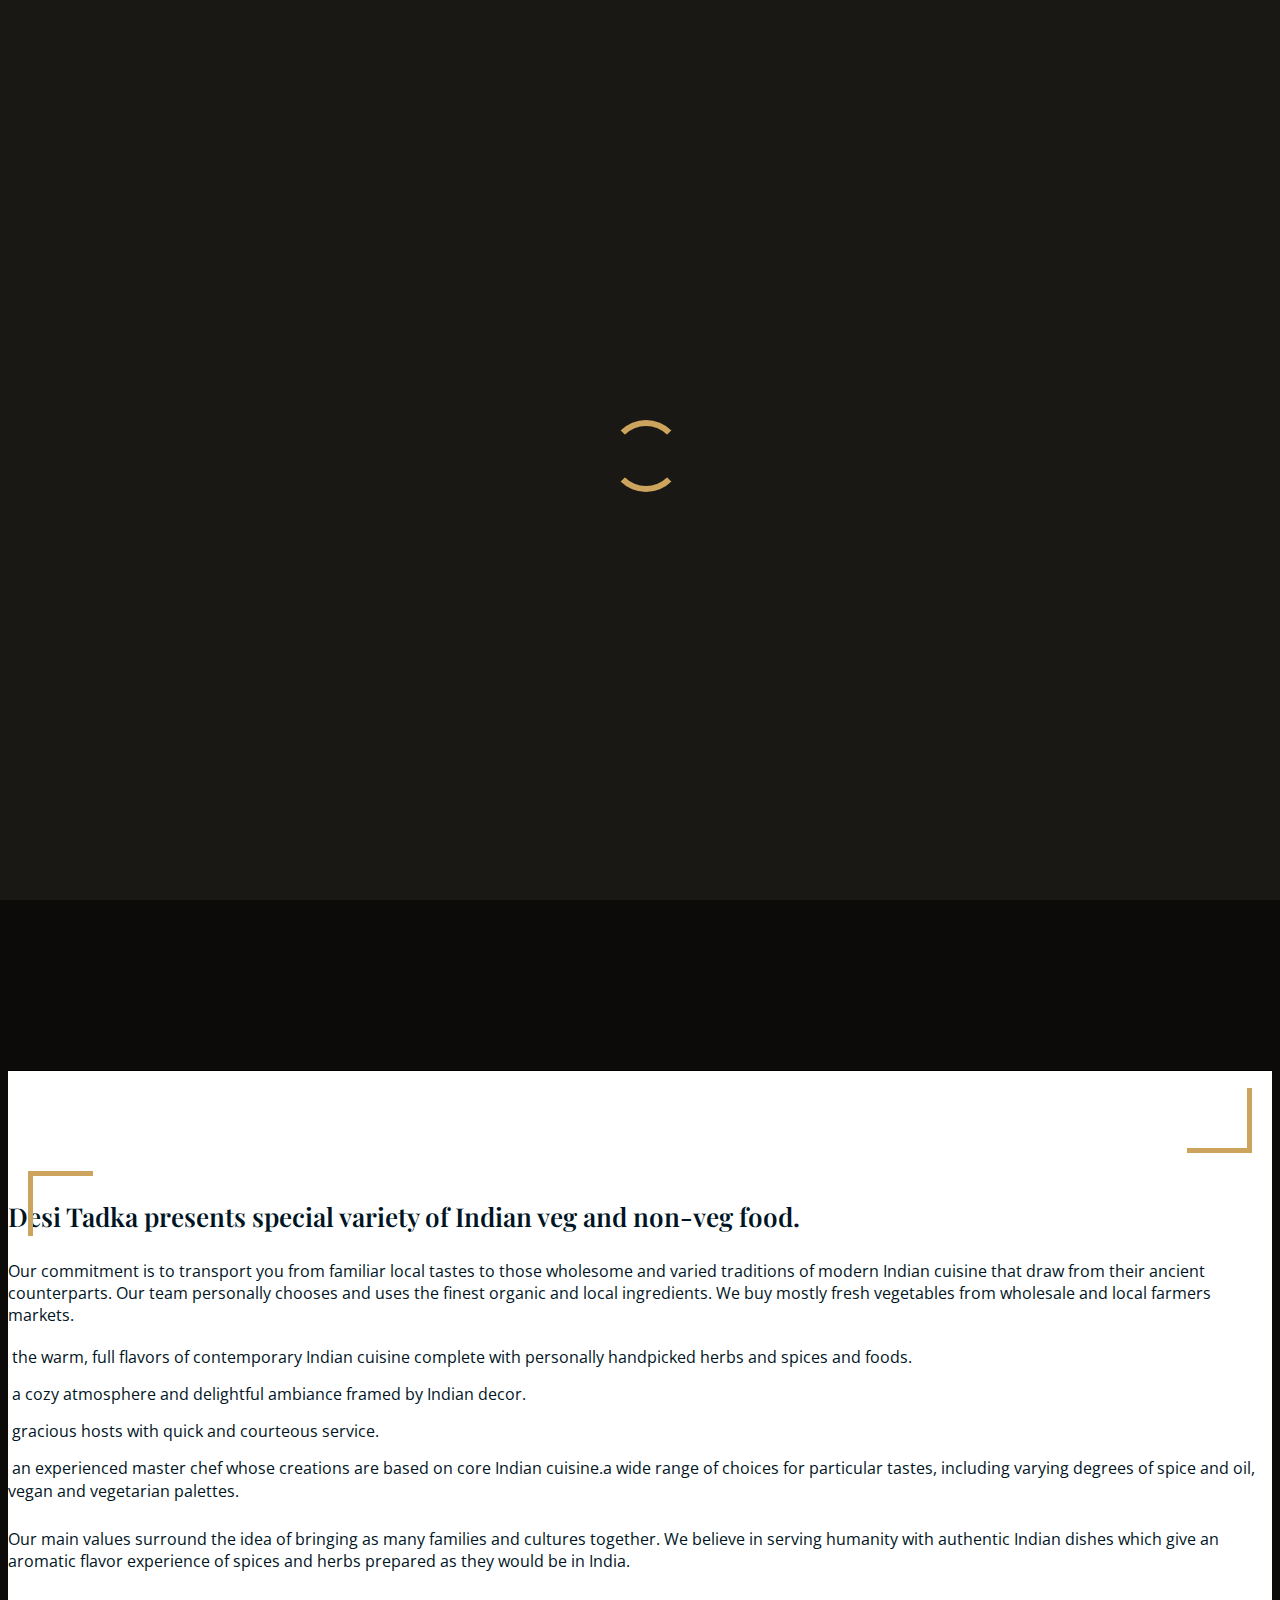
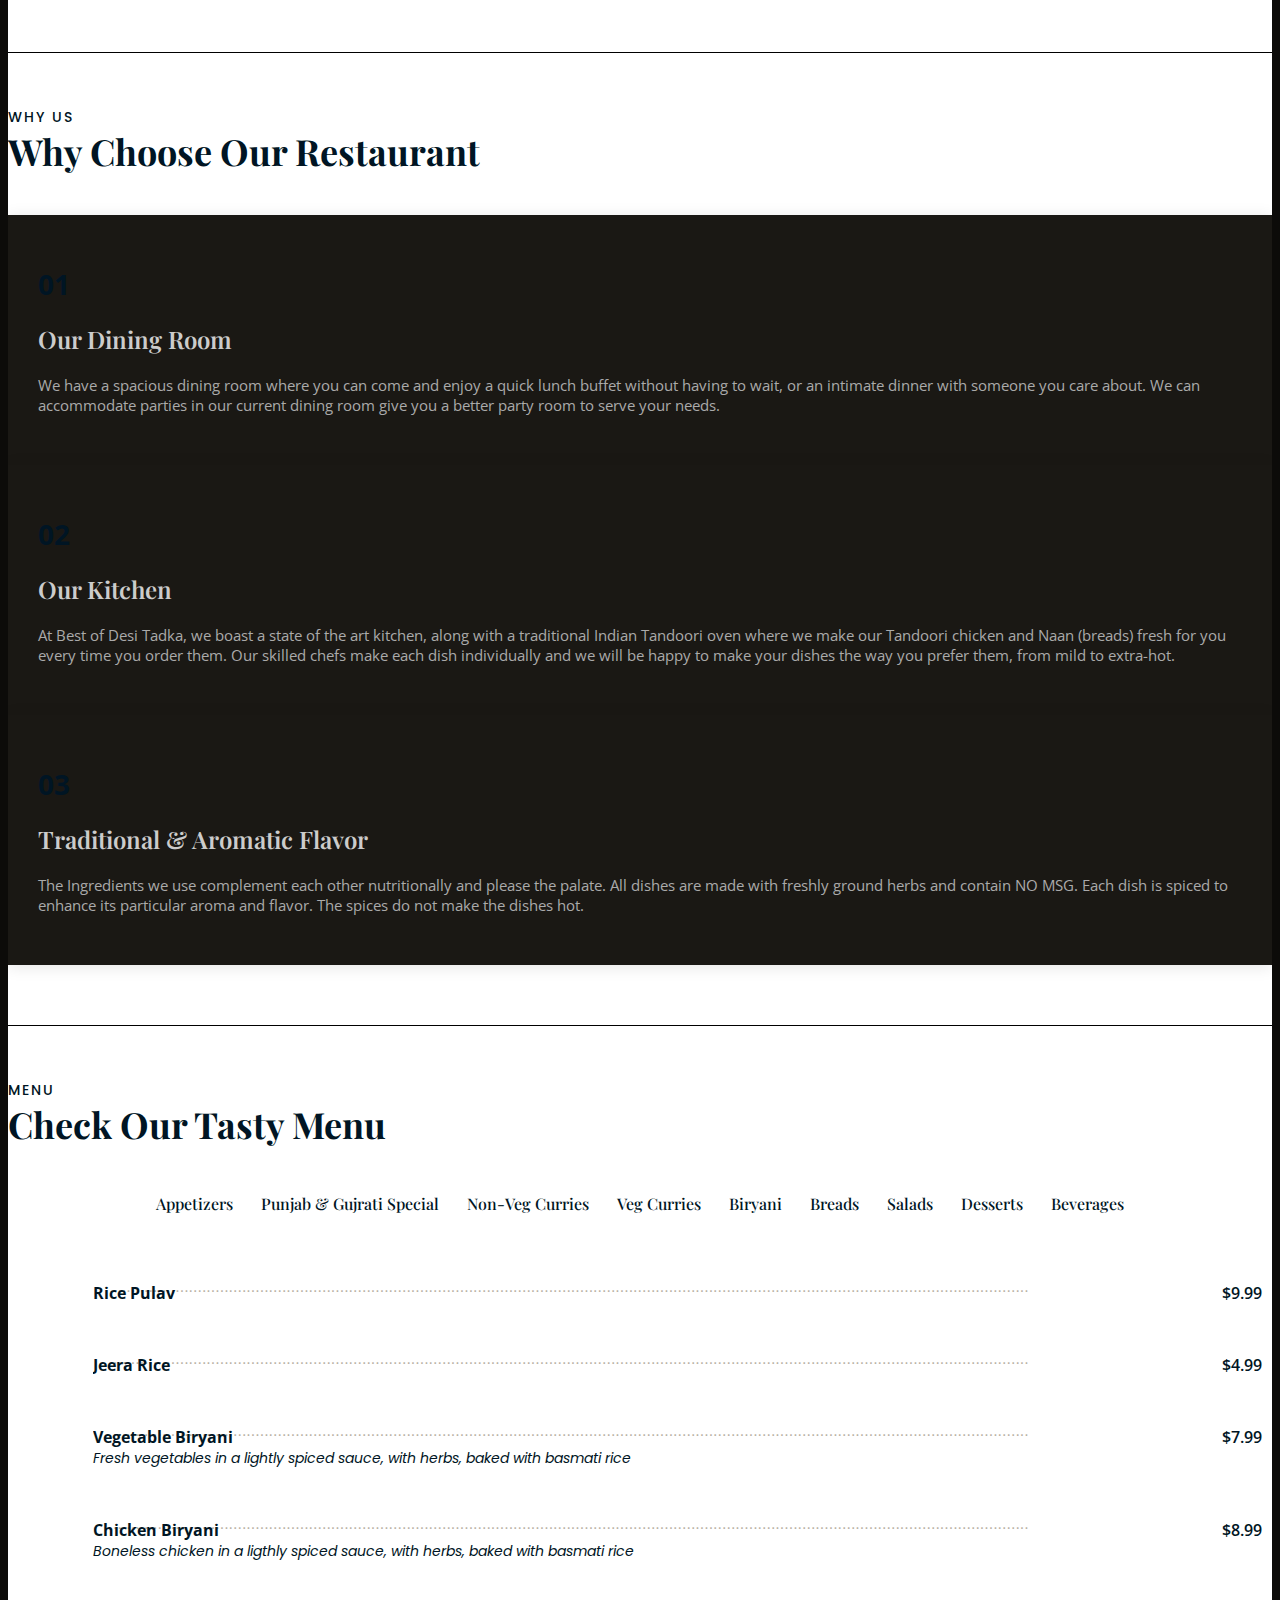
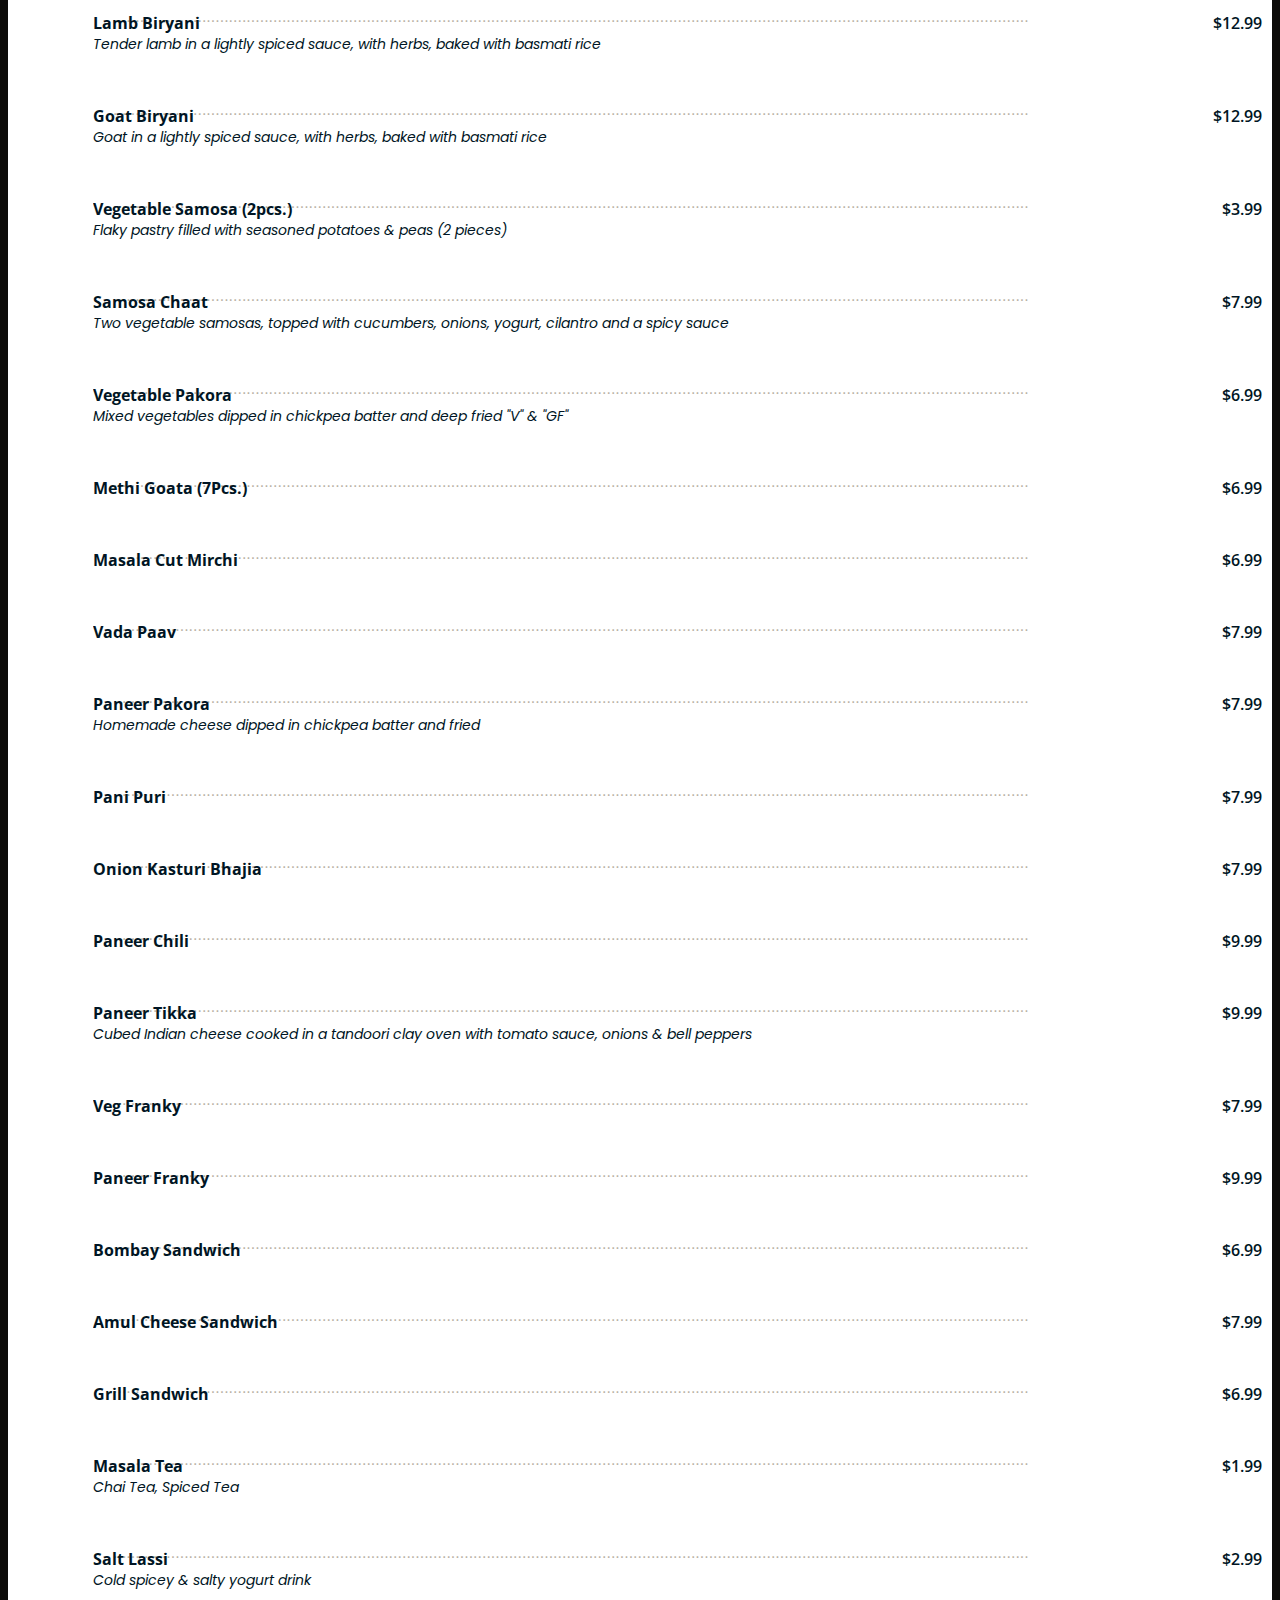
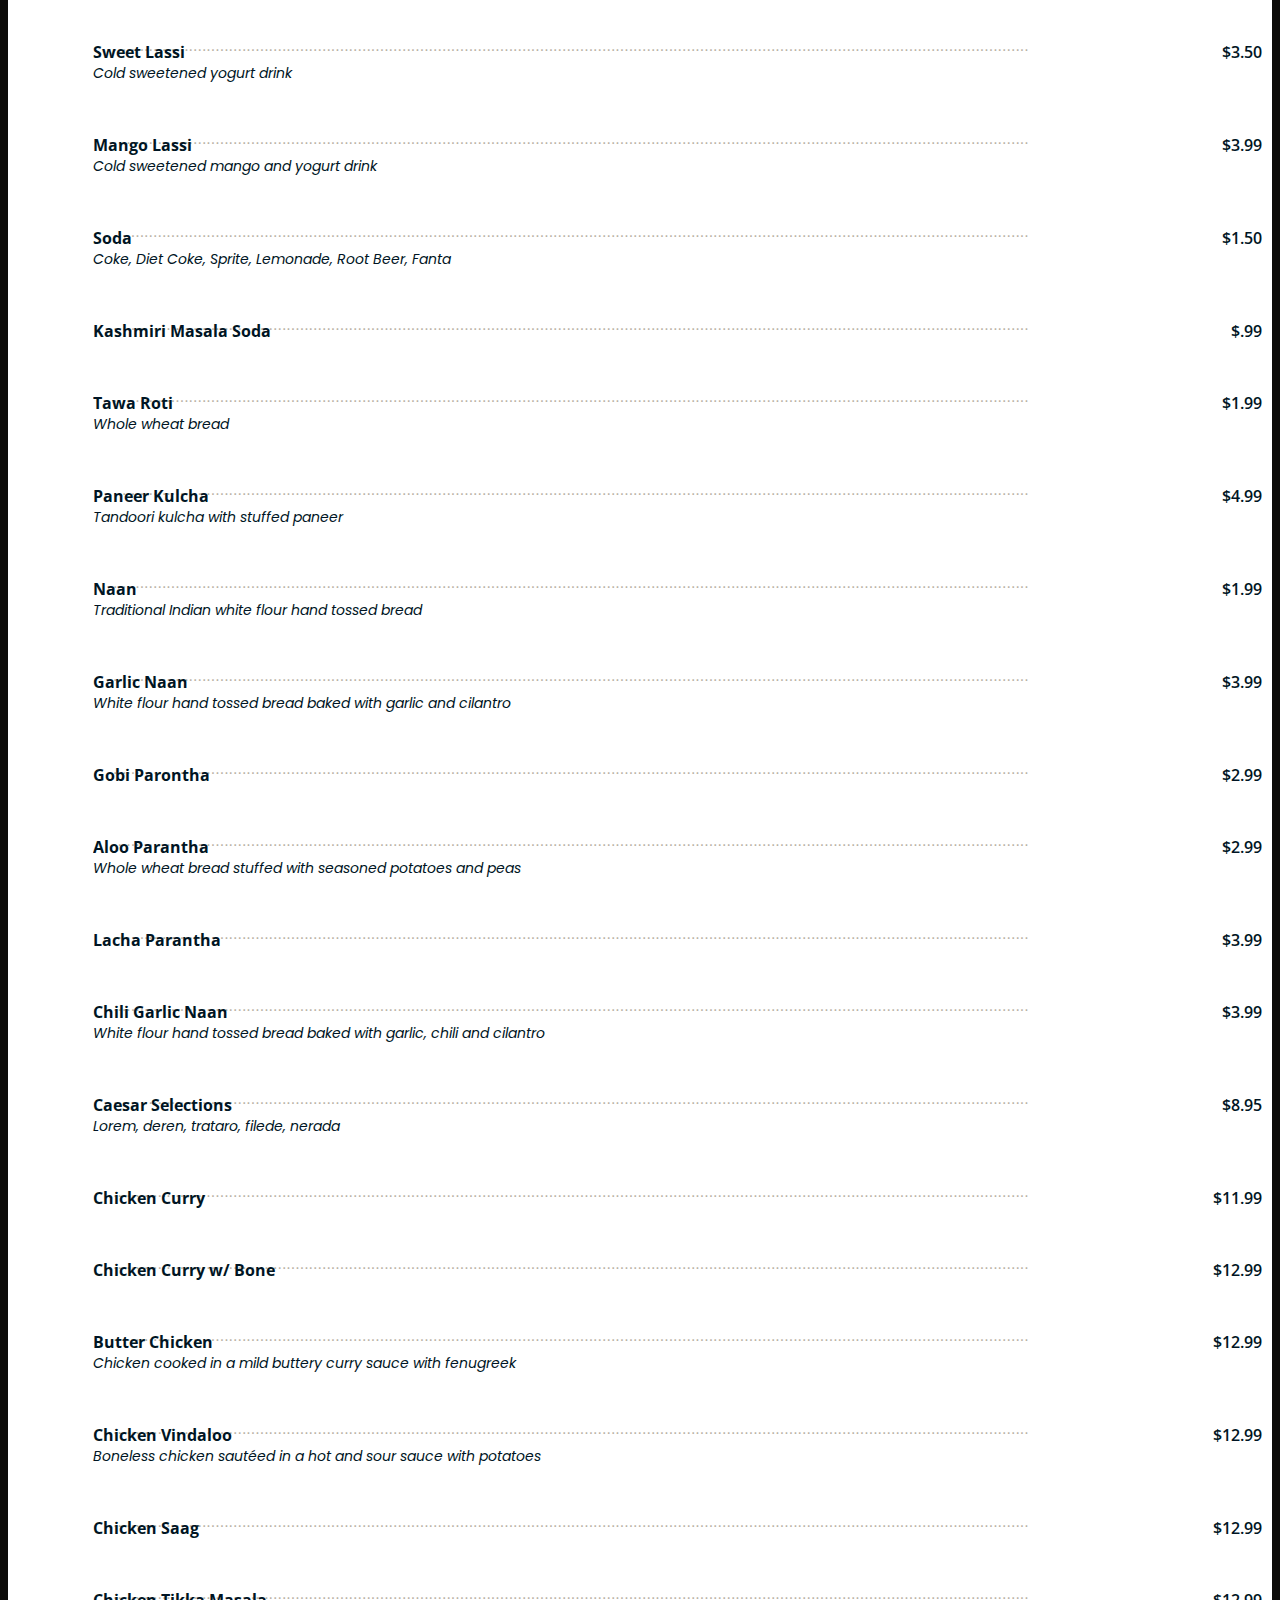
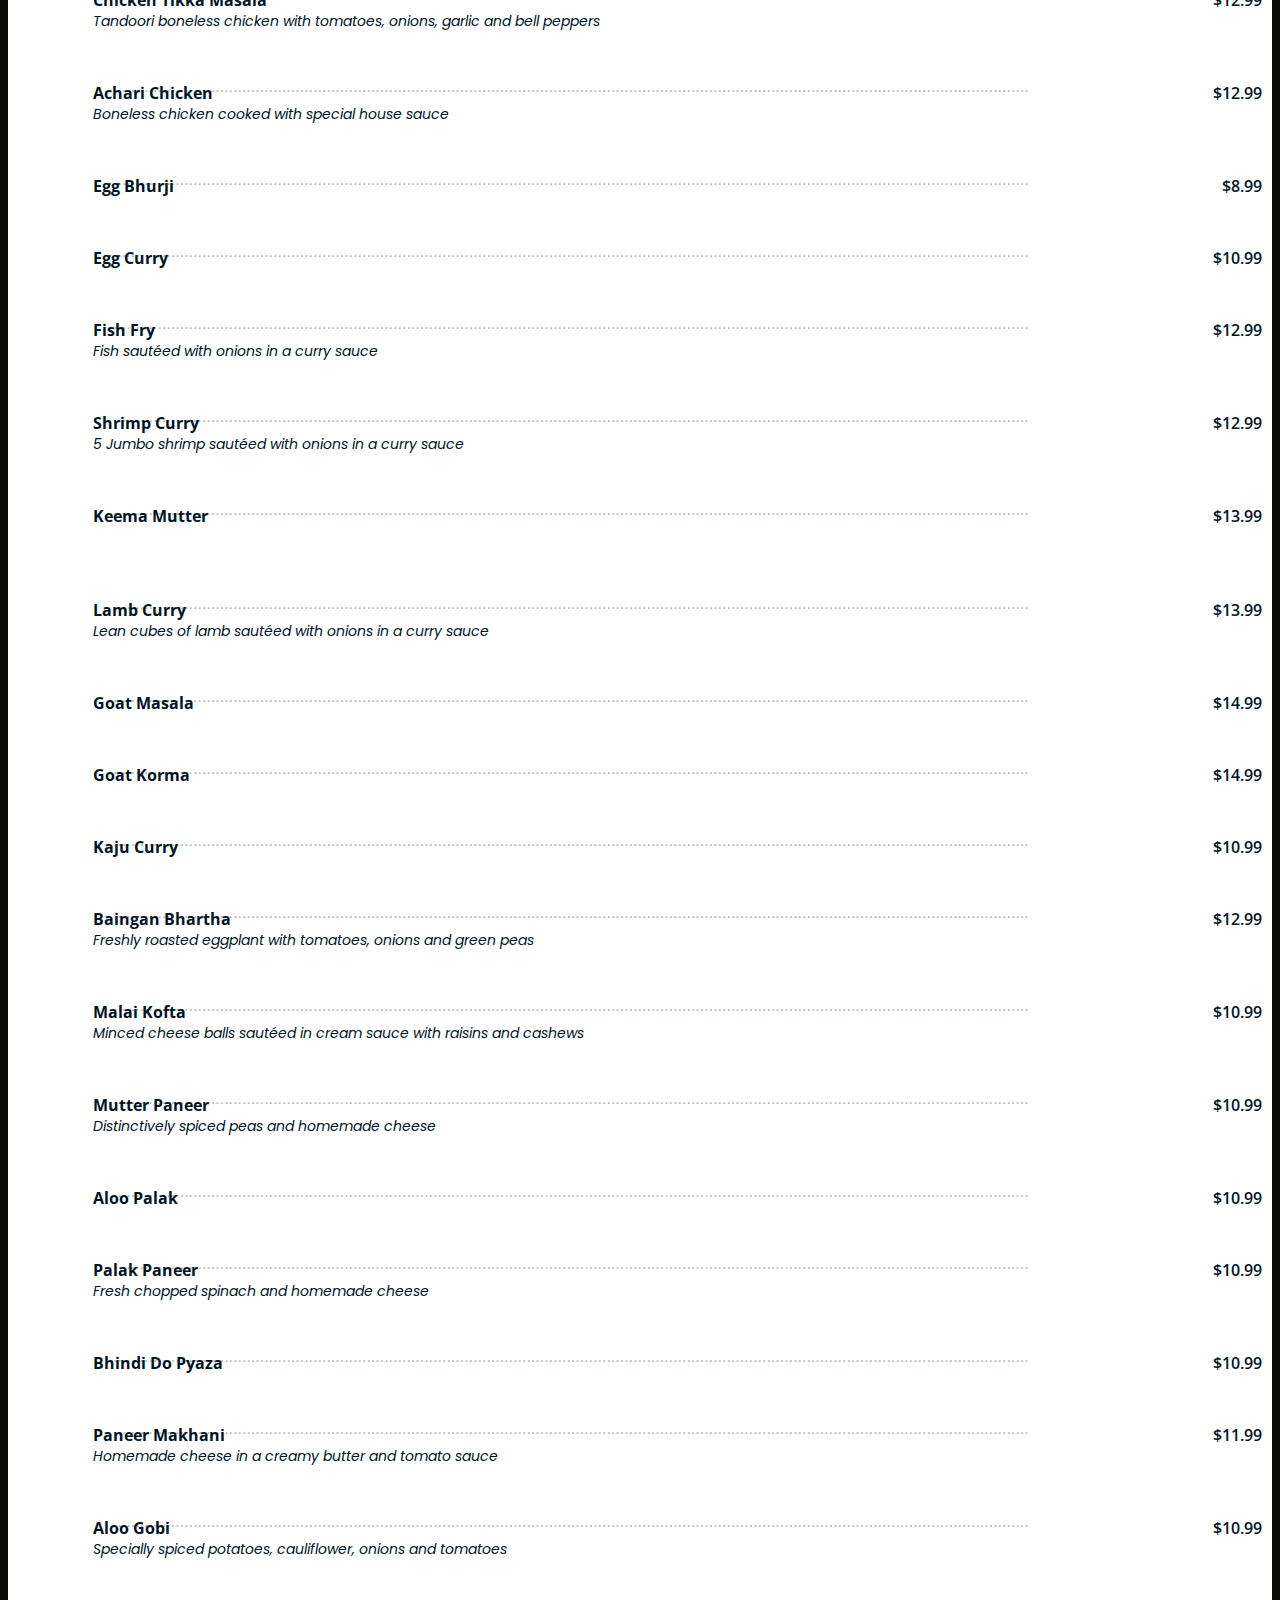
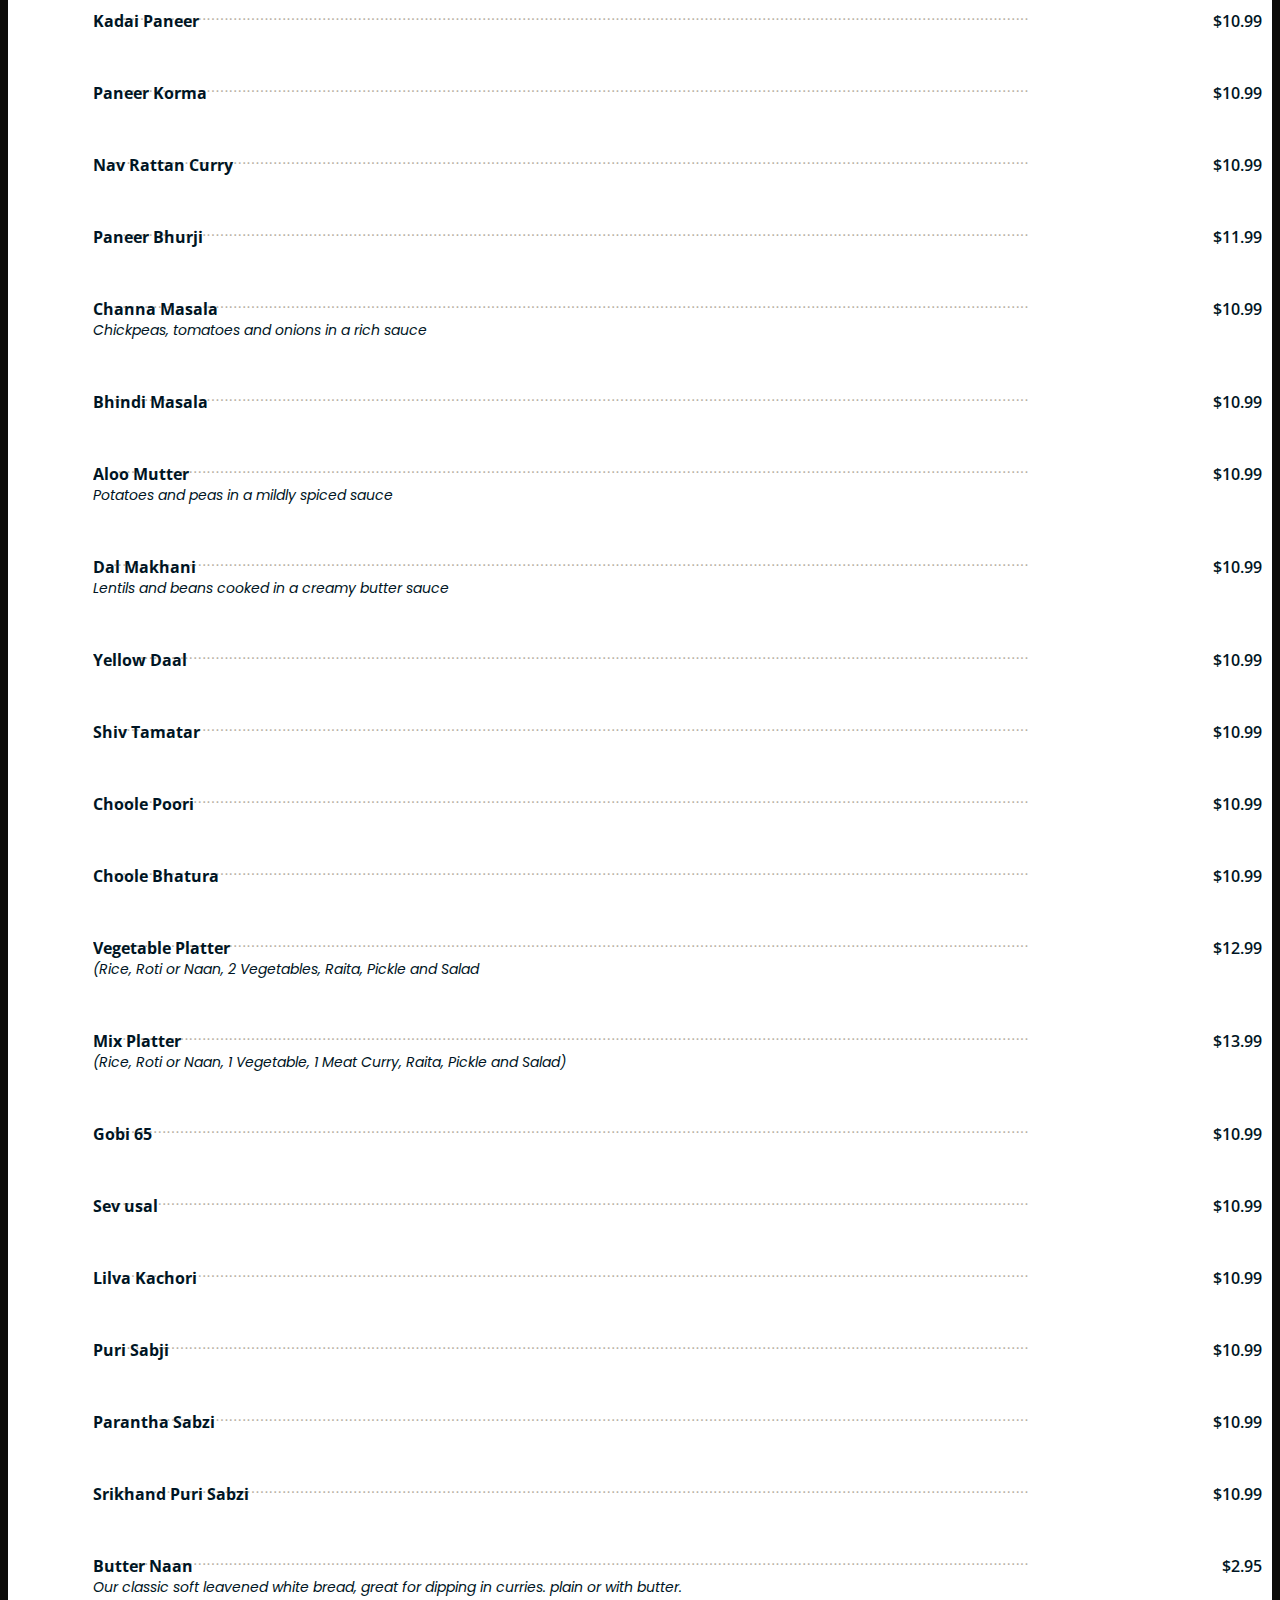
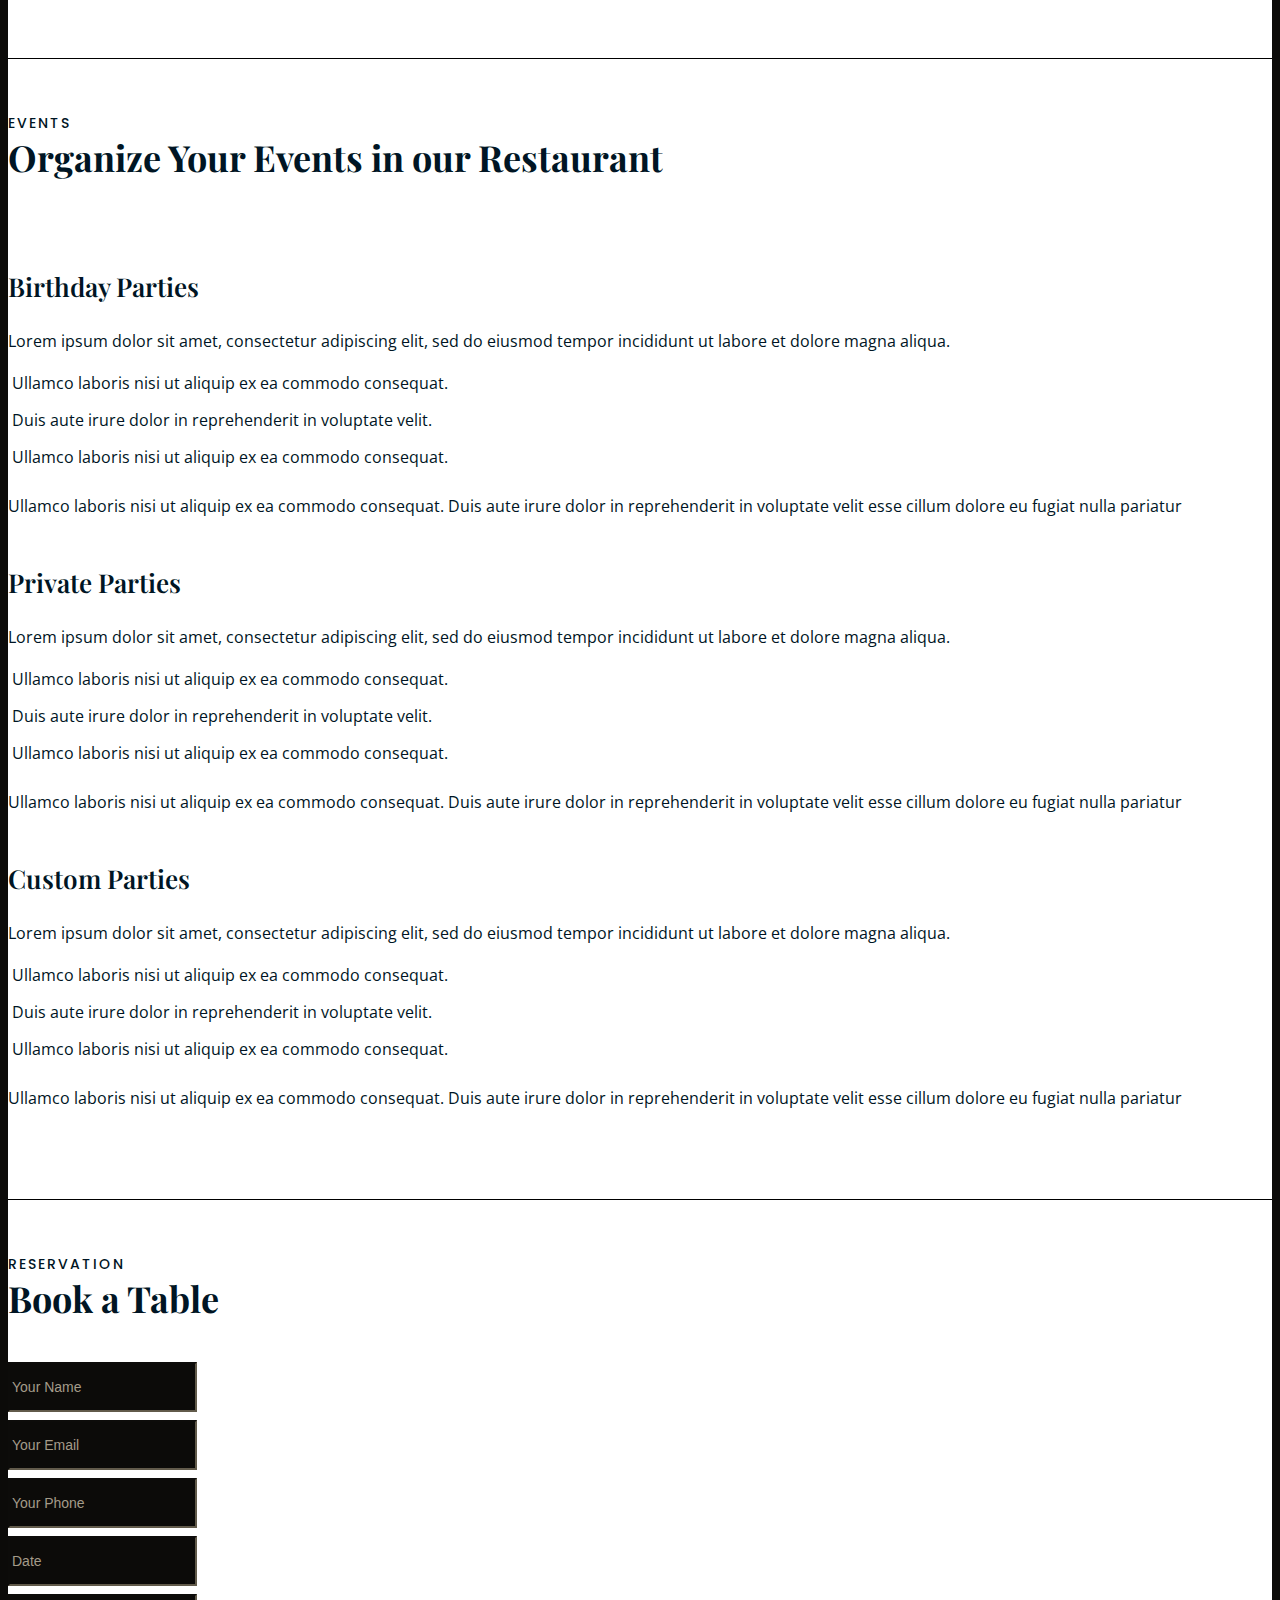
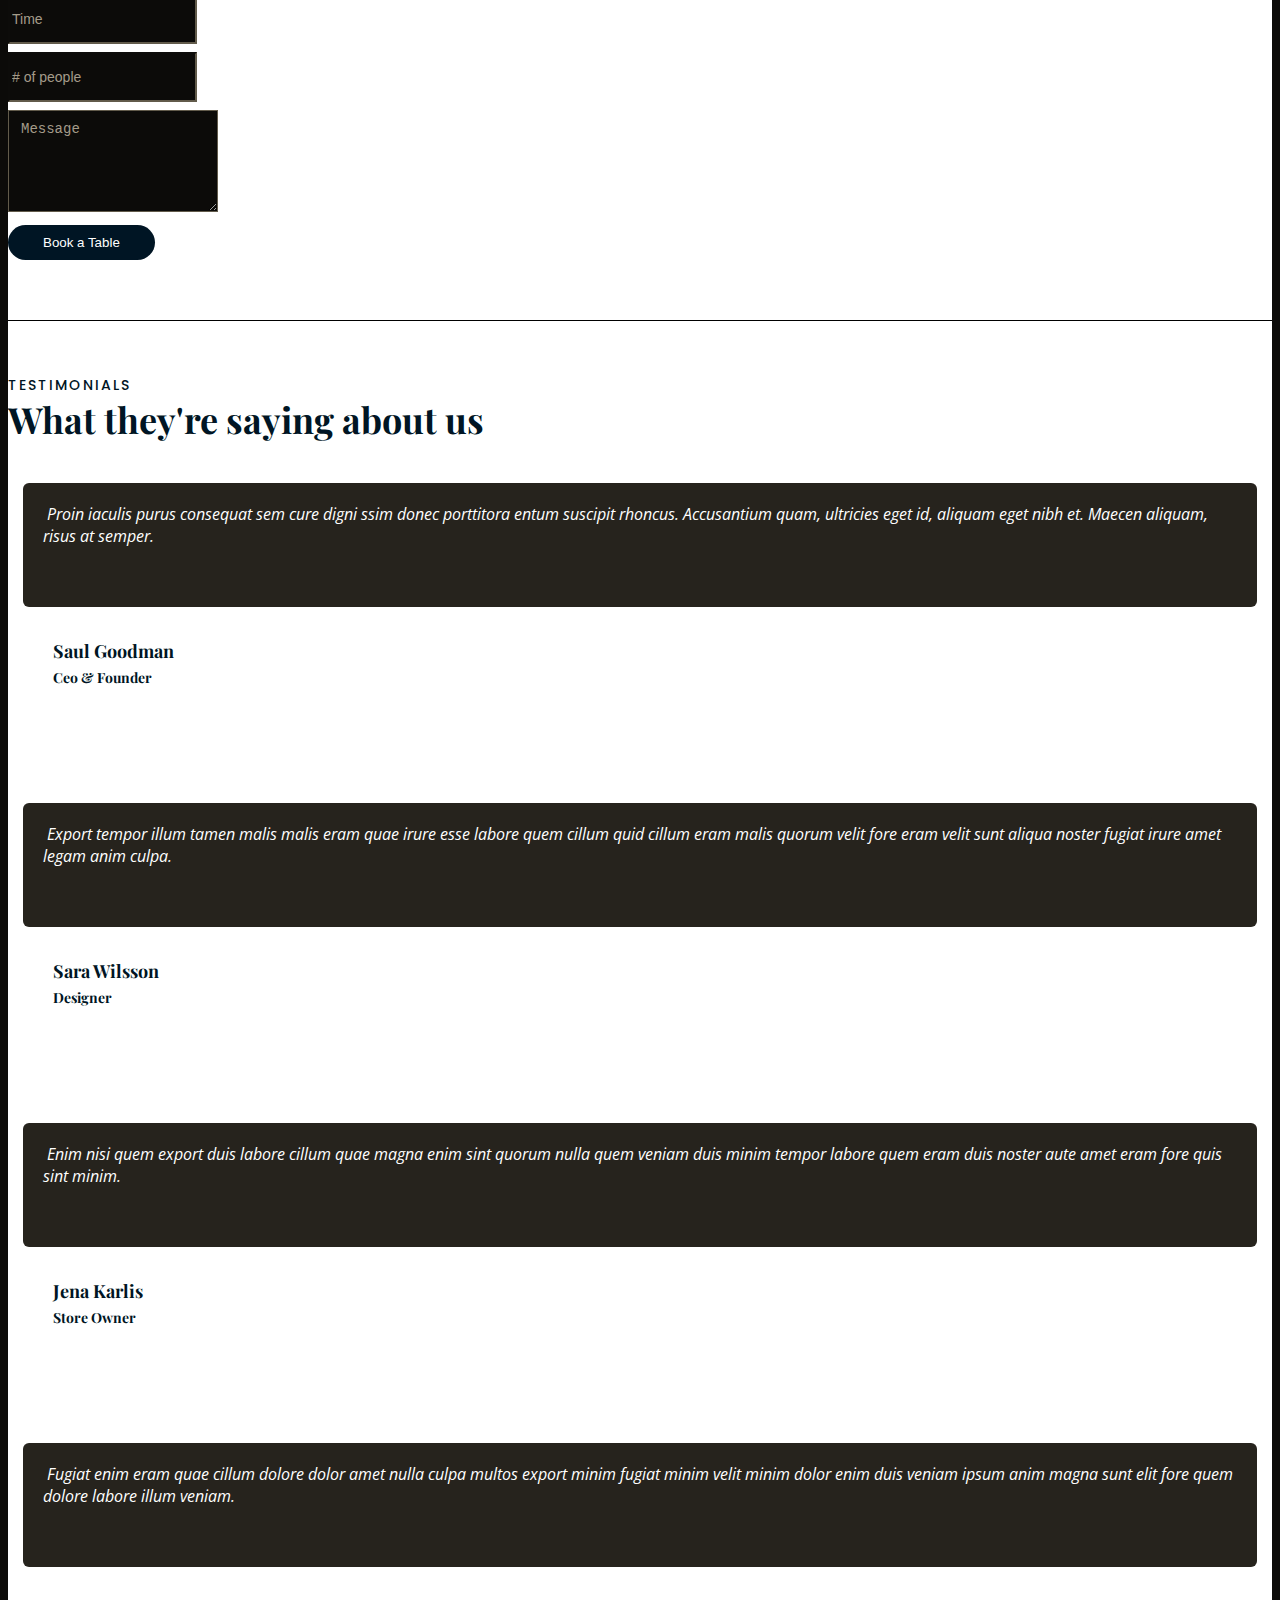
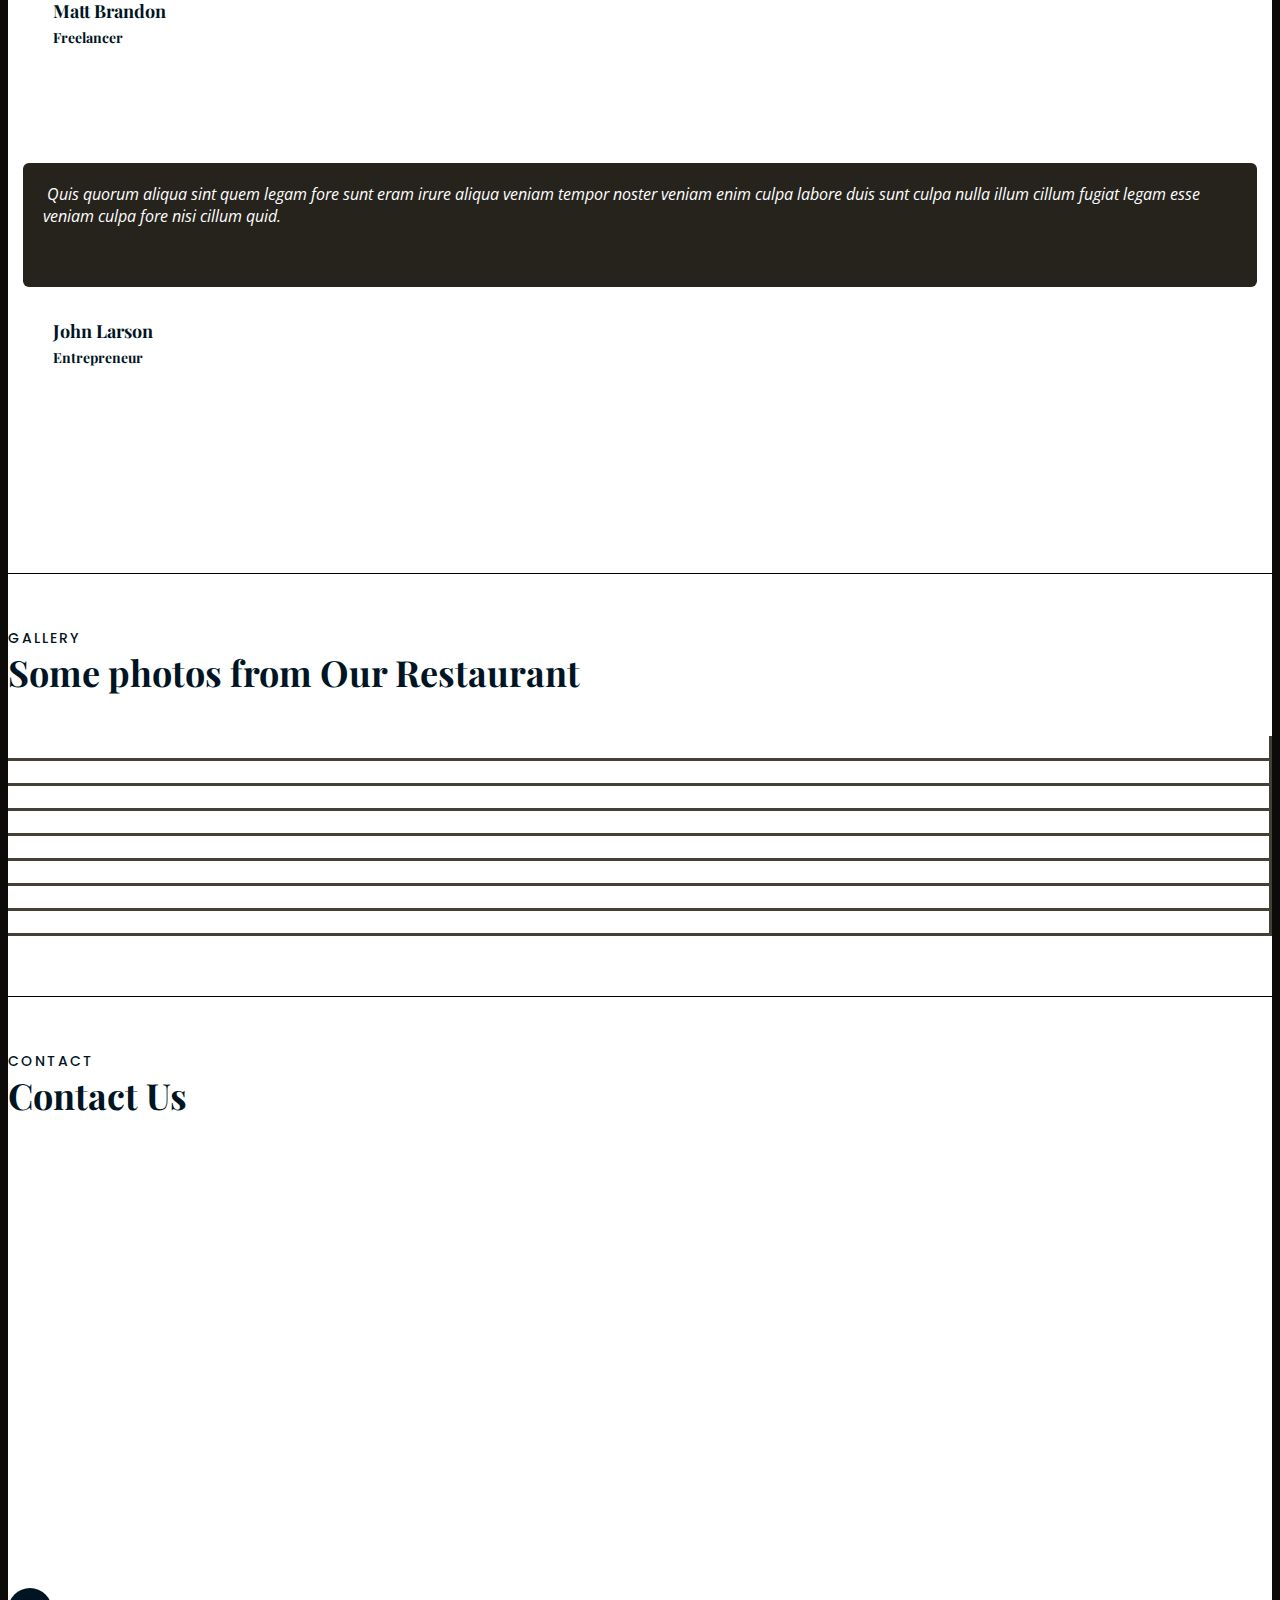
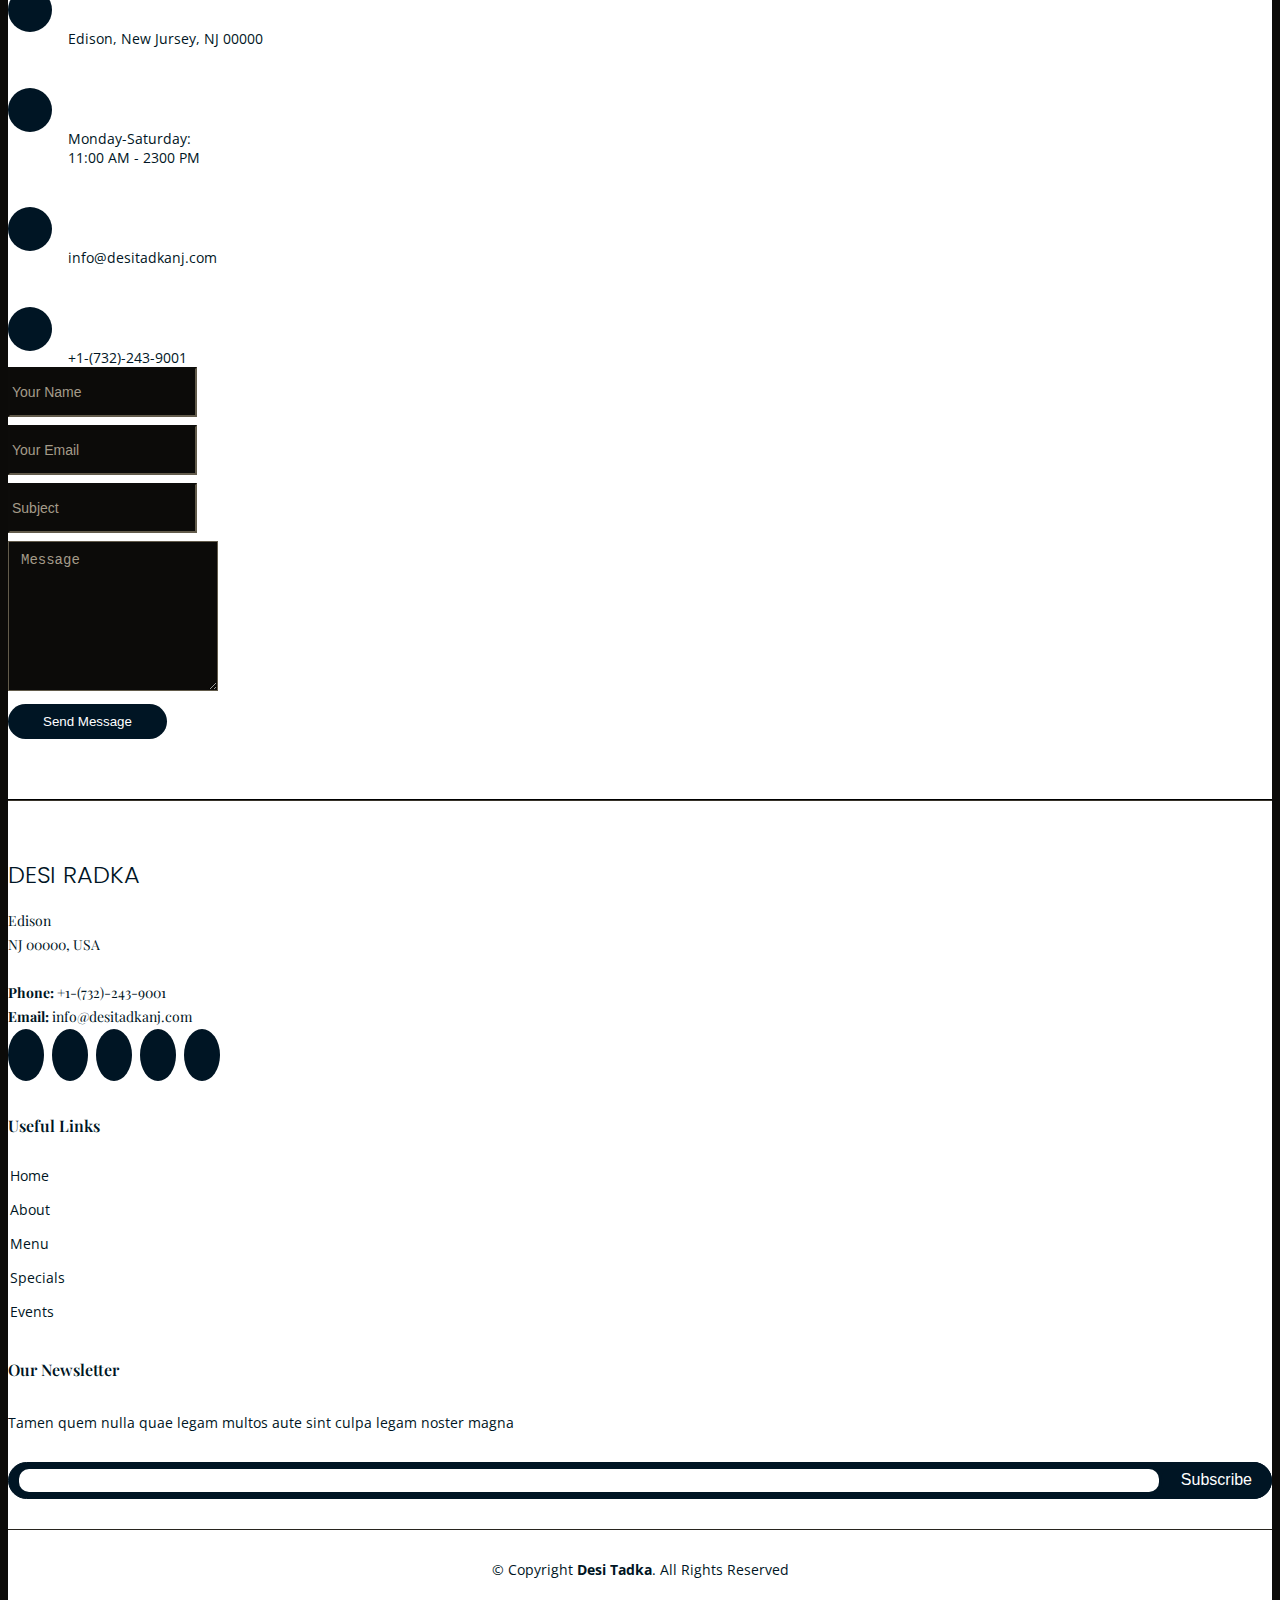
==== commit c51d151c: "menu updated" ====
--- a/index.html
+++ b/index.html
@@ -189,53 +189,109 @@
           <div class="col-lg-12 d-flex justify-content-center">
             <ul id="menu-flters">
               <li data-filter=".filter-appetizers">Appetizers</li>
-              <li data-filter=".filter-platters">Punjab & Gujrati Special</li>
-            <!--  <li data-filter=".filter-gujrati">Gujrati Special</li> -->
+              <li data-filter=".filter-special">Punjab & Gujrati Special</li>
               <li data-filter=".filter-nonvegcurries">Non-Veg Curries</li>
              <!--<li data-filter=".filter-meatcurries">Meat Curries</li>  --> 
               <li data-filter=".filter-vegcurries">Veg Curries</li>
               <li data-filter=".filter-biryani">Biryani</li>
               <li data-filter=".filter-breadsandrice">Breads</li>
-             <!-- <li data-filter=".filter-salads">Salads</li>-->
+              <li data-filter=".filter-salads">Salads</li>
               <li data-filter=".filter-desserts">Desserts</li>
-              <li data-filter=".filter-beverages">Beverages & Extras</li>
+              <li data-filter=".filter-beverages">Beverages</li>
             </ul>
           </div>
         </div>
 
-        
         <div class="row menu-container" data-aos="fade-up" data-aos-delay="200">
 
+          <div class="col-lg-6 menu-item filter-biryani">
+
+            <div class="menu-content">
+              <a href="#">Rice Pulav</a><span>$9.99</span>
+            </div>
+            <div class="menu-ingredients">
+              
+            </div></div>
+            <div class="col-lg-6 menu-item filter-biryani">
+
+            <div class="menu-content">
+              <a href="#">Jeera Rice</a><span>$4.99</span>
+            </div>
+            <div class="menu-ingredients">
+              </div>
+            </div>
+            <div class="col-lg-6 menu-item filter-biryani">
+            <div class="menu-content">
+              <a href="#">Vegetable Biryani</a><span>$7.99</span>
+              </div>
+            <div class="menu-ingredients">
+              Fresh vegetables in a lightly spiced sauce, with herbs, baked with basmati rice
+            </div>
+            </div>
+            <div class="col-lg-6 menu-item filter-biryani">
+            <div class="menu-content">
+              <a href="#">Chicken Biryani</a><span>$8.99</span>
+            </div>
+            <div class="menu-ingredients">
+              Boneless chicken in a ligthly spiced sauce, with herbs, baked with basmati rice
+            </div>
+            </div>
+            <div class="col-lg-6 menu-item filter-biryani">
+            <div class="menu-content">
+              <a href="#">Lamb Biryani</a><span>$12.99</span>
+            </div>
+            <div class="menu-ingredients">
+              Tender lamb in a lightly spiced sauce, with herbs, baked with basmati rice
+            </div>
+</div>
+<div class="col-lg-6 menu-item filter-biryani">           
+<div class="menu-content">
+              <a href="#">Goat Biryani</a><span>$12.99</span>
+            </div>
+            <div class="menu-ingredients">
+              Goat in a lightly spiced sauce, with herbs, baked with basmati rice
+            </div>
+</div>
+
+            
+        </div>
+
+        <div class="row menu-container" data-aos="fade-up" data-aos-delay="200">
+
           <div class="col-lg-6 menu-item filter-appetizers">
-            <img src="assets/img/menu/samosa.jpg" class="menu-img" alt="">
+            
             <div class="menu-content">
               <a href="#">Vegetable Samosa (2pcs.)</a><span>$3.99</span>
-              
             </div>
             <div class="menu-ingredients">
               Flaky pastry filled with seasoned potatoes & peas (2 pieces)
             </div>
-
+</div>
+            
+<div class="col-lg-6 menu-item filter-appetizers">
             <div class="menu-content">
               <a href="#">Samosa Chaat</a><span>$7.99</span>
             </div>
             <div class="menu-ingredients">
               Two vegetable samosas, topped with cucumbers, onions, yogurt, cilantro and a spicy sauce
             </div>
-
+</div>
+<div class="col-lg-6 menu-item filter-appetizers">
             <div class="menu-content">
               <a href="#">Vegetable Pakora</a><span>$6.99</span>
             </div>
             <div class="menu-ingredients">
               Mixed vegetables dipped in chickpea batter and deep fried "V" & "GF" 
             </div>
-
+</div>
+<div class="col-lg-6 menu-item filter-appetizers">
             <div class="menu-content">
               <a href="#">Methi Goata (7Pcs.)</a><span>$6.99</span>
             </div>
             <div class="menu-ingredients">
               
-            </div>
+            </div></div>
+            <div class="col-lg-6 menu-item filter-appetizers">
 
             <div class="menu-content">
               <a href="#">Masala Cut Mirchi</a><span>$6.99</span>
@@ -243,14 +299,16 @@
             <div class="menu-ingredients">
               
             </div>
-
+            </div>
+            <div class="col-lg-6 menu-item filter-appetizers">
             <div class="menu-content">
               <a href="#">Vada Paav</a><span>$7.99</span>
             </div>
             <div class="menu-ingredients">
               
             </div>
-
+            </div>
+            <div class="col-lg-6 menu-item filter-appetizers">
             <div class="menu-content">
               <a href="#">Paneer Pakora</a><span>$7.99</span>
             </div>
@@ -258,171 +316,127 @@
               	Homemade cheese dipped in chickpea batter and fried
 
             </div>
-
+            </div>
+            <div class="col-lg-6 menu-item filter-appetizers">
             <div class="menu-content">
               <a href="#">Pani Puri</a><span>$7.99</span>
             </div>
             <div class="menu-ingredients">
               
             </div>
-
+</div>
+<div class="col-lg-6 menu-item filter-appetizers">
             <div class="menu-content">
               <a href="#">Onion Kasturi Bhajia</a><span>$7.99</span>
             </div>
             <div class="menu-ingredients">
               
             </div>
-
+</div>
+<div class="col-lg-6 menu-item filter-appetizers">
             <div class="menu-content">
               <a href="#">Paneer Chili</a><span>$9.99</span>
             </div>
             <div class="menu-ingredients">
               
-            </div>
-
+            </div></div>
+            <div class="col-lg-6 menu-item filter-appetizers">
             <div class="menu-content">
               <a href="#">Paneer Tikka</a><span>$9.99</span>
             </div>
             <div class="menu-ingredients">
               Cubed Indian cheese cooked in a tandoori clay oven with tomato sauce, onions & bell peppers
-            </div>
-
+            </div></div>
+            <div class="col-lg-6 menu-item filter-appetizers">
             <div class="menu-content">
               <a href="#">Veg Franky</a><span>$7.99</span>
             </div>
             <div class="menu-ingredients">
               
-            </div>
-
+            </div></div>
+            <div class="col-lg-6 menu-item filter-appetizers">
             <div class="menu-content">
               <a href="#">Paneer Franky</a><span>$9.99</span>
             </div>
             <div class="menu-ingredients">
               
-            </div>
-
+            </div></div>
+            <div class="col-lg-6 menu-item filter-appetizers">
             <div class="menu-content">
               <a href="#">Bombay Sandwich</a><span>$6.99</span>
             </div>
             <div class="menu-ingredients">
               
-            </div>
-
+            </div></div>
+            <div class="col-lg-6 menu-item filter-appetizers">
             <div class="menu-content">
               <a href="#">Amul Cheese Sandwich</a><span>$7.99</span>
             </div>
             <div class="menu-ingredients">
               
-            </div>
-
+            </div></div>
+            <div class="col-lg-6 menu-item filter-appetizers">
             <div class="menu-content">
               <a href="#">Grill Sandwich</a><span>$6.99</span>
             </div>
             <div class="menu-ingredients">
               
-            </div>
+            </div></div>
 
             
             
-          </div>
+          
       
           <!--END OF APPETIZERS-->
-
-            <div class="col-lg-6 menu-item filter-biryani">
-  
-              <div class="menu-content">
-                <a href="#">Rice Pulav</a><span>$9.99</span>
-              </div>
-              <div class="menu-ingredients">
-                
-              </div>
-  
-              <div class="menu-content">
-                <a href="#">Jeera Rice</a><span>$4.99</span>
-              </div>
-              <div class="menu-ingredients">
-                
-              </div>
-  
-              <div class="menu-content">
-                <a href="#">Vegetable Biryani</a><span>$7.99</span>
-                </div>
-              <div class="menu-ingredients">
-                Fresh vegetables in a lightly spiced sauce, with herbs, baked with basmati rice
-              </div>
-  
-              <div class="menu-content">
-                <a href="#">Chicken Biryani</a><span>$8.99</span>
-              </div>
-              <div class="menu-ingredients">
-                Boneless chicken in a ligthly spiced sauce, with herbs, baked with basmati rice
-              </div>
-  
-              <div class="menu-content">
-                <a href="#">Lamb Biryani</a><span>$12.99</span>
-              </div>
-              <div class="menu-ingredients">
-                Tender lamb in a lightly spiced sauce, with herbs, baked with basmati rice
-              </div>
-  
-              <div class="menu-content">
-                <a href="#">Goat Biryani</a><span>$12.99</span>
-              </div>
-              <div class="menu-ingredients">
-                Goat in a lightly spiced sauce, with herbs, baked with basmati rice
-              </div>
-  
-  
-              </div>
-          <!--END OF BIRYANI-->
-  
       
           <div class="col-lg-6 menu-item filter-beverages">
-            <img src="assets/img/menu/tea.jpg" class="menu-img" alt="">
+            <img src="assets/img/menu/bread-barrel.jpg" class="menu-img" alt="">
+
             <div class="menu-content">
               <a href="#">Masala Tea</a><span>$1.99</span>
             </div>
             <div class="menu-ingredients">
               Chai Tea, Spiced Tea
             </div>
-
+            </div>
+            <div class="col-lg-6 menu-item filter-beverages">
             <div class="menu-content">
               <a href="#">Salt Lassi</a><span>$2.99</span>
             </div>
             <div class="menu-ingredients">
               Cold spicey & salty yogurt drink
-            </div>
-
+            </div></div>
+            <div class="col-lg-6 menu-item filter-beverages">
             <div class="menu-content">
               <a href="#">Sweet Lassi</a><span>$3.50</span>
             </div>
             <div class="menu-ingredients">
               Cold sweetened yogurt drink
-            </div>
-
+            </div></div>
+            <div class="col-lg-6 menu-item filter-beverages">
             <div class="menu-content">
               <a href="#">Mango Lassi</a><span>$3.99</span>
             </div>
             <div class="menu-ingredients">
               Cold sweetened mango and yogurt drink
-            </div>
-
+            </div></div>
+            <div class="col-lg-6 menu-item filter-beverages">
             <div class="menu-content">
               <a href="#">Soda</a><span>$1.50</span>
             </div>
             <div class="menu-ingredients">
               Coke, Diet Coke, Sprite, Lemonade, Root Beer, Fanta
-            </div>
-
+            </div></div>
+            <div class="col-lg-6 menu-item filter-beverages">
             <div class="menu-content">
               <a href="#">Kashmiri Masala Soda</a><span>$.99</span>
             </div>
             <div class="menu-ingredients">
               
-            </div>
+            </div></div>
 
             
-          </div>
+          
 
           <!--END OF BEVERAGES-->
 
@@ -435,61 +449,61 @@
             </div>
             <div class="menu-ingredients">
               Whole wheat bread
-            </div>
-
+            </div></div>
+            <div class="col-lg-6 menu-item filter-breadsandrice">
             <div class="menu-content">
               <a href="#">Paneer Kulcha</a><span>$4.99</span>
             </div>
             <div class="menu-ingredients">
               Tandoori kulcha with stuffed paneer
-            </div>
-
+            </div></div>
+            <div class="col-lg-6 menu-item filter-breadsandrice">
             <div class="menu-content">
               <a href="#">Naan</a><span>$1.99</span>
             </div>
             <div class="menu-ingredients">
               Traditional Indian white flour hand tossed bread
-            </div>
-
+            </div></div>
+            <div class="col-lg-6 menu-item filter-breadsandrice">
             <div class="menu-content">
               <a href="#">Garlic Naan</a><span>$3.99</span>
             </div>
             <div class="menu-ingredients">
               White flour hand tossed bread baked with garlic and cilantro
-            </div>
-
+            </div></div>
+            <div class="col-lg-6 menu-item filter-breadsandrice">
             <div class="menu-content">
               <a href="#">Gobi Parontha</a><span>$2.99</span>
             </div>
             <div class="menu-ingredients">
               
-            </div>
-
+            </div></div>
+            <div class="col-lg-6 menu-item filter-breadsandrice">
             <div class="menu-content">
               <a href="#">Aloo Parantha</a><span>$2.99</span>
             </div>
             <div class="menu-ingredients">
               Whole wheat bread stuffed with seasoned potatoes and peas
-            </div>
-
+            </div></div>
+            <div class="col-lg-6 menu-item filter-breadsandrice">
             <div class="menu-content">
               <a href="#">Lacha Parantha</a><span>$3.99</span>
             </div>
             <div class="menu-ingredients">
               
-            </div>
-
+            </div></div>
+            <div class="col-lg-6 menu-item filter-breadsandrice">
             <div class="menu-content">
               <a href="#">Chili Garlic Naan</a><span>$3.99</span>
             </div>
             <div class="menu-ingredients">
               White flour hand tossed bread baked with garlic, chili and cilantro
-            </div>
+            </div></div>
 
 
             
             
-          </div>
+          
 
           <!--END OF BREADS-->
 
@@ -511,107 +525,108 @@
             <div class="menu-ingredients">
               
             </div>
-
+</div>
+<div class="col-lg-6 menu-item filter-nonvegcurries">
             <div class="menu-content">
               <a href="#">Chicken Curry w/ Bone</a><span>$12.99</span>
             </div>
             <div class="menu-ingredients">
               
-            </div>
-
+            </div></div>
+            <div class="col-lg-6 menu-item filter-nonvegcurries">
             <div class="menu-content">
               <a href="#">Butter Chicken</a><span>$12.99</span>
             </div>
             <div class="menu-ingredients">
               Chicken cooked in a mild buttery curry sauce with fenugreek
-            </div>
-
+            </div></div>
+            <div class="col-lg-6 menu-item filter-nonvegcurries">
             <div class="menu-content">
               <a href="#">Chicken Vindaloo</a><span>$12.99</span>
             </div>
             <div class="menu-ingredients">
               Boneless chicken sautéed in a hot and sour sauce with potatoes
-            </div>
-
+            </div></div>
+            <div class="col-lg-6 menu-item filter-nonvegcurries">
             <div class="menu-content">
               <a href="#">Chicken Saag</a><span>$12.99</span>
             </div>
             <div class="menu-ingredients">
               
-            </div>
-
+            </div></div>
+            <div class="col-lg-6 menu-item filter-nonvegcurries">
             <div class="menu-content">
               <a href="#">Chicken Tikka Masala</a><span>$12.99</span>
             </div>
             <div class="menu-ingredients">
               Tandoori boneless chicken with tomatoes, onions, garlic and bell peppers
-            </div>
-
+            </div></div>
+            <div class="col-lg-6 menu-item filter-nonvegcurries">
             <div class="menu-content">
               <a href="#">Achari Chicken</a><span>$12.99</span>
             </div>
             <div class="menu-ingredients">
               Boneless chicken cooked with special house sauce
-            </div>
-
+            </div></div>
+            <div class="col-lg-6 menu-item filter-nonvegcurries">
             <div class="menu-content">
               <a href="#">Egg Bhurji</a><span>$8.99</span>
             </div>
             <div class="menu-ingredients">
               
-            </div>
-
+            </div></div>
+            <div class="col-lg-6 menu-item filter-nonvegcurries">
             <div class="menu-content">
               <a href="#">Egg Curry</a><span>$10.99</span>
             </div>
             <div class="menu-ingredients">
               
-            </div>
-
+            </div></div>
+            <div class="col-lg-6 menu-item filter-nonvegcurries">
             <div class="menu-content">
               <a href="#">Fish Fry</a><span>$12.99</span>
             </div>
             <div class="menu-ingredients">
               Fish sautéed with onions in a curry sauce
-            </div>
-
+            </div></div>
+            <div class="col-lg-6 menu-item filter-nonvegcurries">
             <div class="menu-content">
               <a href="#">Shrimp Curry</a><span>$12.99</span>
             </div>
             <div class="menu-ingredients">
               5 Jumbo shrimp sautéed with onions in a curry sauce
-            </div>
-
+            </div></div>
+            <div class="col-lg-6 menu-item filter-nonvegcurries">
             <div class="menu-content">
               <a href="#">Keema Mutter</a><span>$13.99</span>
             </div>
               <a href="#"></a><span>$.99</span>
               <div class="menu-ingredients">
               
-            </div>
-
+            </div></div>
+            <div class="col-lg-6 menu-item filter-nonvegcurries">
             <div class="menu-content">
               <a href="#">Lamb Curry</a><span>$13.99</span>
             </div>
             <div class="menu-ingredients">
               Lean cubes of lamb sautéed with onions in a curry sauce
-            </div>
-
+            </div></div>
+            <div class="col-lg-6 menu-item filter-nonvegcurries">
             <div class="menu-content">
               <a href="#">Goat Masala</a><span>$14.99</span>
             </div>
             <div class="menu-ingredients">
               
-            </div>
-
+            </div></div>
+            <div class="col-lg-6 menu-item filter-nonvegcurries">
             <div class="menu-content">
               <a href="#">Goat Korma</a><span>$14.99</span>
             </div>
             <div class="menu-ingredients">
               
-            </div>
-
-          </div>
+            </div></div>
+
+          
           <!--END OF NON-VEG CURRIES-->
 
           <div class="col-lg-6 menu-item filter-vegcurries">
@@ -621,210 +636,211 @@
             </div>
             <div class="menu-ingredients">
               
-            </div>
-
+            </div></div>
+            <div class="col-lg-6 menu-item filter-vegcurries">
             <div class="menu-content">
               <a href="#">Baingan Bhartha</a><span>$12.99</span>
             </div>
             <div class="menu-ingredients">
               Freshly roasted eggplant with tomatoes, onions and green peas
-            </div>
-
+            </div></div>
+            <div class="col-lg-6 menu-item filter-vegcurries">
             <div class="menu-content">
               <a href="#">Malai Kofta</a><span>$10.99</span>
             </div>
             <div class="menu-ingredients">
               Minced cheese balls sautéed in cream sauce with raisins and cashews
-            </div>
-
+            </div></div>
+            <div class="col-lg-6 menu-item filter-vegcurries">
             <div class="menu-content">
               <a href="#">Mutter Paneer</a><span>$10.99</span>
             </div>
             <div class="menu-ingredients">
               Distinctively spiced peas and homemade cheese
-            </div>
-
+            </div></div>
+            <div class="col-lg-6 menu-item filter-vegcurries">
             <div class="menu-content">
               <a href="#">Aloo Palak</a><span>$10.99</span>
             </div>
             <div class="menu-ingredients">
               
-            </div>
-
+            </div></div>
+            <div class="col-lg-6 menu-item filter-vegcurries">
             <div class="menu-content">
               <a href="#">Palak Paneer</a><span>$10.99</span>
             </div>
             <div class="menu-ingredients">
               Fresh chopped spinach and homemade cheese
-            </div>
-
+            </div></div>
+            <div class="col-lg-6 menu-item filter-vegcurries">
             <div class="menu-content">
               <a href="#">Bhindi Do Pyaza</a><span>$10.99</span>
             </div>
             <div class="menu-ingredients">
               
-            </div>
-
+            </div></div>
+            <div class="col-lg-6 menu-item filter-vegcurries">
             <div class="menu-content">
               <a href="#">Paneer Makhani</a><span>$11.99</span>
             </div>
             <div class="menu-ingredients">
               Homemade cheese in a creamy butter and tomato sauce
-            </div>
-
+            </div></div>
+            <div class="col-lg-6 menu-item filter-vegcurries">
             <div class="menu-content">
               <a href="#">Aloo Gobi</a><span>$10.99</span>
             </div>
             <div class="menu-ingredients">
               Specially spiced potatoes, cauliflower, onions and tomatoes
-            </div>
-
+            </div></div>
+            <div class="col-lg-6 menu-item filter-vegcurries">
             <div class="menu-content">
               <a href="#">Kadai Paneer</a><span>$10.99</span>
             </div>
             <div class="menu-ingredients">
               
-            </div>
-
+            </div></div>
+            <div class="col-lg-6 menu-item filter-vegcurries">
             <div class="menu-content">
               <a href="#">Paneer Korma</a><span>$10.99</span>
             </div>
             <div class="menu-ingredients">
               
-            </div>
-
+            </div></div>
+            <div class="col-lg-6 menu-item filter-vegcurries">
             <div class="menu-content">
               <a href="#">Nav Rattan Curry</a><span>$10.99</span>
             </div>
             <div class="menu-ingredients">
               
-            </div>
-
+            </div></div>
+            <div class="col-lg-6 menu-item filter-vegcurries">
             <div class="menu-content">
               <a href="#">Paneer Bhurji</a><span>$11.99</span>
             </div>
             <div class="menu-ingredients">
               
-            </div>
-
+            </div></div>
+            <div class="col-lg-6 menu-item filter-vegcurries">
             <div class="menu-content">
               <a href="#">Channa Masala</a><span>$10.99</span>
             </div>
             <div class="menu-ingredients">
               Chickpeas, tomatoes and onions in a rich sauce
-            </div>
-
+            </div></div>
+            <div class="col-lg-6 menu-item filter-vegcurries">
             <div class="menu-content">
               <a href="#">Bhindi Masala</a><span>$10.99</span>
             </div>
-            <div class="menu-ingredients">
-              
-            </div>
-
+            <div class="menu-ingredients"></div>
+              
+            </div>
+            <div class="col-lg-6 menu-item filter-vegcurries">
             <div class="menu-content">
               <a href="#">Aloo Mutter</a><span>$10.99</span>
             </div>
             <div class="menu-ingredients">
               Potatoes and peas in a mildly spiced sauce
-            </div>
-
+            </div></div>
+            <div class="col-lg-6 menu-item filter-vegcurries">
             <div class="menu-content">
               <a href="#">Dal Makhani</a><span>$10.99</span>
             </div>
             <div class="menu-ingredients">
               Lentils and beans cooked in a creamy butter sauce
-            </div>
-
+            </div></div>
+            <div class="col-lg-6 menu-item filter-vegcurries">
             <div class="menu-content">
               <a href="#">Yellow Daal</a><span>$10.99</span>
             </div>
-            <div class="menu-ingredients">
-
+            <div class="menu-ingredients"></div></div>
+            <div class="col-lg-6 menu-item filter-vegcurries">
               <div class="menu-content">
                 <a href="#">Shiv Tamatar</a><span>$10.99</span>
               </div>
               <div class="menu-ingredients">
-            </div>
-
-          </div>
+            </div></div>
+
+          
           <!--END OF VEG CURRIES-->
 
-          <div class="col-lg-6 menu-item filter-platters">
+          <div class="col-lg-6 menu-item filter-special">
             
             <div class="menu-content">
               <a href="#">Choole Poori</a><span>$10.99</span>
             </div>
             <div class="menu-ingredients">
               
-            </div>
-
+            </div></div>
+            <div class="col-lg-6 menu-item filter-special">
             <div class="menu-content">
               <a href="#">Choole Bhatura</a><span>$10.99</span>
             </div>
             <div class="menu-ingredients">
               
-            </div>
-
+            </div></div>
+            <div class="col-lg-6 menu-item filter-special">
             <div class="menu-content">
               <a href="#">Vegetable Platter</a><span>$12.99</span>
             </div>
             <div class="menu-ingredients">
               (Rice, Roti or Naan, 2 Vegetables, Raita, Pickle and Salad
-            </div>
-
+            </div></div>
+            <div class="col-lg-6 menu-item filter-special">
             <div class="menu-content">
               <a href="#">Mix Platter</a><span>$13.99</span>
             </div>
             <div class="menu-ingredients">
               (Rice, Roti or Naan, 1 Vegetable, 1 Meat Curry, Raita, Pickle and Salad)
-            </div>
-
+            </div></div>
+            <div class="col-lg-6 menu-item filter-special">
             <div class="menu-content">
               <a href="#">Gobi 65</a><span>$10.99</span>
             </div>
             <div class="menu-ingredients">
             
-            </div>
+            </div></div>
+            <div class="col-lg-6 menu-item filter-special">
             <div class="menu-content">
               <a href="#">Sev usal</a><span>$10.99</span>
             </div>
             <div class="menu-ingredients">
               
-            </div>
-
+            </div></div>
+            <div class="col-lg-6 menu-item filter-special">
             <div class="menu-content">
               <a href="#">Lilva Kachori</a><span>$10.99</span>
             </div>
             <div class="menu-ingredients">
               
-            </div>
-
+            </div></div>
+            <div class="col-lg-6 menu-item filter-special">
             <div class="menu-content">
               <a href="#">Puri Sabji</a><span>$10.99</span>
             </div>
             <div class="menu-ingredients">
               
-            </div>
-
+            </div></div>
+            <div class="col-lg-6 menu-item filter-special">
             <div class="menu-content">
               <a href="#">Parantha Sabzi</a><span>$10.99</span>
             </div>
             <div class="menu-ingredients">
               
-            </div>
-
+            </div></div>
+            <div class="col-lg-6 menu-item filter-special">
             <div class="menu-content">
               <a href="#">Srikhand Puri Sabzi</a><span>$10.99</span>
             </div>
             <div class="menu-ingredients">
               
-            </div>
-
-          </div>
+            </div></div>
+
+          
 
           <!--END OF PLATTERS-->
 
-          <div class="col-lg-6 menu-item filter-gujrati">
+          <div class="col-lg-6 menu-item filter-special">
             <img src="assets/img/menu/bread-barrel.jpg" class="menu-img" alt="">
             <div class="menu-content">
               <a href="#">Butter Naan</a><span>$2.95</span>
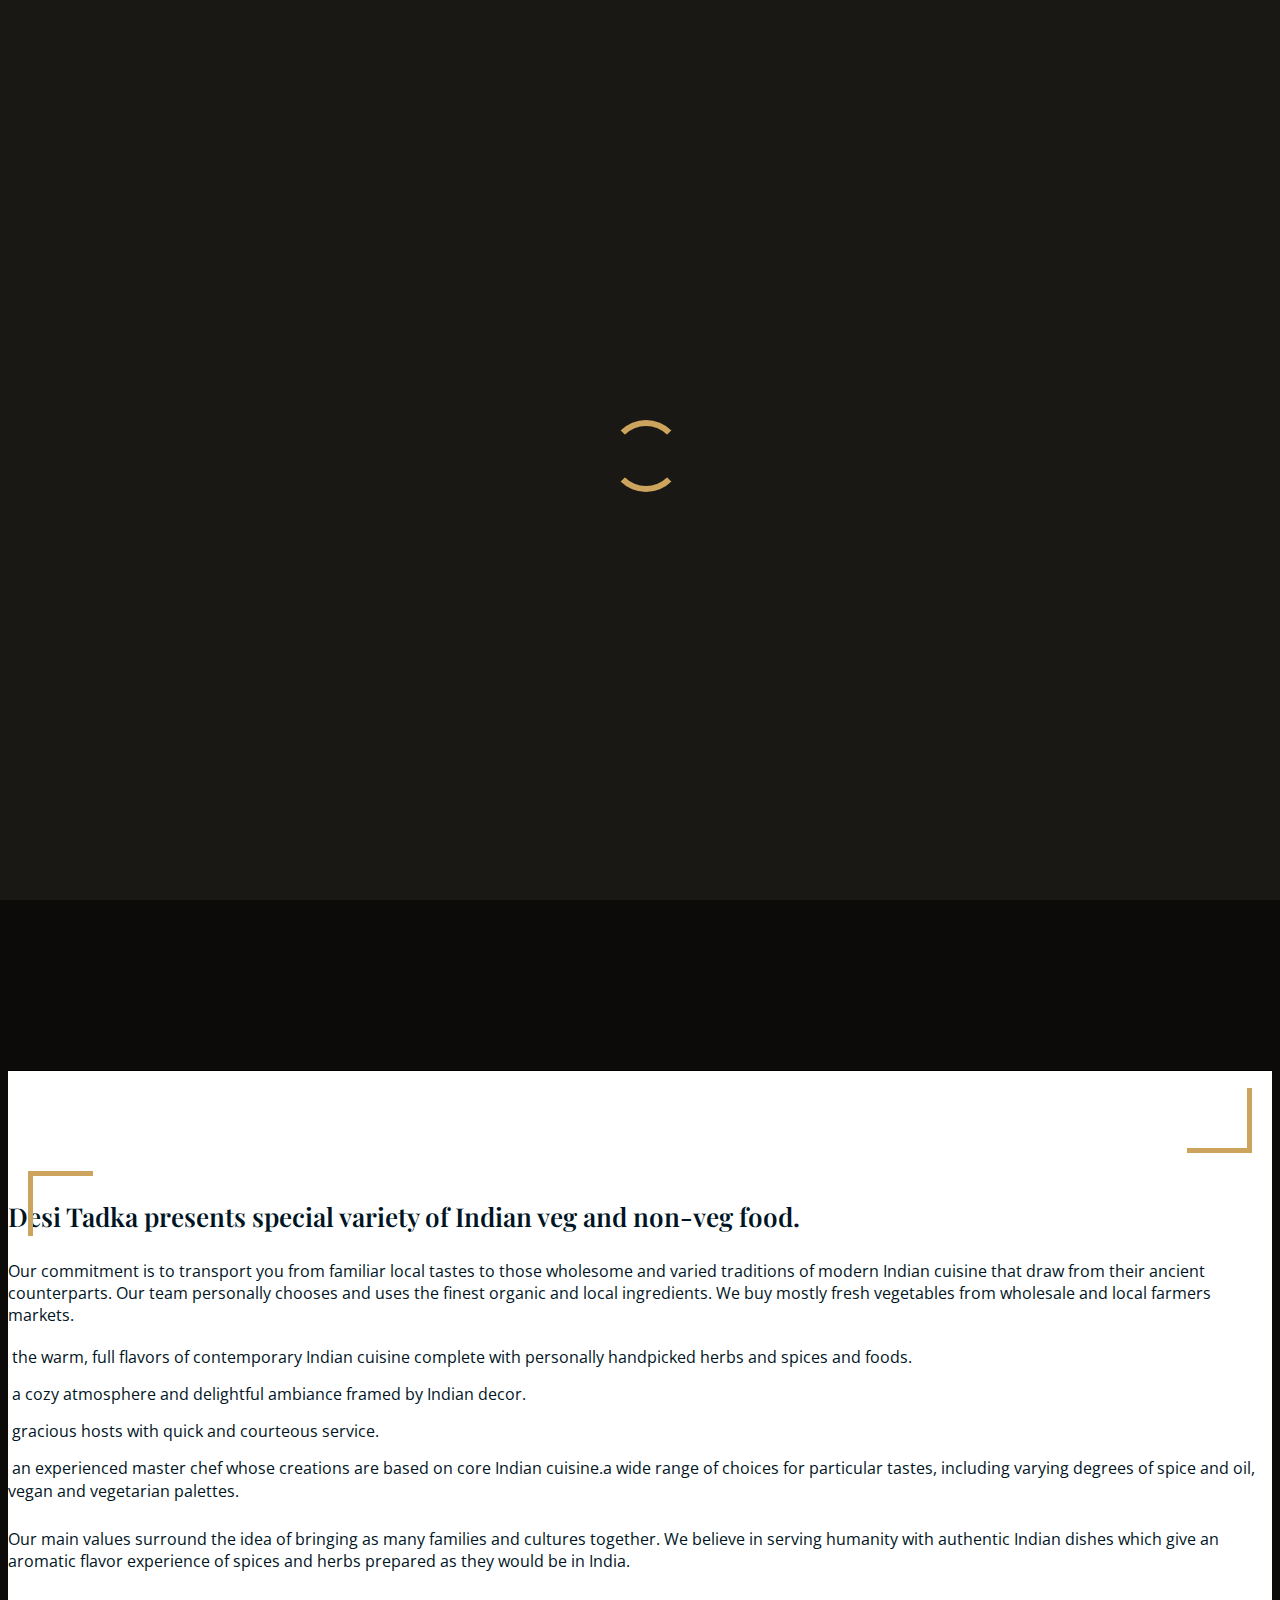
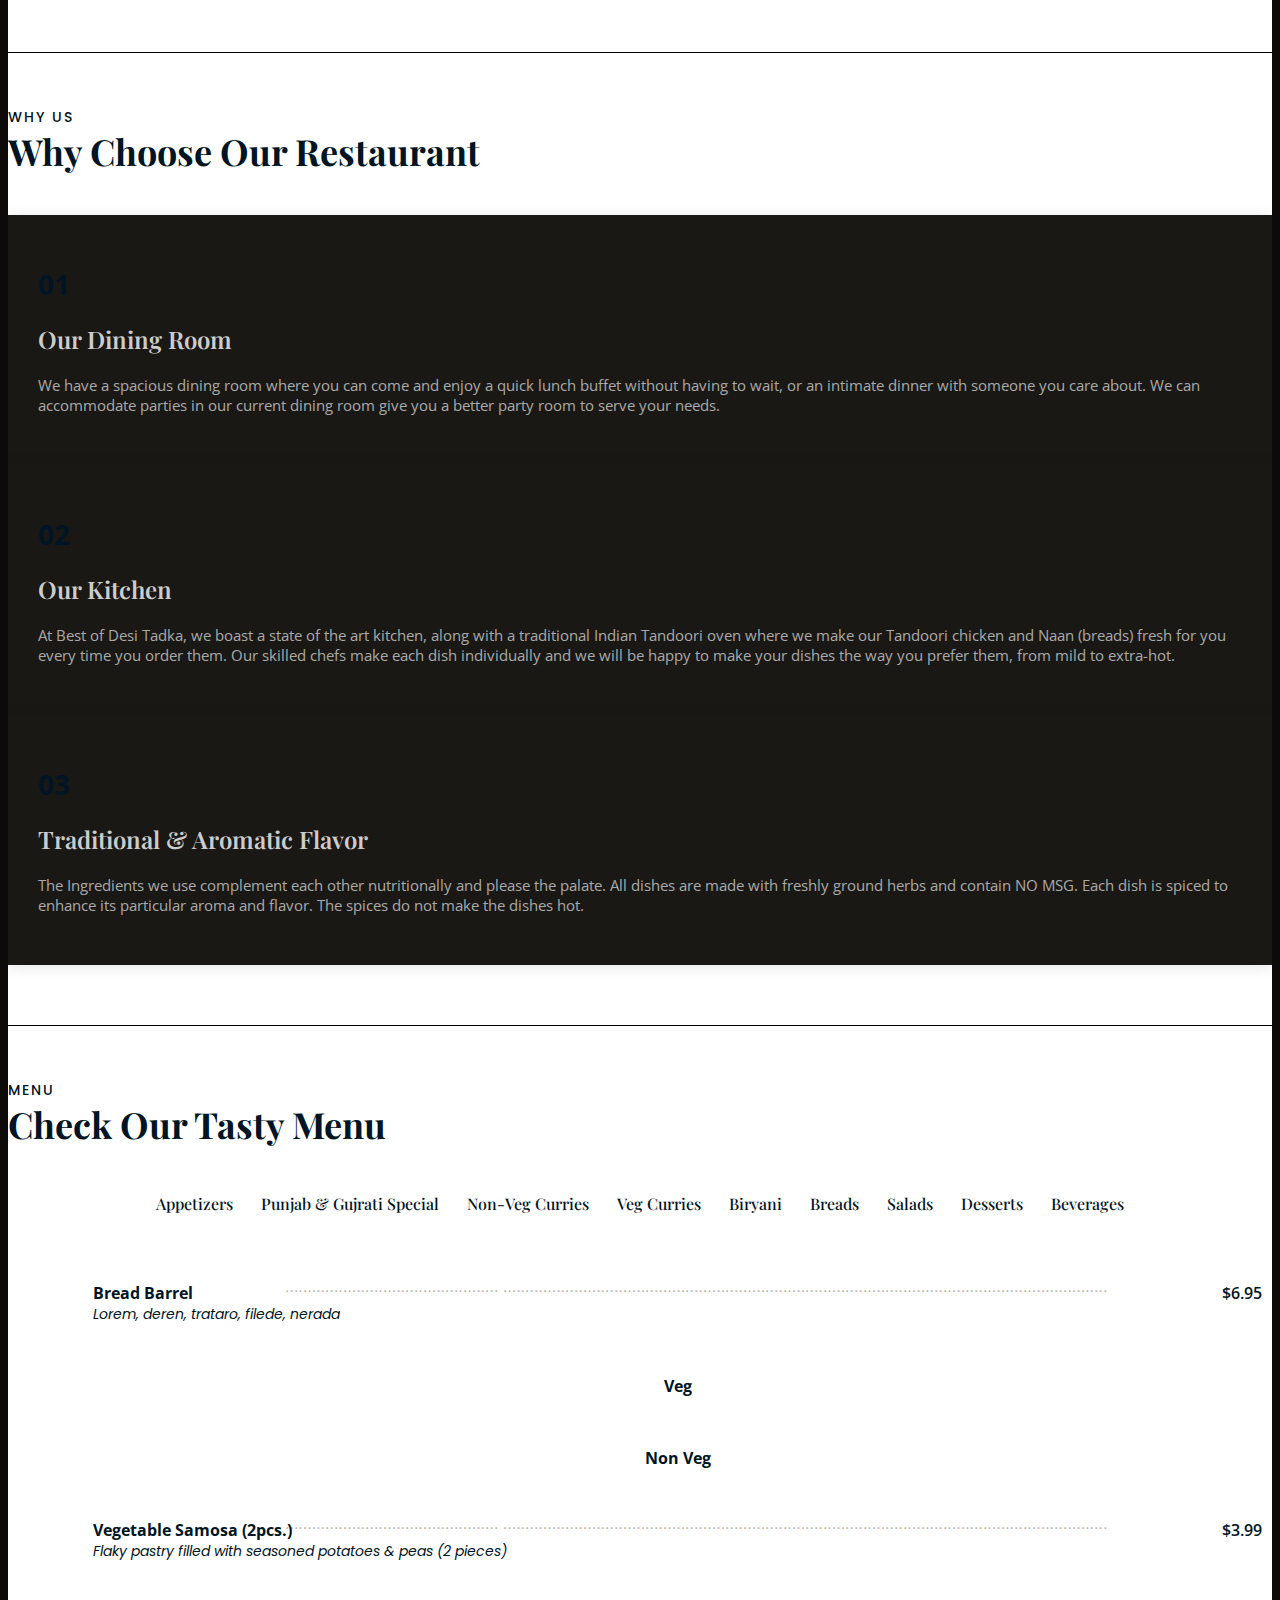
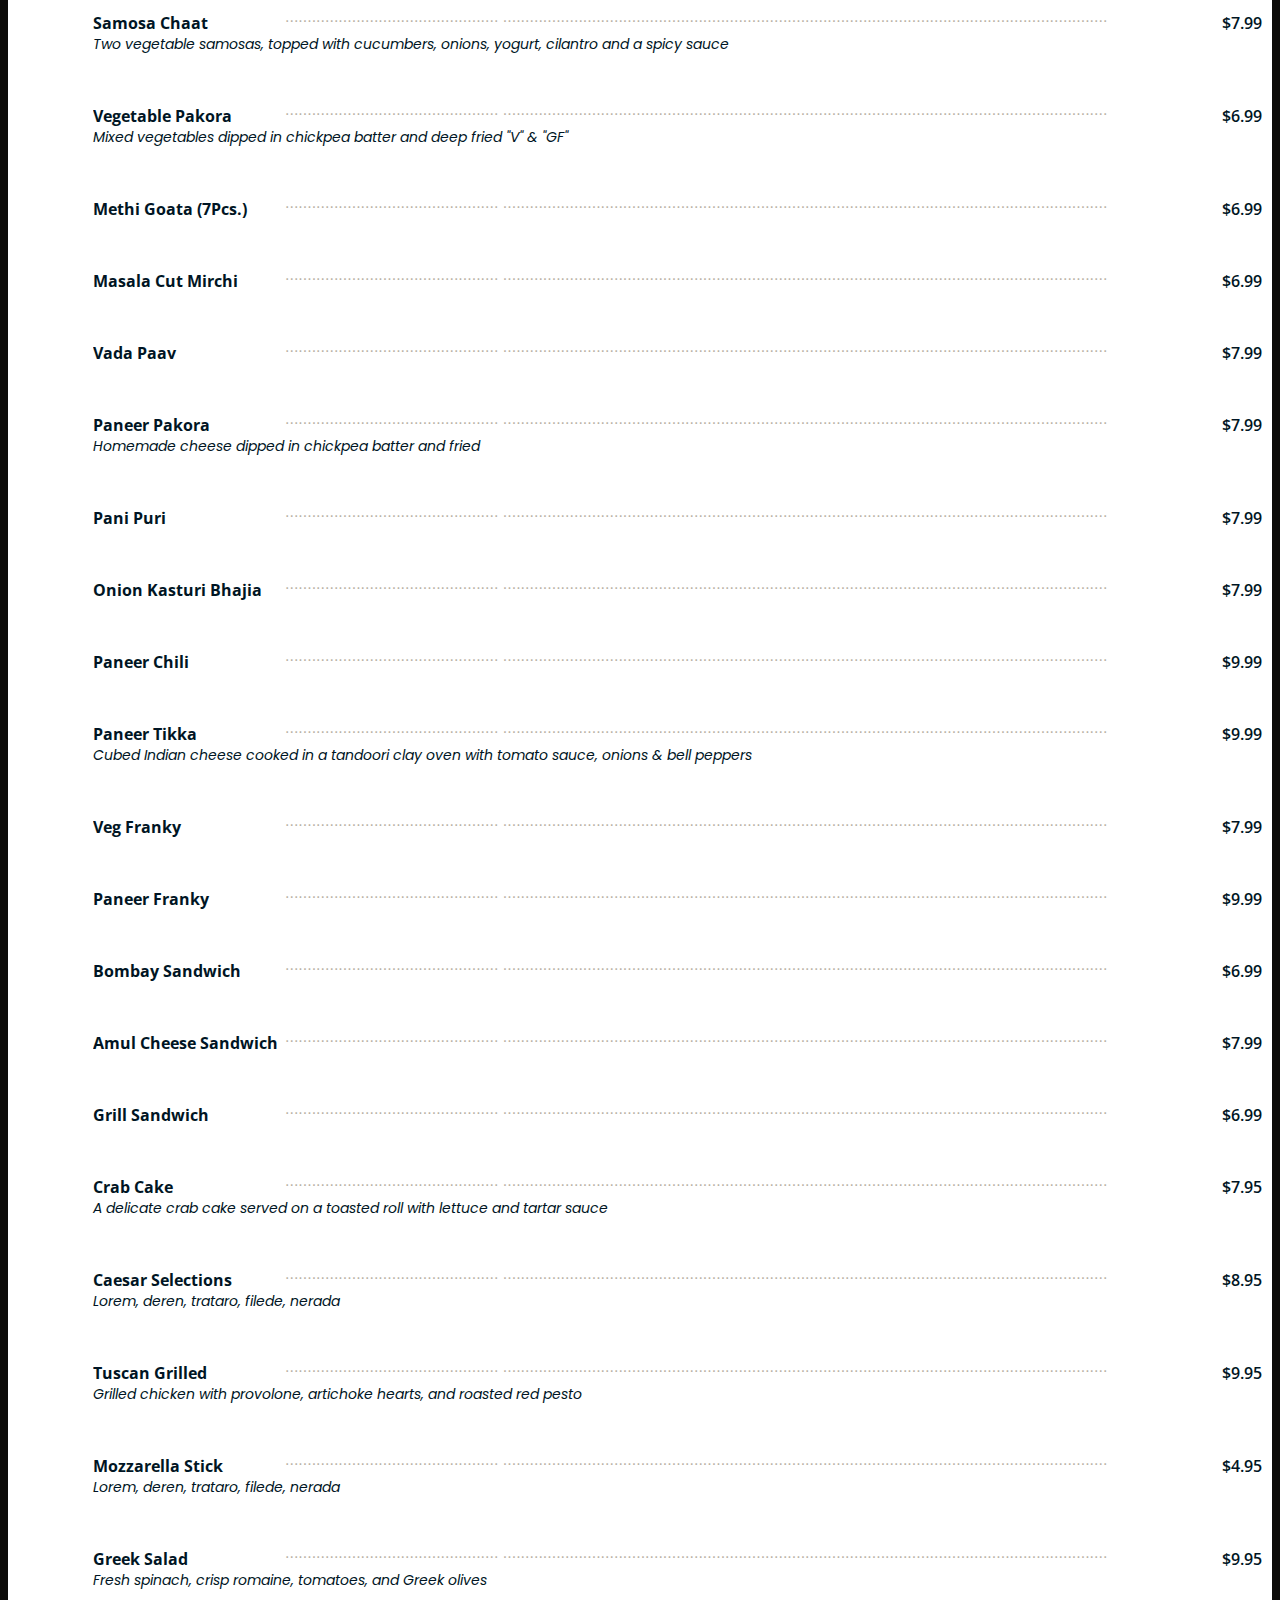
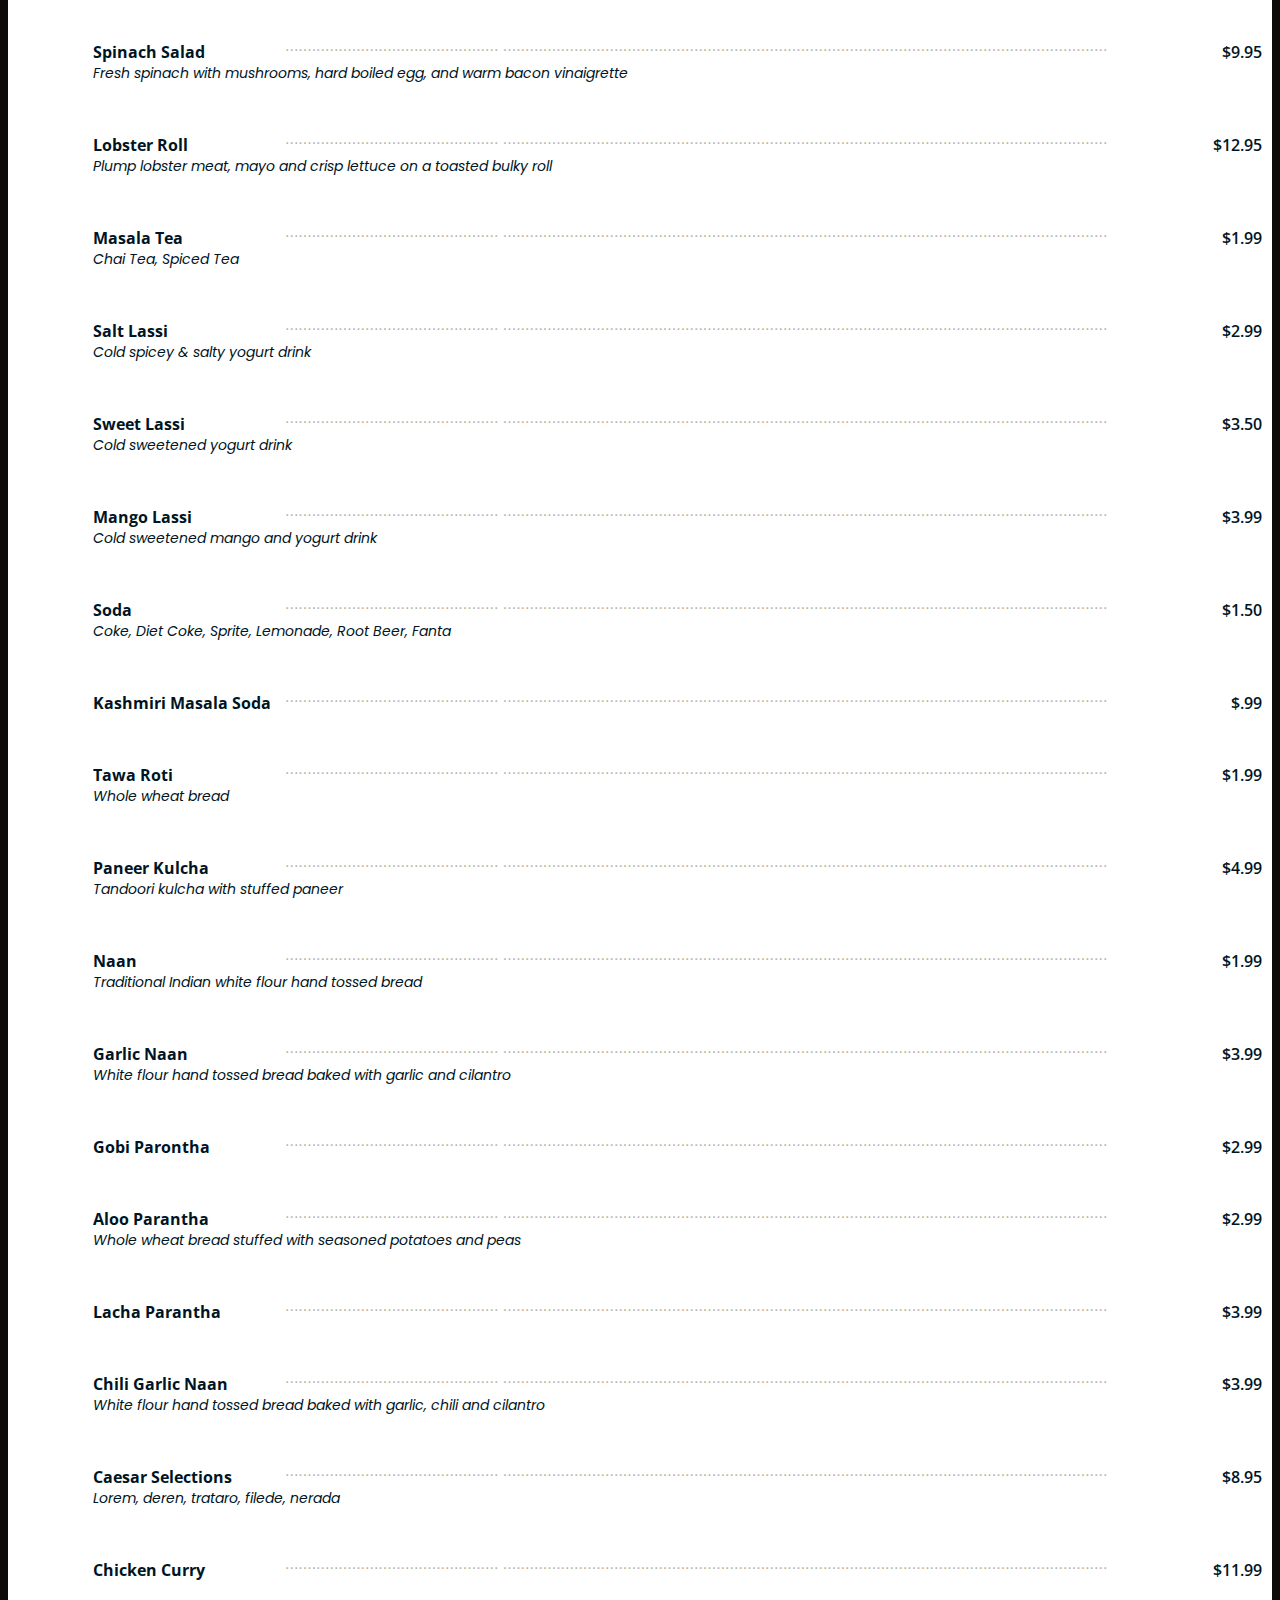
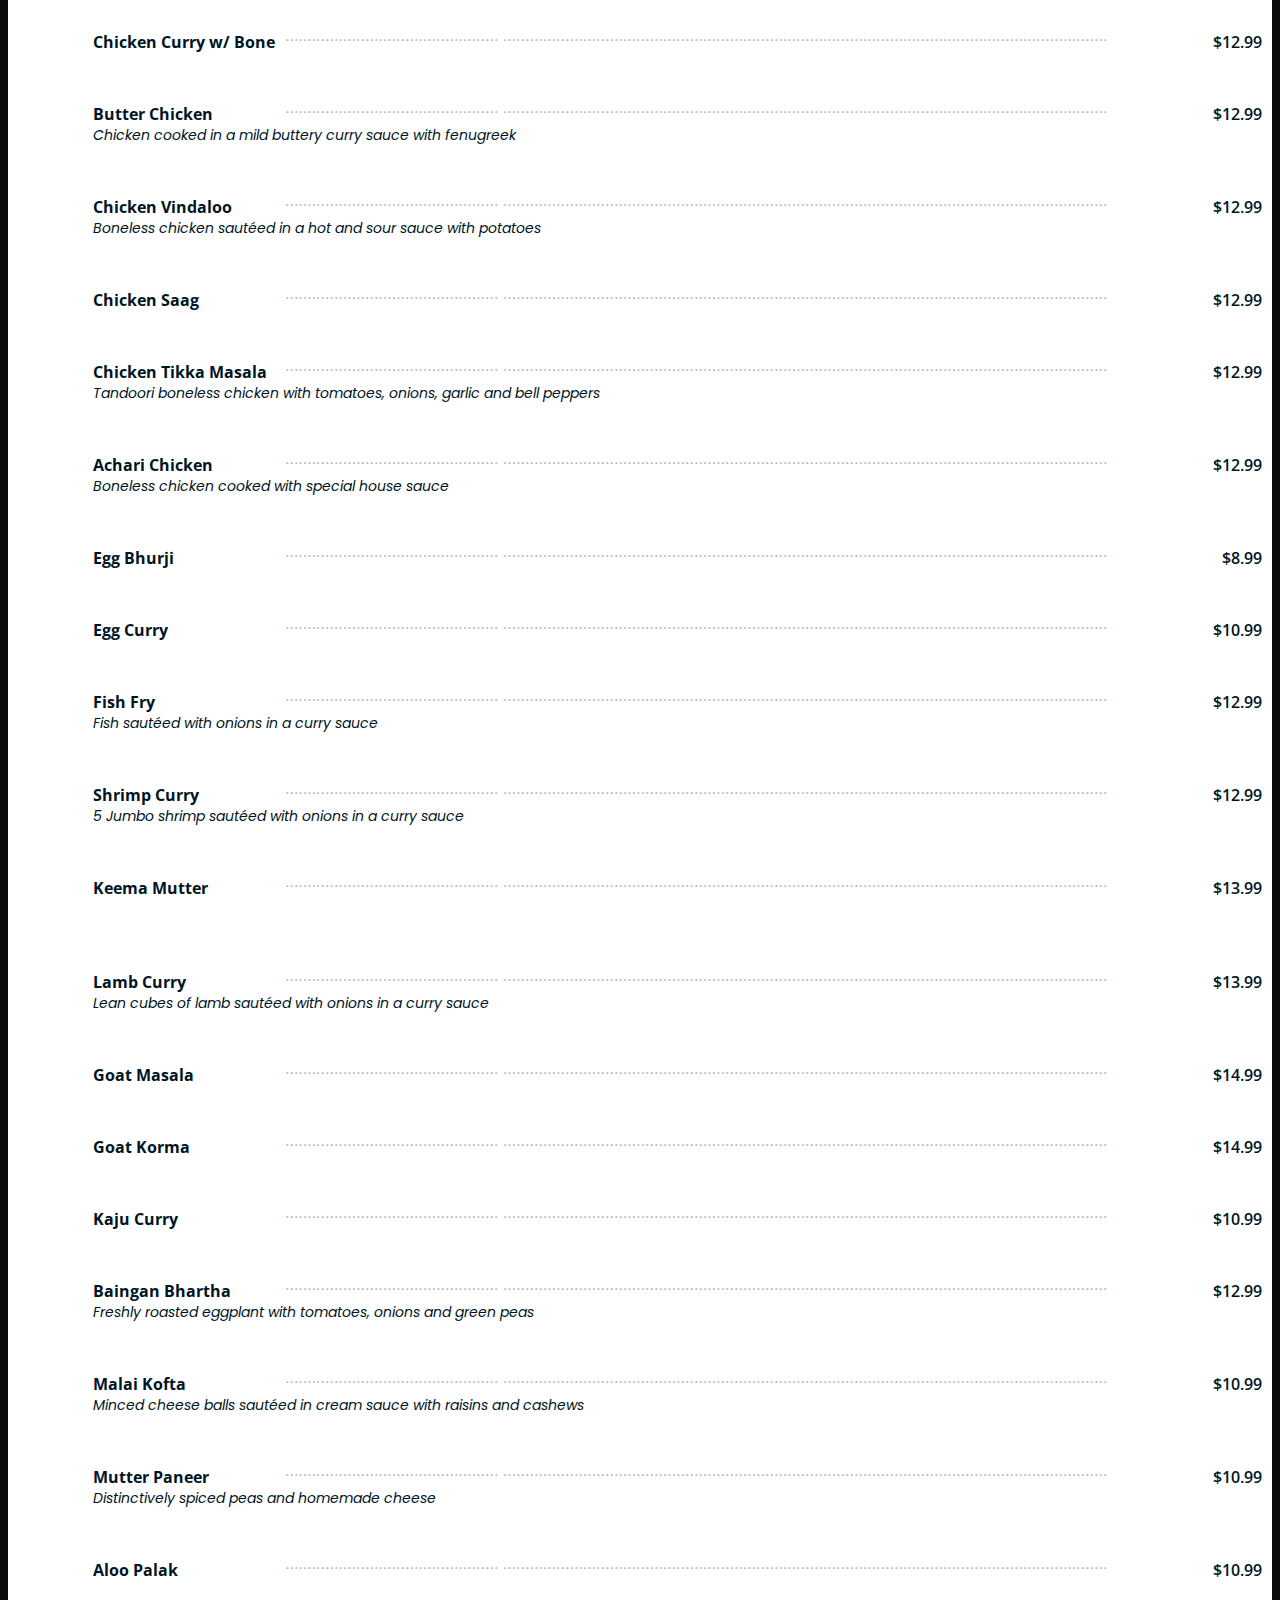
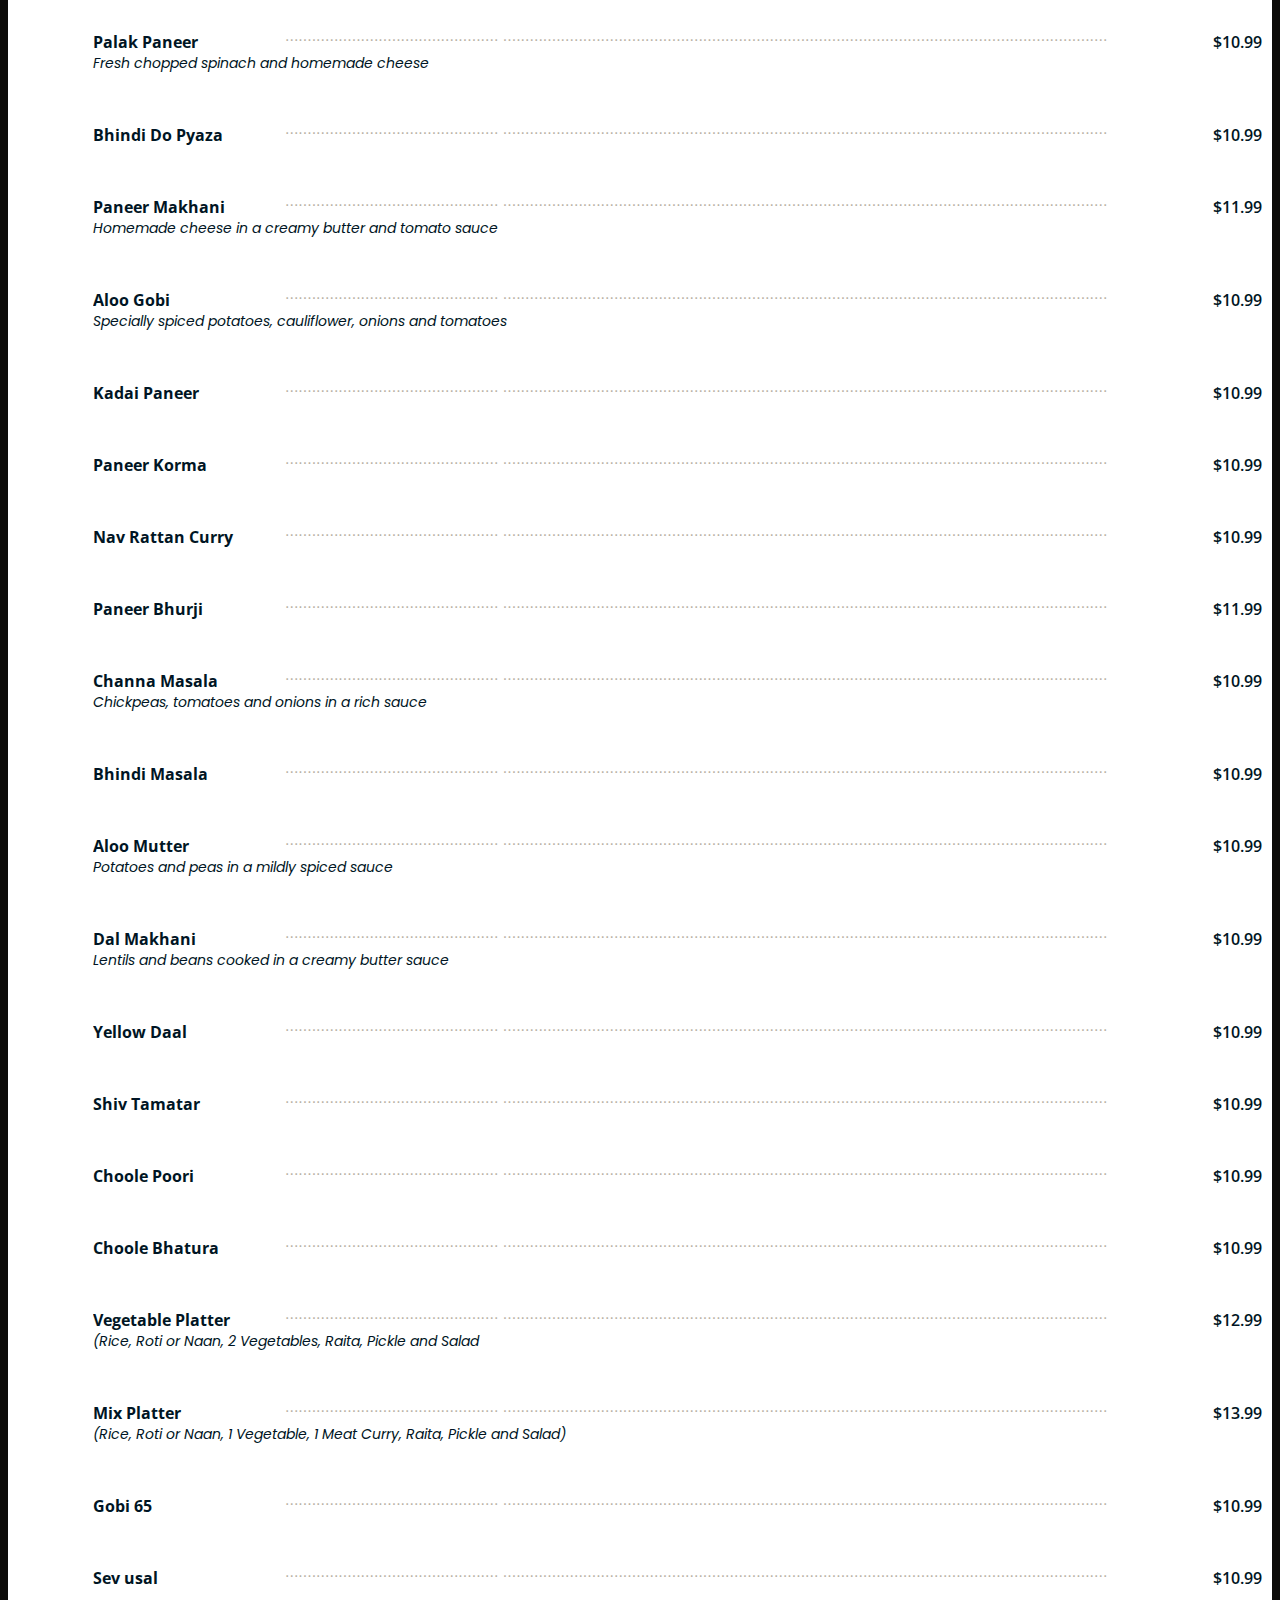
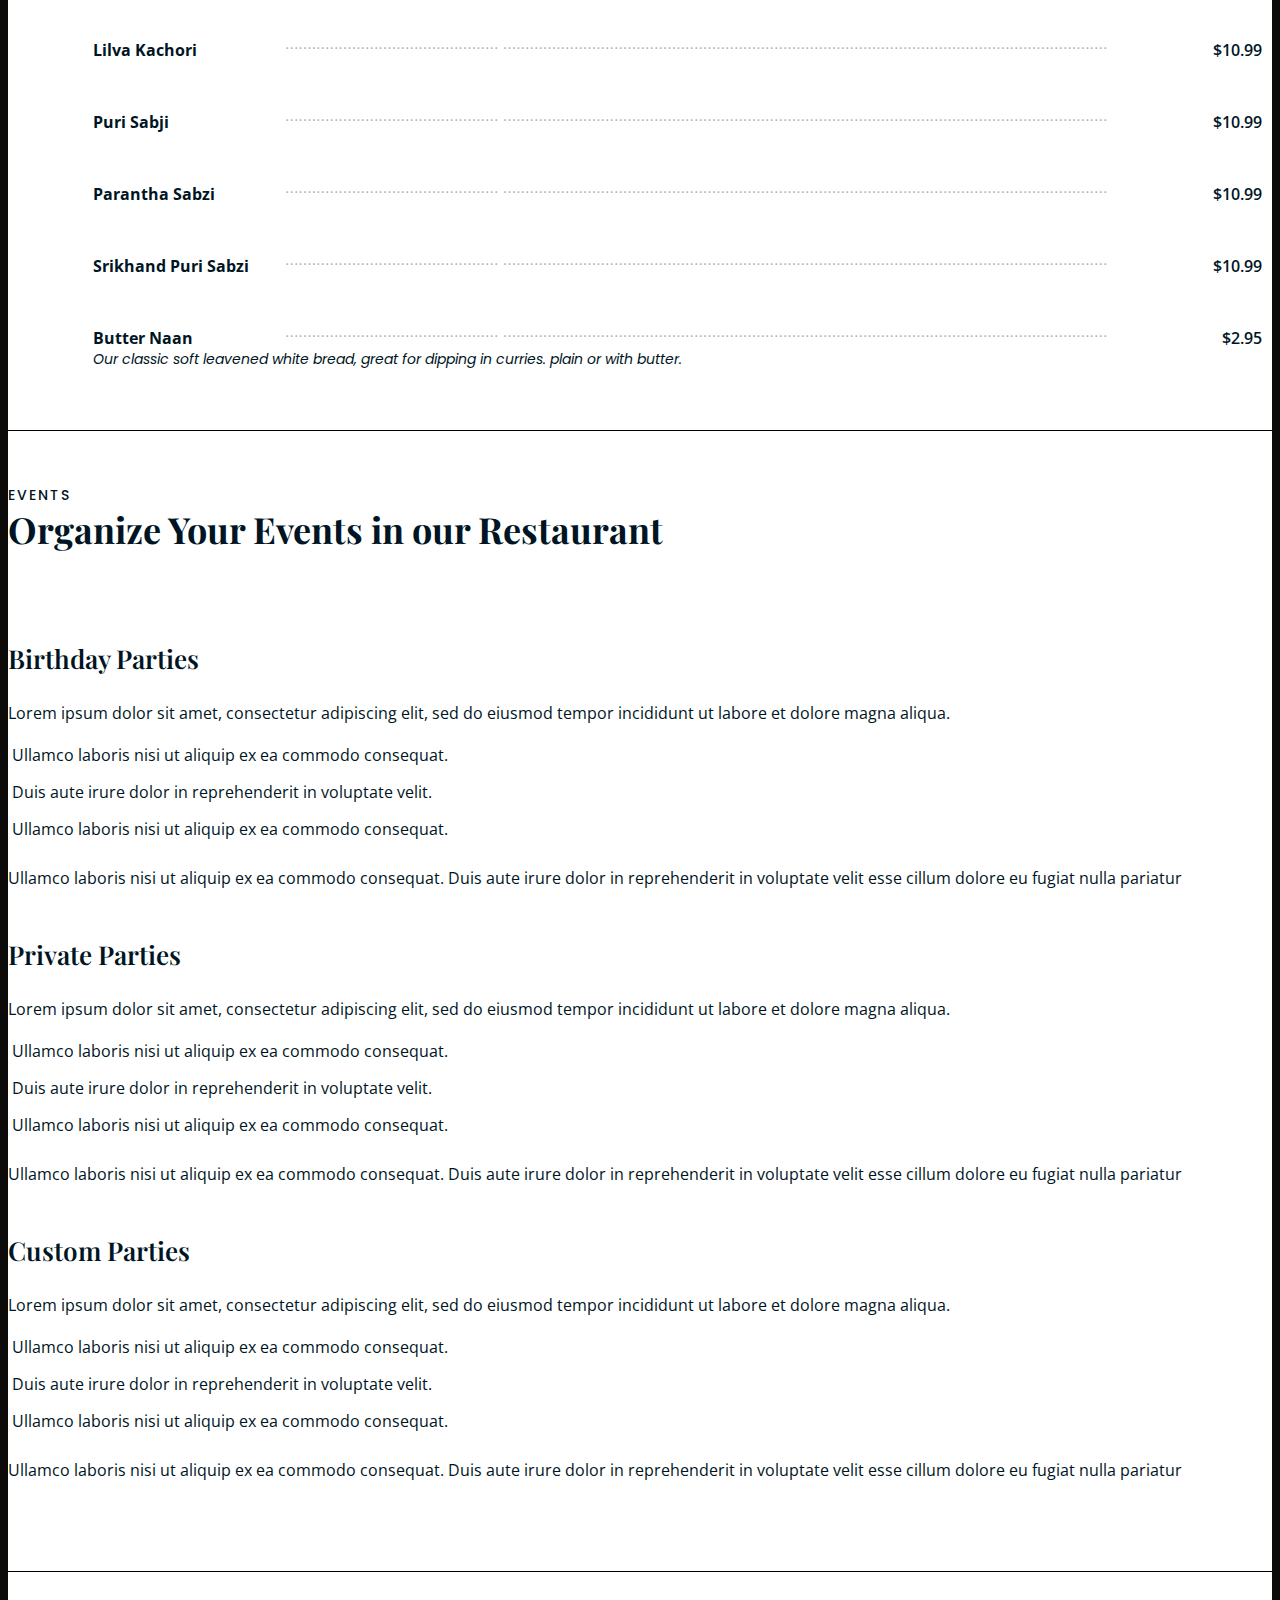
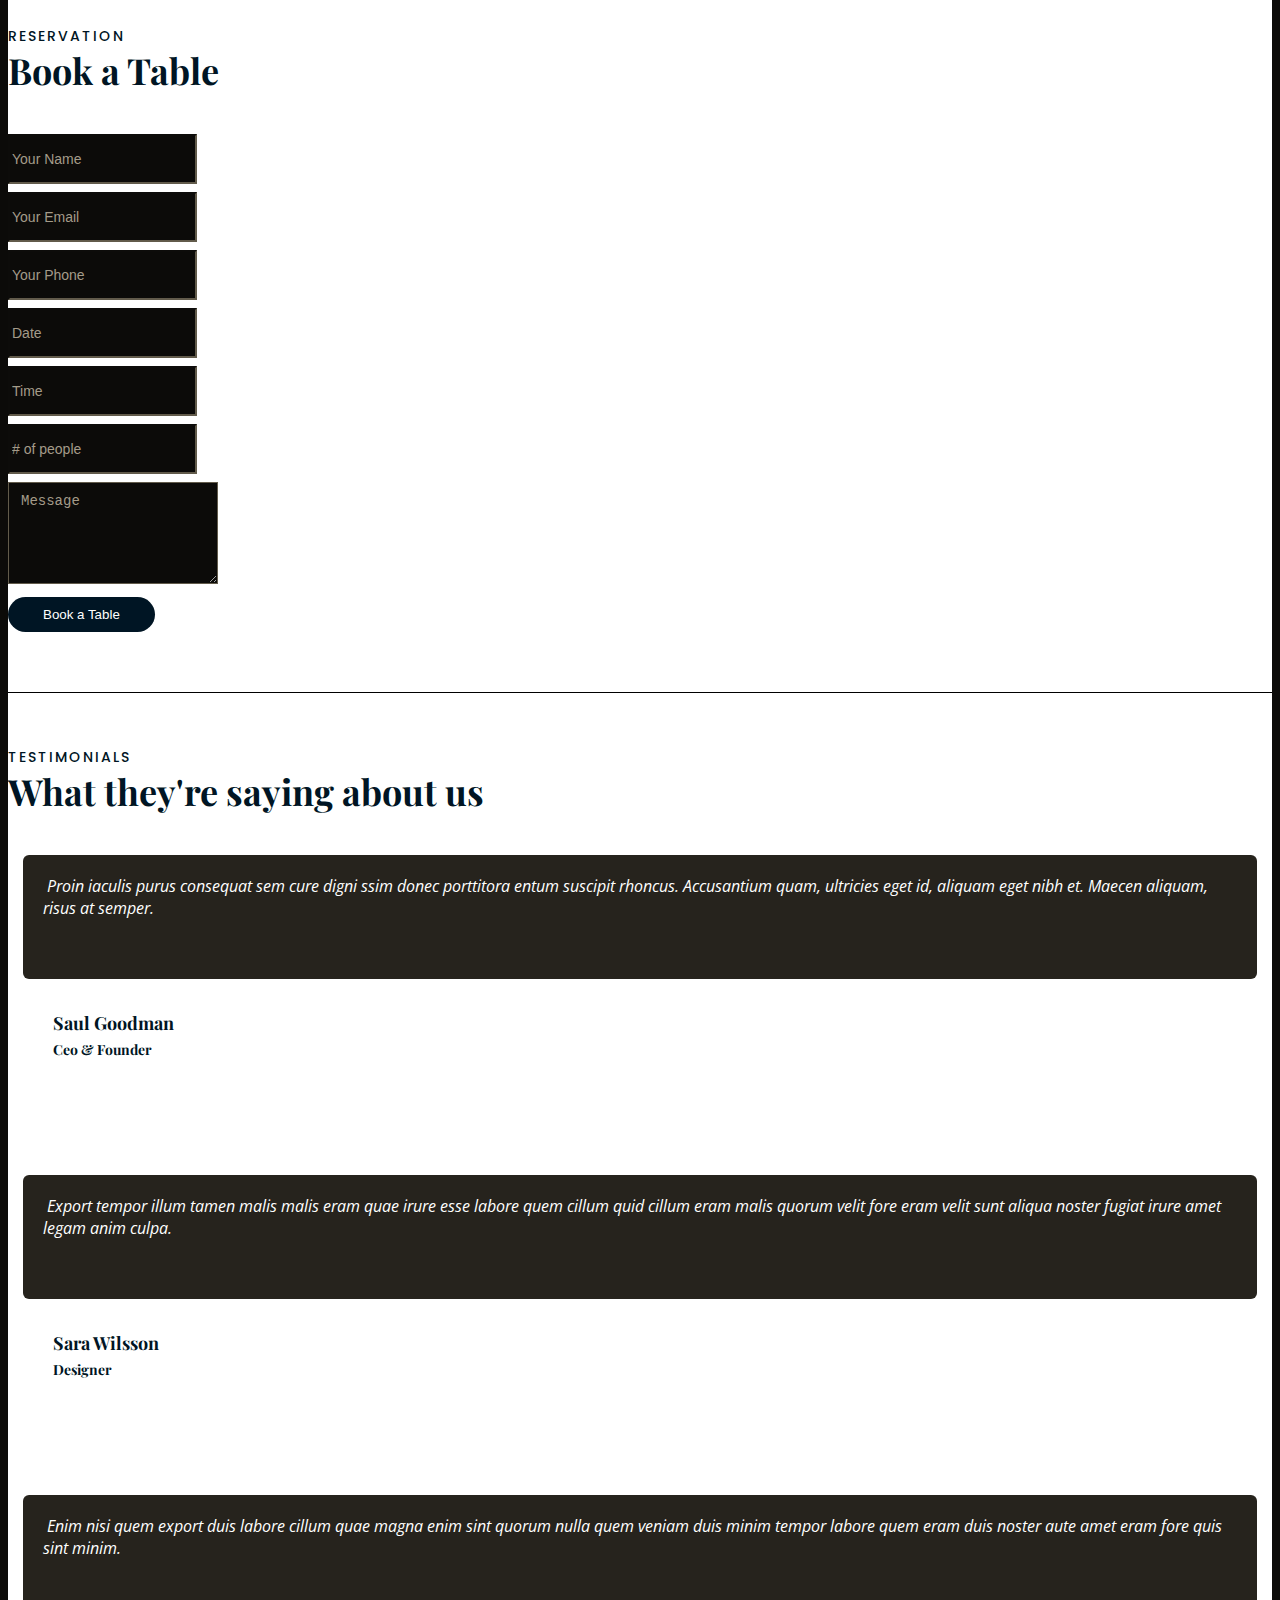
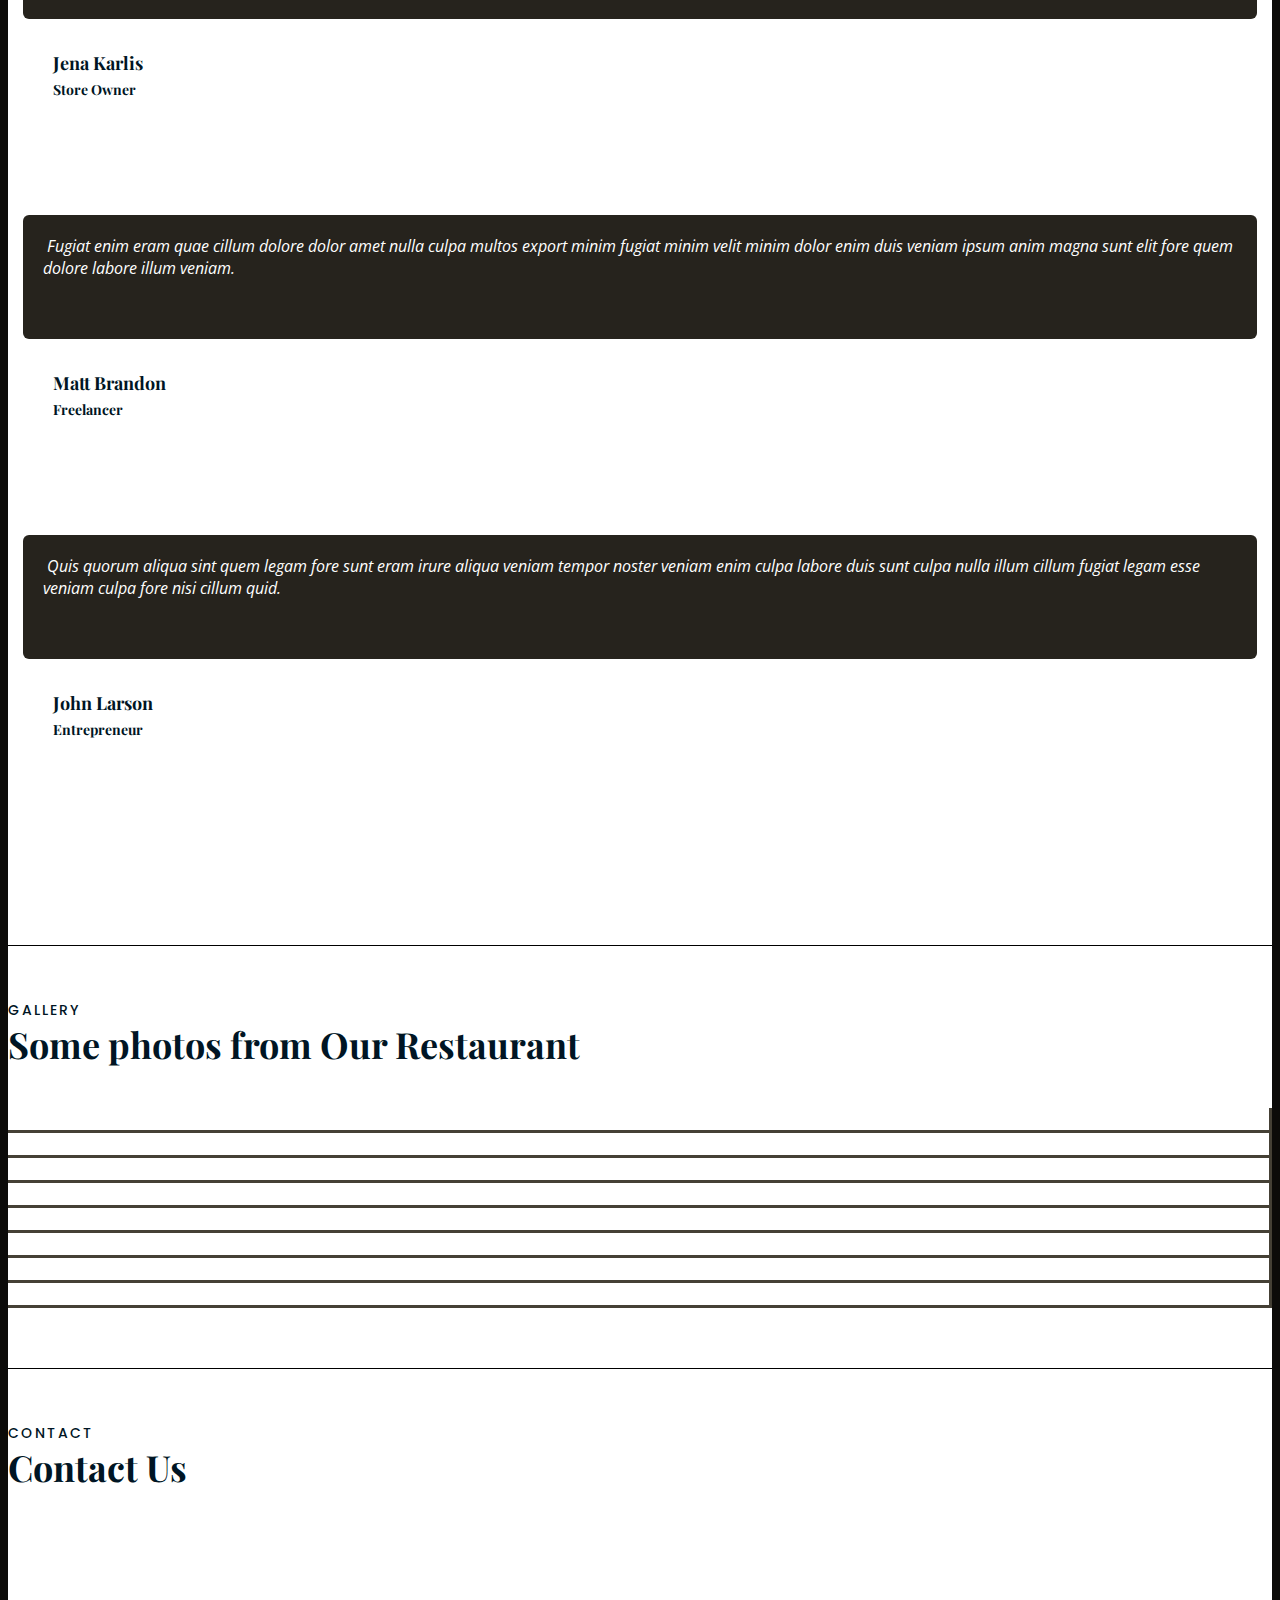
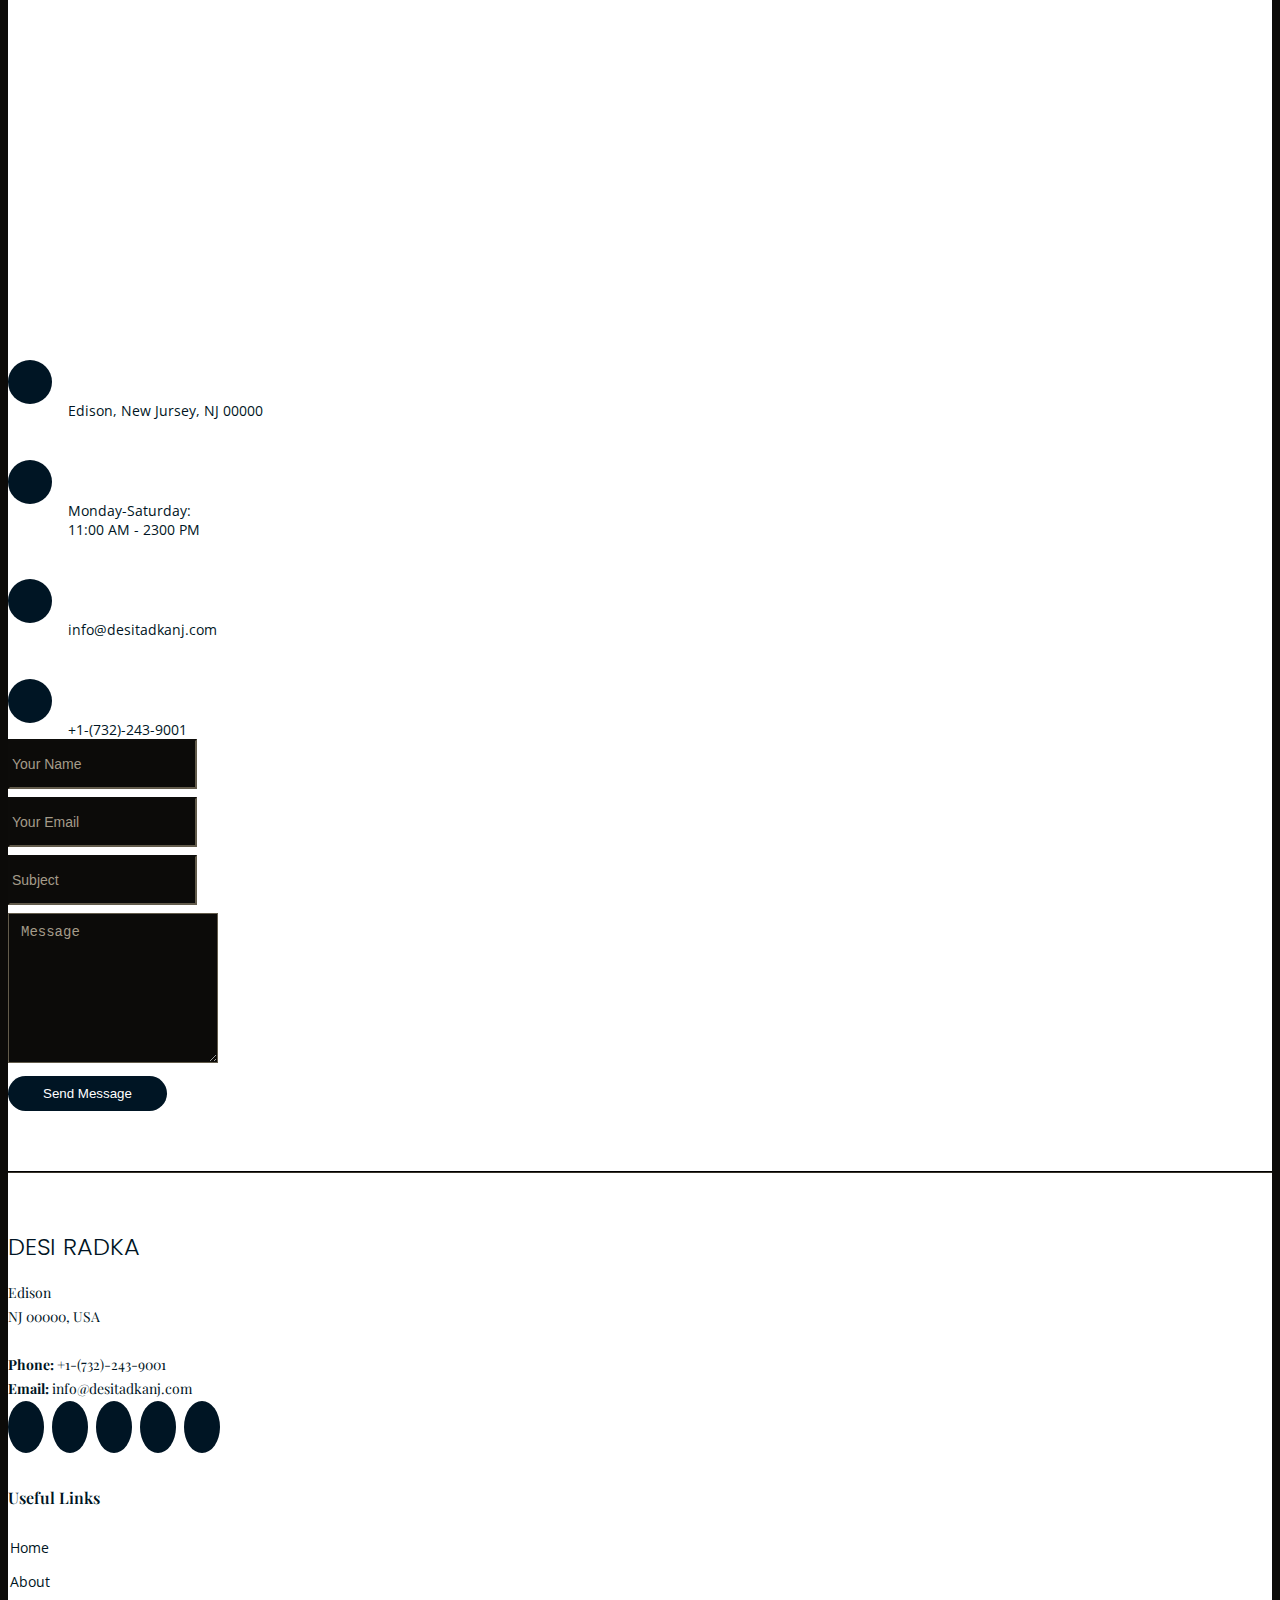
==== commit f55104d1: "Veg & nonveg heading" ====
--- a/index.html
+++ b/index.html
@@ -55,7 +55,7 @@
   <header id="header" class="fixed-top d-flex align-items-cente">
     <div class="container-fluid container-xl d-flex align-items-center justify-content-lg-between">
 
-      <h1 class="logo me-auto me-lg-0"><img src='./assets/img/logo.jpeg' alt="logo"/></h1>
+      <h1 class="logo me-auto me-lg-0"><a href="https://desitadkaedison.com"><img src='./assets/img/logo.jpeg' alt="logo"/></a></h1>
       <!-- Uncomment below if you prefer to use an image logo -->
       <!-- <a href="index.html" class="logo me-auto me-lg-0"><img src="assets/img/logo.png" alt="" class="img-fluid"></a>-->
 
@@ -177,19 +177,20 @@
     </section><!-- End Why Us Section -->
 
     <!-- ======= Menu Section ======= -->
-    <section id="menu" class="menu section-bg">
-      <div class="container" data-aos="fade-up">
-
-        <div class="section-title">
-          <h2>Menu</h2>
-          <p>Check Our Tasty Menu</p>
-        </div>
-
-        <div class="row" data-aos="fade-up" data-aos-delay="100">
-          <div class="col-lg-12 d-flex justify-content-center">
-            <ul id="menu-flters">
-              <li data-filter=".filter-appetizers">Appetizers</li>
-              <li data-filter=".filter-special">Punjab & Gujrati Special</li>
+ <section id="menu" class="menu section-bg">
+  <div class="container" data-aos="fade-up">
+
+    <div class="section-title">
+      <h2>Menu</h2>
+      <p>Check Our Tasty Menu</p>
+    </div>
+
+    <div class="row" data-aos="fade-up" data-aos-delay="100">
+      <div class="col-lg-12 d-flex justify-content-center">
+        <ul id="menu-flters">
+       <!--  <li data-filter=".filter-starters" class="filter-active">All</li>-->
+          <li data-filter=".filter-appetizers" id='default' class="filter-active">Appetizers</li>
+          <li data-filter=".filter-special">Punjab & Gujrati Special</li>
               <li data-filter=".filter-nonvegcurries">Non-Veg Curries</li>
              <!--<li data-filter=".filter-meatcurries">Meat Curries</li>  --> 
               <li data-filter=".filter-vegcurries">Veg Curries</li>
@@ -198,314 +199,339 @@
               <li data-filter=".filter-salads">Salads</li>
               <li data-filter=".filter-desserts">Desserts</li>
               <li data-filter=".filter-beverages">Beverages</li>
-            </ul>
-          </div>
-        </div>
-
-        <div class="row menu-container" data-aos="fade-up" data-aos-delay="200">
-
-          <div class="col-lg-6 menu-item filter-biryani">
-
-            <div class="menu-content">
-              <a href="#">Rice Pulav</a><span>$9.99</span>
-            </div>
-            <div class="menu-ingredients">
-              
-            </div></div>
-            <div class="col-lg-6 menu-item filter-biryani">
-
-            <div class="menu-content">
-              <a href="#">Jeera Rice</a><span>$4.99</span>
-            </div>
-            <div class="menu-ingredients">
-              </div>
-            </div>
-            <div class="col-lg-6 menu-item filter-biryani">
-            <div class="menu-content">
-              <a href="#">Vegetable Biryani</a><span>$7.99</span>
-              </div>
-            <div class="menu-ingredients">
-              Fresh vegetables in a lightly spiced sauce, with herbs, baked with basmati rice
-            </div>
-            </div>
-            <div class="col-lg-6 menu-item filter-biryani">
-            <div class="menu-content">
-              <a href="#">Chicken Biryani</a><span>$8.99</span>
-            </div>
-            <div class="menu-ingredients">
-              Boneless chicken in a ligthly spiced sauce, with herbs, baked with basmati rice
-            </div>
-            </div>
-            <div class="col-lg-6 menu-item filter-biryani">
-            <div class="menu-content">
-              <a href="#">Lamb Biryani</a><span>$12.99</span>
-            </div>
-            <div class="menu-ingredients">
-              Tender lamb in a lightly spiced sauce, with herbs, baked with basmati rice
-            </div>
+
+        </ul>
+      </div>
+    </div>
+
+
+    <div class="row menu-container" data-aos="fade-up" data-aos-delay="200">
+
+     
+
+      <div class="col-lg-6 menu-item filter-specialty">
+        <img src="assets/img/menu/bread-barrel.jpg" class="menu-img" alt="">
+        <div class="menu-content">
+          <a href="#">Bread Barrel</a><span>$6.95</span>
+        </div>
+        <div class="menu-ingredients">
+          Lorem, deren, trataro, filede, nerada
+        </div>
+      </div>
+      <div class="col-lg-6 menu-item filter-appetizers">
+            
+        <div class="menu-content" id='veg'>
+          <a href='#'>Veg</a>
+        </div>
+        
+      </div>
+<div class="col-lg-6 menu-item filter-appetizers">
+            
+  <div class="menu-content " id="Nonveg">
+    <a href='#'>Non Veg</a>
+  </div>
+  
 </div>
-<div class="col-lg-6 menu-item filter-biryani">           
-<div class="menu-content">
-              <a href="#">Goat Biryani</a><span>$12.99</span>
-            </div>
-            <div class="menu-ingredients">
-              Goat in a lightly spiced sauce, with herbs, baked with basmati rice
-            </div>
+      <div class="col-lg-6 menu-item filter-appetizers">
+            
+        <div class="menu-content">
+          <a href="#">Vegetable Samosa (2pcs.)</a><span>$3.99</span>
+        </div>
+        <div class="menu-ingredients">
+          Flaky pastry filled with seasoned potatoes & peas (2 pieces)
+        </div>
 </div>
-
-            
-        </div>
-
-        <div class="row menu-container" data-aos="fade-up" data-aos-delay="200">
-
-          <div class="col-lg-6 menu-item filter-appetizers">
-            
-            <div class="menu-content">
-              <a href="#">Vegetable Samosa (2pcs.)</a><span>$3.99</span>
-            </div>
-            <div class="menu-ingredients">
-              Flaky pastry filled with seasoned potatoes & peas (2 pieces)
-            </div>
-</div>
-            
+        
 <div class="col-lg-6 menu-item filter-appetizers">
-            <div class="menu-content">
-              <a href="#">Samosa Chaat</a><span>$7.99</span>
-            </div>
-            <div class="menu-ingredients">
-              Two vegetable samosas, topped with cucumbers, onions, yogurt, cilantro and a spicy sauce
-            </div>
+        <div class="menu-content">
+          <a href="#">Samosa Chaat</a><span>$7.99</span>
+        </div>
+        <div class="menu-ingredients">
+          Two vegetable samosas, topped with cucumbers, onions, yogurt, cilantro and a spicy sauce
+        </div>
 </div>
 <div class="col-lg-6 menu-item filter-appetizers">
-            <div class="menu-content">
-              <a href="#">Vegetable Pakora</a><span>$6.99</span>
-            </div>
-            <div class="menu-ingredients">
-              Mixed vegetables dipped in chickpea batter and deep fried "V" & "GF" 
-            </div>
+        <div class="menu-content">
+          <a href="#">Vegetable Pakora</a><span>$6.99</span>
+        </div>
+        <div class="menu-ingredients">
+          Mixed vegetables dipped in chickpea batter and deep fried "V" & "GF" 
+        </div>
 </div>
 <div class="col-lg-6 menu-item filter-appetizers">
-            <div class="menu-content">
-              <a href="#">Methi Goata (7Pcs.)</a><span>$6.99</span>
-            </div>
-            <div class="menu-ingredients">
-              
-            </div></div>
-            <div class="col-lg-6 menu-item filter-appetizers">
-
-            <div class="menu-content">
-              <a href="#">Masala Cut Mirchi</a><span>$6.99</span>
-            </div>
-            <div class="menu-ingredients">
-              
-            </div>
-            </div>
-            <div class="col-lg-6 menu-item filter-appetizers">
-            <div class="menu-content">
-              <a href="#">Vada Paav</a><span>$7.99</span>
-            </div>
-            <div class="menu-ingredients">
-              
-            </div>
-            </div>
-            <div class="col-lg-6 menu-item filter-appetizers">
-            <div class="menu-content">
-              <a href="#">Paneer Pakora</a><span>$7.99</span>
-            </div>
-            <div class="menu-ingredients">
-              	Homemade cheese dipped in chickpea batter and fried
-
-            </div>
-            </div>
-            <div class="col-lg-6 menu-item filter-appetizers">
-            <div class="menu-content">
-              <a href="#">Pani Puri</a><span>$7.99</span>
-            </div>
-            <div class="menu-ingredients">
-              
-            </div>
+        <div class="menu-content">
+          <a href="#">Methi Goata (7Pcs.)</a><span>$6.99</span>
+        </div>
+        <div class="menu-ingredients">
+          
+        </div></div>
+        <div class="col-lg-6 menu-item filter-appetizers">
+
+        <div class="menu-content">
+          <a href="#">Masala Cut Mirchi</a><span>$6.99</span>
+        </div>
+        <div class="menu-ingredients">
+          
+        </div>
+        </div>
+        <div class="col-lg-6 menu-item filter-appetizers">
+        <div class="menu-content">
+          <a href="#">Vada Paav</a><span>$7.99</span>
+        </div>
+        <div class="menu-ingredients">
+          
+        </div>
+        </div>
+        <div class="col-lg-6 menu-item filter-appetizers">
+        <div class="menu-content">
+          <a href="#">Paneer Pakora</a><span>$7.99</span>
+        </div>
+        <div class="menu-ingredients">
+            Homemade cheese dipped in chickpea batter and fried
+
+        </div>
+        </div>
+        <div class="col-lg-6 menu-item filter-appetizers">
+        <div class="menu-content">
+          <a href="#">Pani Puri</a><span>$7.99</span>
+        </div>
+        <div class="menu-ingredients">
+          
+        </div>
 </div>
 <div class="col-lg-6 menu-item filter-appetizers">
-            <div class="menu-content">
-              <a href="#">Onion Kasturi Bhajia</a><span>$7.99</span>
-            </div>
-            <div class="menu-ingredients">
-              
-            </div>
+        <div class="menu-content">
+          <a href="#">Onion Kasturi Bhajia</a><span>$7.99</span>
+        </div>
+        <div class="menu-ingredients">
+          
+        </div>
 </div>
 <div class="col-lg-6 menu-item filter-appetizers">
-            <div class="menu-content">
-              <a href="#">Paneer Chili</a><span>$9.99</span>
-            </div>
-            <div class="menu-ingredients">
-              
-            </div></div>
-            <div class="col-lg-6 menu-item filter-appetizers">
-            <div class="menu-content">
-              <a href="#">Paneer Tikka</a><span>$9.99</span>
-            </div>
-            <div class="menu-ingredients">
-              Cubed Indian cheese cooked in a tandoori clay oven with tomato sauce, onions & bell peppers
-            </div></div>
-            <div class="col-lg-6 menu-item filter-appetizers">
-            <div class="menu-content">
-              <a href="#">Veg Franky</a><span>$7.99</span>
-            </div>
-            <div class="menu-ingredients">
-              
-            </div></div>
-            <div class="col-lg-6 menu-item filter-appetizers">
-            <div class="menu-content">
-              <a href="#">Paneer Franky</a><span>$9.99</span>
-            </div>
-            <div class="menu-ingredients">
-              
-            </div></div>
-            <div class="col-lg-6 menu-item filter-appetizers">
-            <div class="menu-content">
-              <a href="#">Bombay Sandwich</a><span>$6.99</span>
-            </div>
-            <div class="menu-ingredients">
-              
-            </div></div>
-            <div class="col-lg-6 menu-item filter-appetizers">
-            <div class="menu-content">
-              <a href="#">Amul Cheese Sandwich</a><span>$7.99</span>
-            </div>
-            <div class="menu-ingredients">
-              
-            </div></div>
-            <div class="col-lg-6 menu-item filter-appetizers">
-            <div class="menu-content">
-              <a href="#">Grill Sandwich</a><span>$6.99</span>
-            </div>
-            <div class="menu-ingredients">
-              
-            </div></div>
-
+        <div class="menu-content">
+          <a href="#">Paneer Chili</a><span>$9.99</span>
+        </div>
+        <div class="menu-ingredients">
+          
+        </div></div>
+        <div class="col-lg-6 menu-item filter-appetizers">
+        <div class="menu-content">
+          <a href="#">Paneer Tikka</a><span>$9.99</span>
+        </div>
+        <div class="menu-ingredients">
+          Cubed Indian cheese cooked in a tandoori clay oven with tomato sauce, onions & bell peppers
+        </div></div>
+        <div class="col-lg-6 menu-item filter-appetizers">
+        <div class="menu-content">
+          <a href="#">Veg Franky</a><span>$7.99</span>
+        </div>
+        <div class="menu-ingredients">
+          
+        </div></div>
+        <div class="col-lg-6 menu-item filter-appetizers">
+        <div class="menu-content">
+          <a href="#">Paneer Franky</a><span>$9.99</span>
+        </div>
+        <div class="menu-ingredients">
+          
+        </div></div>
+        <div class="col-lg-6 menu-item filter-appetizers">
+        <div class="menu-content">
+          <a href="#">Bombay Sandwich</a><span>$6.99</span>
+        </div>
+        <div class="menu-ingredients">
+          
+        </div></div>
+        <div class="col-lg-6 menu-item filter-appetizers">
+        <div class="menu-content">
+          <a href="#">Amul Cheese Sandwich</a><span>$7.99</span>
+        </div>
+        <div class="menu-ingredients">
+          
+        </div></div>
+        <div class="col-lg-6 menu-item filter-appetizers">
+        <div class="menu-content">
+          <a href="#">Grill Sandwich</a><span>$6.99</span>
+        </div>
+        <div class="menu-ingredients">
+          
+        </div></div>
+
+
+      <div class="col-lg-6 menu-item filter-starters">
+        <img src="assets/img/menu/cake.jpg" class="menu-img" alt="">
+        <div class="menu-content">
+          <a href="#">Crab Cake</a><span>$7.95</span>
+        </div>
+        <div class="menu-ingredients">
+          A delicate crab cake served on a toasted roll with lettuce and tartar sauce
+        </div>
+      </div>
+
+      <div class="col-lg-6 menu-item filter-salads">
+        <img src="assets/img/menu/caesar.jpg" class="menu-img" alt="">
+        <div class="menu-content">
+          <a href="#">Caesar Selections</a><span>$8.95</span>
+        </div>
+        <div class="menu-ingredients">
+          Lorem, deren, trataro, filede, nerada
+        </div>
+      </div>
+
+      <div class="col-lg-6 menu-item filter-specialty">
+        <img src="assets/img/menu/tuscan-grilled.jpg" class="menu-img" alt="">
+        <div class="menu-content">
+          <a href="#">Tuscan Grilled</a><span>$9.95</span>
+        </div>
+        <div class="menu-ingredients">
+          Grilled chicken with provolone, artichoke hearts, and roasted red pesto
+        </div>
+      </div>
+
+      <div class="col-lg-6 menu-item filter-starters">
+        <img src="assets/img/menu/mozzarella.jpg" class="menu-img" alt="">
+        <div class="menu-content">
+          <a href="#">Mozzarella Stick</a><span>$4.95</span>
+        </div>
+        <div class="menu-ingredients">
+          Lorem, deren, trataro, filede, nerada
+        </div>
+      </div>
+
+      <div class="col-lg-6 menu-item filter-salads">
+        <img src="assets/img/menu/greek-salad.jpg" class="menu-img" alt="">
+        <div class="menu-content">
+          <a href="#">Greek Salad</a><span>$9.95</span>
+        </div>
+        <div class="menu-ingredients">
+          Fresh spinach, crisp romaine, tomatoes, and Greek olives
+        </div>
+      </div>
+
+      <div class="col-lg-6 menu-item filter-salads">
+        <img src="assets/img/menu/spinach-salad.jpg" class="menu-img" alt="">
+        <div class="menu-content">
+          <a href="#">Spinach Salad</a><span>$9.95</span>
+        </div>
+        <div class="menu-ingredients">
+          Fresh spinach with mushrooms, hard boiled egg, and warm bacon vinaigrette
+        </div>
+      </div>
+
+      <div class="col-lg-6 menu-item filter-specialty">
+        <img src="assets/img/menu/lobster-roll.jpg" class="menu-img" alt="">
+        <div class="menu-content">
+          <a href="#">Lobster Roll</a><span>$12.95</span>
+        </div>
+        <div class="menu-ingredients">
+          Plump lobster meat, mayo and crisp lettuce on a toasted bulky roll
+        </div>
+      </div>
+
+      <div class="col-lg-6 menu-item filter-beverages">
+        <img src="assets/img/menu/bread-barrel.jpg" class="menu-img" alt="">
+
+        <div class="menu-content">
+          <a href="#">Masala Tea</a><span>$1.99</span>
+        </div>
+        <div class="menu-ingredients">
+          Chai Tea, Spiced Tea
+        </div>
+        </div>
+        <div class="col-lg-6 menu-item filter-beverages">
+        <div class="menu-content">
+          <a href="#">Salt Lassi</a><span>$2.99</span>
+        </div>
+        <div class="menu-ingredients">
+          Cold spicey & salty yogurt drink
+        </div></div>
+        <div class="col-lg-6 menu-item filter-beverages">
+        <div class="menu-content">
+          <a href="#">Sweet Lassi</a><span>$3.50</span>
+        </div>
+        <div class="menu-ingredients">
+          Cold sweetened yogurt drink
+        </div></div>
+        <div class="col-lg-6 menu-item filter-beverages">
+        <div class="menu-content">
+          <a href="#">Mango Lassi</a><span>$3.99</span>
+        </div>
+        <div class="menu-ingredients">
+          Cold sweetened mango and yogurt drink
+        </div></div>
+        <div class="col-lg-6 menu-item filter-beverages">
+        <div class="menu-content">
+          <a href="#">Soda</a><span>$1.50</span>
+        </div>
+        <div class="menu-ingredients">
+          Coke, Diet Coke, Sprite, Lemonade, Root Beer, Fanta
+        </div></div>
+        <div class="col-lg-6 menu-item filter-beverages">
+        <div class="menu-content">
+          <a href="#">Kashmiri Masala Soda</a><span>$.99</span>
+        </div>
+        <div class="menu-ingredients">
+          
+        </div></div>
+
+        <div class="col-lg-6 menu-item filter-breadsandrice">
+
+
+          <div class="menu-content">
+            <a href="#">Tawa Roti</a><span>$1.99</span>
+          </div>
+          <div class="menu-ingredients">
+            Whole wheat bread
+          </div></div>
+          <div class="col-lg-6 menu-item filter-breadsandrice">
+          <div class="menu-content">
+            <a href="#">Paneer Kulcha</a><span>$4.99</span>
+          </div>
+          <div class="menu-ingredients">
+            Tandoori kulcha with stuffed paneer
+          </div></div>
+          <div class="col-lg-6 menu-item filter-breadsandrice">
+          <div class="menu-content">
+            <a href="#">Naan</a><span>$1.99</span>
+          </div>
+          <div class="menu-ingredients">
+            Traditional Indian white flour hand tossed bread
+          </div></div>
+          <div class="col-lg-6 menu-item filter-breadsandrice">
+          <div class="menu-content">
+            <a href="#">Garlic Naan</a><span>$3.99</span>
+          </div>
+          <div class="menu-ingredients">
+            White flour hand tossed bread baked with garlic and cilantro
+          </div></div>
+          <div class="col-lg-6 menu-item filter-breadsandrice">
+          <div class="menu-content">
+            <a href="#">Gobi Parontha</a><span>$2.99</span>
+          </div>
+          <div class="menu-ingredients">
             
+          </div></div>
+          <div class="col-lg-6 menu-item filter-breadsandrice">
+          <div class="menu-content">
+            <a href="#">Aloo Parantha</a><span>$2.99</span>
+          </div>
+          <div class="menu-ingredients">
+            Whole wheat bread stuffed with seasoned potatoes and peas
+          </div></div>
+          <div class="col-lg-6 menu-item filter-breadsandrice">
+          <div class="menu-content">
+            <a href="#">Lacha Parantha</a><span>$3.99</span>
+          </div>
+          <div class="menu-ingredients">
             
-          
-      
-          <!--END OF APPETIZERS-->
-      
-          <div class="col-lg-6 menu-item filter-beverages">
-            <img src="assets/img/menu/bread-barrel.jpg" class="menu-img" alt="">
-
-            <div class="menu-content">
-              <a href="#">Masala Tea</a><span>$1.99</span>
-            </div>
-            <div class="menu-ingredients">
-              Chai Tea, Spiced Tea
-            </div>
-            </div>
-            <div class="col-lg-6 menu-item filter-beverages">
-            <div class="menu-content">
-              <a href="#">Salt Lassi</a><span>$2.99</span>
-            </div>
-            <div class="menu-ingredients">
-              Cold spicey & salty yogurt drink
-            </div></div>
-            <div class="col-lg-6 menu-item filter-beverages">
-            <div class="menu-content">
-              <a href="#">Sweet Lassi</a><span>$3.50</span>
-            </div>
-            <div class="menu-ingredients">
-              Cold sweetened yogurt drink
-            </div></div>
-            <div class="col-lg-6 menu-item filter-beverages">
-            <div class="menu-content">
-              <a href="#">Mango Lassi</a><span>$3.99</span>
-            </div>
-            <div class="menu-ingredients">
-              Cold sweetened mango and yogurt drink
-            </div></div>
-            <div class="col-lg-6 menu-item filter-beverages">
-            <div class="menu-content">
-              <a href="#">Soda</a><span>$1.50</span>
-            </div>
-            <div class="menu-ingredients">
-              Coke, Diet Coke, Sprite, Lemonade, Root Beer, Fanta
-            </div></div>
-            <div class="col-lg-6 menu-item filter-beverages">
-            <div class="menu-content">
-              <a href="#">Kashmiri Masala Soda</a><span>$.99</span>
-            </div>
-            <div class="menu-ingredients">
-              
-            </div></div>
-
-            
-          
-
-          <!--END OF BEVERAGES-->
-
+          </div></div>
           <div class="col-lg-6 menu-item filter-breadsandrice">
-
-
-
-            <div class="menu-content">
-              <a href="#">Tawa Roti</a><span>$1.99</span>
-            </div>
-            <div class="menu-ingredients">
-              Whole wheat bread
-            </div></div>
-            <div class="col-lg-6 menu-item filter-breadsandrice">
-            <div class="menu-content">
-              <a href="#">Paneer Kulcha</a><span>$4.99</span>
-            </div>
-            <div class="menu-ingredients">
-              Tandoori kulcha with stuffed paneer
-            </div></div>
-            <div class="col-lg-6 menu-item filter-breadsandrice">
-            <div class="menu-content">
-              <a href="#">Naan</a><span>$1.99</span>
-            </div>
-            <div class="menu-ingredients">
-              Traditional Indian white flour hand tossed bread
-            </div></div>
-            <div class="col-lg-6 menu-item filter-breadsandrice">
-            <div class="menu-content">
-              <a href="#">Garlic Naan</a><span>$3.99</span>
-            </div>
-            <div class="menu-ingredients">
-              White flour hand tossed bread baked with garlic and cilantro
-            </div></div>
-            <div class="col-lg-6 menu-item filter-breadsandrice">
-            <div class="menu-content">
-              <a href="#">Gobi Parontha</a><span>$2.99</span>
-            </div>
-            <div class="menu-ingredients">
-              
-            </div></div>
-            <div class="col-lg-6 menu-item filter-breadsandrice">
-            <div class="menu-content">
-              <a href="#">Aloo Parantha</a><span>$2.99</span>
-            </div>
-            <div class="menu-ingredients">
-              Whole wheat bread stuffed with seasoned potatoes and peas
-            </div></div>
-            <div class="col-lg-6 menu-item filter-breadsandrice">
-            <div class="menu-content">
-              <a href="#">Lacha Parantha</a><span>$3.99</span>
-            </div>
-            <div class="menu-ingredients">
-              
-            </div></div>
-            <div class="col-lg-6 menu-item filter-breadsandrice">
-            <div class="menu-content">
-              <a href="#">Chili Garlic Naan</a><span>$3.99</span>
-            </div>
-            <div class="menu-ingredients">
-              White flour hand tossed bread baked with garlic, chili and cilantro
-            </div></div>
-
-
-            
-            
-          
-
-          <!--END OF BREADS-->
+          <div class="menu-content">
+            <a href="#">Chili Garlic Naan</a><span>$3.99</span>
+          </div>
+          <div class="menu-ingredients">
+            White flour hand tossed bread baked with garlic, chili and cilantro
+          </div></div>
 
           <div class="col-lg-6 menu-item filter-salads">
             <img src="assets/img/menu/caesar.jpg" class="menu-img" alt="">
@@ -850,10 +876,17 @@
             </div>
           </div>
 
-        </div>
-
-      </div>
-    </section><!-- End Menu Section -->
+        
+
+
+    </div>
+
+  </div>
+</section><!-- End Menu Section -->
+
+
+
+
 
     <!-- ======= Specials Section ======= -->
  <!--   <section id="specials" class="specials">
--- a/assets/css/style.css
+++ b/assets/css/style.css
@@ -960,14 +960,20 @@
   justify-content: space-between;
   position: relative;
 }
-
+#veg::after,#Nonveg::after{
+  content:'';
+}
+#veg,#Nonveg{
+  display: flex;
+  justify-content: center;
+}
 .menu .menu-content::after {
-  content: "......................................................................"
+  content: "       ................................................   "
  "...................................................................."
  "....................................................................";
   position: absolute;
-  left: 20px;
-  right: 0;
+  left: 12rem;
+  right: 6remrem;
   top: -4px;
   z-index: 1;
   color: #bab3a6;
